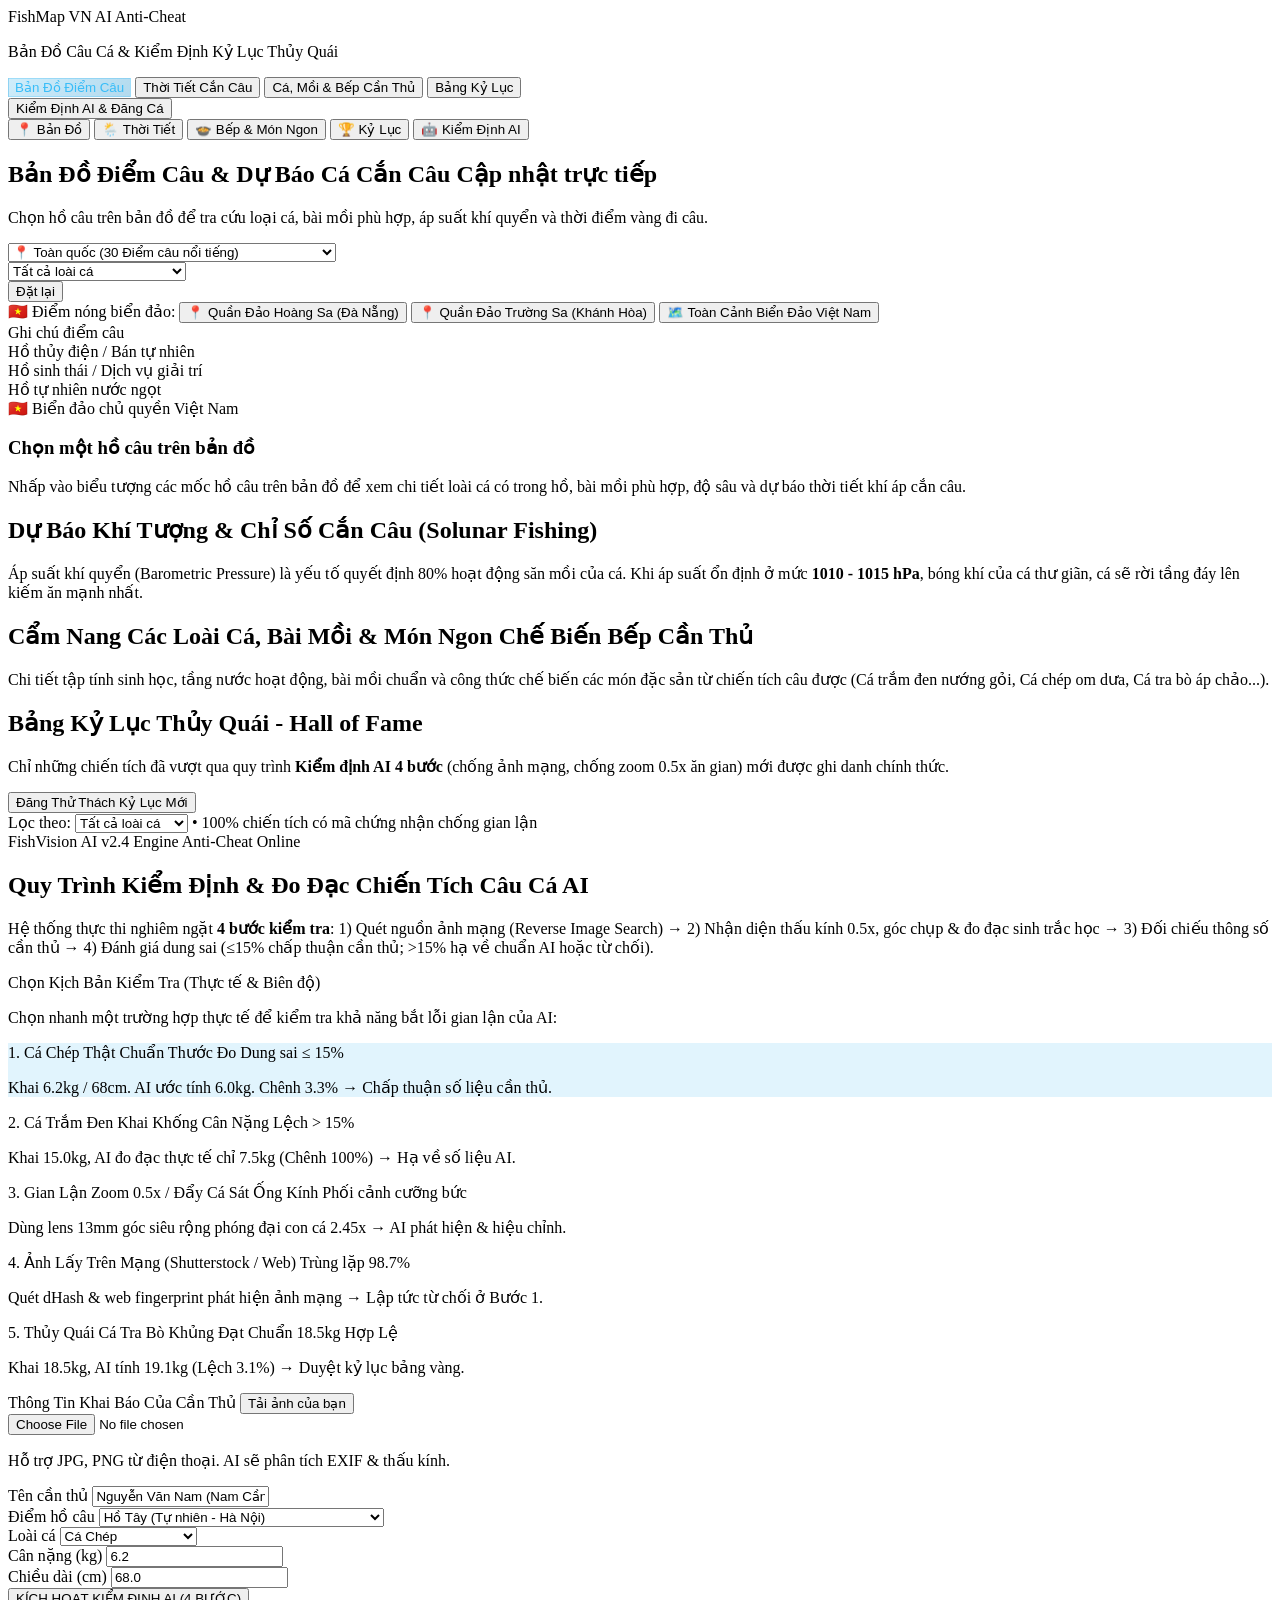
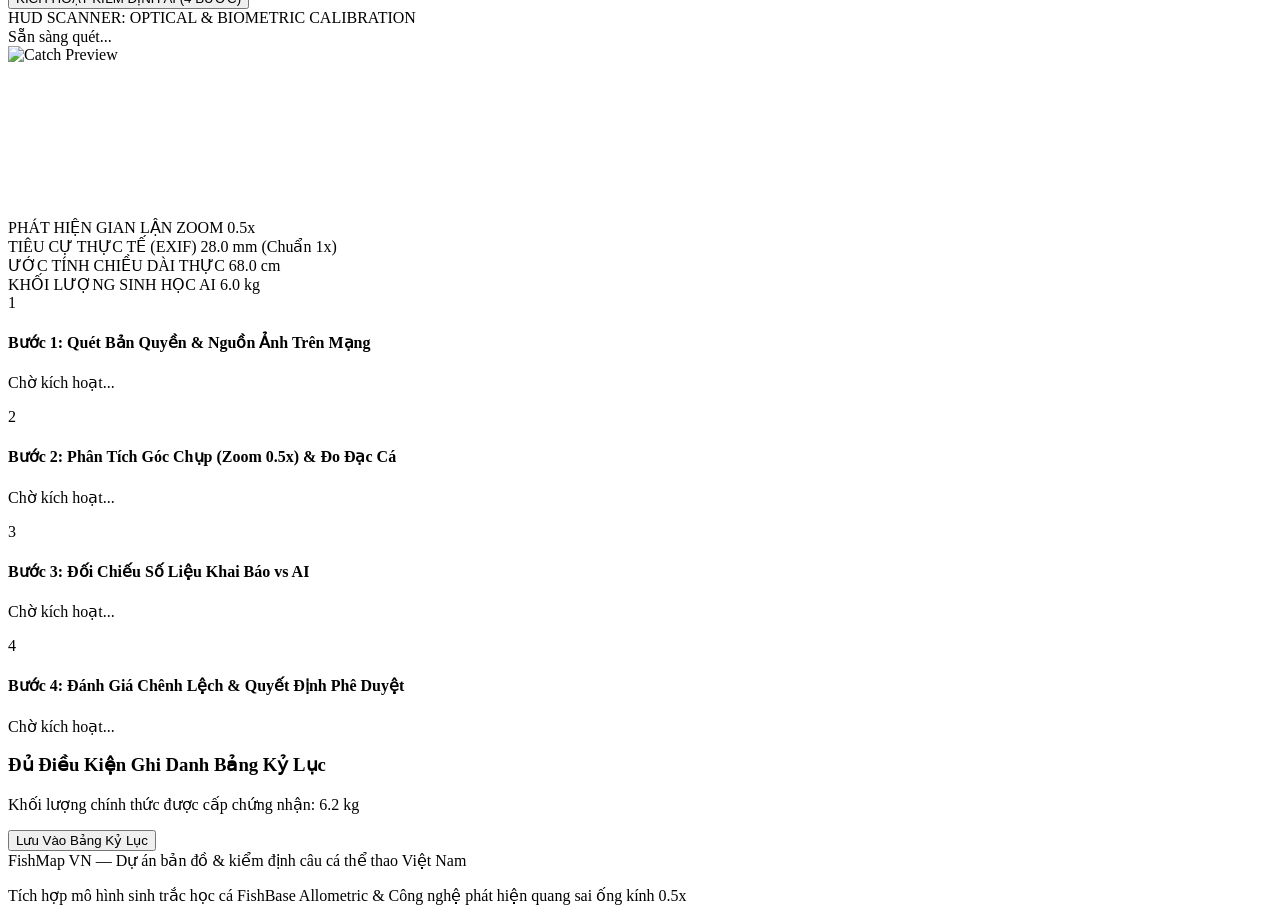
==== index.html @ 3cecac04 "Add files via upload" ====
<!DOCTYPE html>
<html lang="vi" class="dark">
<head>
  <meta charset="UTF-8">
  <meta name="viewport" content="width=device-width, initial-scale=1.0">
  <title>FishMap VN - Bản Đồ Câu Cá & Kiểm Định Kỷ Lục AI</title>
  
  <!-- Tailwind CSS -->
  <script src="https://cdn.tailwindcss.com"></script>
  <script>
    tailwind.config = {
      darkMode: 'class',
      theme: {
        extend: {
          colors: {
            brand: {
              50: '#f0f9ff',
              100: '#e0f2fe',
              500: '#0ea5e9',
              600: '#0284c7',
              700: '#0369a1',
              900: '#0c4a6e',
            },
            fishing: {
              water: '#0c2d48',
              deep: '#145da0',
              accent: '#2e8bc0',
              light: '#b1d4e0'
            }
          }
        }
      }
    }
  </script>

  <!-- Leaflet CSS & JS for Interactive Map -->
  <link rel="stylesheet" href="https://unpkg.com/leaflet@1.9.4/dist/leaflet.css" integrity="sha256-p4NxAoJBhIIN+hmNHrzRCf9tD/miZyoHS5obTRR9BMY=" crossorigin="" />
  <script src="https://unpkg.com/leaflet@1.9.4/dist/leaflet.js" integrity="sha256-20nQCchB9co0qIjJZRGuk2/Z9VM+kNiyxNV1lvTlZBo=" crossorigin=""></script>

  <!-- Lucide Icons -->
  <script src="https://unpkg.com/lucide@latest"></script>

  <!-- Google Fonts -->
  <link rel="preconnect" href="https://fonts.googleapis.com">
  <link rel="preconnect" href="https://fonts.gstatic.com" crossorigin>
  <link href="https://fonts.googleapis.com/css2?family=Plus+Jakarta+Sans:wght@400;500;600;700;800&family=JetBrains+Mono:wght@400;600&display=swap" rel="stylesheet">

  <!-- Meta Anti-Cache -->
  <meta http-equiv="Cache-Control" content="no-cache, no-store, must-revalidate">
  <meta http-equiv="Pragma" content="no-cache">
  <meta http-equiv="Expires" content="0">

  <link rel="stylesheet" href="styles.css?v=20261119_gmaps_locations_v17">
</head>
<body class="bg-slate-950 text-slate-100 font-['Plus_Jakarta_Sans'] min-h-screen flex flex-col antialiased selection:bg-cyan-500 selection:text-white">

  <!-- Top Navigation Header -->
  <header class="sticky top-0 z-50 bg-slate-900/90 backdrop-blur-md border-b border-slate-800">
    <div class="max-w-7xl mx-auto px-4 sm:px-6 lg:px-8 h-16 flex items-center justify-between">
      
      <!-- Logo & Brand -->
      <div class="flex items-center gap-3 cursor-pointer" onclick="switchTab('map')">
        <div class="w-10 h-10 rounded-xl bg-gradient-to-tr from-cyan-600 to-blue-500 flex items-center justify-center shadow-lg shadow-cyan-500/20 text-white">
          <i data-lucide="waves" class="w-6 h-6"></i>
        </div>
        <div>
          <div class="flex items-center gap-2">
            <span class="text-xl font-extrabold tracking-tight bg-gradient-to-r from-cyan-400 via-sky-300 to-blue-500 bg-clip-text text-transparent">FishMap VN</span>
            <span class="px-2 py-0.5 text-[10px] font-bold uppercase tracking-wider bg-cyan-950 text-cyan-400 border border-cyan-800 rounded-full">AI Anti-Cheat</span>
          </div>
          <p class="text-[11px] text-slate-400 font-medium">Bản Đồ Câu Cá & Kiểm Định Kỷ Lục Thủy Quái</p>
        </div>
      </div>

      <!-- Main Navigation Tabs -->
      <nav class="hidden md:flex items-center gap-1 bg-slate-950/60 p-1.5 rounded-xl border border-slate-800/80">
        <button onclick="switchTab('map')" id="nav-btn-map" class="nav-tab active-tab flex items-center gap-2 px-3.5 py-1.5 rounded-lg text-sm font-semibold transition-all">
          <i data-lucide="map-pin" class="w-4 h-4"></i>
          <span>Bản Đồ Điểm Câu</span>
        </button>
        <button onclick="switchTab('weather')" id="nav-btn-weather" class="nav-tab flex items-center gap-2 px-3.5 py-1.5 rounded-lg text-sm font-semibold text-slate-400 hover:text-slate-200 transition-all">
          <i data-lucide="cloud-sun" class="w-4 h-4"></i>
          <span>Thời Tiết Cắn Câu</span>
        </button>
        <button onclick="switchTab('species')" id="nav-btn-species" class="nav-tab flex items-center gap-2 px-3.5 py-1.5 rounded-lg text-sm font-semibold text-slate-400 hover:text-slate-200 transition-all">
          <i data-lucide="utensils" class="w-4 h-4 text-amber-400"></i>
          <span>Cá, Mồi & Bếp Cần Thủ</span>
        </button>
        <button onclick="switchTab('leaderboard')" id="nav-btn-leaderboard" class="nav-tab flex items-center gap-2 px-3.5 py-1.5 rounded-lg text-sm font-semibold text-slate-400 hover:text-slate-200 transition-all">
          <i data-lucide="trophy" class="w-4 h-4"></i>
          <span>Bảng Kỷ Lục</span>
        </button>
      </nav>

      <!-- Quick Action: AI Catch Verifier -->
      <div class="flex items-center gap-3">
        <button onclick="switchTab('verifier')" id="nav-btn-verifier" class="flex items-center gap-2 bg-gradient-to-r from-cyan-500 to-blue-600 hover:from-cyan-400 hover:to-blue-500 text-white px-4 py-2 rounded-xl text-sm font-bold shadow-lg shadow-cyan-500/25 transition-all transform hover:-translate-y-0.5 active:translate-y-0">
          <i data-lucide="scan" class="w-4 h-4 animate-pulse"></i>
          <span>Kiểm Định AI & Đăng Cá</span>
        </button>
      </div>
    </div>
  </header>

  <!-- Mobile Navigation Bar -->
  <div class="md:hidden flex overflow-x-auto gap-2 p-2 bg-slate-900 border-b border-slate-800 text-xs font-semibold">
    <button onclick="switchTab('map')" class="mobile-tab px-3 py-1.5 rounded-lg bg-slate-800 text-cyan-400 whitespace-nowrap">📍 Bản Đồ</button>
    <button onclick="switchTab('weather')" class="mobile-tab px-3 py-1.5 rounded-lg text-slate-400 whitespace-nowrap">🌦️ Thời Tiết</button>
    <button onclick="switchTab('species')" class="mobile-tab px-3 py-1.5 rounded-lg text-slate-400 whitespace-nowrap">🍲 Bếp & Món Ngon</button>
    <button onclick="switchTab('leaderboard')" class="mobile-tab px-3 py-1.5 rounded-lg text-slate-400 whitespace-nowrap">🏆 Kỷ Lục</button>
    <button onclick="switchTab('verifier')" class="mobile-tab px-3 py-1.5 rounded-lg bg-cyan-600 text-white whitespace-nowrap">🤖 Kiểm Định AI</button>
  </div>

  <!-- Main Content Container -->
  <main class="flex-1 max-w-7xl w-full mx-auto p-4 sm:p-6 lg:p-8">

    <!-- ========================================== -->
    <!-- VIEW 1: BẢN ĐỒ CÂU CÁ & HỒ CÂU -->
    <!-- ========================================== -->
    <section id="view-map" class="space-y-6">
      
      <!-- Top banner / Filter bar -->
      <div class="bg-gradient-to-r from-slate-900 via-slate-850 to-slate-900 p-5 rounded-2xl border border-slate-800 flex flex-col md:flex-row md:items-center justify-between gap-4 shadow-xl">
        <div>
          <h1 class="text-2xl font-bold flex items-center gap-2">
            <span>Bản Đồ Điểm Câu & Dự Báo Cá Cắn Câu</span>
            <span class="text-xs bg-emerald-950 text-emerald-400 border border-emerald-800/80 px-2.5 py-0.5 rounded-full font-semibold">Cập nhật trực tiếp</span>
          </h1>
          <p class="text-sm text-slate-400 mt-1">Chọn hồ câu trên bản đồ để tra cứu loại cá, bài mồi phù hợp, áp suất khí quyển và thời điểm vàng đi câu.</p>
        </div>

        <!-- Filter Controls -->
        <div class="flex flex-wrap items-center gap-2.5">
          <div class="relative">
            <select id="filter-region" onchange="filterLakes()" class="bg-slate-950 border border-slate-700 text-slate-200 text-xs rounded-xl px-3 py-2 pr-8 focus:ring-2 focus:ring-cyan-500 outline-none">
              <option value="all">📍 Toàn quốc (30 Điểm câu nổi tiếng)</option>
              <option value="Việt Nam">🇻🇳 Biển Đảo: Hoàng Sa & Trường Sa</option>
              <optgroup label="Miền Bắc">
                <option value="Hà Nội">Hà Nội (Hồ Tây, Suối Hai, Đồng Đò, Tam Hiệp...)</option>
                <option value="Thái Nguyên">Thái Nguyên (Hồ Núi Cốc)</option>
                <option value="Yên Bái">Yên Bái (Hồ Thác Bà)</option>
                <option value="Bắc Giang">Bắc Giang (Hồ Cấm Sơn)</option>
                <option value="Vĩnh Phúc">Vĩnh Phúc (Hồ Đại Lải)</option>
                <option value="Hòa Bình">Hòa Bình (Thủy Điện Sông Đà)</option>
              </optgroup>
              <optgroup label="Miền Trung">
                <option value="Đà Nẵng">Đà Nẵng (Đồng Xanh - Đồng Nghệ)</option>
                <option value="Thừa Thiên Huế">Thừa Thiên Huế (Đầm Lập An)</option>
                <option value="Quảng Nam">Quảng Nam (Hồ Phú Ninh)</option>
                <option value="Hà Tĩnh">Hà Tĩnh (Hồ Kẻ Gỗ)</option>
              </optgroup>
              <optgroup label="Tây Nguyên">
                <option value="Lâm Đồng">Lâm Đồng - Đà Lạt (Hồ Tuyền Lâm)</option>
                <option value="Đắk Lắk">Đắk Lắk (Hồ Lắk)</option>
              </optgroup>
              <optgroup label="Đông Nam Bộ">
                <option value="TP. Hồ Chí Minh">TP. Hồ Chí Minh (Hồ Đầm Sen, Sông Sài Gòn)</option>
                <option value="Bình Dương">Bình Dương (Sông Sài Gòn)</option>
                <option value="Đồng Nai">Đồng Nai (Hồ Trị An, Hồ Sông Mây)</option>
                <option value="Tây Ninh">Tây Ninh (Hồ Dầu Tiếng)</option>
              </optgroup>
              <optgroup label="Miền Tây (ĐBSCL)">
                <option value="An Giang">An Giang (Hồ Búng Bình Thiên, Kênh Vĩnh Tế)</option>
                <option value="Kiên Giang">Kiên Giang (Kênh Vĩnh Tế)</option>
              </optgroup>
            </select>
          </div>

          <div class="relative">
            <select id="filter-species" onchange="filterLakes()" class="bg-slate-950 border border-slate-700 text-slate-200 text-xs rounded-xl px-3 py-2 pr-8 focus:ring-2 focus:ring-cyan-500 outline-none">
              <option value="all">Tất cả loài cá</option>
              <option value="Cá Trắm Đen">Cá Trắm Đen</option>
              <option value="Cá Trắm Trắng">Cá Trắm Trắng (Trắm Cỏ)</option>
              <option value="Cá Chép">Cá Chép</option>
              <option value="Cá Rô Phi">Cá Rô Phi</option>
              <option value="Cá Trôi">Cá Trôi</option>
              <option value="Cá Trê">Cá Trê</option>
              <option value="Cá Tra">Cá Tra Bò</option>
              <option value="Cá Quả (Lóc)">Cá Quả / Lóc</option>
              <option value="Cá Chẽm">Cá Chẽm (Vược)</option>
              <option value="Cá Lăng">Cá Lăng</option>
              <option value="Cá Ngừ">Cá Ngừ Đại Dương</option>
            </select>
          </div>

          <button onclick="resetLakeFilters()" class="text-xs text-slate-400 hover:text-cyan-400 px-2 py-2 flex items-center gap-1 transition-colors">
            <i data-lucide="rotate-ccw" class="w-3.5 h-3.5"></i>
            <span>Đặt lại</span>
          </button>
        </div>

        <!-- Quick Sovereignty Navigation Shortcuts -->
        <div class="w-full flex flex-wrap items-center gap-2 pt-3 border-t border-slate-800/80">
          <span class="text-xs font-bold text-amber-400 flex items-center gap-1 mr-1">
            <span>🇻🇳</span> <span>Điểm nóng biển đảo:</span>
          </span>
          <button onclick="zoomToSovereignty('hoang-sa')" class="px-3 py-1 bg-red-950/80 hover:bg-red-900 border border-red-700/80 rounded-lg text-xs font-bold text-amber-300 transition-all flex items-center gap-1 shadow-md">
            <span>📍 Quần Đảo Hoàng Sa (Đà Nẵng)</span>
          </button>
          <button onclick="zoomToSovereignty('truong-sa')" class="px-3 py-1 bg-red-950/80 hover:bg-red-900 border border-red-700/80 rounded-lg text-xs font-bold text-amber-300 transition-all flex items-center gap-1 shadow-md">
            <span>📍 Quần Đảo Trường Sa (Khánh Hòa)</span>
          </button>
          <button onclick="zoomToSovereignty('all')" class="px-3 py-1 bg-slate-800 hover:bg-slate-700 border border-slate-700 rounded-lg text-xs text-slate-300 transition-all flex items-center gap-1">
            <span>🗺️ Toàn Cảnh Biển Đảo Việt Nam</span>
          </button>
        </div>
      </div>

      <!-- Map & Sidebar Split Layout -->
      <div class="grid grid-cols-1 lg:grid-cols-12 gap-6 items-start">
        
        <!-- Interactive Leaflet Map (Takes 8 cols) -->
        <div class="lg:col-span-8 bg-slate-900 rounded-2xl border border-slate-800 p-2 shadow-2xl relative">
          <div id="fishing-map" class="w-full h-[580px] rounded-xl z-0"></div>
          
          <!-- Map Legend Overlay -->
          <div class="absolute bottom-6 left-6 z-10 bg-slate-900/90 backdrop-blur-md p-3 rounded-xl border border-slate-800 text-xs text-slate-300 shadow-xl space-y-1.5 hidden sm:block">
            <div class="font-bold text-slate-100 flex items-center gap-1.5 mb-1">
              <i data-lucide="info" class="w-3.5 h-3.5 text-cyan-400"></i>
              <span>Ghi chú điểm câu</span>
            </div>
            <div class="flex items-center gap-2">
              <span class="w-3 h-3 rounded-full bg-cyan-500 border border-white"></span>
              <span>Hồ thủy điện / Bán tự nhiên</span>
            </div>
            <div class="flex items-center gap-2">
              <span class="w-3 h-3 rounded-full bg-emerald-500 border border-white"></span>
              <span>Hồ sinh thái / Dịch vụ giải trí</span>
            </div>
            <div class="flex items-center gap-2">
              <span class="w-3 h-3 rounded-full bg-amber-500 border border-white"></span>
              <span>Hồ tự nhiên nước ngọt</span>
            </div>
            <div class="flex items-center gap-2 pt-1 border-t border-slate-800">
              <span class="w-3 h-3 rounded-full bg-red-600 border border-amber-400"></span>
              <span class="font-bold text-amber-300">🇻🇳 Biển đảo chủ quyền Việt Nam</span>
            </div>
          </div>
        </div>

        <!-- Selected Lake Details Drawer / Card (Takes 4 cols) -->
        <div class="lg:col-span-4 bg-slate-900 rounded-2xl border border-slate-800 p-5 shadow-2xl flex flex-col space-y-4 min-h-[580px]">
          <div id="lake-detail-placeholder" class="flex-1 flex flex-col items-center justify-center text-center p-6 text-slate-500 space-y-3">
            <div class="w-16 h-16 rounded-full bg-slate-800/80 flex items-center justify-center text-cyan-400">
              <i data-lucide="map" class="w-8 h-8 animate-bounce"></i>
            </div>
            <h3 class="text-base font-bold text-slate-300">Chọn một hồ câu trên bản đồ</h3>
            <p class="text-xs text-slate-400 leading-relaxed max-w-xs">
              Nhấp vào biểu tượng các mốc hồ câu trên bản đồ để xem chi tiết loài cá có trong hồ, bài mồi phù hợp, độ sâu và dự báo thời tiết khí áp cắn câu.
            </p>
          </div>

          <div id="lake-detail-content" class="hidden flex-1 flex flex-col space-y-4">
            <!-- Populated dynamically by JavaScript -->
          </div>
        </div>

      </div>

    </section>

    <!-- ========================================== -->
    <!-- VIEW 2: DỰ BÁO THỜI TIẾT CÂU CÁ & KHÍ ÁP -->
    <!-- ========================================== -->
    <section id="view-weather" class="hidden space-y-6">
      <div class="bg-gradient-to-r from-sky-950/60 to-slate-900 p-6 rounded-2xl border border-sky-900/60 shadow-xl">
        <div class="max-w-3xl">
          <h1 class="text-2xl font-bold flex items-center gap-3">
            <span class="bg-gradient-to-r from-cyan-400 to-sky-200 bg-clip-text text-transparent">Dự Báo Khí Tượng & Chỉ Số Cắn Câu (Solunar Fishing)</span>
          </h1>
          <p class="text-sm text-slate-300 mt-2 leading-relaxed">
            Áp suất khí quyển (Barometric Pressure) là yếu tố quyết định 80% hoạt động săn mồi của cá. Khi áp suất ổn định ở mức <strong>1010 - 1015 hPa</strong>, bóng khí của cá thư giãn, cá sẽ rời tầng đáy lên kiếm ăn mạnh nhất.
          </p>
        </div>
      </div>

      <!-- Quick Location Selector for Weather -->
      <div class="grid grid-cols-1 md:grid-cols-4 gap-4" id="weather-location-cards">
        <!-- Filled by JS -->
      </div>

      <!-- Active Weather Deep Dive Widget -->
      <div class="bg-slate-900 rounded-2xl border border-slate-800 p-6 shadow-xl" id="weather-deep-dive">
        <!-- Rendered by JS -->
      </div>
    </section>

    <!-- ========================================== -->
    <!-- VIEW 3: CẨM NANG CÁ, BÀI MỒI & BẾP CẦN THỦ -->
    <!-- ========================================== -->
    <section id="view-species" class="hidden space-y-6">
      <div class="bg-slate-900 p-6 rounded-2xl border border-slate-800 flex flex-col md:flex-row justify-between items-start md:items-center gap-4">
        <div>
          <h1 class="text-2xl font-bold text-slate-100 flex items-center gap-2">
            <span>Cẩm Nang Các Loài Cá, Bài Mồi & Món Ngon Chế Biến</span>
            <span class="text-xs bg-amber-950 text-amber-300 border border-amber-800/80 px-2.5 py-0.5 rounded-full font-bold">Bếp Cần Thủ</span>
          </h1>
          <p class="text-sm text-slate-400 mt-1">Chi tiết tập tính sinh học, tầng nước hoạt động, bài mồi chuẩn và công thức chế biến các món đặc sản từ chiến tích câu được (Cá trắm đen nướng gỏi, Cá chép om dưa, Cá tra bò áp chảo...).</p>
        </div>
      </div>

      <!-- Species Grid -->
      <div class="grid grid-cols-1 md:grid-cols-2 lg:grid-cols-3 gap-6" id="species-grid">
        <!-- Rendered by JS -->
      </div>
    </section>

    <!-- ========================================== -->
    <!-- VIEW 4: BẢNG XẾP HẠNG KỶ LỤC CÁ TO NHẤT -->
    <!-- ========================================== -->
    <section id="view-leaderboard" class="hidden space-y-6">
      
      <!-- Leaderboard Header -->
      <div class="bg-gradient-to-r from-amber-950/40 via-slate-900 to-slate-900 p-6 rounded-2xl border border-amber-900/50 shadow-xl flex flex-col md:flex-row md:items-center justify-between gap-4">
        <div>
          <div class="flex items-center gap-2">
            <span class="w-8 h-8 rounded-lg bg-amber-500/20 text-amber-400 flex items-center justify-center">
              <i data-lucide="award" class="w-5 h-5"></i>
            </span>
            <h1 class="text-2xl font-extrabold text-slate-100">Bảng Kỷ Lục Thủy Quái - Hall of Fame</h1>
          </div>
          <p class="text-sm text-slate-400 mt-1">
            Chỉ những chiến tích đã vượt qua quy trình <strong>Kiểm định AI 4 bước</strong> (chống ảnh mạng, chống zoom 0.5x ăn gian) mới được ghi danh chính thức.
          </p>
        </div>

        <button onclick="switchTab('verifier')" class="flex items-center gap-2 bg-gradient-to-r from-cyan-500 to-blue-600 hover:from-cyan-400 hover:to-blue-500 text-white px-5 py-2.5 rounded-xl font-bold text-sm shadow-lg shadow-cyan-500/25">
          <i data-lucide="scan" class="w-4 h-4"></i>
          <span>Đăng Thử Thách Kỷ Lục Mới</span>
        </button>
      </div>

      <!-- Filter Controls for Leaderboard -->
      <div class="flex flex-wrap items-center gap-3 bg-slate-900 p-4 rounded-xl border border-slate-800">
        <span class="text-xs font-semibold text-slate-400">Lọc theo:</span>
        <select id="leaderboard-species-filter" onchange="loadLeaderboard()" class="bg-slate-950 border border-slate-700 text-slate-200 text-xs rounded-lg px-3 py-1.5 outline-none">
          <option value="all">Tất cả loài cá</option>
          <option value="Cá Trắm Đen">Cá Trắm Đen</option>
          <option value="Cá Trắm Trắng">Cá Trắm Trắng</option>
          <option value="Cá Chép">Cá Chép</option>
          <option value="Cá Rô Phi">Cá Rô Phi</option>
          <option value="Cá Trê">Cá Trê</option>
          <option value="Cá Trôi">Cá Trôi</option>
          <option value="Cá Tra">Cá Tra Bò</option>
          <option value="Cá Quả (Cá Lóc)">Cá Quả / Lóc</option>
        </select>
        <span class="text-xs text-slate-500">• 100% chiến tích có mã chứng nhận chống gian lận</span>
      </div>

      <!-- Leaderboard Cards / Table -->
      <div id="leaderboard-container" class="space-y-4">
        <!-- Rendered by JS -->
      </div>
    </section>

    <!-- ========================================== -->
    <!-- VIEW 5: PHÒNG KIỂM ĐỊNH AI CHỐNG GIAN LẬN (STAR FEATURE) -->
    <!-- ========================================== -->
    <section id="view-verifier" class="hidden space-y-6">
      
      <!-- Section Intro Banner -->
      <div class="bg-gradient-to-r from-cyan-950/70 via-slate-900 to-blue-950/50 p-6 rounded-2xl border border-cyan-800/60 shadow-xl">
        <div class="flex flex-col md:flex-row items-start md:items-center justify-between gap-4">
          <div>
            <div class="flex items-center gap-2">
              <span class="px-2.5 py-1 text-xs font-bold uppercase tracking-wider bg-cyan-900/60 text-cyan-300 border border-cyan-700/80 rounded-md">FishVision AI v2.4</span>
              <span class="text-xs text-emerald-400 font-semibold flex items-center gap-1">
                <span class="w-2 h-2 rounded-full bg-emerald-400 animate-ping"></span>
                Engine Anti-Cheat Online
              </span>
            </div>
            <h1 class="text-2xl font-black mt-2 text-white">Quy Trình Kiểm Định & Đo Đạc Chiến Tích Câu Cá AI</h1>
            <p class="text-sm text-slate-300 mt-1 max-w-3xl leading-relaxed">
              Hệ thống thực thi nghiêm ngặt <strong>4 bước kiểm tra</strong>: 
              <span class="text-cyan-300">1) Quét nguồn ảnh mạng (Reverse Image Search)</span> → 
              <span class="text-cyan-300">2) Nhận diện thấu kính 0.5x, góc chụp & đo đạc sinh trắc học</span> → 
              <span class="text-cyan-300">3) Đối chiếu thông số cần thủ</span> → 
              <span class="text-cyan-300">4) Đánh giá dung sai (≤15% chấp thuận cần thủ; >15% hạ về chuẩn AI hoặc từ chối)</span>.
            </p>
          </div>
        </div>
      </div>

      <!-- Verification Workspace Layout -->
      <div class="grid grid-cols-1 lg:grid-cols-12 gap-6 items-start">
        
        <!-- Left Panel: Input & Test Scenarios (Takes 5 cols) -->
        <div class="lg:col-span-5 bg-slate-900 rounded-2xl border border-slate-800 p-6 shadow-xl space-y-6">
          
          <!-- Test Scenarios Quick Selector -->
          <div class="space-y-2.5">
            <label class="text-xs font-bold uppercase tracking-wider text-cyan-400 flex items-center gap-1.5">
              <i data-lucide="flask-conical" class="w-4 h-4"></i>
              <span>Chọn Kịch Bản Kiểm Tra (Thực tế & Biên độ)</span>
            </label>
            <p class="text-[12px] text-slate-400">Chọn nhanh một trường hợp thực tế để kiểm tra khả năng bắt lỗi gian lận của AI:</p>

            <div class="space-y-2" id="scenario-selector">
              <!-- Scenario 1: Authentic Carp -->
              <div onclick="selectScenario('case_carp_authentic')" class="scenario-card p-3 rounded-xl border border-slate-800 hover:border-emerald-500/80 bg-slate-950/60 hover:bg-slate-950 cursor-pointer transition-all flex items-start gap-3 active">
                <div class="w-8 h-8 rounded-lg bg-emerald-950 text-emerald-400 flex items-center justify-center shrink-0 mt-0.5 border border-emerald-800">
                  <i data-lucide="check" class="w-4 h-4"></i>
                </div>
                <div>
                  <div class="flex items-center gap-2">
                    <span class="text-xs font-bold text-slate-200">1. Cá Chép Thật Chuẩn Thước Đo</span>
                    <span class="text-[10px] bg-emerald-900/50 text-emerald-300 px-1.5 py-0.5 rounded font-mono">Dung sai ≤ 15%</span>
                  </div>
                  <p class="text-[11px] text-slate-400 mt-0.5">Khai 6.2kg / 68cm. AI ước tính 6.0kg. Chênh 3.3% → Chấp thuận số liệu cần thủ.</p>
                </div>
              </div>

              <!-- Scenario 2: Fake weight black carp -->
              <div onclick="selectScenario('case_black_carp_fake')" class="scenario-card p-3 rounded-xl border border-slate-800 hover:border-amber-500/80 bg-slate-950/60 hover:bg-slate-950 cursor-pointer transition-all flex items-start gap-3">
                <div class="w-8 h-8 rounded-lg bg-amber-950 text-amber-400 flex items-center justify-center shrink-0 mt-0.5 border border-amber-800">
                  <i data-lucide="scale" class="w-4 h-4"></i>
                </div>
                <div>
                  <div class="flex items-center gap-2">
                    <span class="text-xs font-bold text-slate-200">2. Cá Trắm Đen Khai Khống Cân Nặng</span>
                    <span class="text-[10px] bg-amber-900/50 text-amber-300 px-1.5 py-0.5 rounded font-mono">Lệch > 15%</span>
                  </div>
                  <p class="text-[11px] text-slate-400 mt-0.5">Khai 15.0kg, AI đo đạc thực tế chỉ 7.5kg (Chênh 100%) → Hạ về số liệu AI.</p>
                </div>
              </div>

              <!-- Scenario 3: 0.5x Ultra Wide cheat -->
              <div onclick="selectScenario('case_zoom_05')" class="scenario-card p-3 rounded-xl border border-slate-800 hover:border-orange-500/80 bg-slate-950/60 hover:bg-slate-950 cursor-pointer transition-all flex items-start gap-3">
                <div class="w-8 h-8 rounded-lg bg-orange-950 text-orange-400 flex items-center justify-center shrink-0 mt-0.5 border border-orange-800">
                  <i data-lucide="maximize-2" class="w-4 h-4"></i>
                </div>
                <div>
                  <div class="flex items-center gap-2">
                    <span class="text-xs font-bold text-slate-200">3. Gian Lận Zoom 0.5x / Đẩy Cá Sát Ống Kính</span>
                    <span class="text-[10px] bg-orange-900/50 text-orange-300 px-1.5 py-0.5 rounded font-mono">Phối cảnh cưỡng bức</span>
                  </div>
                  <p class="text-[11px] text-slate-400 mt-0.5">Dùng lens 13mm góc siêu rộng phóng đại con cá 2.45x → AI phát hiện & hiệu chỉnh.</p>
                </div>
              </div>

              <!-- Scenario 4: Downloaded web photo -->
              <div onclick="selectScenario('case_web_download')" class="scenario-card p-3 rounded-xl border border-slate-800 hover:border-red-500/80 bg-slate-950/60 hover:bg-slate-950 cursor-pointer transition-all flex items-start gap-3">
                <div class="w-8 h-8 rounded-lg bg-red-950 text-red-400 flex items-center justify-center shrink-0 mt-0.5 border border-red-800">
                  <i data-lucide="ban" class="w-4 h-4"></i>
                </div>
                <div>
                  <div class="flex items-center gap-2">
                    <span class="text-xs font-bold text-slate-200">4. Ảnh Lấy Trên Mạng (Shutterstock / Web)</span>
                    <span class="text-[10px] bg-red-900/50 text-red-300 px-1.5 py-0.5 rounded font-mono">Trùng lặp 98.7%</span>
                  </div>
                  <p class="text-[11px] text-slate-400 mt-0.5">Quét dHash & web fingerprint phát hiện ảnh mạng → Lập tức từ chối ở Bước 1.</p>
                </div>
              </div>

              <!-- Scenario 5: Giant Catfish pass -->
              <div onclick="selectScenario('case_catfish_giant')" class="scenario-card p-3 rounded-xl border border-slate-800 hover:border-cyan-500/80 bg-slate-950/60 hover:bg-slate-950 cursor-pointer transition-all flex items-start gap-3">
                <div class="w-8 h-8 rounded-lg bg-cyan-950 text-cyan-400 flex items-center justify-center shrink-0 mt-0.5 border border-cyan-800">
                  <i data-lucide="sparkles" class="w-4 h-4"></i>
                </div>
                <div>
                  <div class="flex items-center gap-2">
                    <span class="text-xs font-bold text-slate-200">5. Thủy Quái Cá Tra Bò Khủng Đạt Chuẩn</span>
                    <span class="text-[10px] bg-cyan-900/50 text-cyan-300 px-1.5 py-0.5 rounded font-mono">18.5kg Hợp Lệ</span>
                  </div>
                  <p class="text-[11px] text-slate-400 mt-0.5">Khai 18.5kg, AI tính 19.1kg (Lệch 3.1%) → Duyệt kỷ lục bảng vàng.</p>
                </div>
              </div>

            </div>
          </div>

          <!-- Angler Submission Form -->
          <form id="catch-submission-form" onsubmit="event.preventDefault(); runAIVerification();" class="space-y-4 pt-4 border-t border-slate-800">
            <div class="flex items-center justify-between">
              <span class="text-xs font-bold uppercase tracking-wider text-slate-300">Thông Tin Khai Báo Của Cần Thủ</span>
              <button type="button" onclick="enableCustomUpload()" id="btn-toggle-custom" class="text-xs text-cyan-400 hover:underline flex items-center gap-1">
                <i data-lucide="upload" class="w-3.5 h-3.5"></i>
                <span>Tải ảnh của bạn</span>
              </button>
            </div>

            <!-- Custom file upload input (hidden by default unless user toggles) -->
            <div id="custom-upload-box" class="hidden p-3 border-2 border-dashed border-cyan-700/60 rounded-xl bg-cyan-950/20 text-center space-y-1">
              <input type="file" id="user-image-input" accept="image/*" onchange="handleUserImageSelect(event)" class="text-xs text-slate-300 file:mr-2 file:py-1 file:px-2 file:rounded-md file:border-0 file:text-xs file:bg-cyan-600 file:text-white" />
              <p class="text-[11px] text-slate-400">Hỗ trợ JPG, PNG từ điện thoại. AI sẽ phân tích EXIF & thấu kính.</p>
            </div>

            <div class="grid grid-cols-2 gap-3">
              <div>
                <label class="block text-xs font-medium text-slate-400 mb-1">Tên cần thủ</label>
                <input type="text" id="input-angler-name" value="Nguyễn Văn Nam (Nam Cần Thủ)" class="w-full bg-slate-950 border border-slate-700 rounded-lg px-3 py-2 text-xs text-slate-100 outline-none focus:border-cyan-500" required>
              </div>
              <div>
                <label class="block text-xs font-medium text-slate-400 mb-1">Điểm hồ câu</label>
                <select id="input-lake-name" class="w-full bg-slate-950 border border-slate-700 rounded-lg px-3 py-2 text-xs text-slate-100 outline-none focus:border-cyan-500">
                  <optgroup label="Hà Nội & Miền Bắc">
                    <option value="Hồ Tây (West Lake)">Hồ Tây (Tự nhiên - Hà Nội)</option>
                    <option value="Hồ Suối Hai (Ba Vì)">Hồ Suối Hai (Ba Vì - Hà Nội)</option>
                    <option value="Hồ Đồng Đò (Sóc Sơn)">Hồ Đồng Đò (Sóc Sơn - Hà Nội)</option>
                    <option value="Hồ Hàm Lợn (Suối Bàu, Sóc Sơn)">Hồ Hàm Lợn (Sóc Sơn - Hà Nội)</option>
                    <option value="Hồ Định Công (Tự nhiên)">Hồ Định Công (Hoàng Mai - Hà Nội)</option>
                    <option value="Hồ Câu Tam Hiệp (Dịch vụ)">Hồ Câu Tam Hiệp (Thanh Trì - Hà Nội)</option>
                    <option value="Hồ Câu Đông Ngàn (Dịch vụ)">Hồ Câu Đông Ngàn (Đông Anh - Hà Nội)</option>
                    <option value="Hồ Đập Sun (Dịch vụ)">Hồ Đập Sun (Sóc Sơn - Hà Nội)</option>
                    <option value="Hồ Câu Vạn Phúc (Hà Đông, Hà Nội)">Hồ Câu Vạn Phúc (Hà Đông - Hà Nội)</option>
                    <option value="Hồ Núi Cốc (Thái Nguyên)">Hồ Núi Cốc (Thái Nguyên)</option>
                    <option value="Hồ Thác Bà (Yên Bái)">Hồ Thác Bà (Yên Bái)</option>
                    <option value="Hồ Cấm Sơn (Bắc Giang)">Hồ Cấm Sơn (Bắc Giang)</option>
                    <option value="Hồ Đại Lải (Vĩnh Phúc)">Hồ Đại Lải (Vĩnh Phúc)</option>
                    <option value="Hồ Hòa Bình (Sông Đà)">Hồ Hòa Bình (Thủy điện Sông Đà)</option>
                  </optgroup>
                  <optgroup label="Miền Trung">
                    <option value="Hồ Đồng Xanh - Đồng Nghệ">Hồ Đồng Xanh - Đồng Nghệ (Đà Nẵng)</option>
                    <option value="Đầm Lập An (Thừa Thiên Huế)">Đầm Lập An (Lăng Cô - Thừa Thiên Huế)</option>
                    <option value="Hồ Phú Ninh (Quảng Nam)">Hồ Phú Ninh (Quảng Nam)</option>
                    <option value="Hồ Kẻ Gỗ (Hà Tĩnh)">Hồ Kẻ Gỗ (Hà Tĩnh)</option>
                  </optgroup>
                  <optgroup label="Tây Nguyên">
                    <option value="Hồ Tuyền Lâm (Đà Lạt)">Hồ Tuyền Lâm (Đà Lạt - Lâm Đồng)</option>
                    <option value="Hồ Lắk (Đắk Lắk)">Hồ Lắk (Đắk Lắk)</option>
                  </optgroup>
                  <optgroup label="Miền Đông Nam Bộ">
                    <option value="Hồ Trị An (Vĩnh Cửu)">Hồ Trị An (Vĩnh Cửu - Đồng Nai)</option>
                    <option value="Hồ Sông Mây (Trảng Bom)">Hồ Sông Mây (Trảng Bom - Đồng Nai)</option>
                    <option value="Hồ Dầu Tiếng">Hồ Dầu Tiếng (Tây Ninh)</option>
                    <option value="Hồ Đầm Sen (Quận 11)">Hồ Đầm Sen (Quận 11 - TP.HCM)</option>
                    <option value="Sông Sài Gòn (Khu vực Bình Dương)">Sông Sài Gòn (Bình Dương / TP.HCM)</option>
                  </optgroup>
                  <optgroup label="Miền Tây (ĐBSCL)">
                    <option value="Hồ Búng Bình Thiên (An Giang)">Hồ Búng Bình Thiên (An Giang)</option>
                    <option value="Kênh Vĩnh Tế (An Giang - Kiên Giang)">Kênh Vĩnh Tế (An Giang - Kiên Giang)</option>
                  </optgroup>
                  <optgroup label="Biển Đảo Chủ Quyền Việt Nam">
                    <option value="Ngư Trường Quần Đảo Hoàng Sa">Ngư Trường Hoàng Sa (Đà Nẵng - VN)</option>
                    <option value="Ngư Trường Quần Đảo Trường Sa">Ngư Trường Trường Sa (Khánh Hòa - VN)</option>
                  </optgroup>
                </select>
              </div>
            </div>

            <div class="grid grid-cols-3 gap-3">
              <div>
                <label class="block text-xs font-medium text-slate-400 mb-1">Loài cá</label>
                <select id="input-species" class="w-full bg-slate-950 border border-slate-700 rounded-lg px-2 py-2 text-xs text-slate-100 outline-none focus:border-cyan-500">
                  <option value="Cá Chép">Cá Chép</option>
                  <option value="Cá Trắm Đen">Cá Trắm Đen</option>
                  <option value="Cá Trắm Trắng">Cá Trắm Trắng</option>
                  <option value="Cá Rô Phi">Cá Rô Phi</option>
                  <option value="Cá Trê">Cá Trê</option>
                  <option value="Cá Trôi">Cá Trôi</option>
                  <option value="Cá Tra">Cá Tra</option>
                  <option value="Cá Quả (Cá Lóc)">Cá Quả (Lóc)</option>
                  <option value="Cá Chẽm (Cá Vược)">Cá Chẽm</option>
                  <option value="Cá Lăng">Cá Lăng</option>
                  <option value="Cá Ngừ Đại Dương">Cá Ngừ Đại Dương</option>
                </select>
              </div>
              <div>
                <label class="block text-xs font-medium text-slate-400 mb-1">Cân nặng (kg)</label>
                <input type="number" step="0.1" id="input-weight" value="6.2" class="w-full bg-slate-950 border border-slate-700 rounded-lg px-3 py-2 text-xs text-slate-100 outline-none focus:border-cyan-500 font-mono font-bold" required>
              </div>
              <div>
                <label class="block text-xs font-medium text-slate-400 mb-1">Chiều dài (cm)</label>
                <input type="number" step="0.5" id="input-length" value="68.0" class="w-full bg-slate-950 border border-slate-700 rounded-lg px-3 py-2 text-xs text-slate-100 outline-none focus:border-cyan-500 font-mono font-bold" required>
              </div>
            </div>

            <!-- Submit Button -->
            <button type="submit" id="btn-run-ai" class="w-full mt-2 py-3 px-4 bg-gradient-to-r from-cyan-500 to-blue-600 hover:from-cyan-400 hover:to-blue-500 text-white font-bold text-sm rounded-xl shadow-lg shadow-cyan-500/25 flex items-center justify-center gap-2 transition-all">
              <i data-lucide="cpu" class="w-4 h-4"></i>
              <span>KÍCH HOẠT KIỂM ĐỊNH AI (4 BƯỚC)</span>
            </button>
          </form>

        </div>

        <!-- Right Panel: Visual Scanner & 4-Step Diagnostic Live Log (Takes 7 cols) -->
        <div class="lg:col-span-7 space-y-6">
          
          <!-- Visual AI Canvas Scanner Box -->
          <div class="bg-slate-900 rounded-2xl border border-slate-800 p-4 shadow-xl relative overflow-hidden">
            
            <!-- Canvas HUD Header -->
            <div class="flex items-center justify-between pb-3 border-b border-slate-800 text-xs">
              <div class="flex items-center gap-2">
                <span class="w-2.5 h-2.5 rounded-full bg-cyan-400 animate-pulse"></span>
                <span class="font-mono text-cyan-400 font-bold tracking-wide">HUD SCANNER: OPTICAL & BIOMETRIC CALIBRATION</span>
              </div>
              <span id="scanner-status-text" class="text-slate-400 font-mono text-[11px]">Sẵn sàng quét...</span>
            </div>

            <!-- Canvas Container -->
            <div class="relative mt-3 rounded-xl overflow-hidden bg-slate-950 flex items-center justify-center min-h-[340px] border border-slate-800/80">
              <img id="scanner-preview-img" src="https://images.unsplash.com/photo-1544551763-46a013bb70d5?w=800&auto=format&fit=crop" alt="Catch Preview" class="w-full max-h-[360px] object-cover rounded-xl filter brightness-95">
              
              <!-- Scanning Laser Overlay -->
              <div id="scanner-laser" class="hidden absolute top-0 left-0 right-0 h-1 bg-gradient-to-r from-transparent via-cyan-400 to-transparent shadow-[0_0_15px_#22d3ee] animate-laser"></div>
              
              <!-- SVG Bounding Box & Landmarks Overlay -->
              <svg id="scanner-overlay-svg" class="absolute inset-0 w-full h-full pointer-events-none">
                <!-- Injected dynamically by app.js -->
              </svg>

              <!-- Lens Distortion Alert Tag -->
              <div id="lens-warning-badge" class="hidden absolute top-3 right-3 bg-red-950/90 text-red-300 border border-red-700 px-3 py-1.5 rounded-lg text-xs font-bold flex items-center gap-1.5 shadow-xl animate-pulse">
                <i data-lucide="alert-triangle" class="w-4 h-4 text-red-400"></i>
                <span>PHÁT HIỆN GIAN LẬN ZOOM 0.5x</span>
              </div>
            </div>

            <!-- Biometric Scale Bar Under Photo -->
            <div class="mt-3 grid grid-cols-3 gap-2 text-center text-xs">
              <div class="bg-slate-950/70 p-2 rounded-lg border border-slate-800">
                <span class="text-slate-400 text-[10px] block">TIÊU CỰ THỰC TẾ (EXIF)</span>
                <span id="hud-focal-length" class="font-mono font-bold text-cyan-300">28.0 mm (Chuẩn 1x)</span>
              </div>
              <div class="bg-slate-950/70 p-2 rounded-lg border border-slate-800">
                <span class="text-slate-400 text-[10px] block">ƯỚC TÍNH CHIỀU DÀI THỰC</span>
                <span id="hud-est-length" class="font-mono font-bold text-emerald-300">68.0 cm</span>
              </div>
              <div class="bg-slate-950/70 p-2 rounded-lg border border-slate-800">
                <span class="text-slate-400 text-[10px] block">KHỐI LƯỢNG SINH HỌC AI</span>
                <span id="hud-est-weight" class="font-mono font-bold text-amber-300">6.0 kg</span>
              </div>
            </div>

          </div>

          <!-- 4-Step Verification Diagnostic Container -->
          <div class="space-y-3" id="diagnostic-steps-container">
            
            <!-- Step 1 Card: Reverse Image Search -->
            <div id="diag-step-1" class="step-card bg-slate-900 rounded-xl border border-slate-800 p-4 transition-all">
              <div class="flex items-center justify-between">
                <div class="flex items-center gap-3">
                  <span class="step-number w-7 h-7 rounded-lg bg-slate-800 text-slate-400 font-mono text-xs font-bold flex items-center justify-center">1</span>
                  <div>
                    <h4 class="text-sm font-bold text-slate-200">Bước 1: Quét Bản Quyền & Nguồn Ảnh Trên Mạng</h4>
                    <p class="text-xs text-slate-400 step-subtitle">Chờ kích hoạt...</p>
                  </div>
                </div>
                <div class="step-badge"></div>
              </div>
              <div class="step-details mt-2 text-xs text-slate-300 hidden pl-10 space-y-1"></div>
            </div>

            <!-- Step 2 Card: Lens Distortion & Biometrics -->
            <div id="diag-step-2" class="step-card bg-slate-900 rounded-xl border border-slate-800 p-4 transition-all">
              <div class="flex items-center justify-between">
                <div class="flex items-center gap-3">
                  <span class="step-number w-7 h-7 rounded-lg bg-slate-800 text-slate-400 font-mono text-xs font-bold flex items-center justify-center">2</span>
                  <div>
                    <h4 class="text-sm font-bold text-slate-200">Bước 2: Phân Tích Góc Chụp (Zoom 0.5x) & Đo Đạc Cá</h4>
                    <p class="text-xs text-slate-400 step-subtitle">Chờ kích hoạt...</p>
                  </div>
                </div>
                <div class="step-badge"></div>
              </div>
              <div class="step-details mt-2 text-xs text-slate-300 hidden pl-10 space-y-1"></div>
            </div>

            <!-- Step 3 Card: Cross Reference -->
            <div id="diag-step-3" class="step-card bg-slate-900 rounded-xl border border-slate-800 p-4 transition-all">
              <div class="flex items-center justify-between">
                <div class="flex items-center gap-3">
                  <span class="step-number w-7 h-7 rounded-lg bg-slate-800 text-slate-400 font-mono text-xs font-bold flex items-center justify-center">3</span>
                  <div>
                    <h4 class="text-sm font-bold text-slate-200">Bước 3: Đối Chiếu Số Liệu Khai Báo vs AI</h4>
                    <p class="text-xs text-slate-400 step-subtitle">Chờ kích hoạt...</p>
                  </div>
                </div>
                <div class="step-badge"></div>
              </div>
              <div class="step-details mt-2 text-xs text-slate-300 hidden pl-10 space-y-1"></div>
            </div>

            <!-- Step 4 Card: Final Decision & Tolerance Check -->
            <div id="diag-step-4" class="step-card bg-slate-900 rounded-xl border border-slate-800 p-4 transition-all">
              <div class="flex items-center justify-between">
                <div class="flex items-center gap-3">
                  <span class="step-number w-7 h-7 rounded-lg bg-slate-800 text-slate-400 font-mono text-xs font-bold flex items-center justify-center">4</span>
                  <div>
                    <h4 class="text-sm font-bold text-slate-200">Bước 4: Đánh Giá Chênh Lệch & Quyết Định Phê Duyệt</h4>
                    <p class="text-xs text-slate-400 step-subtitle">Chờ kích hoạt...</p>
                  </div>
                </div>
                <div class="step-badge"></div>
              </div>
              <div class="step-details mt-2 text-xs text-slate-300 hidden pl-10 space-y-2"></div>
            </div>

          </div>

          <!-- Official Approval Actions Container -->
          <div id="action-approved-box" class="hidden bg-gradient-to-r from-emerald-950/70 via-slate-900 to-emerald-950/70 p-5 rounded-2xl border border-emerald-600/60 shadow-xl flex flex-col sm:flex-row items-center justify-between gap-4">
            <div>
              <div class="flex items-center gap-2">
                <i data-lucide="check-check" class="w-5 h-5 text-emerald-400"></i>
                <h3 class="text-base font-bold text-emerald-300">Đủ Điều Kiện Ghi Danh Bảng Kỷ Lục</h3>
              </div>
              <p class="text-xs text-slate-300 mt-1" id="official-record-text">Khối lượng chính thức được cấp chứng nhận: 6.2 kg</p>
            </div>
            <button onclick="commitCatchToLeaderboard()" id="btn-commit-catch" class="w-full sm:w-auto px-5 py-2.5 bg-emerald-500 hover:bg-emerald-400 text-slate-950 font-extrabold text-sm rounded-xl shadow-lg shadow-emerald-500/20 flex items-center justify-center gap-2 transition-all">
              <i data-lucide="award" class="w-4 h-4"></i>
              <span>Lưu Vào Bảng Kỷ Lục</span>
            </button>
          </div>

        </div>

      </div>

    </section>

  </main>

  <!-- Footer -->
  <footer class="bg-slate-900 border-t border-slate-800 mt-12 py-6 text-center text-xs text-slate-500">
    <div class="max-w-7xl mx-auto px-4 flex flex-col sm:flex-row items-center justify-between gap-3">
      <div class="flex items-center gap-2">
        <i data-lucide="fish" class="w-4 h-4 text-cyan-400"></i>
        <span class="font-bold text-slate-300">FishMap VN</span>
        <span>— Dự án bản đồ & kiểm định câu cá thể thao Việt Nam</span>
      </div>
      <p class="text-[11px] text-slate-500">Tích hợp mô hình sinh trắc học cá FishBase Allometric & Công nghệ phát hiện quang sai ống kính 0.5x</p>
    </div>
  </footer>

  <!-- App Script with Cache Busting -->
  <script src="app.js?v=20261119_gmaps_locations_v17"></script>
  <script>
    lucide.createIcons();
  </script>
</body>
</html>
---- styles.css ----
/* Custom Styles for FishMap VN */

@keyframes laser-sweep {
  0% {
    top: 0%;
    opacity: 0.8;
  }
  50% {
    top: 98%;
    opacity: 1;
  }
  100% {
    top: 0%;
    opacity: 0.8;
  }
}

.animate-laser {
  animation: laser-sweep 2.2s ease-in-out infinite;
}

/* Custom Leaflet Map styling */
.leaflet-container {
  background-color: #090d16 !important;
  font-family: 'Plus Jakarta Sans', sans-serif !important;
}

.custom-lake-marker {
  display: flex;
  align-items: center;
  justify-content: center;
  cursor: pointer;
  transition: transform 0.2s cubic-bezier(0.34, 1.56, 0.64, 1);
}

.custom-lake-marker:hover {
  transform: scale(1.25);
}

.marker-pin {
  width: 34px;
  height: 34px;
  border-radius: 50% 50% 50% 0;
  position: absolute;
  transform: rotate(-45deg);
  left: 50%;
  top: 50%;
  margin: -20px 0 0 -20px;
  box-shadow: 0 4px 14px rgba(0, 0, 0, 0.4);
}

.marker-pin::after {
  content: '';
  width: 20px;
  height: 20px;
  margin: 7px 0 0 7px;
  background: #0f172a;
  position: absolute;
  border-radius: 50%;
}

.leaflet-popup-content-wrapper {
  background-color: #0f172a !important;
  color: #f1f5f9 !important;
  border: 1px solid #334155 !important;
  border-radius: 14px !important;
  box-shadow: 0 20px 25px -5px rgba(0, 0, 0, 0.5), 0 8px 10px -6px rgba(0, 0, 0, 0.5) !important;
  padding: 4px !important;
}

.leaflet-popup-tip {
  background-color: #0f172a !important;
  border: 1px solid #334155 !important;
}

/* Tab active state */
.nav-tab.active-tab {
  background: linear-gradient(135deg, rgba(14, 165, 233, 0.2), rgba(2, 132, 199, 0.3));
  color: #38bdf8;
  border: 1px solid rgba(56, 189, 248, 0.3);
}

/* Scenario card active styling */
.scenario-card.active {
  border-color: #0ea5e9;
  background-color: rgba(14, 165, 233, 0.12);
}

/* Custom scrollbar */
::-webkit-scrollbar {
  width: 6px;
  height: 6px;
}
::-webkit-scrollbar-track {
  background: #090d16;
}
::-webkit-scrollbar-thumb {
  background: #1e293b;
  border-radius: 3px;
}
::-webkit-scrollbar-thumb:hover {
  background: #334155;
}

/* Bounding box animation */
@keyframes dash-box {
  to {
    stroke-dashoffset: -40;
  }
}

.animated-box {
  stroke-dasharray: 8 6;
  animation: dash-box 3s linear infinite;
}

/* Vietnam Territorial Sovereignty Badge (Hoàng Sa & Trường Sa) */
.custom-sovereignty-marker {
  display: flex;
  align-items: center;
  justify-content: center;
}

.sovereignty-flag-badge {
  display: flex;
  align-items: center;
  gap: 6px;
  background: rgba(185, 28, 28, 0.95);
  border: 1.5px solid #fbbf24;
  border-radius: 8px;
  padding: 4px 8px;
  box-shadow: 0 4px 15px rgba(239, 68, 68, 0.5), 0 0 10px rgba(251, 191, 36, 0.4);
  color: #ffffff;
  font-family: 'Plus Jakarta Sans', sans-serif;
  cursor: pointer;
  transition: transform 0.2s ease, box-shadow 0.2s ease;
  white-space: nowrap;
}

.sovereignty-flag-badge:hover {
  transform: scale(1.08);
  box-shadow: 0 6px 20px rgba(239, 68, 68, 0.8), 0 0 15px rgba(251, 191, 36, 0.7);
}

.sovereignty-flag-badge .flag-icon {
  font-size: 16px;
}

.sovereignty-flag-badge .badge-text {
  font-size: 10px;
  font-weight: 800;
  letter-spacing: 0.5px;
  line-height: 1.2;
  color: #fffbeb;
}

.sovereignty-flag-badge .badge-text small {
  font-size: 8.5px;
  font-weight: 600;
  color: #fde68a;
  display: block;
}

/* Biển Đông Việt Nam Watermark Label */
.biendong-watermark-label {
  display: flex;
  align-items: center;
  justify-content: center;
  pointer-events: none;
}

.biendong-text {
  text-align: center;
  font-family: 'Plus Jakarta Sans', sans-serif;
  font-size: 20px;
  font-weight: 900;
  letter-spacing: 4px;
  color: rgba(255, 255, 255, 0.45);
  text-shadow: 0 0 15px rgba(14, 165, 233, 0.8), 0 2px 8px rgba(0, 0, 0, 0.9);
  text-transform: uppercase;
  user-select: none;
  transform: rotate(-25deg);
}

.biendong-text small {
  display: block;
  font-size: 9px;
  letter-spacing: 1.5px;
  font-weight: 700;
  color: rgba(251, 191, 36, 0.6);
  text-shadow: 0 0 10px rgba(245, 158, 11, 0.8);
  margin-top: 2px;
}

/* Specific Island Tooltip */
.island-tooltip {
  background: rgba(15, 23, 42, 0.92) !important;
  border: 1px solid #f59e0b !important;
  color: #fef08a !important;
  font-family: 'Plus Jakarta Sans', sans-serif !important;
  font-size: 10px !important;
  font-weight: 700 !important;
  border-radius: 6px !important;
  padding: 2px 6px !important;
  box-shadow: 0 2px 8px rgba(0, 0, 0, 0.6) !important;
}

.island-tooltip::before {
  border-top-color: #f59e0b !important;
}

/* Layer Control custom styling */
.leaflet-control-layers {
  background: rgba(15, 23, 42, 0.9) !important;
  border: 1px solid rgba(51, 65, 85, 0.8) !important;
  border-radius: 12px !important;
  color: #f8fafc !important;
  font-family: 'Plus Jakarta Sans', sans-serif !important;
  font-size: 11px !important;
  box-shadow: 0 10px 25px -5px rgba(0, 0, 0, 0.6) !important;
  padding: 8px 12px !important;
}

.leaflet-control-layers-base label {
  margin: 4px 0 !important;
  cursor: pointer !important;
  display: flex !important;
  align-items: center !important;
  gap: 6px !important;
}
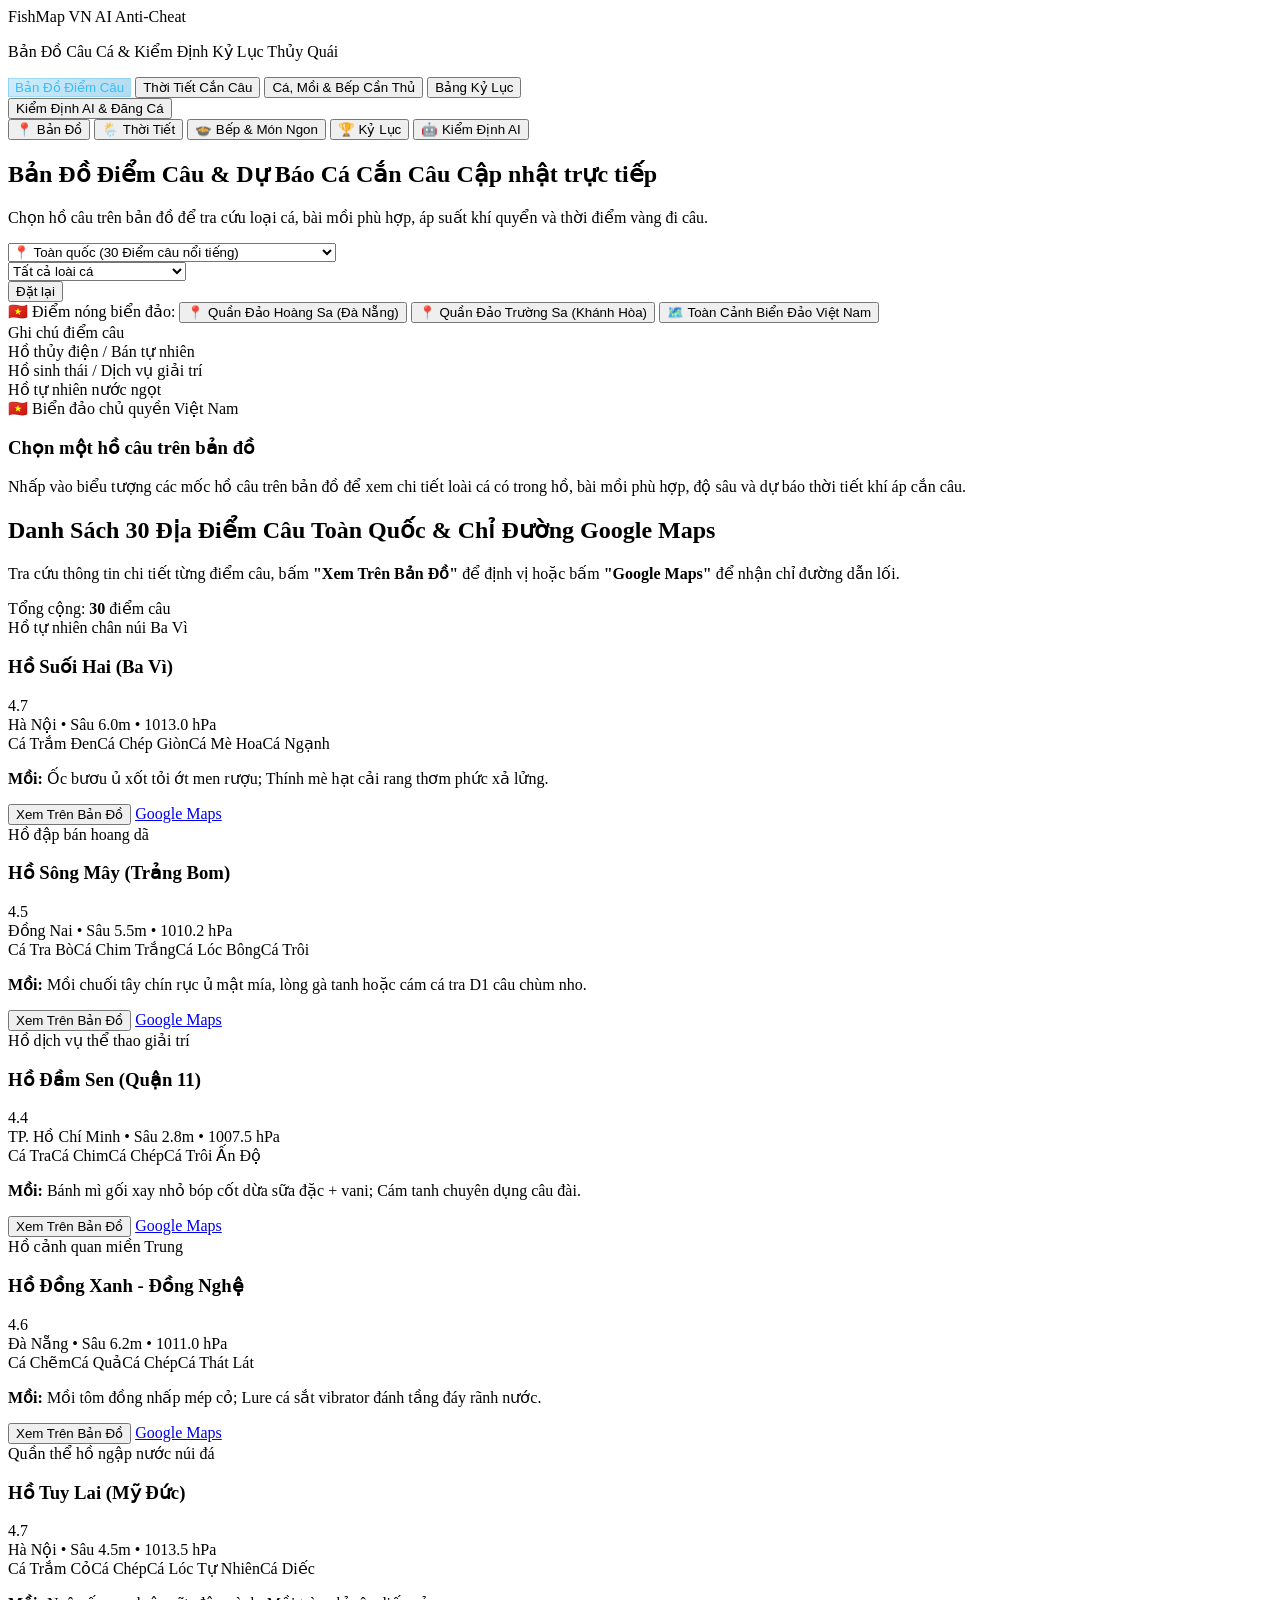
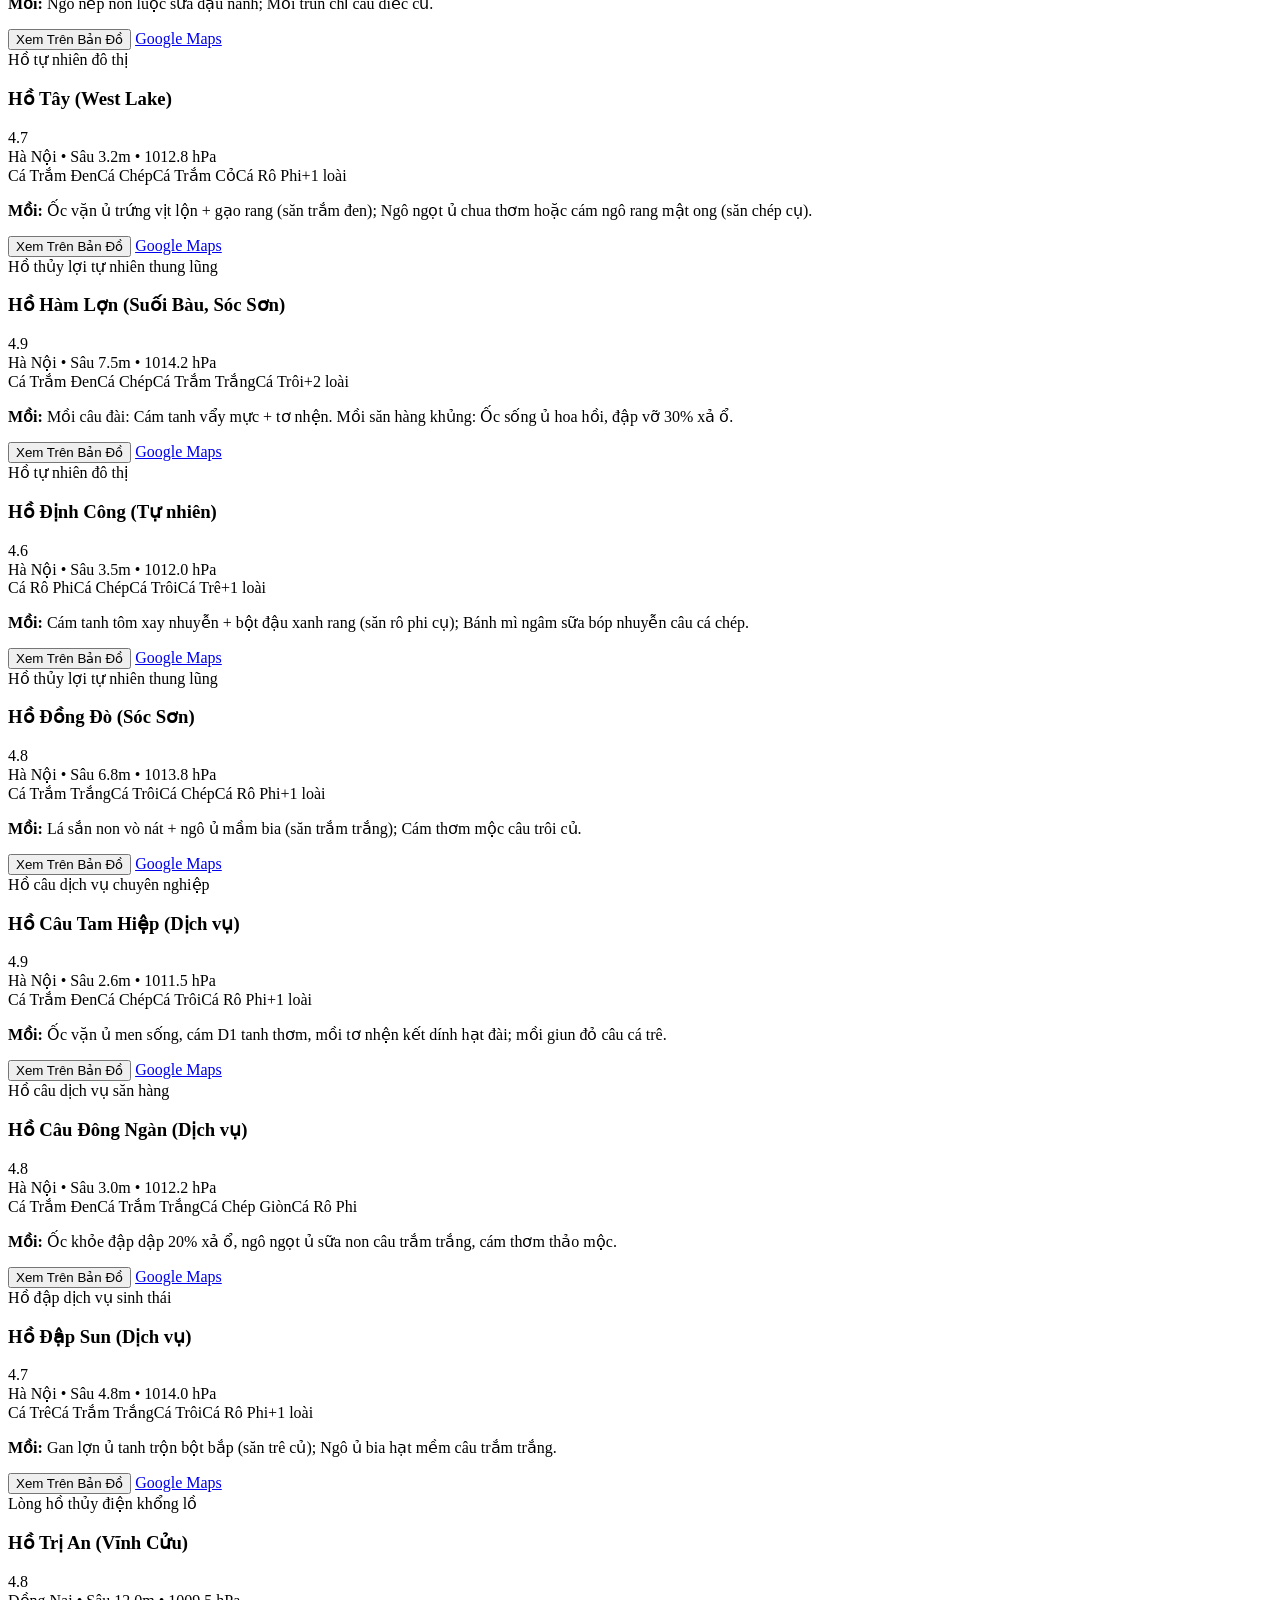
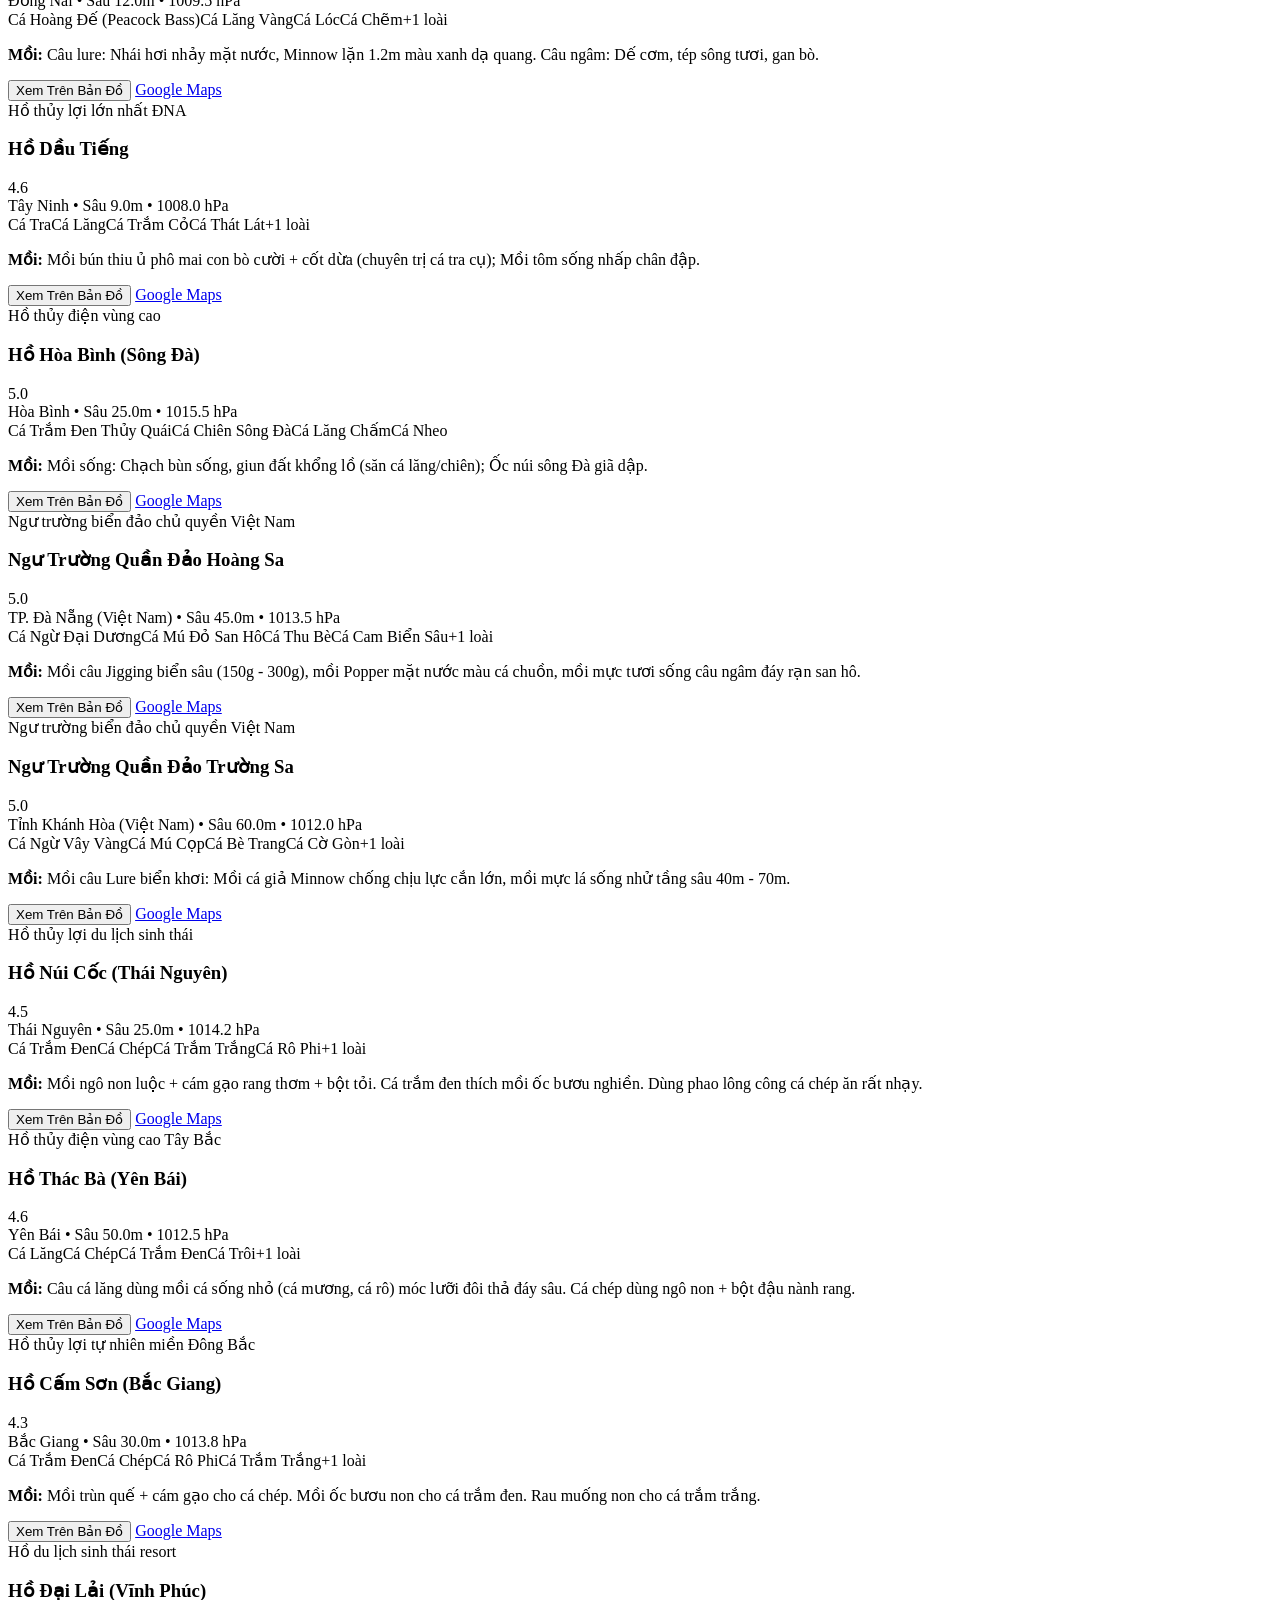
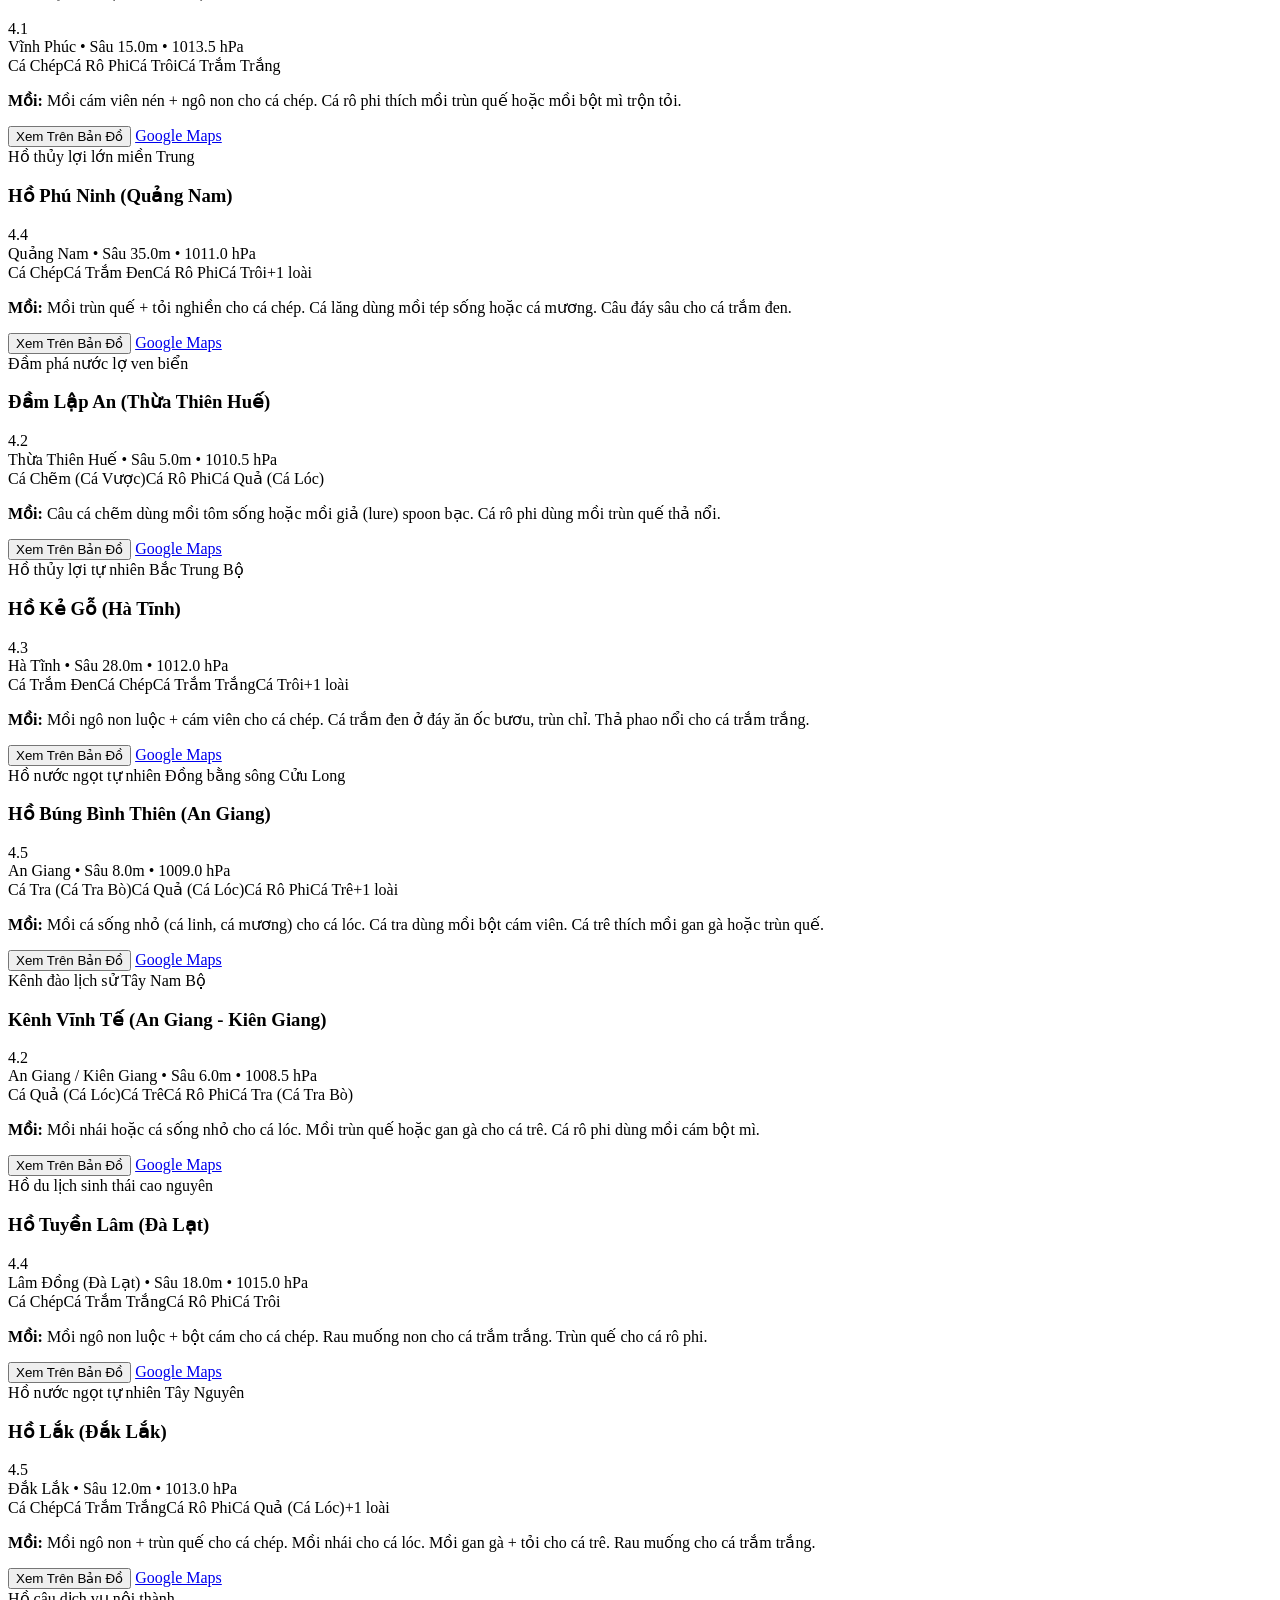
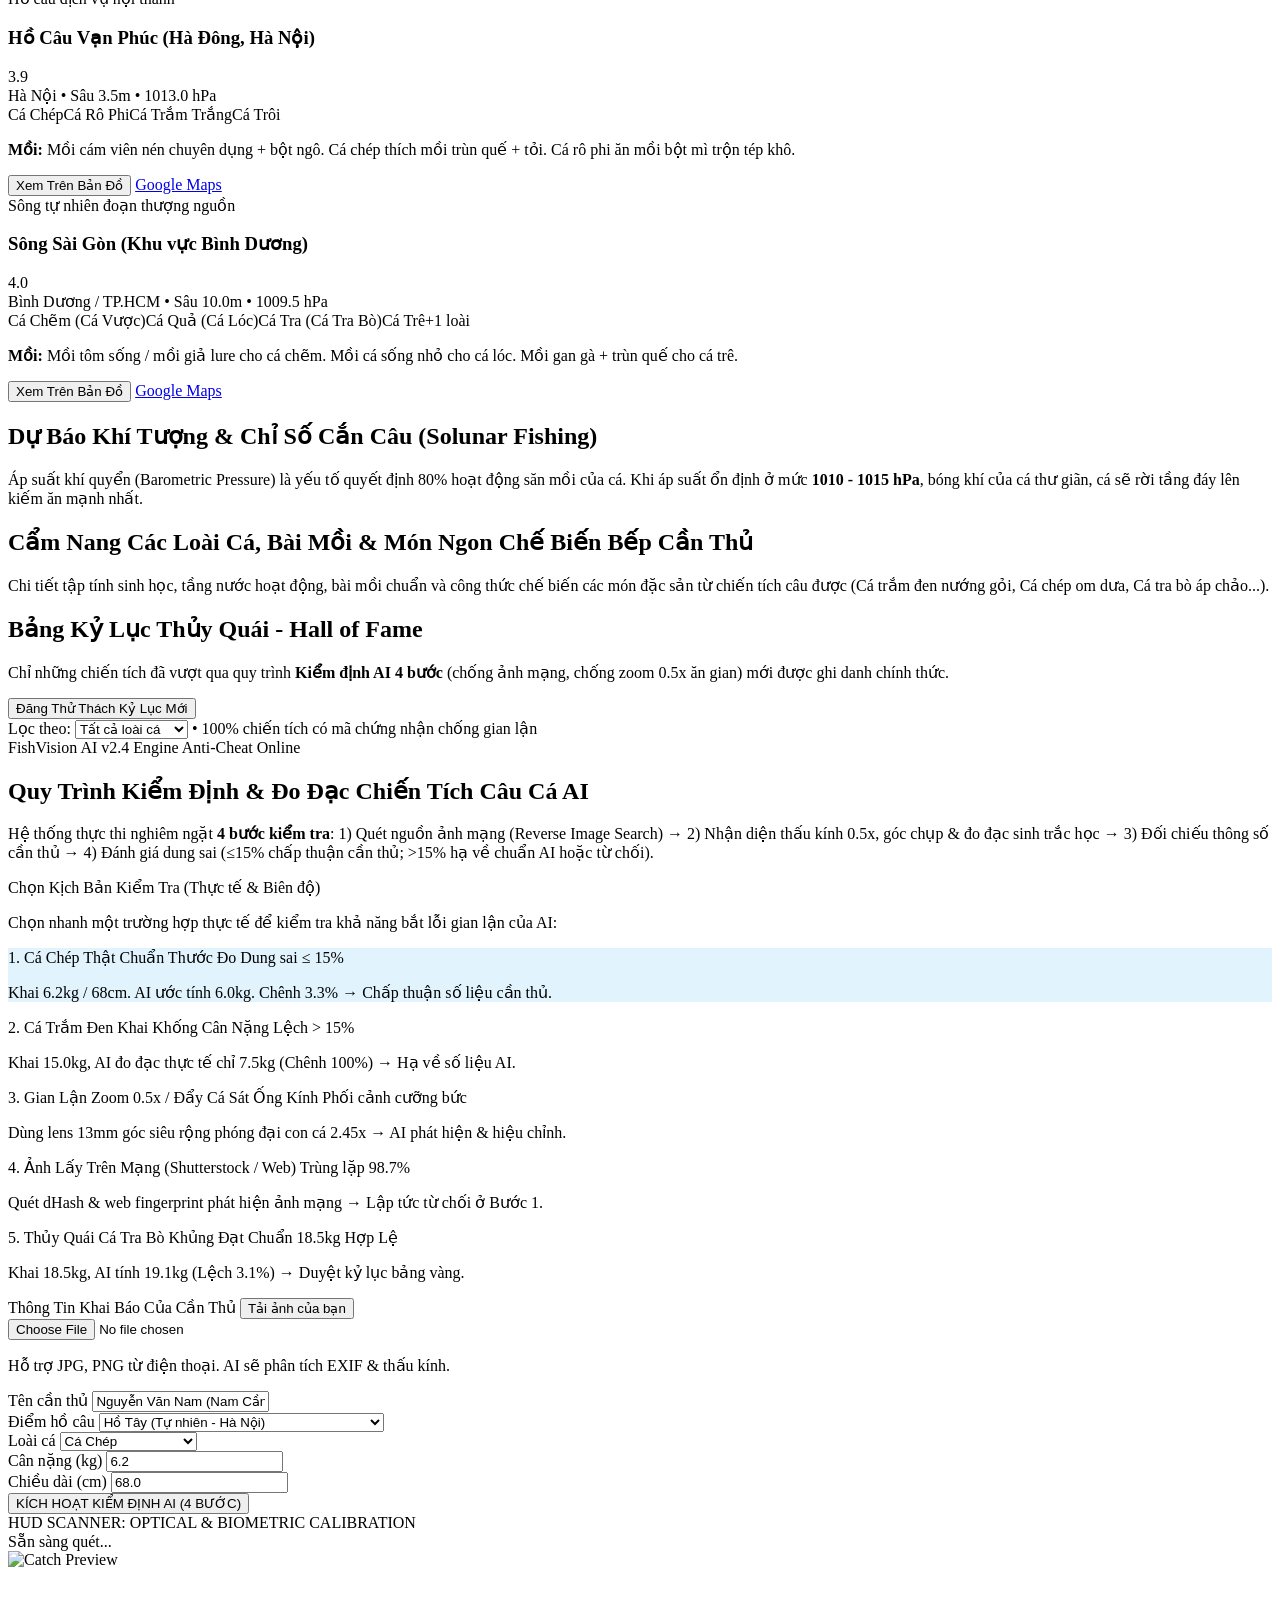
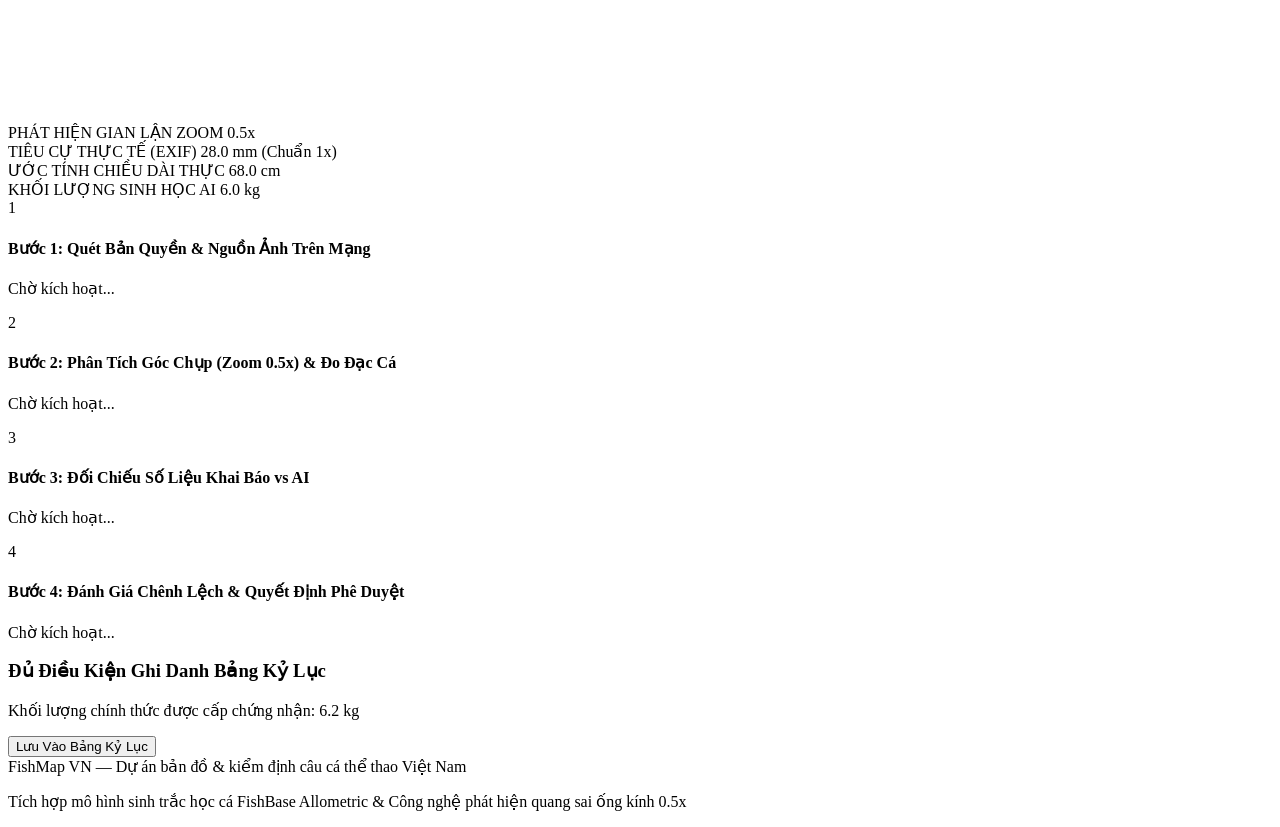
==== commit b4f03f12: "Add files via upload" ====
--- a/index.html
+++ b/index.html
@@ -50,7 +50,7 @@
   <meta http-equiv="Pragma" content="no-cache">
   <meta http-equiv="Expires" content="0">
 
-  <link rel="stylesheet" href="styles.css?v=20261119_gmaps_locations_v17">
+  <link rel="stylesheet" href="styles.css?v=20261119_static_locations_v18">
 </head>
 <body class="bg-slate-950 text-slate-100 font-['Plus_Jakarta_Sans'] min-h-screen flex flex-col antialiased selection:bg-cyan-500 selection:text-white">
 
@@ -256,6 +256,1595 @@
         </div>
 
       </div>
+
+      <!-- ======================================================== -->
+      <!-- DANH SÁCH 30 ĐỊA ĐIỂM CÂU TOÀN QUỐC & CHỈ ĐƯỜNG GOOGLE MAPS -->
+      <!-- ======================================================== -->
+      <div class="mt-8 bg-slate-900/90 rounded-2xl border border-slate-800 p-6 shadow-xl space-y-6">
+        <div class="flex flex-col md:flex-row md:items-center justify-between gap-4 border-b border-slate-800 pb-5">
+          <div>
+            <div class="flex items-center gap-2.5">
+              <span class="p-2 bg-emerald-950/80 border border-emerald-700/60 rounded-xl text-emerald-400 shadow-md">
+                <i data-lucide="map-pin" class="w-5 h-5"></i>
+              </span>
+              <h2 class="text-xl font-bold text-white">Danh Sách 30 Địa Điểm Câu Toàn Quốc & Chỉ Đường Google Maps</h2>
+            </div>
+            <p class="text-xs text-slate-400 mt-1.5 ml-1">
+              Tra cứu thông tin chi tiết từng điểm câu, bấm <strong>"Xem Trên Bản Đồ"</strong> để định vị hoặc bấm <strong>"Google Maps"</strong> để nhận chỉ đường dẫn lối.
+            </p>
+          </div>
+          <div class="flex items-center gap-3">
+            <span class="text-xs font-semibold px-3 py-1.5 rounded-xl bg-slate-800 border border-slate-700 text-cyan-300">
+              Tổng cộng: <strong class="text-white font-bold">30</strong> điểm câu
+            </span>
+          </div>
+        </div>
+
+        <!-- Grid 30 Địa Điểm Câu -->
+        <div class="grid grid-cols-1 md:grid-cols-2 lg:grid-cols-3 gap-4.5" id="static-lakes-grid">
+          <!-- Card: Hồ Suối Hai (Ba Vì) -->
+          <div class="bg-slate-950/80 hover:bg-slate-900 border border-slate-800 hover:border-cyan-500/50 rounded-xl p-4 transition-all duration-200 flex flex-col justify-between space-y-3 shadow-md group hover:shadow-cyan-950/20">
+            <div class="space-y-2.5">
+              <div class="flex items-start justify-between gap-2">
+                <div class="flex-1">
+                  <span class="inline-block px-2 py-0.5 text-[10px] uppercase bg-amber-950/80 text-amber-300 border-amber-800/60 border rounded-md mb-1.5">
+                    Hồ tự nhiên chân núi Ba Vì
+                  </span>
+                  <h3 class="text-sm font-bold text-white group-hover:text-cyan-300 transition-colors leading-snug">
+                    Hồ Suối Hai (Ba Vì)
+                  </h3>
+                </div>
+                <div class="flex items-center gap-1 text-xs font-bold text-amber-400 shrink-0 bg-slate-900 px-2 py-1 rounded-lg border border-slate-800">
+                  <i data-lucide="star" class="w-3.5 h-3.5 fill-amber-400 text-amber-400"></i>
+                  <span>4.7</span>
+                </div>
+              </div>
+
+              <div class="text-xs text-slate-400 flex items-center gap-2 flex-wrap">
+                <span class="flex items-center gap-1 text-slate-200 font-medium">
+                  <i data-lucide="map-pin" class="w-3 h-3 text-cyan-400"></i>
+                  <span>Hà Nội</span>
+                </span>
+                <span class="text-slate-600">•</span>
+                <span>Sâu 6.0m</span>
+                <span class="text-slate-600">•</span>
+                <span class="text-emerald-400 font-medium flex items-center gap-1">
+                  <i data-lucide="gauge" class="w-3 h-3"></i> 1013.0 hPa
+                </span>
+              </div>
+
+              <div class="flex flex-wrap gap-1 pt-0.5">
+                <span class="px-1.5 py-0.5 text-[10px] bg-slate-800 text-slate-300 rounded border border-slate-700/60">Cá Trắm Đen</span><span class="px-1.5 py-0.5 text-[10px] bg-slate-800 text-slate-300 rounded border border-slate-700/60">Cá Chép Giòn</span><span class="px-1.5 py-0.5 text-[10px] bg-slate-800 text-slate-300 rounded border border-slate-700/60">Cá Mè Hoa</span><span class="px-1.5 py-0.5 text-[10px] bg-slate-800 text-slate-300 rounded border border-slate-700/60">Cá Ngạnh</span>
+              </div>
+
+              <p class="text-[11px] text-slate-400 line-clamp-2 leading-relaxed bg-slate-900/60 p-2 rounded-lg border border-slate-800/60">
+                <strong class="text-slate-300">Mồi:</strong> Ốc bươu ủ xốt tỏi ớt men rượu; Thính mè hạt cải rang thơm phức xả lửng.
+              </p>
+            </div>
+
+            <div class="pt-2.5 border-t border-slate-800/80 flex items-center gap-2">
+              <button onclick="selectLakeById(5)" class="flex-1 py-2 px-2.5 bg-slate-800 hover:bg-cyan-600 text-slate-200 hover:text-white rounded-lg text-xs font-semibold flex items-center justify-center gap-1.5 transition-all">
+                <i data-lucide="map" class="w-3.5 h-3.5"></i>
+                <span>Xem Trên Bản Đồ</span>
+              </button>
+              <a href="https://www.google.com/maps/search/?api=1&amp;query=H%E1%BB%93+Su%E1%BB%91i+Hai%2C+Ba+V%C3%AC%2C+H%C3%A0+N%E1%BB%99i" target="_blank" rel="noopener noreferrer" class="py-2 px-3 bg-emerald-600 hover:bg-emerald-500 text-white rounded-lg text-xs font-semibold flex items-center justify-center gap-1.5 transition-all shadow-sm shrink-0" title="Mở chỉ đường trên Google Maps">
+                <i data-lucide="navigation" class="w-3.5 h-3.5"></i>
+                <span>Google Maps</span>
+                <i data-lucide="external-link" class="w-3 h-3 opacity-70"></i>
+              </a>
+            </div>
+          </div>
+          <!-- Card: Hồ Sông Mây (Trảng Bom) -->
+          <div class="bg-slate-950/80 hover:bg-slate-900 border border-slate-800 hover:border-cyan-500/50 rounded-xl p-4 transition-all duration-200 flex flex-col justify-between space-y-3 shadow-md group hover:shadow-cyan-950/20">
+            <div class="space-y-2.5">
+              <div class="flex items-start justify-between gap-2">
+                <div class="flex-1">
+                  <span class="inline-block px-2 py-0.5 text-[10px] uppercase bg-cyan-950/80 text-cyan-300 border-cyan-800/60 border rounded-md mb-1.5">
+                    Hồ đập bán hoang dã
+                  </span>
+                  <h3 class="text-sm font-bold text-white group-hover:text-cyan-300 transition-colors leading-snug">
+                    Hồ Sông Mây (Trảng Bom)
+                  </h3>
+                </div>
+                <div class="flex items-center gap-1 text-xs font-bold text-amber-400 shrink-0 bg-slate-900 px-2 py-1 rounded-lg border border-slate-800">
+                  <i data-lucide="star" class="w-3.5 h-3.5 fill-amber-400 text-amber-400"></i>
+                  <span>4.5</span>
+                </div>
+              </div>
+
+              <div class="text-xs text-slate-400 flex items-center gap-2 flex-wrap">
+                <span class="flex items-center gap-1 text-slate-200 font-medium">
+                  <i data-lucide="map-pin" class="w-3 h-3 text-cyan-400"></i>
+                  <span>Đồng Nai</span>
+                </span>
+                <span class="text-slate-600">•</span>
+                <span>Sâu 5.5m</span>
+                <span class="text-slate-600">•</span>
+                <span class="text-emerald-400 font-medium flex items-center gap-1">
+                  <i data-lucide="gauge" class="w-3 h-3"></i> 1010.2 hPa
+                </span>
+              </div>
+
+              <div class="flex flex-wrap gap-1 pt-0.5">
+                <span class="px-1.5 py-0.5 text-[10px] bg-slate-800 text-slate-300 rounded border border-slate-700/60">Cá Tra Bò</span><span class="px-1.5 py-0.5 text-[10px] bg-slate-800 text-slate-300 rounded border border-slate-700/60">Cá Chim Trắng</span><span class="px-1.5 py-0.5 text-[10px] bg-slate-800 text-slate-300 rounded border border-slate-700/60">Cá Lóc Bông</span><span class="px-1.5 py-0.5 text-[10px] bg-slate-800 text-slate-300 rounded border border-slate-700/60">Cá Trôi</span>
+              </div>
+
+              <p class="text-[11px] text-slate-400 line-clamp-2 leading-relaxed bg-slate-900/60 p-2 rounded-lg border border-slate-800/60">
+                <strong class="text-slate-300">Mồi:</strong> Mồi chuối tây chín rục ủ mật mía, lòng gà tanh hoặc cám cá tra D1 câu chùm nho.
+              </p>
+            </div>
+
+            <div class="pt-2.5 border-t border-slate-800/80 flex items-center gap-2">
+              <button onclick="selectLakeById(6)" class="flex-1 py-2 px-2.5 bg-slate-800 hover:bg-cyan-600 text-slate-200 hover:text-white rounded-lg text-xs font-semibold flex items-center justify-center gap-1.5 transition-all">
+                <i data-lucide="map" class="w-3.5 h-3.5"></i>
+                <span>Xem Trên Bản Đồ</span>
+              </button>
+              <a href="https://www.google.com/maps/search/?api=1&amp;query=H%E1%BB%93+S%C3%B4ng+M%C3%A2y%2C+Tr%E1%BA%A3ng+Bom%2C+%C4%90%E1%BB%93ng+Nai" target="_blank" rel="noopener noreferrer" class="py-2 px-3 bg-emerald-600 hover:bg-emerald-500 text-white rounded-lg text-xs font-semibold flex items-center justify-center gap-1.5 transition-all shadow-sm shrink-0" title="Mở chỉ đường trên Google Maps">
+                <i data-lucide="navigation" class="w-3.5 h-3.5"></i>
+                <span>Google Maps</span>
+                <i data-lucide="external-link" class="w-3 h-3 opacity-70"></i>
+              </a>
+            </div>
+          </div>
+          <!-- Card: Hồ Đầm Sen (Quận 11) -->
+          <div class="bg-slate-950/80 hover:bg-slate-900 border border-slate-800 hover:border-cyan-500/50 rounded-xl p-4 transition-all duration-200 flex flex-col justify-between space-y-3 shadow-md group hover:shadow-cyan-950/20">
+            <div class="space-y-2.5">
+              <div class="flex items-start justify-between gap-2">
+                <div class="flex-1">
+                  <span class="inline-block px-2 py-0.5 text-[10px] uppercase bg-emerald-950/80 text-emerald-300 border-emerald-800/60 border rounded-md mb-1.5">
+                    Hồ dịch vụ thể thao giải trí
+                  </span>
+                  <h3 class="text-sm font-bold text-white group-hover:text-cyan-300 transition-colors leading-snug">
+                    Hồ Đầm Sen (Quận 11)
+                  </h3>
+                </div>
+                <div class="flex items-center gap-1 text-xs font-bold text-amber-400 shrink-0 bg-slate-900 px-2 py-1 rounded-lg border border-slate-800">
+                  <i data-lucide="star" class="w-3.5 h-3.5 fill-amber-400 text-amber-400"></i>
+                  <span>4.4</span>
+                </div>
+              </div>
+
+              <div class="text-xs text-slate-400 flex items-center gap-2 flex-wrap">
+                <span class="flex items-center gap-1 text-slate-200 font-medium">
+                  <i data-lucide="map-pin" class="w-3 h-3 text-cyan-400"></i>
+                  <span>TP. Hồ Chí Minh</span>
+                </span>
+                <span class="text-slate-600">•</span>
+                <span>Sâu 2.8m</span>
+                <span class="text-slate-600">•</span>
+                <span class="text-emerald-400 font-medium flex items-center gap-1">
+                  <i data-lucide="gauge" class="w-3 h-3"></i> 1007.5 hPa
+                </span>
+              </div>
+
+              <div class="flex flex-wrap gap-1 pt-0.5">
+                <span class="px-1.5 py-0.5 text-[10px] bg-slate-800 text-slate-300 rounded border border-slate-700/60">Cá Tra</span><span class="px-1.5 py-0.5 text-[10px] bg-slate-800 text-slate-300 rounded border border-slate-700/60">Cá Chim</span><span class="px-1.5 py-0.5 text-[10px] bg-slate-800 text-slate-300 rounded border border-slate-700/60">Cá Chép</span><span class="px-1.5 py-0.5 text-[10px] bg-slate-800 text-slate-300 rounded border border-slate-700/60">Cá Trôi Ấn Độ</span>
+              </div>
+
+              <p class="text-[11px] text-slate-400 line-clamp-2 leading-relaxed bg-slate-900/60 p-2 rounded-lg border border-slate-800/60">
+                <strong class="text-slate-300">Mồi:</strong> Bánh mì gối xay nhỏ bóp cốt dừa sữa đặc + vani; Cám tanh chuyên dụng câu đài.
+              </p>
+            </div>
+
+            <div class="pt-2.5 border-t border-slate-800/80 flex items-center gap-2">
+              <button onclick="selectLakeById(8)" class="flex-1 py-2 px-2.5 bg-slate-800 hover:bg-cyan-600 text-slate-200 hover:text-white rounded-lg text-xs font-semibold flex items-center justify-center gap-1.5 transition-all">
+                <i data-lucide="map" class="w-3.5 h-3.5"></i>
+                <span>Xem Trên Bản Đồ</span>
+              </button>
+              <a href="https://www.google.com/maps/search/?api=1&amp;query=C%C3%B4ng+vi%C3%AAn+%C4%90%E1%BA%A7m+Sen%2C+S%E1%BB%91+3+H%C3%B2a+B%C3%ACnh%2C+Ph%C6%B0%E1%BB%9Dng+3%2C+Qu%E1%BA%ADn+11%2C+TP.+H%E1%BB%93+Ch%C3%AD+Minh" target="_blank" rel="noopener noreferrer" class="py-2 px-3 bg-emerald-600 hover:bg-emerald-500 text-white rounded-lg text-xs font-semibold flex items-center justify-center gap-1.5 transition-all shadow-sm shrink-0" title="Mở chỉ đường trên Google Maps">
+                <i data-lucide="navigation" class="w-3.5 h-3.5"></i>
+                <span>Google Maps</span>
+                <i data-lucide="external-link" class="w-3 h-3 opacity-70"></i>
+              </a>
+            </div>
+          </div>
+          <!-- Card: Hồ Đồng Xanh - Đồng Nghệ -->
+          <div class="bg-slate-950/80 hover:bg-slate-900 border border-slate-800 hover:border-cyan-500/50 rounded-xl p-4 transition-all duration-200 flex flex-col justify-between space-y-3 shadow-md group hover:shadow-cyan-950/20">
+            <div class="space-y-2.5">
+              <div class="flex items-start justify-between gap-2">
+                <div class="flex-1">
+                  <span class="inline-block px-2 py-0.5 text-[10px] uppercase bg-cyan-950/80 text-cyan-300 border-cyan-800/60 border rounded-md mb-1.5">
+                    Hồ cảnh quan miền Trung
+                  </span>
+                  <h3 class="text-sm font-bold text-white group-hover:text-cyan-300 transition-colors leading-snug">
+                    Hồ Đồng Xanh - Đồng Nghệ
+                  </h3>
+                </div>
+                <div class="flex items-center gap-1 text-xs font-bold text-amber-400 shrink-0 bg-slate-900 px-2 py-1 rounded-lg border border-slate-800">
+                  <i data-lucide="star" class="w-3.5 h-3.5 fill-amber-400 text-amber-400"></i>
+                  <span>4.6</span>
+                </div>
+              </div>
+
+              <div class="text-xs text-slate-400 flex items-center gap-2 flex-wrap">
+                <span class="flex items-center gap-1 text-slate-200 font-medium">
+                  <i data-lucide="map-pin" class="w-3 h-3 text-cyan-400"></i>
+                  <span>Đà Nẵng</span>
+                </span>
+                <span class="text-slate-600">•</span>
+                <span>Sâu 6.2m</span>
+                <span class="text-slate-600">•</span>
+                <span class="text-emerald-400 font-medium flex items-center gap-1">
+                  <i data-lucide="gauge" class="w-3 h-3"></i> 1011.0 hPa
+                </span>
+              </div>
+
+              <div class="flex flex-wrap gap-1 pt-0.5">
+                <span class="px-1.5 py-0.5 text-[10px] bg-slate-800 text-slate-300 rounded border border-slate-700/60">Cá Chẽm</span><span class="px-1.5 py-0.5 text-[10px] bg-slate-800 text-slate-300 rounded border border-slate-700/60">Cá Quả</span><span class="px-1.5 py-0.5 text-[10px] bg-slate-800 text-slate-300 rounded border border-slate-700/60">Cá Chép</span><span class="px-1.5 py-0.5 text-[10px] bg-slate-800 text-slate-300 rounded border border-slate-700/60">Cá Thát Lát</span>
+              </div>
+
+              <p class="text-[11px] text-slate-400 line-clamp-2 leading-relaxed bg-slate-900/60 p-2 rounded-lg border border-slate-800/60">
+                <strong class="text-slate-300">Mồi:</strong> Mồi tôm đồng nhấp mép cỏ; Lure cá sắt vibrator đánh tầng đáy rãnh nước.
+              </p>
+            </div>
+
+            <div class="pt-2.5 border-t border-slate-800/80 flex items-center gap-2">
+              <button onclick="selectLakeById(9)" class="flex-1 py-2 px-2.5 bg-slate-800 hover:bg-cyan-600 text-slate-200 hover:text-white rounded-lg text-xs font-semibold flex items-center justify-center gap-1.5 transition-all">
+                <i data-lucide="map" class="w-3.5 h-3.5"></i>
+                <span>Xem Trên Bản Đồ</span>
+              </button>
+              <a href="https://www.google.com/maps/search/?api=1&amp;query=H%E1%BB%93+%C4%90%E1%BB%93ng+Xanh+-+%C4%90%E1%BB%93ng+Ngh%E1%BB%87%2C+H%C3%B2a+Vang%2C+%C4%90%C3%A0+N%E1%BA%B5ng" target="_blank" rel="noopener noreferrer" class="py-2 px-3 bg-emerald-600 hover:bg-emerald-500 text-white rounded-lg text-xs font-semibold flex items-center justify-center gap-1.5 transition-all shadow-sm shrink-0" title="Mở chỉ đường trên Google Maps">
+                <i data-lucide="navigation" class="w-3.5 h-3.5"></i>
+                <span>Google Maps</span>
+                <i data-lucide="external-link" class="w-3 h-3 opacity-70"></i>
+              </a>
+            </div>
+          </div>
+          <!-- Card: Hồ Tuy Lai (Mỹ Đức) -->
+          <div class="bg-slate-950/80 hover:bg-slate-900 border border-slate-800 hover:border-cyan-500/50 rounded-xl p-4 transition-all duration-200 flex flex-col justify-between space-y-3 shadow-md group hover:shadow-cyan-950/20">
+            <div class="space-y-2.5">
+              <div class="flex items-start justify-between gap-2">
+                <div class="flex-1">
+                  <span class="inline-block px-2 py-0.5 text-[10px] uppercase bg-cyan-950/80 text-cyan-300 border-cyan-800/60 border rounded-md mb-1.5">
+                    Quần thể hồ ngập nước núi đá
+                  </span>
+                  <h3 class="text-sm font-bold text-white group-hover:text-cyan-300 transition-colors leading-snug">
+                    Hồ Tuy Lai (Mỹ Đức)
+                  </h3>
+                </div>
+                <div class="flex items-center gap-1 text-xs font-bold text-amber-400 shrink-0 bg-slate-900 px-2 py-1 rounded-lg border border-slate-800">
+                  <i data-lucide="star" class="w-3.5 h-3.5 fill-amber-400 text-amber-400"></i>
+                  <span>4.7</span>
+                </div>
+              </div>
+
+              <div class="text-xs text-slate-400 flex items-center gap-2 flex-wrap">
+                <span class="flex items-center gap-1 text-slate-200 font-medium">
+                  <i data-lucide="map-pin" class="w-3 h-3 text-cyan-400"></i>
+                  <span>Hà Nội</span>
+                </span>
+                <span class="text-slate-600">•</span>
+                <span>Sâu 4.5m</span>
+                <span class="text-slate-600">•</span>
+                <span class="text-emerald-400 font-medium flex items-center gap-1">
+                  <i data-lucide="gauge" class="w-3 h-3"></i> 1013.5 hPa
+                </span>
+              </div>
+
+              <div class="flex flex-wrap gap-1 pt-0.5">
+                <span class="px-1.5 py-0.5 text-[10px] bg-slate-800 text-slate-300 rounded border border-slate-700/60">Cá Trắm Cỏ</span><span class="px-1.5 py-0.5 text-[10px] bg-slate-800 text-slate-300 rounded border border-slate-700/60">Cá Chép</span><span class="px-1.5 py-0.5 text-[10px] bg-slate-800 text-slate-300 rounded border border-slate-700/60">Cá Lóc Tự Nhiên</span><span class="px-1.5 py-0.5 text-[10px] bg-slate-800 text-slate-300 rounded border border-slate-700/60">Cá Diếc</span>
+              </div>
+
+              <p class="text-[11px] text-slate-400 line-clamp-2 leading-relaxed bg-slate-900/60 p-2 rounded-lg border border-slate-800/60">
+                <strong class="text-slate-300">Mồi:</strong> Ngô nếp non luộc sữa đậu nành; Mồi trùn chỉ câu diếc củ.
+              </p>
+            </div>
+
+            <div class="pt-2.5 border-t border-slate-800/80 flex items-center gap-2">
+              <button onclick="selectLakeById(10)" class="flex-1 py-2 px-2.5 bg-slate-800 hover:bg-cyan-600 text-slate-200 hover:text-white rounded-lg text-xs font-semibold flex items-center justify-center gap-1.5 transition-all">
+                <i data-lucide="map" class="w-3.5 h-3.5"></i>
+                <span>Xem Trên Bản Đồ</span>
+              </button>
+              <a href="https://www.google.com/maps/search/?api=1&amp;query=H%E1%BB%93+Tuy+Lai%2C+M%E1%BB%B9+%C4%90%E1%BB%A9c%2C+H%C3%A0+N%E1%BB%99i" target="_blank" rel="noopener noreferrer" class="py-2 px-3 bg-emerald-600 hover:bg-emerald-500 text-white rounded-lg text-xs font-semibold flex items-center justify-center gap-1.5 transition-all shadow-sm shrink-0" title="Mở chỉ đường trên Google Maps">
+                <i data-lucide="navigation" class="w-3.5 h-3.5"></i>
+                <span>Google Maps</span>
+                <i data-lucide="external-link" class="w-3 h-3 opacity-70"></i>
+              </a>
+            </div>
+          </div>
+          <!-- Card: Hồ Tây (West Lake) -->
+          <div class="bg-slate-950/80 hover:bg-slate-900 border border-slate-800 hover:border-cyan-500/50 rounded-xl p-4 transition-all duration-200 flex flex-col justify-between space-y-3 shadow-md group hover:shadow-cyan-950/20">
+            <div class="space-y-2.5">
+              <div class="flex items-start justify-between gap-2">
+                <div class="flex-1">
+                  <span class="inline-block px-2 py-0.5 text-[10px] uppercase bg-amber-950/80 text-amber-300 border-amber-800/60 border rounded-md mb-1.5">
+                    Hồ tự nhiên đô thị
+                  </span>
+                  <h3 class="text-sm font-bold text-white group-hover:text-cyan-300 transition-colors leading-snug">
+                    Hồ Tây (West Lake)
+                  </h3>
+                </div>
+                <div class="flex items-center gap-1 text-xs font-bold text-amber-400 shrink-0 bg-slate-900 px-2 py-1 rounded-lg border border-slate-800">
+                  <i data-lucide="star" class="w-3.5 h-3.5 fill-amber-400 text-amber-400"></i>
+                  <span>4.7</span>
+                </div>
+              </div>
+
+              <div class="text-xs text-slate-400 flex items-center gap-2 flex-wrap">
+                <span class="flex items-center gap-1 text-slate-200 font-medium">
+                  <i data-lucide="map-pin" class="w-3 h-3 text-cyan-400"></i>
+                  <span>Hà Nội</span>
+                </span>
+                <span class="text-slate-600">•</span>
+                <span>Sâu 3.2m</span>
+                <span class="text-slate-600">•</span>
+                <span class="text-emerald-400 font-medium flex items-center gap-1">
+                  <i data-lucide="gauge" class="w-3 h-3"></i> 1012.8 hPa
+                </span>
+              </div>
+
+              <div class="flex flex-wrap gap-1 pt-0.5">
+                <span class="px-1.5 py-0.5 text-[10px] bg-slate-800 text-slate-300 rounded border border-slate-700/60">Cá Trắm Đen</span><span class="px-1.5 py-0.5 text-[10px] bg-slate-800 text-slate-300 rounded border border-slate-700/60">Cá Chép</span><span class="px-1.5 py-0.5 text-[10px] bg-slate-800 text-slate-300 rounded border border-slate-700/60">Cá Trắm Cỏ</span><span class="px-1.5 py-0.5 text-[10px] bg-slate-800 text-slate-300 rounded border border-slate-700/60">Cá Rô Phi</span><span class="px-1.5 py-0.5 text-[10px] bg-slate-800/60 text-slate-400 rounded">+1 loài</span>
+              </div>
+
+              <p class="text-[11px] text-slate-400 line-clamp-2 leading-relaxed bg-slate-900/60 p-2 rounded-lg border border-slate-800/60">
+                <strong class="text-slate-300">Mồi:</strong> Ốc vặn ủ trứng vịt lộn + gạo rang (săn trắm đen); Ngô ngọt ủ chua thơm hoặc cám ngô rang mật ong (săn chép cụ).
+              </p>
+            </div>
+
+            <div class="pt-2.5 border-t border-slate-800/80 flex items-center gap-2">
+              <button onclick="selectLakeById(13)" class="flex-1 py-2 px-2.5 bg-slate-800 hover:bg-cyan-600 text-slate-200 hover:text-white rounded-lg text-xs font-semibold flex items-center justify-center gap-1.5 transition-all">
+                <i data-lucide="map" class="w-3.5 h-3.5"></i>
+                <span>Xem Trên Bản Đồ</span>
+              </button>
+              <a href="https://www.google.com/maps/search/?api=1&amp;query=H%E1%BB%93+T%C3%A2y%2C+T%C3%A2y+H%E1%BB%93%2C+H%C3%A0+N%E1%BB%99i" target="_blank" rel="noopener noreferrer" class="py-2 px-3 bg-emerald-600 hover:bg-emerald-500 text-white rounded-lg text-xs font-semibold flex items-center justify-center gap-1.5 transition-all shadow-sm shrink-0" title="Mở chỉ đường trên Google Maps">
+                <i data-lucide="navigation" class="w-3.5 h-3.5"></i>
+                <span>Google Maps</span>
+                <i data-lucide="external-link" class="w-3 h-3 opacity-70"></i>
+              </a>
+            </div>
+          </div>
+          <!-- Card: Hồ Hàm Lợn (Suối Bàu, Sóc Sơn) -->
+          <div class="bg-slate-950/80 hover:bg-slate-900 border border-slate-800 hover:border-cyan-500/50 rounded-xl p-4 transition-all duration-200 flex flex-col justify-between space-y-3 shadow-md group hover:shadow-cyan-950/20">
+            <div class="space-y-2.5">
+              <div class="flex items-start justify-between gap-2">
+                <div class="flex-1">
+                  <span class="inline-block px-2 py-0.5 text-[10px] uppercase bg-amber-950/80 text-amber-300 border-amber-800/60 border rounded-md mb-1.5">
+                    Hồ thủy lợi tự nhiên thung lũng
+                  </span>
+                  <h3 class="text-sm font-bold text-white group-hover:text-cyan-300 transition-colors leading-snug">
+                    Hồ Hàm Lợn (Suối Bàu, Sóc Sơn)
+                  </h3>
+                </div>
+                <div class="flex items-center gap-1 text-xs font-bold text-amber-400 shrink-0 bg-slate-900 px-2 py-1 rounded-lg border border-slate-800">
+                  <i data-lucide="star" class="w-3.5 h-3.5 fill-amber-400 text-amber-400"></i>
+                  <span>4.9</span>
+                </div>
+              </div>
+
+              <div class="text-xs text-slate-400 flex items-center gap-2 flex-wrap">
+                <span class="flex items-center gap-1 text-slate-200 font-medium">
+                  <i data-lucide="map-pin" class="w-3 h-3 text-cyan-400"></i>
+                  <span>Hà Nội</span>
+                </span>
+                <span class="text-slate-600">•</span>
+                <span>Sâu 7.5m</span>
+                <span class="text-slate-600">•</span>
+                <span class="text-emerald-400 font-medium flex items-center gap-1">
+                  <i data-lucide="gauge" class="w-3 h-3"></i> 1014.2 hPa
+                </span>
+              </div>
+
+              <div class="flex flex-wrap gap-1 pt-0.5">
+                <span class="px-1.5 py-0.5 text-[10px] bg-slate-800 text-slate-300 rounded border border-slate-700/60">Cá Trắm Đen</span><span class="px-1.5 py-0.5 text-[10px] bg-slate-800 text-slate-300 rounded border border-slate-700/60">Cá Chép</span><span class="px-1.5 py-0.5 text-[10px] bg-slate-800 text-slate-300 rounded border border-slate-700/60">Cá Trắm Trắng</span><span class="px-1.5 py-0.5 text-[10px] bg-slate-800 text-slate-300 rounded border border-slate-700/60">Cá Trôi</span><span class="px-1.5 py-0.5 text-[10px] bg-slate-800/60 text-slate-400 rounded">+2 loài</span>
+              </div>
+
+              <p class="text-[11px] text-slate-400 line-clamp-2 leading-relaxed bg-slate-900/60 p-2 rounded-lg border border-slate-800/60">
+                <strong class="text-slate-300">Mồi:</strong> Mồi câu đài: Cám tanh vẩy mực + tơ nhện. Mồi săn hàng khủng: Ốc sống ủ hoa hồi, đập vỡ 30% xả ổ.
+              </p>
+            </div>
+
+            <div class="pt-2.5 border-t border-slate-800/80 flex items-center gap-2">
+              <button onclick="selectLakeById(14)" class="flex-1 py-2 px-2.5 bg-slate-800 hover:bg-cyan-600 text-slate-200 hover:text-white rounded-lg text-xs font-semibold flex items-center justify-center gap-1.5 transition-all">
+                <i data-lucide="map" class="w-3.5 h-3.5"></i>
+                <span>Xem Trên Bản Đồ</span>
+              </button>
+              <a href="https://www.google.com/maps/search/?api=1&amp;query=H%E1%BB%93+H%C3%A0m+L%E1%BB%A3n%2C+S%C3%B3c+S%C6%A1n%2C+H%C3%A0+N%E1%BB%99i" target="_blank" rel="noopener noreferrer" class="py-2 px-3 bg-emerald-600 hover:bg-emerald-500 text-white rounded-lg text-xs font-semibold flex items-center justify-center gap-1.5 transition-all shadow-sm shrink-0" title="Mở chỉ đường trên Google Maps">
+                <i data-lucide="navigation" class="w-3.5 h-3.5"></i>
+                <span>Google Maps</span>
+                <i data-lucide="external-link" class="w-3 h-3 opacity-70"></i>
+              </a>
+            </div>
+          </div>
+          <!-- Card: Hồ Định Công (Tự nhiên) -->
+          <div class="bg-slate-950/80 hover:bg-slate-900 border border-slate-800 hover:border-cyan-500/50 rounded-xl p-4 transition-all duration-200 flex flex-col justify-between space-y-3 shadow-md group hover:shadow-cyan-950/20">
+            <div class="space-y-2.5">
+              <div class="flex items-start justify-between gap-2">
+                <div class="flex-1">
+                  <span class="inline-block px-2 py-0.5 text-[10px] uppercase bg-amber-950/80 text-amber-300 border-amber-800/60 border rounded-md mb-1.5">
+                    Hồ tự nhiên đô thị
+                  </span>
+                  <h3 class="text-sm font-bold text-white group-hover:text-cyan-300 transition-colors leading-snug">
+                    Hồ Định Công (Tự nhiên)
+                  </h3>
+                </div>
+                <div class="flex items-center gap-1 text-xs font-bold text-amber-400 shrink-0 bg-slate-900 px-2 py-1 rounded-lg border border-slate-800">
+                  <i data-lucide="star" class="w-3.5 h-3.5 fill-amber-400 text-amber-400"></i>
+                  <span>4.6</span>
+                </div>
+              </div>
+
+              <div class="text-xs text-slate-400 flex items-center gap-2 flex-wrap">
+                <span class="flex items-center gap-1 text-slate-200 font-medium">
+                  <i data-lucide="map-pin" class="w-3 h-3 text-cyan-400"></i>
+                  <span>Hà Nội</span>
+                </span>
+                <span class="text-slate-600">•</span>
+                <span>Sâu 3.5m</span>
+                <span class="text-slate-600">•</span>
+                <span class="text-emerald-400 font-medium flex items-center gap-1">
+                  <i data-lucide="gauge" class="w-3 h-3"></i> 1012.0 hPa
+                </span>
+              </div>
+
+              <div class="flex flex-wrap gap-1 pt-0.5">
+                <span class="px-1.5 py-0.5 text-[10px] bg-slate-800 text-slate-300 rounded border border-slate-700/60">Cá Rô Phi</span><span class="px-1.5 py-0.5 text-[10px] bg-slate-800 text-slate-300 rounded border border-slate-700/60">Cá Chép</span><span class="px-1.5 py-0.5 text-[10px] bg-slate-800 text-slate-300 rounded border border-slate-700/60">Cá Trôi</span><span class="px-1.5 py-0.5 text-[10px] bg-slate-800 text-slate-300 rounded border border-slate-700/60">Cá Trê</span><span class="px-1.5 py-0.5 text-[10px] bg-slate-800/60 text-slate-400 rounded">+1 loài</span>
+              </div>
+
+              <p class="text-[11px] text-slate-400 line-clamp-2 leading-relaxed bg-slate-900/60 p-2 rounded-lg border border-slate-800/60">
+                <strong class="text-slate-300">Mồi:</strong> Cám tanh tôm xay nhuyễn + bột đậu xanh rang (săn rô phi cụ); Bánh mì ngâm sữa bóp nhuyễn câu cá chép.
+              </p>
+            </div>
+
+            <div class="pt-2.5 border-t border-slate-800/80 flex items-center gap-2">
+              <button onclick="selectLakeById(15)" class="flex-1 py-2 px-2.5 bg-slate-800 hover:bg-cyan-600 text-slate-200 hover:text-white rounded-lg text-xs font-semibold flex items-center justify-center gap-1.5 transition-all">
+                <i data-lucide="map" class="w-3.5 h-3.5"></i>
+                <span>Xem Trên Bản Đồ</span>
+              </button>
+              <a href="https://www.google.com/maps/search/?api=1&amp;query=H%E1%BB%93+%C4%90%E1%BB%8Bnh+C%C3%B4ng%2C+Ho%C3%A0ng+Mai%2C+H%C3%A0+N%E1%BB%99i" target="_blank" rel="noopener noreferrer" class="py-2 px-3 bg-emerald-600 hover:bg-emerald-500 text-white rounded-lg text-xs font-semibold flex items-center justify-center gap-1.5 transition-all shadow-sm shrink-0" title="Mở chỉ đường trên Google Maps">
+                <i data-lucide="navigation" class="w-3.5 h-3.5"></i>
+                <span>Google Maps</span>
+                <i data-lucide="external-link" class="w-3 h-3 opacity-70"></i>
+              </a>
+            </div>
+          </div>
+          <!-- Card: Hồ Đồng Đò (Sóc Sơn) -->
+          <div class="bg-slate-950/80 hover:bg-slate-900 border border-slate-800 hover:border-cyan-500/50 rounded-xl p-4 transition-all duration-200 flex flex-col justify-between space-y-3 shadow-md group hover:shadow-cyan-950/20">
+            <div class="space-y-2.5">
+              <div class="flex items-start justify-between gap-2">
+                <div class="flex-1">
+                  <span class="inline-block px-2 py-0.5 text-[10px] uppercase bg-amber-950/80 text-amber-300 border-amber-800/60 border rounded-md mb-1.5">
+                    Hồ thủy lợi tự nhiên thung lũng
+                  </span>
+                  <h3 class="text-sm font-bold text-white group-hover:text-cyan-300 transition-colors leading-snug">
+                    Hồ Đồng Đò (Sóc Sơn)
+                  </h3>
+                </div>
+                <div class="flex items-center gap-1 text-xs font-bold text-amber-400 shrink-0 bg-slate-900 px-2 py-1 rounded-lg border border-slate-800">
+                  <i data-lucide="star" class="w-3.5 h-3.5 fill-amber-400 text-amber-400"></i>
+                  <span>4.8</span>
+                </div>
+              </div>
+
+              <div class="text-xs text-slate-400 flex items-center gap-2 flex-wrap">
+                <span class="flex items-center gap-1 text-slate-200 font-medium">
+                  <i data-lucide="map-pin" class="w-3 h-3 text-cyan-400"></i>
+                  <span>Hà Nội</span>
+                </span>
+                <span class="text-slate-600">•</span>
+                <span>Sâu 6.8m</span>
+                <span class="text-slate-600">•</span>
+                <span class="text-emerald-400 font-medium flex items-center gap-1">
+                  <i data-lucide="gauge" class="w-3 h-3"></i> 1013.8 hPa
+                </span>
+              </div>
+
+              <div class="flex flex-wrap gap-1 pt-0.5">
+                <span class="px-1.5 py-0.5 text-[10px] bg-slate-800 text-slate-300 rounded border border-slate-700/60">Cá Trắm Trắng</span><span class="px-1.5 py-0.5 text-[10px] bg-slate-800 text-slate-300 rounded border border-slate-700/60">Cá Trôi</span><span class="px-1.5 py-0.5 text-[10px] bg-slate-800 text-slate-300 rounded border border-slate-700/60">Cá Chép</span><span class="px-1.5 py-0.5 text-[10px] bg-slate-800 text-slate-300 rounded border border-slate-700/60">Cá Rô Phi</span><span class="px-1.5 py-0.5 text-[10px] bg-slate-800/60 text-slate-400 rounded">+1 loài</span>
+              </div>
+
+              <p class="text-[11px] text-slate-400 line-clamp-2 leading-relaxed bg-slate-900/60 p-2 rounded-lg border border-slate-800/60">
+                <strong class="text-slate-300">Mồi:</strong> Lá sắn non vò nát + ngô ủ mầm bia (săn trắm trắng); Cám thơm mộc câu trôi củ.
+              </p>
+            </div>
+
+            <div class="pt-2.5 border-t border-slate-800/80 flex items-center gap-2">
+              <button onclick="selectLakeById(16)" class="flex-1 py-2 px-2.5 bg-slate-800 hover:bg-cyan-600 text-slate-200 hover:text-white rounded-lg text-xs font-semibold flex items-center justify-center gap-1.5 transition-all">
+                <i data-lucide="map" class="w-3.5 h-3.5"></i>
+                <span>Xem Trên Bản Đồ</span>
+              </button>
+              <a href="https://www.google.com/maps/place/H%E1%BB%93+%C4%90%E1%BB%93ng+%C4%90%C3%B2/@21.3147491,105.7723331,18.01z/data=!4m6!3m5!1s0x3134e3f28d5d1ea5:0x1f7a24791e083d0c!8m2!3d21.3141865!4d105.772304!16s%2Fg%2F11tss25rc7?entry=ttu&amp;g_ep=EgoyMDI2MTExNi4wIKXMDSoASAFQAw%3D%3D" target="_blank" rel="noopener noreferrer" class="py-2 px-3 bg-emerald-600 hover:bg-emerald-500 text-white rounded-lg text-xs font-semibold flex items-center justify-center gap-1.5 transition-all shadow-sm shrink-0" title="Mở chỉ đường trên Google Maps">
+                <i data-lucide="navigation" class="w-3.5 h-3.5"></i>
+                <span>Google Maps</span>
+                <i data-lucide="external-link" class="w-3 h-3 opacity-70"></i>
+              </a>
+            </div>
+          </div>
+          <!-- Card: Hồ Câu Tam Hiệp (Dịch vụ) -->
+          <div class="bg-slate-950/80 hover:bg-slate-900 border border-slate-800 hover:border-cyan-500/50 rounded-xl p-4 transition-all duration-200 flex flex-col justify-between space-y-3 shadow-md group hover:shadow-cyan-950/20">
+            <div class="space-y-2.5">
+              <div class="flex items-start justify-between gap-2">
+                <div class="flex-1">
+                  <span class="inline-block px-2 py-0.5 text-[10px] uppercase bg-emerald-950/80 text-emerald-300 border-emerald-800/60 border rounded-md mb-1.5">
+                    Hồ câu dịch vụ chuyên nghiệp
+                  </span>
+                  <h3 class="text-sm font-bold text-white group-hover:text-cyan-300 transition-colors leading-snug">
+                    Hồ Câu Tam Hiệp (Dịch vụ)
+                  </h3>
+                </div>
+                <div class="flex items-center gap-1 text-xs font-bold text-amber-400 shrink-0 bg-slate-900 px-2 py-1 rounded-lg border border-slate-800">
+                  <i data-lucide="star" class="w-3.5 h-3.5 fill-amber-400 text-amber-400"></i>
+                  <span>4.9</span>
+                </div>
+              </div>
+
+              <div class="text-xs text-slate-400 flex items-center gap-2 flex-wrap">
+                <span class="flex items-center gap-1 text-slate-200 font-medium">
+                  <i data-lucide="map-pin" class="w-3 h-3 text-cyan-400"></i>
+                  <span>Hà Nội</span>
+                </span>
+                <span class="text-slate-600">•</span>
+                <span>Sâu 2.6m</span>
+                <span class="text-slate-600">•</span>
+                <span class="text-emerald-400 font-medium flex items-center gap-1">
+                  <i data-lucide="gauge" class="w-3 h-3"></i> 1011.5 hPa
+                </span>
+              </div>
+
+              <div class="flex flex-wrap gap-1 pt-0.5">
+                <span class="px-1.5 py-0.5 text-[10px] bg-slate-800 text-slate-300 rounded border border-slate-700/60">Cá Trắm Đen</span><span class="px-1.5 py-0.5 text-[10px] bg-slate-800 text-slate-300 rounded border border-slate-700/60">Cá Chép</span><span class="px-1.5 py-0.5 text-[10px] bg-slate-800 text-slate-300 rounded border border-slate-700/60">Cá Trôi</span><span class="px-1.5 py-0.5 text-[10px] bg-slate-800 text-slate-300 rounded border border-slate-700/60">Cá Rô Phi</span><span class="px-1.5 py-0.5 text-[10px] bg-slate-800/60 text-slate-400 rounded">+1 loài</span>
+              </div>
+
+              <p class="text-[11px] text-slate-400 line-clamp-2 leading-relaxed bg-slate-900/60 p-2 rounded-lg border border-slate-800/60">
+                <strong class="text-slate-300">Mồi:</strong> Ốc vặn ủ men sống, cám D1 tanh thơm, mồi tơ nhện kết dính hạt đài; mồi giun đỏ câu cá trê.
+              </p>
+            </div>
+
+            <div class="pt-2.5 border-t border-slate-800/80 flex items-center gap-2">
+              <button onclick="selectLakeById(17)" class="flex-1 py-2 px-2.5 bg-slate-800 hover:bg-cyan-600 text-slate-200 hover:text-white rounded-lg text-xs font-semibold flex items-center justify-center gap-1.5 transition-all">
+                <i data-lucide="map" class="w-3.5 h-3.5"></i>
+                <span>Xem Trên Bản Đồ</span>
+              </button>
+              <a href="https://www.google.com/maps/place/H%E1%BB%93+C%C3%A2u+Tam+Hi%E1%BB%87p/@20.9378273,105.7987898,15.38z/data=!4m6!3m5!1s0x3135adfe1013eccb:0x2401f76a7de5261b!8m2!3d20.9365968!4d105.8129401!16s%2Fg%2F11flvccb56?entry=ttu&amp;g_ep=EgoyMDI2MTExNi4wIKXMDSoASAFQAw%3D%3D" target="_blank" rel="noopener noreferrer" class="py-2 px-3 bg-emerald-600 hover:bg-emerald-500 text-white rounded-lg text-xs font-semibold flex items-center justify-center gap-1.5 transition-all shadow-sm shrink-0" title="Mở chỉ đường trên Google Maps">
+                <i data-lucide="navigation" class="w-3.5 h-3.5"></i>
+                <span>Google Maps</span>
+                <i data-lucide="external-link" class="w-3 h-3 opacity-70"></i>
+              </a>
+            </div>
+          </div>
+          <!-- Card: Hồ Câu Đông Ngàn (Dịch vụ) -->
+          <div class="bg-slate-950/80 hover:bg-slate-900 border border-slate-800 hover:border-cyan-500/50 rounded-xl p-4 transition-all duration-200 flex flex-col justify-between space-y-3 shadow-md group hover:shadow-cyan-950/20">
+            <div class="space-y-2.5">
+              <div class="flex items-start justify-between gap-2">
+                <div class="flex-1">
+                  <span class="inline-block px-2 py-0.5 text-[10px] uppercase bg-emerald-950/80 text-emerald-300 border-emerald-800/60 border rounded-md mb-1.5">
+                    Hồ câu dịch vụ săn hàng
+                  </span>
+                  <h3 class="text-sm font-bold text-white group-hover:text-cyan-300 transition-colors leading-snug">
+                    Hồ Câu Đông Ngàn (Dịch vụ)
+                  </h3>
+                </div>
+                <div class="flex items-center gap-1 text-xs font-bold text-amber-400 shrink-0 bg-slate-900 px-2 py-1 rounded-lg border border-slate-800">
+                  <i data-lucide="star" class="w-3.5 h-3.5 fill-amber-400 text-amber-400"></i>
+                  <span>4.8</span>
+                </div>
+              </div>
+
+              <div class="text-xs text-slate-400 flex items-center gap-2 flex-wrap">
+                <span class="flex items-center gap-1 text-slate-200 font-medium">
+                  <i data-lucide="map-pin" class="w-3 h-3 text-cyan-400"></i>
+                  <span>Hà Nội</span>
+                </span>
+                <span class="text-slate-600">•</span>
+                <span>Sâu 3.0m</span>
+                <span class="text-slate-600">•</span>
+                <span class="text-emerald-400 font-medium flex items-center gap-1">
+                  <i data-lucide="gauge" class="w-3 h-3"></i> 1012.2 hPa
+                </span>
+              </div>
+
+              <div class="flex flex-wrap gap-1 pt-0.5">
+                <span class="px-1.5 py-0.5 text-[10px] bg-slate-800 text-slate-300 rounded border border-slate-700/60">Cá Trắm Đen</span><span class="px-1.5 py-0.5 text-[10px] bg-slate-800 text-slate-300 rounded border border-slate-700/60">Cá Trắm Trắng</span><span class="px-1.5 py-0.5 text-[10px] bg-slate-800 text-slate-300 rounded border border-slate-700/60">Cá Chép Giòn</span><span class="px-1.5 py-0.5 text-[10px] bg-slate-800 text-slate-300 rounded border border-slate-700/60">Cá Rô Phi</span>
+              </div>
+
+              <p class="text-[11px] text-slate-400 line-clamp-2 leading-relaxed bg-slate-900/60 p-2 rounded-lg border border-slate-800/60">
+                <strong class="text-slate-300">Mồi:</strong> Ốc khỏe đập dập 20% xả ổ, ngô ngọt ủ sữa non câu trắm trắng, cám thơm thảo mộc.
+              </p>
+            </div>
+
+            <div class="pt-2.5 border-t border-slate-800/80 flex items-center gap-2">
+              <button onclick="selectLakeById(18)" class="flex-1 py-2 px-2.5 bg-slate-800 hover:bg-cyan-600 text-slate-200 hover:text-white rounded-lg text-xs font-semibold flex items-center justify-center gap-1.5 transition-all">
+                <i data-lucide="map" class="w-3.5 h-3.5"></i>
+                <span>Xem Trên Bản Đồ</span>
+              </button>
+              <a href="https://www.google.com/maps/search/?api=1&amp;query=H%E1%BB%93+C%C3%A2u+%C4%90%C3%B4ng+Ng%C3%A0n%2C+%C4%90%C3%B4ng+Anh%2C+H%C3%A0+N%E1%BB%99i" target="_blank" rel="noopener noreferrer" class="py-2 px-3 bg-emerald-600 hover:bg-emerald-500 text-white rounded-lg text-xs font-semibold flex items-center justify-center gap-1.5 transition-all shadow-sm shrink-0" title="Mở chỉ đường trên Google Maps">
+                <i data-lucide="navigation" class="w-3.5 h-3.5"></i>
+                <span>Google Maps</span>
+                <i data-lucide="external-link" class="w-3 h-3 opacity-70"></i>
+              </a>
+            </div>
+          </div>
+          <!-- Card: Hồ Đập Sun (Dịch vụ) -->
+          <div class="bg-slate-950/80 hover:bg-slate-900 border border-slate-800 hover:border-cyan-500/50 rounded-xl p-4 transition-all duration-200 flex flex-col justify-between space-y-3 shadow-md group hover:shadow-cyan-950/20">
+            <div class="space-y-2.5">
+              <div class="flex items-start justify-between gap-2">
+                <div class="flex-1">
+                  <span class="inline-block px-2 py-0.5 text-[10px] uppercase bg-emerald-950/80 text-emerald-300 border-emerald-800/60 border rounded-md mb-1.5">
+                    Hồ đập dịch vụ sinh thái
+                  </span>
+                  <h3 class="text-sm font-bold text-white group-hover:text-cyan-300 transition-colors leading-snug">
+                    Hồ Đập Sun (Dịch vụ)
+                  </h3>
+                </div>
+                <div class="flex items-center gap-1 text-xs font-bold text-amber-400 shrink-0 bg-slate-900 px-2 py-1 rounded-lg border border-slate-800">
+                  <i data-lucide="star" class="w-3.5 h-3.5 fill-amber-400 text-amber-400"></i>
+                  <span>4.7</span>
+                </div>
+              </div>
+
+              <div class="text-xs text-slate-400 flex items-center gap-2 flex-wrap">
+                <span class="flex items-center gap-1 text-slate-200 font-medium">
+                  <i data-lucide="map-pin" class="w-3 h-3 text-cyan-400"></i>
+                  <span>Hà Nội</span>
+                </span>
+                <span class="text-slate-600">•</span>
+                <span>Sâu 4.8m</span>
+                <span class="text-slate-600">•</span>
+                <span class="text-emerald-400 font-medium flex items-center gap-1">
+                  <i data-lucide="gauge" class="w-3 h-3"></i> 1014.0 hPa
+                </span>
+              </div>
+
+              <div class="flex flex-wrap gap-1 pt-0.5">
+                <span class="px-1.5 py-0.5 text-[10px] bg-slate-800 text-slate-300 rounded border border-slate-700/60">Cá Trê</span><span class="px-1.5 py-0.5 text-[10px] bg-slate-800 text-slate-300 rounded border border-slate-700/60">Cá Trắm Trắng</span><span class="px-1.5 py-0.5 text-[10px] bg-slate-800 text-slate-300 rounded border border-slate-700/60">Cá Trôi</span><span class="px-1.5 py-0.5 text-[10px] bg-slate-800 text-slate-300 rounded border border-slate-700/60">Cá Rô Phi</span><span class="px-1.5 py-0.5 text-[10px] bg-slate-800/60 text-slate-400 rounded">+1 loài</span>
+              </div>
+
+              <p class="text-[11px] text-slate-400 line-clamp-2 leading-relaxed bg-slate-900/60 p-2 rounded-lg border border-slate-800/60">
+                <strong class="text-slate-300">Mồi:</strong> Gan lợn ủ tanh trộn bột bắp (săn trê củ); Ngô ủ bia hạt mềm câu trắm trắng.
+              </p>
+            </div>
+
+            <div class="pt-2.5 border-t border-slate-800/80 flex items-center gap-2">
+              <button onclick="selectLakeById(19)" class="flex-1 py-2 px-2.5 bg-slate-800 hover:bg-cyan-600 text-slate-200 hover:text-white rounded-lg text-xs font-semibold flex items-center justify-center gap-1.5 transition-all">
+                <i data-lucide="map" class="w-3.5 h-3.5"></i>
+                <span>Xem Trên Bản Đồ</span>
+              </button>
+              <a href="https://www.google.com/maps/search/?api=1&amp;query=H%E1%BB%93+%C4%90%E1%BA%ADp+Sun%2C+Minh+Tr%C3%AD%2C+S%C3%B3c+S%C6%A1n%2C+H%C3%A0+N%E1%BB%99i" target="_blank" rel="noopener noreferrer" class="py-2 px-3 bg-emerald-600 hover:bg-emerald-500 text-white rounded-lg text-xs font-semibold flex items-center justify-center gap-1.5 transition-all shadow-sm shrink-0" title="Mở chỉ đường trên Google Maps">
+                <i data-lucide="navigation" class="w-3.5 h-3.5"></i>
+                <span>Google Maps</span>
+                <i data-lucide="external-link" class="w-3 h-3 opacity-70"></i>
+              </a>
+            </div>
+          </div>
+          <!-- Card: Hồ Trị An (Vĩnh Cửu) -->
+          <div class="bg-slate-950/80 hover:bg-slate-900 border border-slate-800 hover:border-cyan-500/50 rounded-xl p-4 transition-all duration-200 flex flex-col justify-between space-y-3 shadow-md group hover:shadow-cyan-950/20">
+            <div class="space-y-2.5">
+              <div class="flex items-start justify-between gap-2">
+                <div class="flex-1">
+                  <span class="inline-block px-2 py-0.5 text-[10px] uppercase bg-cyan-950/80 text-cyan-300 border-cyan-800/60 border rounded-md mb-1.5">
+                    Lòng hồ thủy điện khổng lồ
+                  </span>
+                  <h3 class="text-sm font-bold text-white group-hover:text-cyan-300 transition-colors leading-snug">
+                    Hồ Trị An (Vĩnh Cửu)
+                  </h3>
+                </div>
+                <div class="flex items-center gap-1 text-xs font-bold text-amber-400 shrink-0 bg-slate-900 px-2 py-1 rounded-lg border border-slate-800">
+                  <i data-lucide="star" class="w-3.5 h-3.5 fill-amber-400 text-amber-400"></i>
+                  <span>4.8</span>
+                </div>
+              </div>
+
+              <div class="text-xs text-slate-400 flex items-center gap-2 flex-wrap">
+                <span class="flex items-center gap-1 text-slate-200 font-medium">
+                  <i data-lucide="map-pin" class="w-3 h-3 text-cyan-400"></i>
+                  <span>Đồng Nai</span>
+                </span>
+                <span class="text-slate-600">•</span>
+                <span>Sâu 12.0m</span>
+                <span class="text-slate-600">•</span>
+                <span class="text-emerald-400 font-medium flex items-center gap-1">
+                  <i data-lucide="gauge" class="w-3 h-3"></i> 1009.5 hPa
+                </span>
+              </div>
+
+              <div class="flex flex-wrap gap-1 pt-0.5">
+                <span class="px-1.5 py-0.5 text-[10px] bg-slate-800 text-slate-300 rounded border border-slate-700/60">Cá Hoàng Đế (Peacock Bass)</span><span class="px-1.5 py-0.5 text-[10px] bg-slate-800 text-slate-300 rounded border border-slate-700/60">Cá Lăng Vàng</span><span class="px-1.5 py-0.5 text-[10px] bg-slate-800 text-slate-300 rounded border border-slate-700/60">Cá Lóc</span><span class="px-1.5 py-0.5 text-[10px] bg-slate-800 text-slate-300 rounded border border-slate-700/60">Cá Chẽm</span><span class="px-1.5 py-0.5 text-[10px] bg-slate-800/60 text-slate-400 rounded">+1 loài</span>
+              </div>
+
+              <p class="text-[11px] text-slate-400 line-clamp-2 leading-relaxed bg-slate-900/60 p-2 rounded-lg border border-slate-800/60">
+                <strong class="text-slate-300">Mồi:</strong> Câu lure: Nhái hơi nhảy mặt nước, Minnow lặn 1.2m màu xanh dạ quang. Câu ngâm: Dế cơm, tép sông tươi, gan bò.
+              </p>
+            </div>
+
+            <div class="pt-2.5 border-t border-slate-800/80 flex items-center gap-2">
+              <button onclick="selectLakeById(20)" class="flex-1 py-2 px-2.5 bg-slate-800 hover:bg-cyan-600 text-slate-200 hover:text-white rounded-lg text-xs font-semibold flex items-center justify-center gap-1.5 transition-all">
+                <i data-lucide="map" class="w-3.5 h-3.5"></i>
+                <span>Xem Trên Bản Đồ</span>
+              </button>
+              <a href="https://www.google.com/maps/search/?api=1&amp;query=H%E1%BB%93+Tr%E1%BB%8B+An%2C+V%C4%A9nh+C%E1%BB%ADu%2C+%C4%90%E1%BB%93ng+Nai" target="_blank" rel="noopener noreferrer" class="py-2 px-3 bg-emerald-600 hover:bg-emerald-500 text-white rounded-lg text-xs font-semibold flex items-center justify-center gap-1.5 transition-all shadow-sm shrink-0" title="Mở chỉ đường trên Google Maps">
+                <i data-lucide="navigation" class="w-3.5 h-3.5"></i>
+                <span>Google Maps</span>
+                <i data-lucide="external-link" class="w-3 h-3 opacity-70"></i>
+              </a>
+            </div>
+          </div>
+          <!-- Card: Hồ Dầu Tiếng -->
+          <div class="bg-slate-950/80 hover:bg-slate-900 border border-slate-800 hover:border-cyan-500/50 rounded-xl p-4 transition-all duration-200 flex flex-col justify-between space-y-3 shadow-md group hover:shadow-cyan-950/20">
+            <div class="space-y-2.5">
+              <div class="flex items-start justify-between gap-2">
+                <div class="flex-1">
+                  <span class="inline-block px-2 py-0.5 text-[10px] uppercase bg-cyan-950/80 text-cyan-300 border-cyan-800/60 border rounded-md mb-1.5">
+                    Hồ thủy lợi lớn nhất ĐNA
+                  </span>
+                  <h3 class="text-sm font-bold text-white group-hover:text-cyan-300 transition-colors leading-snug">
+                    Hồ Dầu Tiếng
+                  </h3>
+                </div>
+                <div class="flex items-center gap-1 text-xs font-bold text-amber-400 shrink-0 bg-slate-900 px-2 py-1 rounded-lg border border-slate-800">
+                  <i data-lucide="star" class="w-3.5 h-3.5 fill-amber-400 text-amber-400"></i>
+                  <span>4.6</span>
+                </div>
+              </div>
+
+              <div class="text-xs text-slate-400 flex items-center gap-2 flex-wrap">
+                <span class="flex items-center gap-1 text-slate-200 font-medium">
+                  <i data-lucide="map-pin" class="w-3 h-3 text-cyan-400"></i>
+                  <span>Tây Ninh</span>
+                </span>
+                <span class="text-slate-600">•</span>
+                <span>Sâu 9.0m</span>
+                <span class="text-slate-600">•</span>
+                <span class="text-emerald-400 font-medium flex items-center gap-1">
+                  <i data-lucide="gauge" class="w-3 h-3"></i> 1008.0 hPa
+                </span>
+              </div>
+
+              <div class="flex flex-wrap gap-1 pt-0.5">
+                <span class="px-1.5 py-0.5 text-[10px] bg-slate-800 text-slate-300 rounded border border-slate-700/60">Cá Tra</span><span class="px-1.5 py-0.5 text-[10px] bg-slate-800 text-slate-300 rounded border border-slate-700/60">Cá Lăng</span><span class="px-1.5 py-0.5 text-[10px] bg-slate-800 text-slate-300 rounded border border-slate-700/60">Cá Trắm Cỏ</span><span class="px-1.5 py-0.5 text-[10px] bg-slate-800 text-slate-300 rounded border border-slate-700/60">Cá Thát Lát</span><span class="px-1.5 py-0.5 text-[10px] bg-slate-800/60 text-slate-400 rounded">+1 loài</span>
+              </div>
+
+              <p class="text-[11px] text-slate-400 line-clamp-2 leading-relaxed bg-slate-900/60 p-2 rounded-lg border border-slate-800/60">
+                <strong class="text-slate-300">Mồi:</strong> Mồi bún thiu ủ phô mai con bò cười + cốt dừa (chuyên trị cá tra cụ); Mồi tôm sống nhấp chân đập.
+              </p>
+            </div>
+
+            <div class="pt-2.5 border-t border-slate-800/80 flex items-center gap-2">
+              <button onclick="selectLakeById(21)" class="flex-1 py-2 px-2.5 bg-slate-800 hover:bg-cyan-600 text-slate-200 hover:text-white rounded-lg text-xs font-semibold flex items-center justify-center gap-1.5 transition-all">
+                <i data-lucide="map" class="w-3.5 h-3.5"></i>
+                <span>Xem Trên Bản Đồ</span>
+              </button>
+              <a href="https://www.google.com/maps/search/?api=1&amp;query=H%E1%BB%93+D%E1%BA%A7u+Ti%E1%BA%BFng%2C+%C4%90%E1%BB%8Bnh+An%2C+D%E1%BA%A7u+Ti%E1%BA%BFng%2C+B%C3%ACnh+D%C6%B0%C6%A1ng" target="_blank" rel="noopener noreferrer" class="py-2 px-3 bg-emerald-600 hover:bg-emerald-500 text-white rounded-lg text-xs font-semibold flex items-center justify-center gap-1.5 transition-all shadow-sm shrink-0" title="Mở chỉ đường trên Google Maps">
+                <i data-lucide="navigation" class="w-3.5 h-3.5"></i>
+                <span>Google Maps</span>
+                <i data-lucide="external-link" class="w-3 h-3 opacity-70"></i>
+              </a>
+            </div>
+          </div>
+          <!-- Card: Hồ Hòa Bình (Sông Đà) -->
+          <div class="bg-slate-950/80 hover:bg-slate-900 border border-slate-800 hover:border-cyan-500/50 rounded-xl p-4 transition-all duration-200 flex flex-col justify-between space-y-3 shadow-md group hover:shadow-cyan-950/20">
+            <div class="space-y-2.5">
+              <div class="flex items-start justify-between gap-2">
+                <div class="flex-1">
+                  <span class="inline-block px-2 py-0.5 text-[10px] uppercase bg-cyan-950/80 text-cyan-300 border-cyan-800/60 border rounded-md mb-1.5">
+                    Hồ thủy điện vùng cao
+                  </span>
+                  <h3 class="text-sm font-bold text-white group-hover:text-cyan-300 transition-colors leading-snug">
+                    Hồ Hòa Bình (Sông Đà)
+                  </h3>
+                </div>
+                <div class="flex items-center gap-1 text-xs font-bold text-amber-400 shrink-0 bg-slate-900 px-2 py-1 rounded-lg border border-slate-800">
+                  <i data-lucide="star" class="w-3.5 h-3.5 fill-amber-400 text-amber-400"></i>
+                  <span>5.0</span>
+                </div>
+              </div>
+
+              <div class="text-xs text-slate-400 flex items-center gap-2 flex-wrap">
+                <span class="flex items-center gap-1 text-slate-200 font-medium">
+                  <i data-lucide="map-pin" class="w-3 h-3 text-cyan-400"></i>
+                  <span>Hòa Bình</span>
+                </span>
+                <span class="text-slate-600">•</span>
+                <span>Sâu 25.0m</span>
+                <span class="text-slate-600">•</span>
+                <span class="text-emerald-400 font-medium flex items-center gap-1">
+                  <i data-lucide="gauge" class="w-3 h-3"></i> 1015.5 hPa
+                </span>
+              </div>
+
+              <div class="flex flex-wrap gap-1 pt-0.5">
+                <span class="px-1.5 py-0.5 text-[10px] bg-slate-800 text-slate-300 rounded border border-slate-700/60">Cá Trắm Đen Thủy Quái</span><span class="px-1.5 py-0.5 text-[10px] bg-slate-800 text-slate-300 rounded border border-slate-700/60">Cá Chiên Sông Đà</span><span class="px-1.5 py-0.5 text-[10px] bg-slate-800 text-slate-300 rounded border border-slate-700/60">Cá Lăng Chấm</span><span class="px-1.5 py-0.5 text-[10px] bg-slate-800 text-slate-300 rounded border border-slate-700/60">Cá Nheo</span>
+              </div>
+
+              <p class="text-[11px] text-slate-400 line-clamp-2 leading-relaxed bg-slate-900/60 p-2 rounded-lg border border-slate-800/60">
+                <strong class="text-slate-300">Mồi:</strong> Mồi sống: Chạch bùn sống, giun đất khổng lồ (săn cá lăng/chiên); Ốc núi sông Đà giã dập.
+              </p>
+            </div>
+
+            <div class="pt-2.5 border-t border-slate-800/80 flex items-center gap-2">
+              <button onclick="selectLakeById(22)" class="flex-1 py-2 px-2.5 bg-slate-800 hover:bg-cyan-600 text-slate-200 hover:text-white rounded-lg text-xs font-semibold flex items-center justify-center gap-1.5 transition-all">
+                <i data-lucide="map" class="w-3.5 h-3.5"></i>
+                <span>Xem Trên Bản Đồ</span>
+              </button>
+              <a href="https://www.google.com/maps/search/?api=1&amp;query=H%E1%BB%93+Th%E1%BB%A7y+%C4%90i%E1%BB%87n+H%C3%B2a+B%C3%ACnh%2C+H%C3%B2a+B%C3%ACnh" target="_blank" rel="noopener noreferrer" class="py-2 px-3 bg-emerald-600 hover:bg-emerald-500 text-white rounded-lg text-xs font-semibold flex items-center justify-center gap-1.5 transition-all shadow-sm shrink-0" title="Mở chỉ đường trên Google Maps">
+                <i data-lucide="navigation" class="w-3.5 h-3.5"></i>
+                <span>Google Maps</span>
+                <i data-lucide="external-link" class="w-3 h-3 opacity-70"></i>
+              </a>
+            </div>
+          </div>
+          <!-- Card: Ngư Trường Quần Đảo Hoàng Sa -->
+          <div class="bg-slate-950/80 hover:bg-slate-900 border border-slate-800 hover:border-cyan-500/50 rounded-xl p-4 transition-all duration-200 flex flex-col justify-between space-y-3 shadow-md group hover:shadow-cyan-950/20">
+            <div class="space-y-2.5">
+              <div class="flex items-start justify-between gap-2">
+                <div class="flex-1">
+                  <span class="inline-block px-2 py-0.5 text-[10px] uppercase bg-red-950/80 text-amber-300 border-red-700/80 font-bold border rounded-md mb-1.5">
+                    Ngư trường biển đảo chủ quyền Việt Nam
+                  </span>
+                  <h3 class="text-sm font-bold text-white group-hover:text-cyan-300 transition-colors leading-snug">
+                    Ngư Trường Quần Đảo Hoàng Sa
+                  </h3>
+                </div>
+                <div class="flex items-center gap-1 text-xs font-bold text-amber-400 shrink-0 bg-slate-900 px-2 py-1 rounded-lg border border-slate-800">
+                  <i data-lucide="star" class="w-3.5 h-3.5 fill-amber-400 text-amber-400"></i>
+                  <span>5.0</span>
+                </div>
+              </div>
+
+              <div class="text-xs text-slate-400 flex items-center gap-2 flex-wrap">
+                <span class="flex items-center gap-1 text-slate-200 font-medium">
+                  <i data-lucide="map-pin" class="w-3 h-3 text-cyan-400"></i>
+                  <span>TP. Đà Nẵng (Việt Nam)</span>
+                </span>
+                <span class="text-slate-600">•</span>
+                <span>Sâu 45.0m</span>
+                <span class="text-slate-600">•</span>
+                <span class="text-emerald-400 font-medium flex items-center gap-1">
+                  <i data-lucide="gauge" class="w-3 h-3"></i> 1013.5 hPa
+                </span>
+              </div>
+
+              <div class="flex flex-wrap gap-1 pt-0.5">
+                <span class="px-1.5 py-0.5 text-[10px] bg-slate-800 text-slate-300 rounded border border-slate-700/60">Cá Ngừ Đại Dương</span><span class="px-1.5 py-0.5 text-[10px] bg-slate-800 text-slate-300 rounded border border-slate-700/60">Cá Mú Đỏ San Hô</span><span class="px-1.5 py-0.5 text-[10px] bg-slate-800 text-slate-300 rounded border border-slate-700/60">Cá Thu Bè</span><span class="px-1.5 py-0.5 text-[10px] bg-slate-800 text-slate-300 rounded border border-slate-700/60">Cá Cam Biển Sâu</span><span class="px-1.5 py-0.5 text-[10px] bg-slate-800/60 text-slate-400 rounded">+1 loài</span>
+              </div>
+
+              <p class="text-[11px] text-slate-400 line-clamp-2 leading-relaxed bg-slate-900/60 p-2 rounded-lg border border-slate-800/60">
+                <strong class="text-slate-300">Mồi:</strong> Mồi câu Jigging biển sâu (150g - 300g), mồi Popper mặt nước màu cá chuồn, mồi mực tươi sống câu ngâm đáy rạn san hô.
+              </p>
+            </div>
+
+            <div class="pt-2.5 border-t border-slate-800/80 flex items-center gap-2">
+              <button onclick="selectLakeById(23)" class="flex-1 py-2 px-2.5 bg-slate-800 hover:bg-cyan-600 text-slate-200 hover:text-white rounded-lg text-xs font-semibold flex items-center justify-center gap-1.5 transition-all">
+                <i data-lucide="map" class="w-3.5 h-3.5"></i>
+                <span>Xem Trên Bản Đồ</span>
+              </button>
+              <a href="https://www.google.com/maps/search/?api=1&amp;query=Qu%E1%BA%A7n+%C4%91%E1%BA%A3o+Ho%C3%A0ng+Sa%2C+TP.+%C4%90%C3%A0+N%E1%BA%B5ng%2C+Vi%E1%BB%87t+Nam" target="_blank" rel="noopener noreferrer" class="py-2 px-3 bg-emerald-600 hover:bg-emerald-500 text-white rounded-lg text-xs font-semibold flex items-center justify-center gap-1.5 transition-all shadow-sm shrink-0" title="Mở chỉ đường trên Google Maps">
+                <i data-lucide="navigation" class="w-3.5 h-3.5"></i>
+                <span>Google Maps</span>
+                <i data-lucide="external-link" class="w-3 h-3 opacity-70"></i>
+              </a>
+            </div>
+          </div>
+          <!-- Card: Ngư Trường Quần Đảo Trường Sa -->
+          <div class="bg-slate-950/80 hover:bg-slate-900 border border-slate-800 hover:border-cyan-500/50 rounded-xl p-4 transition-all duration-200 flex flex-col justify-between space-y-3 shadow-md group hover:shadow-cyan-950/20">
+            <div class="space-y-2.5">
+              <div class="flex items-start justify-between gap-2">
+                <div class="flex-1">
+                  <span class="inline-block px-2 py-0.5 text-[10px] uppercase bg-red-950/80 text-amber-300 border-red-700/80 font-bold border rounded-md mb-1.5">
+                    Ngư trường biển đảo chủ quyền Việt Nam
+                  </span>
+                  <h3 class="text-sm font-bold text-white group-hover:text-cyan-300 transition-colors leading-snug">
+                    Ngư Trường Quần Đảo Trường Sa
+                  </h3>
+                </div>
+                <div class="flex items-center gap-1 text-xs font-bold text-amber-400 shrink-0 bg-slate-900 px-2 py-1 rounded-lg border border-slate-800">
+                  <i data-lucide="star" class="w-3.5 h-3.5 fill-amber-400 text-amber-400"></i>
+                  <span>5.0</span>
+                </div>
+              </div>
+
+              <div class="text-xs text-slate-400 flex items-center gap-2 flex-wrap">
+                <span class="flex items-center gap-1 text-slate-200 font-medium">
+                  <i data-lucide="map-pin" class="w-3 h-3 text-cyan-400"></i>
+                  <span>Tỉnh Khánh Hòa (Việt Nam)</span>
+                </span>
+                <span class="text-slate-600">•</span>
+                <span>Sâu 60.0m</span>
+                <span class="text-slate-600">•</span>
+                <span class="text-emerald-400 font-medium flex items-center gap-1">
+                  <i data-lucide="gauge" class="w-3 h-3"></i> 1012.0 hPa
+                </span>
+              </div>
+
+              <div class="flex flex-wrap gap-1 pt-0.5">
+                <span class="px-1.5 py-0.5 text-[10px] bg-slate-800 text-slate-300 rounded border border-slate-700/60">Cá Ngừ Vây Vàng</span><span class="px-1.5 py-0.5 text-[10px] bg-slate-800 text-slate-300 rounded border border-slate-700/60">Cá Mú Cọp</span><span class="px-1.5 py-0.5 text-[10px] bg-slate-800 text-slate-300 rounded border border-slate-700/60">Cá Bè Trang</span><span class="px-1.5 py-0.5 text-[10px] bg-slate-800 text-slate-300 rounded border border-slate-700/60">Cá Cờ Gòn</span><span class="px-1.5 py-0.5 text-[10px] bg-slate-800/60 text-slate-400 rounded">+1 loài</span>
+              </div>
+
+              <p class="text-[11px] text-slate-400 line-clamp-2 leading-relaxed bg-slate-900/60 p-2 rounded-lg border border-slate-800/60">
+                <strong class="text-slate-300">Mồi:</strong> Mồi câu Lure biển khơi: Mồi cá giả Minnow chống chịu lực cắn lớn, mồi mực lá sống nhử tầng sâu 40m - 70m.
+              </p>
+            </div>
+
+            <div class="pt-2.5 border-t border-slate-800/80 flex items-center gap-2">
+              <button onclick="selectLakeById(24)" class="flex-1 py-2 px-2.5 bg-slate-800 hover:bg-cyan-600 text-slate-200 hover:text-white rounded-lg text-xs font-semibold flex items-center justify-center gap-1.5 transition-all">
+                <i data-lucide="map" class="w-3.5 h-3.5"></i>
+                <span>Xem Trên Bản Đồ</span>
+              </button>
+              <a href="https://www.google.com/maps/search/?api=1&amp;query=Qu%E1%BA%A7n+%C4%91%E1%BA%A3o+Tr%C6%B0%E1%BB%9Dng+Sa%2C+T%E1%BB%89nh+Kh%C3%A1nh+H%C3%B2a%2C+Vi%E1%BB%87t+Nam" target="_blank" rel="noopener noreferrer" class="py-2 px-3 bg-emerald-600 hover:bg-emerald-500 text-white rounded-lg text-xs font-semibold flex items-center justify-center gap-1.5 transition-all shadow-sm shrink-0" title="Mở chỉ đường trên Google Maps">
+                <i data-lucide="navigation" class="w-3.5 h-3.5"></i>
+                <span>Google Maps</span>
+                <i data-lucide="external-link" class="w-3 h-3 opacity-70"></i>
+              </a>
+            </div>
+          </div>
+          <!-- Card: Hồ Núi Cốc (Thái Nguyên) -->
+          <div class="bg-slate-950/80 hover:bg-slate-900 border border-slate-800 hover:border-cyan-500/50 rounded-xl p-4 transition-all duration-200 flex flex-col justify-between space-y-3 shadow-md group hover:shadow-cyan-950/20">
+            <div class="space-y-2.5">
+              <div class="flex items-start justify-between gap-2">
+                <div class="flex-1">
+                  <span class="inline-block px-2 py-0.5 text-[10px] uppercase bg-cyan-950/80 text-cyan-300 border-cyan-800/60 border rounded-md mb-1.5">
+                    Hồ thủy lợi du lịch sinh thái
+                  </span>
+                  <h3 class="text-sm font-bold text-white group-hover:text-cyan-300 transition-colors leading-snug">
+                    Hồ Núi Cốc (Thái Nguyên)
+                  </h3>
+                </div>
+                <div class="flex items-center gap-1 text-xs font-bold text-amber-400 shrink-0 bg-slate-900 px-2 py-1 rounded-lg border border-slate-800">
+                  <i data-lucide="star" class="w-3.5 h-3.5 fill-amber-400 text-amber-400"></i>
+                  <span>4.5</span>
+                </div>
+              </div>
+
+              <div class="text-xs text-slate-400 flex items-center gap-2 flex-wrap">
+                <span class="flex items-center gap-1 text-slate-200 font-medium">
+                  <i data-lucide="map-pin" class="w-3 h-3 text-cyan-400"></i>
+                  <span>Thái Nguyên</span>
+                </span>
+                <span class="text-slate-600">•</span>
+                <span>Sâu 25.0m</span>
+                <span class="text-slate-600">•</span>
+                <span class="text-emerald-400 font-medium flex items-center gap-1">
+                  <i data-lucide="gauge" class="w-3 h-3"></i> 1014.2 hPa
+                </span>
+              </div>
+
+              <div class="flex flex-wrap gap-1 pt-0.5">
+                <span class="px-1.5 py-0.5 text-[10px] bg-slate-800 text-slate-300 rounded border border-slate-700/60">Cá Trắm Đen</span><span class="px-1.5 py-0.5 text-[10px] bg-slate-800 text-slate-300 rounded border border-slate-700/60">Cá Chép</span><span class="px-1.5 py-0.5 text-[10px] bg-slate-800 text-slate-300 rounded border border-slate-700/60">Cá Trắm Trắng</span><span class="px-1.5 py-0.5 text-[10px] bg-slate-800 text-slate-300 rounded border border-slate-700/60">Cá Rô Phi</span><span class="px-1.5 py-0.5 text-[10px] bg-slate-800/60 text-slate-400 rounded">+1 loài</span>
+              </div>
+
+              <p class="text-[11px] text-slate-400 line-clamp-2 leading-relaxed bg-slate-900/60 p-2 rounded-lg border border-slate-800/60">
+                <strong class="text-slate-300">Mồi:</strong> Mồi ngô non luộc + cám gạo rang thơm + bột tỏi. Cá trắm đen thích mồi ốc bươu nghiền. Dùng phao lông công cá chép ăn rất nhạy.
+              </p>
+            </div>
+
+            <div class="pt-2.5 border-t border-slate-800/80 flex items-center gap-2">
+              <button onclick="selectLakeById(25)" class="flex-1 py-2 px-2.5 bg-slate-800 hover:bg-cyan-600 text-slate-200 hover:text-white rounded-lg text-xs font-semibold flex items-center justify-center gap-1.5 transition-all">
+                <i data-lucide="map" class="w-3.5 h-3.5"></i>
+                <span>Xem Trên Bản Đồ</span>
+              </button>
+              <a href="https://www.google.com/maps/place/H%E1%BB%93+N%C3%BAi+C%E1%BB%91c/@21.5684375,105.6518467,13z/data=!3m1!4b1!4m6!3m5!1s0x3134dea8853204a9:0x23449a4c113da7c1!8m2!3d21.5815814!4d105.6969788!16s%2Fm%2F0cc905v?entry=ttu&amp;g_ep=EgoyMDI2MTExNi4wIKXMDSoASAFQAw%3D%3D" target="_blank" rel="noopener noreferrer" class="py-2 px-3 bg-emerald-600 hover:bg-emerald-500 text-white rounded-lg text-xs font-semibold flex items-center justify-center gap-1.5 transition-all shadow-sm shrink-0" title="Mở chỉ đường trên Google Maps">
+                <i data-lucide="navigation" class="w-3.5 h-3.5"></i>
+                <span>Google Maps</span>
+                <i data-lucide="external-link" class="w-3 h-3 opacity-70"></i>
+              </a>
+            </div>
+          </div>
+          <!-- Card: Hồ Thác Bà (Yên Bái) -->
+          <div class="bg-slate-950/80 hover:bg-slate-900 border border-slate-800 hover:border-cyan-500/50 rounded-xl p-4 transition-all duration-200 flex flex-col justify-between space-y-3 shadow-md group hover:shadow-cyan-950/20">
+            <div class="space-y-2.5">
+              <div class="flex items-start justify-between gap-2">
+                <div class="flex-1">
+                  <span class="inline-block px-2 py-0.5 text-[10px] uppercase bg-cyan-950/80 text-cyan-300 border-cyan-800/60 border rounded-md mb-1.5">
+                    Hồ thủy điện vùng cao Tây Bắc
+                  </span>
+                  <h3 class="text-sm font-bold text-white group-hover:text-cyan-300 transition-colors leading-snug">
+                    Hồ Thác Bà (Yên Bái)
+                  </h3>
+                </div>
+                <div class="flex items-center gap-1 text-xs font-bold text-amber-400 shrink-0 bg-slate-900 px-2 py-1 rounded-lg border border-slate-800">
+                  <i data-lucide="star" class="w-3.5 h-3.5 fill-amber-400 text-amber-400"></i>
+                  <span>4.6</span>
+                </div>
+              </div>
+
+              <div class="text-xs text-slate-400 flex items-center gap-2 flex-wrap">
+                <span class="flex items-center gap-1 text-slate-200 font-medium">
+                  <i data-lucide="map-pin" class="w-3 h-3 text-cyan-400"></i>
+                  <span>Yên Bái</span>
+                </span>
+                <span class="text-slate-600">•</span>
+                <span>Sâu 50.0m</span>
+                <span class="text-slate-600">•</span>
+                <span class="text-emerald-400 font-medium flex items-center gap-1">
+                  <i data-lucide="gauge" class="w-3 h-3"></i> 1012.5 hPa
+                </span>
+              </div>
+
+              <div class="flex flex-wrap gap-1 pt-0.5">
+                <span class="px-1.5 py-0.5 text-[10px] bg-slate-800 text-slate-300 rounded border border-slate-700/60">Cá Lăng</span><span class="px-1.5 py-0.5 text-[10px] bg-slate-800 text-slate-300 rounded border border-slate-700/60">Cá Chép</span><span class="px-1.5 py-0.5 text-[10px] bg-slate-800 text-slate-300 rounded border border-slate-700/60">Cá Trắm Đen</span><span class="px-1.5 py-0.5 text-[10px] bg-slate-800 text-slate-300 rounded border border-slate-700/60">Cá Trôi</span><span class="px-1.5 py-0.5 text-[10px] bg-slate-800/60 text-slate-400 rounded">+1 loài</span>
+              </div>
+
+              <p class="text-[11px] text-slate-400 line-clamp-2 leading-relaxed bg-slate-900/60 p-2 rounded-lg border border-slate-800/60">
+                <strong class="text-slate-300">Mồi:</strong> Câu cá lăng dùng mồi cá sống nhỏ (cá mương, cá rô) móc lưỡi đôi thả đáy sâu. Cá chép dùng ngô non + bột đậu nành rang.
+              </p>
+            </div>
+
+            <div class="pt-2.5 border-t border-slate-800/80 flex items-center gap-2">
+              <button onclick="selectLakeById(26)" class="flex-1 py-2 px-2.5 bg-slate-800 hover:bg-cyan-600 text-slate-200 hover:text-white rounded-lg text-xs font-semibold flex items-center justify-center gap-1.5 transition-all">
+                <i data-lucide="map" class="w-3.5 h-3.5"></i>
+                <span>Xem Trên Bản Đồ</span>
+              </button>
+              <a href="https://www.google.com/maps/place/H%E1%BB%93+Th%C3%A1c+B%C3%A0/@21.726847,105.0130526,14.48z/data=!4m6!3m5!1s0x31335804d006b585:0x2aaf00943b154c4e!8m2!3d21.7272222!4d105.0213889!16s%2Fg%2F121nry42?entry=ttu&amp;g_ep=EgoyMDI2MTExNi4wIKXMDSoASAFQAw%3D%3D" target="_blank" rel="noopener noreferrer" class="py-2 px-3 bg-emerald-600 hover:bg-emerald-500 text-white rounded-lg text-xs font-semibold flex items-center justify-center gap-1.5 transition-all shadow-sm shrink-0" title="Mở chỉ đường trên Google Maps">
+                <i data-lucide="navigation" class="w-3.5 h-3.5"></i>
+                <span>Google Maps</span>
+                <i data-lucide="external-link" class="w-3 h-3 opacity-70"></i>
+              </a>
+            </div>
+          </div>
+          <!-- Card: Hồ Cấm Sơn (Bắc Giang) -->
+          <div class="bg-slate-950/80 hover:bg-slate-900 border border-slate-800 hover:border-cyan-500/50 rounded-xl p-4 transition-all duration-200 flex flex-col justify-between space-y-3 shadow-md group hover:shadow-cyan-950/20">
+            <div class="space-y-2.5">
+              <div class="flex items-start justify-between gap-2">
+                <div class="flex-1">
+                  <span class="inline-block px-2 py-0.5 text-[10px] uppercase bg-amber-950/80 text-amber-300 border-amber-800/60 border rounded-md mb-1.5">
+                    Hồ thủy lợi tự nhiên miền Đông Bắc
+                  </span>
+                  <h3 class="text-sm font-bold text-white group-hover:text-cyan-300 transition-colors leading-snug">
+                    Hồ Cấm Sơn (Bắc Giang)
+                  </h3>
+                </div>
+                <div class="flex items-center gap-1 text-xs font-bold text-amber-400 shrink-0 bg-slate-900 px-2 py-1 rounded-lg border border-slate-800">
+                  <i data-lucide="star" class="w-3.5 h-3.5 fill-amber-400 text-amber-400"></i>
+                  <span>4.3</span>
+                </div>
+              </div>
+
+              <div class="text-xs text-slate-400 flex items-center gap-2 flex-wrap">
+                <span class="flex items-center gap-1 text-slate-200 font-medium">
+                  <i data-lucide="map-pin" class="w-3 h-3 text-cyan-400"></i>
+                  <span>Bắc Giang</span>
+                </span>
+                <span class="text-slate-600">•</span>
+                <span>Sâu 30.0m</span>
+                <span class="text-slate-600">•</span>
+                <span class="text-emerald-400 font-medium flex items-center gap-1">
+                  <i data-lucide="gauge" class="w-3 h-3"></i> 1013.8 hPa
+                </span>
+              </div>
+
+              <div class="flex flex-wrap gap-1 pt-0.5">
+                <span class="px-1.5 py-0.5 text-[10px] bg-slate-800 text-slate-300 rounded border border-slate-700/60">Cá Trắm Đen</span><span class="px-1.5 py-0.5 text-[10px] bg-slate-800 text-slate-300 rounded border border-slate-700/60">Cá Chép</span><span class="px-1.5 py-0.5 text-[10px] bg-slate-800 text-slate-300 rounded border border-slate-700/60">Cá Rô Phi</span><span class="px-1.5 py-0.5 text-[10px] bg-slate-800 text-slate-300 rounded border border-slate-700/60">Cá Trắm Trắng</span><span class="px-1.5 py-0.5 text-[10px] bg-slate-800/60 text-slate-400 rounded">+1 loài</span>
+              </div>
+
+              <p class="text-[11px] text-slate-400 line-clamp-2 leading-relaxed bg-slate-900/60 p-2 rounded-lg border border-slate-800/60">
+                <strong class="text-slate-300">Mồi:</strong> Mồi trùn quế + cám gạo cho cá chép. Mồi ốc bươu non cho cá trắm đen. Rau muống non cho cá trắm trắng.
+              </p>
+            </div>
+
+            <div class="pt-2.5 border-t border-slate-800/80 flex items-center gap-2">
+              <button onclick="selectLakeById(27)" class="flex-1 py-2 px-2.5 bg-slate-800 hover:bg-cyan-600 text-slate-200 hover:text-white rounded-lg text-xs font-semibold flex items-center justify-center gap-1.5 transition-all">
+                <i data-lucide="map" class="w-3.5 h-3.5"></i>
+                <span>Xem Trên Bản Đồ</span>
+              </button>
+              <a href="https://www.google.com/maps/place/H%E1%BB%93+C%E1%BA%A5m+S%C6%A1n/@21.5352815,106.5285907,13z/data=!3m1!4b1!4m6!3m5!1s0x314aa70790e84a57:0xffc5df7d86a8a0de!8m2!3d21.5360888!4d106.5672462!16s%2Fm%2F0cc61b2?entry=ttu&amp;g_ep=EgoyMDI2MTExNi4wIKXMDSoASAFQAw%3D%3D" target="_blank" rel="noopener noreferrer" class="py-2 px-3 bg-emerald-600 hover:bg-emerald-500 text-white rounded-lg text-xs font-semibold flex items-center justify-center gap-1.5 transition-all shadow-sm shrink-0" title="Mở chỉ đường trên Google Maps">
+                <i data-lucide="navigation" class="w-3.5 h-3.5"></i>
+                <span>Google Maps</span>
+                <i data-lucide="external-link" class="w-3 h-3 opacity-70"></i>
+              </a>
+            </div>
+          </div>
+          <!-- Card: Hồ Đại Lải (Vĩnh Phúc) -->
+          <div class="bg-slate-950/80 hover:bg-slate-900 border border-slate-800 hover:border-cyan-500/50 rounded-xl p-4 transition-all duration-200 flex flex-col justify-between space-y-3 shadow-md group hover:shadow-cyan-950/20">
+            <div class="space-y-2.5">
+              <div class="flex items-start justify-between gap-2">
+                <div class="flex-1">
+                  <span class="inline-block px-2 py-0.5 text-[10px] uppercase bg-cyan-950/80 text-cyan-300 border-cyan-800/60 border rounded-md mb-1.5">
+                    Hồ du lịch sinh thái resort
+                  </span>
+                  <h3 class="text-sm font-bold text-white group-hover:text-cyan-300 transition-colors leading-snug">
+                    Hồ Đại Lải (Vĩnh Phúc)
+                  </h3>
+                </div>
+                <div class="flex items-center gap-1 text-xs font-bold text-amber-400 shrink-0 bg-slate-900 px-2 py-1 rounded-lg border border-slate-800">
+                  <i data-lucide="star" class="w-3.5 h-3.5 fill-amber-400 text-amber-400"></i>
+                  <span>4.1</span>
+                </div>
+              </div>
+
+              <div class="text-xs text-slate-400 flex items-center gap-2 flex-wrap">
+                <span class="flex items-center gap-1 text-slate-200 font-medium">
+                  <i data-lucide="map-pin" class="w-3 h-3 text-cyan-400"></i>
+                  <span>Vĩnh Phúc</span>
+                </span>
+                <span class="text-slate-600">•</span>
+                <span>Sâu 15.0m</span>
+                <span class="text-slate-600">•</span>
+                <span class="text-emerald-400 font-medium flex items-center gap-1">
+                  <i data-lucide="gauge" class="w-3 h-3"></i> 1013.5 hPa
+                </span>
+              </div>
+
+              <div class="flex flex-wrap gap-1 pt-0.5">
+                <span class="px-1.5 py-0.5 text-[10px] bg-slate-800 text-slate-300 rounded border border-slate-700/60">Cá Chép</span><span class="px-1.5 py-0.5 text-[10px] bg-slate-800 text-slate-300 rounded border border-slate-700/60">Cá Rô Phi</span><span class="px-1.5 py-0.5 text-[10px] bg-slate-800 text-slate-300 rounded border border-slate-700/60">Cá Trôi</span><span class="px-1.5 py-0.5 text-[10px] bg-slate-800 text-slate-300 rounded border border-slate-700/60">Cá Trắm Trắng</span>
+              </div>
+
+              <p class="text-[11px] text-slate-400 line-clamp-2 leading-relaxed bg-slate-900/60 p-2 rounded-lg border border-slate-800/60">
+                <strong class="text-slate-300">Mồi:</strong> Mồi cám viên nén + ngô non cho cá chép. Cá rô phi thích mồi trùn quế hoặc mồi bột mì trộn tỏi.
+              </p>
+            </div>
+
+            <div class="pt-2.5 border-t border-slate-800/80 flex items-center gap-2">
+              <button onclick="selectLakeById(28)" class="flex-1 py-2 px-2.5 bg-slate-800 hover:bg-cyan-600 text-slate-200 hover:text-white rounded-lg text-xs font-semibold flex items-center justify-center gap-1.5 transition-all">
+                <i data-lucide="map" class="w-3.5 h-3.5"></i>
+                <span>Xem Trên Bản Đồ</span>
+              </button>
+              <a href="https://www.google.com/maps/place/H%E1%BB%93+%C4%90%E1%BA%A1i+L%E1%BA%A3i/@21.3184838,105.7047125,15.9z/data=!4m6!3m5!1s0x3134e33e55555555:0xeef2ddebb1cf45a!8m2!3d21.3189269!4d105.7145801!16s%2Fg%2F120w3m6j?entry=ttu&amp;g_ep=EgoyMDI2MTExNi4wIKXMDSoASAFQAw%3D%3D" target="_blank" rel="noopener noreferrer" class="py-2 px-3 bg-emerald-600 hover:bg-emerald-500 text-white rounded-lg text-xs font-semibold flex items-center justify-center gap-1.5 transition-all shadow-sm shrink-0" title="Mở chỉ đường trên Google Maps">
+                <i data-lucide="navigation" class="w-3.5 h-3.5"></i>
+                <span>Google Maps</span>
+                <i data-lucide="external-link" class="w-3 h-3 opacity-70"></i>
+              </a>
+            </div>
+          </div>
+          <!-- Card: Hồ Phú Ninh (Quảng Nam) -->
+          <div class="bg-slate-950/80 hover:bg-slate-900 border border-slate-800 hover:border-cyan-500/50 rounded-xl p-4 transition-all duration-200 flex flex-col justify-between space-y-3 shadow-md group hover:shadow-cyan-950/20">
+            <div class="space-y-2.5">
+              <div class="flex items-start justify-between gap-2">
+                <div class="flex-1">
+                  <span class="inline-block px-2 py-0.5 text-[10px] uppercase bg-cyan-950/80 text-cyan-300 border-cyan-800/60 border rounded-md mb-1.5">
+                    Hồ thủy lợi lớn miền Trung
+                  </span>
+                  <h3 class="text-sm font-bold text-white group-hover:text-cyan-300 transition-colors leading-snug">
+                    Hồ Phú Ninh (Quảng Nam)
+                  </h3>
+                </div>
+                <div class="flex items-center gap-1 text-xs font-bold text-amber-400 shrink-0 bg-slate-900 px-2 py-1 rounded-lg border border-slate-800">
+                  <i data-lucide="star" class="w-3.5 h-3.5 fill-amber-400 text-amber-400"></i>
+                  <span>4.4</span>
+                </div>
+              </div>
+
+              <div class="text-xs text-slate-400 flex items-center gap-2 flex-wrap">
+                <span class="flex items-center gap-1 text-slate-200 font-medium">
+                  <i data-lucide="map-pin" class="w-3 h-3 text-cyan-400"></i>
+                  <span>Quảng Nam</span>
+                </span>
+                <span class="text-slate-600">•</span>
+                <span>Sâu 35.0m</span>
+                <span class="text-slate-600">•</span>
+                <span class="text-emerald-400 font-medium flex items-center gap-1">
+                  <i data-lucide="gauge" class="w-3 h-3"></i> 1011.0 hPa
+                </span>
+              </div>
+
+              <div class="flex flex-wrap gap-1 pt-0.5">
+                <span class="px-1.5 py-0.5 text-[10px] bg-slate-800 text-slate-300 rounded border border-slate-700/60">Cá Chép</span><span class="px-1.5 py-0.5 text-[10px] bg-slate-800 text-slate-300 rounded border border-slate-700/60">Cá Trắm Đen</span><span class="px-1.5 py-0.5 text-[10px] bg-slate-800 text-slate-300 rounded border border-slate-700/60">Cá Rô Phi</span><span class="px-1.5 py-0.5 text-[10px] bg-slate-800 text-slate-300 rounded border border-slate-700/60">Cá Trôi</span><span class="px-1.5 py-0.5 text-[10px] bg-slate-800/60 text-slate-400 rounded">+1 loài</span>
+              </div>
+
+              <p class="text-[11px] text-slate-400 line-clamp-2 leading-relaxed bg-slate-900/60 p-2 rounded-lg border border-slate-800/60">
+                <strong class="text-slate-300">Mồi:</strong> Mồi trùn quế + tỏi nghiền cho cá chép. Cá lăng dùng mồi tép sống hoặc cá mương. Câu đáy sâu cho cá trắm đen.
+              </p>
+            </div>
+
+            <div class="pt-2.5 border-t border-slate-800/80 flex items-center gap-2">
+              <button onclick="selectLakeById(29)" class="flex-1 py-2 px-2.5 bg-slate-800 hover:bg-cyan-600 text-slate-200 hover:text-white rounded-lg text-xs font-semibold flex items-center justify-center gap-1.5 transition-all">
+                <i data-lucide="map" class="w-3.5 h-3.5"></i>
+                <span>Xem Trên Bản Đồ</span>
+              </button>
+              <a href="https://www.google.com/maps/search/?api=1&amp;query=H%E1%BB%93+Ph%C3%BA+Ninh%2C+N%C3%BAi+Th%C3%A0nh%2C+Qu%E1%BA%A3ng+Nam" target="_blank" rel="noopener noreferrer" class="py-2 px-3 bg-emerald-600 hover:bg-emerald-500 text-white rounded-lg text-xs font-semibold flex items-center justify-center gap-1.5 transition-all shadow-sm shrink-0" title="Mở chỉ đường trên Google Maps">
+                <i data-lucide="navigation" class="w-3.5 h-3.5"></i>
+                <span>Google Maps</span>
+                <i data-lucide="external-link" class="w-3 h-3 opacity-70"></i>
+              </a>
+            </div>
+          </div>
+          <!-- Card: Đầm Lập An (Thừa Thiên Huế) -->
+          <div class="bg-slate-950/80 hover:bg-slate-900 border border-slate-800 hover:border-cyan-500/50 rounded-xl p-4 transition-all duration-200 flex flex-col justify-between space-y-3 shadow-md group hover:shadow-cyan-950/20">
+            <div class="space-y-2.5">
+              <div class="flex items-start justify-between gap-2">
+                <div class="flex-1">
+                  <span class="inline-block px-2 py-0.5 text-[10px] uppercase bg-cyan-950/80 text-cyan-300 border-cyan-800/60 border rounded-md mb-1.5">
+                    Đầm phá nước lợ ven biển
+                  </span>
+                  <h3 class="text-sm font-bold text-white group-hover:text-cyan-300 transition-colors leading-snug">
+                    Đầm Lập An (Thừa Thiên Huế)
+                  </h3>
+                </div>
+                <div class="flex items-center gap-1 text-xs font-bold text-amber-400 shrink-0 bg-slate-900 px-2 py-1 rounded-lg border border-slate-800">
+                  <i data-lucide="star" class="w-3.5 h-3.5 fill-amber-400 text-amber-400"></i>
+                  <span>4.2</span>
+                </div>
+              </div>
+
+              <div class="text-xs text-slate-400 flex items-center gap-2 flex-wrap">
+                <span class="flex items-center gap-1 text-slate-200 font-medium">
+                  <i data-lucide="map-pin" class="w-3 h-3 text-cyan-400"></i>
+                  <span>Thừa Thiên Huế</span>
+                </span>
+                <span class="text-slate-600">•</span>
+                <span>Sâu 5.0m</span>
+                <span class="text-slate-600">•</span>
+                <span class="text-emerald-400 font-medium flex items-center gap-1">
+                  <i data-lucide="gauge" class="w-3 h-3"></i> 1010.5 hPa
+                </span>
+              </div>
+
+              <div class="flex flex-wrap gap-1 pt-0.5">
+                <span class="px-1.5 py-0.5 text-[10px] bg-slate-800 text-slate-300 rounded border border-slate-700/60">Cá Chẽm (Cá Vược)</span><span class="px-1.5 py-0.5 text-[10px] bg-slate-800 text-slate-300 rounded border border-slate-700/60">Cá Rô Phi</span><span class="px-1.5 py-0.5 text-[10px] bg-slate-800 text-slate-300 rounded border border-slate-700/60">Cá Quả (Cá Lóc)</span>
+              </div>
+
+              <p class="text-[11px] text-slate-400 line-clamp-2 leading-relaxed bg-slate-900/60 p-2 rounded-lg border border-slate-800/60">
+                <strong class="text-slate-300">Mồi:</strong> Câu cá chẽm dùng mồi tôm sống hoặc mồi giả (lure) spoon bạc. Cá rô phi dùng mồi trùn quế thả nổi.
+              </p>
+            </div>
+
+            <div class="pt-2.5 border-t border-slate-800/80 flex items-center gap-2">
+              <button onclick="selectLakeById(30)" class="flex-1 py-2 px-2.5 bg-slate-800 hover:bg-cyan-600 text-slate-200 hover:text-white rounded-lg text-xs font-semibold flex items-center justify-center gap-1.5 transition-all">
+                <i data-lucide="map" class="w-3.5 h-3.5"></i>
+                <span>Xem Trên Bản Đồ</span>
+              </button>
+              <a href="https://www.google.com/maps/search/?api=1&amp;query=%C4%90%E1%BA%A7m+L%E1%BA%ADp+An%2C+L%C4%83ng+C%C3%B4%2C+Ph%C3%BA+L%E1%BB%99c%2C+Th%E1%BB%ABa+Thi%C3%AAn+Hu%E1%BA%BF" target="_blank" rel="noopener noreferrer" class="py-2 px-3 bg-emerald-600 hover:bg-emerald-500 text-white rounded-lg text-xs font-semibold flex items-center justify-center gap-1.5 transition-all shadow-sm shrink-0" title="Mở chỉ đường trên Google Maps">
+                <i data-lucide="navigation" class="w-3.5 h-3.5"></i>
+                <span>Google Maps</span>
+                <i data-lucide="external-link" class="w-3 h-3 opacity-70"></i>
+              </a>
+            </div>
+          </div>
+          <!-- Card: Hồ Kẻ Gỗ (Hà Tĩnh) -->
+          <div class="bg-slate-950/80 hover:bg-slate-900 border border-slate-800 hover:border-cyan-500/50 rounded-xl p-4 transition-all duration-200 flex flex-col justify-between space-y-3 shadow-md group hover:shadow-cyan-950/20">
+            <div class="space-y-2.5">
+              <div class="flex items-start justify-between gap-2">
+                <div class="flex-1">
+                  <span class="inline-block px-2 py-0.5 text-[10px] uppercase bg-amber-950/80 text-amber-300 border-amber-800/60 border rounded-md mb-1.5">
+                    Hồ thủy lợi tự nhiên Bắc Trung Bộ
+                  </span>
+                  <h3 class="text-sm font-bold text-white group-hover:text-cyan-300 transition-colors leading-snug">
+                    Hồ Kẻ Gỗ (Hà Tĩnh)
+                  </h3>
+                </div>
+                <div class="flex items-center gap-1 text-xs font-bold text-amber-400 shrink-0 bg-slate-900 px-2 py-1 rounded-lg border border-slate-800">
+                  <i data-lucide="star" class="w-3.5 h-3.5 fill-amber-400 text-amber-400"></i>
+                  <span>4.3</span>
+                </div>
+              </div>
+
+              <div class="text-xs text-slate-400 flex items-center gap-2 flex-wrap">
+                <span class="flex items-center gap-1 text-slate-200 font-medium">
+                  <i data-lucide="map-pin" class="w-3 h-3 text-cyan-400"></i>
+                  <span>Hà Tĩnh</span>
+                </span>
+                <span class="text-slate-600">•</span>
+                <span>Sâu 28.0m</span>
+                <span class="text-slate-600">•</span>
+                <span class="text-emerald-400 font-medium flex items-center gap-1">
+                  <i data-lucide="gauge" class="w-3 h-3"></i> 1012.0 hPa
+                </span>
+              </div>
+
+              <div class="flex flex-wrap gap-1 pt-0.5">
+                <span class="px-1.5 py-0.5 text-[10px] bg-slate-800 text-slate-300 rounded border border-slate-700/60">Cá Trắm Đen</span><span class="px-1.5 py-0.5 text-[10px] bg-slate-800 text-slate-300 rounded border border-slate-700/60">Cá Chép</span><span class="px-1.5 py-0.5 text-[10px] bg-slate-800 text-slate-300 rounded border border-slate-700/60">Cá Trắm Trắng</span><span class="px-1.5 py-0.5 text-[10px] bg-slate-800 text-slate-300 rounded border border-slate-700/60">Cá Trôi</span><span class="px-1.5 py-0.5 text-[10px] bg-slate-800/60 text-slate-400 rounded">+1 loài</span>
+              </div>
+
+              <p class="text-[11px] text-slate-400 line-clamp-2 leading-relaxed bg-slate-900/60 p-2 rounded-lg border border-slate-800/60">
+                <strong class="text-slate-300">Mồi:</strong> Mồi ngô non luộc + cám viên cho cá chép. Cá trắm đen ở đáy ăn ốc bươu, trùn chỉ. Thả phao nổi cho cá trắm trắng.
+              </p>
+            </div>
+
+            <div class="pt-2.5 border-t border-slate-800/80 flex items-center gap-2">
+              <button onclick="selectLakeById(31)" class="flex-1 py-2 px-2.5 bg-slate-800 hover:bg-cyan-600 text-slate-200 hover:text-white rounded-lg text-xs font-semibold flex items-center justify-center gap-1.5 transition-all">
+                <i data-lucide="map" class="w-3.5 h-3.5"></i>
+                <span>Xem Trên Bản Đồ</span>
+              </button>
+              <a href="https://www.google.com/maps/search/?api=1&amp;query=H%E1%BB%93+K%E1%BA%BB+G%E1%BB%97%2C+C%E1%BA%A9m+Xuy%C3%AAn%2C+H%C3%A0+T%C4%A9nh" target="_blank" rel="noopener noreferrer" class="py-2 px-3 bg-emerald-600 hover:bg-emerald-500 text-white rounded-lg text-xs font-semibold flex items-center justify-center gap-1.5 transition-all shadow-sm shrink-0" title="Mở chỉ đường trên Google Maps">
+                <i data-lucide="navigation" class="w-3.5 h-3.5"></i>
+                <span>Google Maps</span>
+                <i data-lucide="external-link" class="w-3 h-3 opacity-70"></i>
+              </a>
+            </div>
+          </div>
+          <!-- Card: Hồ Búng Bình Thiên (An Giang) -->
+          <div class="bg-slate-950/80 hover:bg-slate-900 border border-slate-800 hover:border-cyan-500/50 rounded-xl p-4 transition-all duration-200 flex flex-col justify-between space-y-3 shadow-md group hover:shadow-cyan-950/20">
+            <div class="space-y-2.5">
+              <div class="flex items-start justify-between gap-2">
+                <div class="flex-1">
+                  <span class="inline-block px-2 py-0.5 text-[10px] uppercase bg-amber-950/80 text-amber-300 border-amber-800/60 border rounded-md mb-1.5">
+                    Hồ nước ngọt tự nhiên Đồng bằng sông Cửu Long
+                  </span>
+                  <h3 class="text-sm font-bold text-white group-hover:text-cyan-300 transition-colors leading-snug">
+                    Hồ Búng Bình Thiên (An Giang)
+                  </h3>
+                </div>
+                <div class="flex items-center gap-1 text-xs font-bold text-amber-400 shrink-0 bg-slate-900 px-2 py-1 rounded-lg border border-slate-800">
+                  <i data-lucide="star" class="w-3.5 h-3.5 fill-amber-400 text-amber-400"></i>
+                  <span>4.5</span>
+                </div>
+              </div>
+
+              <div class="text-xs text-slate-400 flex items-center gap-2 flex-wrap">
+                <span class="flex items-center gap-1 text-slate-200 font-medium">
+                  <i data-lucide="map-pin" class="w-3 h-3 text-cyan-400"></i>
+                  <span>An Giang</span>
+                </span>
+                <span class="text-slate-600">•</span>
+                <span>Sâu 8.0m</span>
+                <span class="text-slate-600">•</span>
+                <span class="text-emerald-400 font-medium flex items-center gap-1">
+                  <i data-lucide="gauge" class="w-3 h-3"></i> 1009.0 hPa
+                </span>
+              </div>
+
+              <div class="flex flex-wrap gap-1 pt-0.5">
+                <span class="px-1.5 py-0.5 text-[10px] bg-slate-800 text-slate-300 rounded border border-slate-700/60">Cá Tra (Cá Tra Bò)</span><span class="px-1.5 py-0.5 text-[10px] bg-slate-800 text-slate-300 rounded border border-slate-700/60">Cá Quả (Cá Lóc)</span><span class="px-1.5 py-0.5 text-[10px] bg-slate-800 text-slate-300 rounded border border-slate-700/60">Cá Rô Phi</span><span class="px-1.5 py-0.5 text-[10px] bg-slate-800 text-slate-300 rounded border border-slate-700/60">Cá Trê</span><span class="px-1.5 py-0.5 text-[10px] bg-slate-800/60 text-slate-400 rounded">+1 loài</span>
+              </div>
+
+              <p class="text-[11px] text-slate-400 line-clamp-2 leading-relaxed bg-slate-900/60 p-2 rounded-lg border border-slate-800/60">
+                <strong class="text-slate-300">Mồi:</strong> Mồi cá sống nhỏ (cá linh, cá mương) cho cá lóc. Cá tra dùng mồi bột cám viên. Cá trê thích mồi gan gà hoặc trùn quế.
+              </p>
+            </div>
+
+            <div class="pt-2.5 border-t border-slate-800/80 flex items-center gap-2">
+              <button onclick="selectLakeById(32)" class="flex-1 py-2 px-2.5 bg-slate-800 hover:bg-cyan-600 text-slate-200 hover:text-white rounded-lg text-xs font-semibold flex items-center justify-center gap-1.5 transition-all">
+                <i data-lucide="map" class="w-3.5 h-3.5"></i>
+                <span>Xem Trên Bản Đồ</span>
+              </button>
+              <a href="https://www.google.com/maps/search/?api=1&amp;query=B%C3%BAng+B%C3%ACnh+Thi%C3%AAn%2C+An+Ph%C3%BA%2C+An+Giang" target="_blank" rel="noopener noreferrer" class="py-2 px-3 bg-emerald-600 hover:bg-emerald-500 text-white rounded-lg text-xs font-semibold flex items-center justify-center gap-1.5 transition-all shadow-sm shrink-0" title="Mở chỉ đường trên Google Maps">
+                <i data-lucide="navigation" class="w-3.5 h-3.5"></i>
+                <span>Google Maps</span>
+                <i data-lucide="external-link" class="w-3 h-3 opacity-70"></i>
+              </a>
+            </div>
+          </div>
+          <!-- Card: Kênh Vĩnh Tế (An Giang - Kiên Giang) -->
+          <div class="bg-slate-950/80 hover:bg-slate-900 border border-slate-800 hover:border-cyan-500/50 rounded-xl p-4 transition-all duration-200 flex flex-col justify-between space-y-3 shadow-md group hover:shadow-cyan-950/20">
+            <div class="space-y-2.5">
+              <div class="flex items-start justify-between gap-2">
+                <div class="flex-1">
+                  <span class="inline-block px-2 py-0.5 text-[10px] uppercase bg-cyan-950/80 text-cyan-300 border-cyan-800/60 border rounded-md mb-1.5">
+                    Kênh đào lịch sử Tây Nam Bộ
+                  </span>
+                  <h3 class="text-sm font-bold text-white group-hover:text-cyan-300 transition-colors leading-snug">
+                    Kênh Vĩnh Tế (An Giang - Kiên Giang)
+                  </h3>
+                </div>
+                <div class="flex items-center gap-1 text-xs font-bold text-amber-400 shrink-0 bg-slate-900 px-2 py-1 rounded-lg border border-slate-800">
+                  <i data-lucide="star" class="w-3.5 h-3.5 fill-amber-400 text-amber-400"></i>
+                  <span>4.2</span>
+                </div>
+              </div>
+
+              <div class="text-xs text-slate-400 flex items-center gap-2 flex-wrap">
+                <span class="flex items-center gap-1 text-slate-200 font-medium">
+                  <i data-lucide="map-pin" class="w-3 h-3 text-cyan-400"></i>
+                  <span>An Giang / Kiên Giang</span>
+                </span>
+                <span class="text-slate-600">•</span>
+                <span>Sâu 6.0m</span>
+                <span class="text-slate-600">•</span>
+                <span class="text-emerald-400 font-medium flex items-center gap-1">
+                  <i data-lucide="gauge" class="w-3 h-3"></i> 1008.5 hPa
+                </span>
+              </div>
+
+              <div class="flex flex-wrap gap-1 pt-0.5">
+                <span class="px-1.5 py-0.5 text-[10px] bg-slate-800 text-slate-300 rounded border border-slate-700/60">Cá Quả (Cá Lóc)</span><span class="px-1.5 py-0.5 text-[10px] bg-slate-800 text-slate-300 rounded border border-slate-700/60">Cá Trê</span><span class="px-1.5 py-0.5 text-[10px] bg-slate-800 text-slate-300 rounded border border-slate-700/60">Cá Rô Phi</span><span class="px-1.5 py-0.5 text-[10px] bg-slate-800 text-slate-300 rounded border border-slate-700/60">Cá Tra (Cá Tra Bò)</span>
+              </div>
+
+              <p class="text-[11px] text-slate-400 line-clamp-2 leading-relaxed bg-slate-900/60 p-2 rounded-lg border border-slate-800/60">
+                <strong class="text-slate-300">Mồi:</strong> Mồi nhái hoặc cá sống nhỏ cho cá lóc. Mồi trùn quế hoặc gan gà cho cá trê. Cá rô phi dùng mồi cám bột mì.
+              </p>
+            </div>
+
+            <div class="pt-2.5 border-t border-slate-800/80 flex items-center gap-2">
+              <button onclick="selectLakeById(33)" class="flex-1 py-2 px-2.5 bg-slate-800 hover:bg-cyan-600 text-slate-200 hover:text-white rounded-lg text-xs font-semibold flex items-center justify-center gap-1.5 transition-all">
+                <i data-lucide="map" class="w-3.5 h-3.5"></i>
+                <span>Xem Trên Bản Đồ</span>
+              </button>
+              <a href="https://www.google.com/maps/search/?api=1&amp;query=K%C3%AAnh+V%C4%A9nh+T%E1%BA%BF%2C+Ch%C3%A2u+%C4%90%E1%BB%91c%2C+An+Giang" target="_blank" rel="noopener noreferrer" class="py-2 px-3 bg-emerald-600 hover:bg-emerald-500 text-white rounded-lg text-xs font-semibold flex items-center justify-center gap-1.5 transition-all shadow-sm shrink-0" title="Mở chỉ đường trên Google Maps">
+                <i data-lucide="navigation" class="w-3.5 h-3.5"></i>
+                <span>Google Maps</span>
+                <i data-lucide="external-link" class="w-3 h-3 opacity-70"></i>
+              </a>
+            </div>
+          </div>
+          <!-- Card: Hồ Tuyền Lâm (Đà Lạt) -->
+          <div class="bg-slate-950/80 hover:bg-slate-900 border border-slate-800 hover:border-cyan-500/50 rounded-xl p-4 transition-all duration-200 flex flex-col justify-between space-y-3 shadow-md group hover:shadow-cyan-950/20">
+            <div class="space-y-2.5">
+              <div class="flex items-start justify-between gap-2">
+                <div class="flex-1">
+                  <span class="inline-block px-2 py-0.5 text-[10px] uppercase bg-cyan-950/80 text-cyan-300 border-cyan-800/60 border rounded-md mb-1.5">
+                    Hồ du lịch sinh thái cao nguyên
+                  </span>
+                  <h3 class="text-sm font-bold text-white group-hover:text-cyan-300 transition-colors leading-snug">
+                    Hồ Tuyền Lâm (Đà Lạt)
+                  </h3>
+                </div>
+                <div class="flex items-center gap-1 text-xs font-bold text-amber-400 shrink-0 bg-slate-900 px-2 py-1 rounded-lg border border-slate-800">
+                  <i data-lucide="star" class="w-3.5 h-3.5 fill-amber-400 text-amber-400"></i>
+                  <span>4.4</span>
+                </div>
+              </div>
+
+              <div class="text-xs text-slate-400 flex items-center gap-2 flex-wrap">
+                <span class="flex items-center gap-1 text-slate-200 font-medium">
+                  <i data-lucide="map-pin" class="w-3 h-3 text-cyan-400"></i>
+                  <span>Lâm Đồng (Đà Lạt)</span>
+                </span>
+                <span class="text-slate-600">•</span>
+                <span>Sâu 18.0m</span>
+                <span class="text-slate-600">•</span>
+                <span class="text-emerald-400 font-medium flex items-center gap-1">
+                  <i data-lucide="gauge" class="w-3 h-3"></i> 1015.0 hPa
+                </span>
+              </div>
+
+              <div class="flex flex-wrap gap-1 pt-0.5">
+                <span class="px-1.5 py-0.5 text-[10px] bg-slate-800 text-slate-300 rounded border border-slate-700/60">Cá Chép</span><span class="px-1.5 py-0.5 text-[10px] bg-slate-800 text-slate-300 rounded border border-slate-700/60">Cá Trắm Trắng</span><span class="px-1.5 py-0.5 text-[10px] bg-slate-800 text-slate-300 rounded border border-slate-700/60">Cá Rô Phi</span><span class="px-1.5 py-0.5 text-[10px] bg-slate-800 text-slate-300 rounded border border-slate-700/60">Cá Trôi</span>
+              </div>
+
+              <p class="text-[11px] text-slate-400 line-clamp-2 leading-relaxed bg-slate-900/60 p-2 rounded-lg border border-slate-800/60">
+                <strong class="text-slate-300">Mồi:</strong> Mồi ngô non luộc + bột cám cho cá chép. Rau muống non cho cá trắm trắng. Trùn quế cho cá rô phi.
+              </p>
+            </div>
+
+            <div class="pt-2.5 border-t border-slate-800/80 flex items-center gap-2">
+              <button onclick="selectLakeById(34)" class="flex-1 py-2 px-2.5 bg-slate-800 hover:bg-cyan-600 text-slate-200 hover:text-white rounded-lg text-xs font-semibold flex items-center justify-center gap-1.5 transition-all">
+                <i data-lucide="map" class="w-3.5 h-3.5"></i>
+                <span>Xem Trên Bản Đồ</span>
+              </button>
+              <a href="https://www.google.com/maps/search/?api=1&amp;query=H%E1%BB%93+Tuy%E1%BB%81n+L%C3%A2m%2C+Ph%C6%B0%E1%BB%9Dng+4%2C+%C4%90%C3%A0+L%E1%BA%A1t%2C+L%C3%A2m+%C4%90%E1%BB%93ng" target="_blank" rel="noopener noreferrer" class="py-2 px-3 bg-emerald-600 hover:bg-emerald-500 text-white rounded-lg text-xs font-semibold flex items-center justify-center gap-1.5 transition-all shadow-sm shrink-0" title="Mở chỉ đường trên Google Maps">
+                <i data-lucide="navigation" class="w-3.5 h-3.5"></i>
+                <span>Google Maps</span>
+                <i data-lucide="external-link" class="w-3 h-3 opacity-70"></i>
+              </a>
+            </div>
+          </div>
+          <!-- Card: Hồ Lắk (Đắk Lắk) -->
+          <div class="bg-slate-950/80 hover:bg-slate-900 border border-slate-800 hover:border-cyan-500/50 rounded-xl p-4 transition-all duration-200 flex flex-col justify-between space-y-3 shadow-md group hover:shadow-cyan-950/20">
+            <div class="space-y-2.5">
+              <div class="flex items-start justify-between gap-2">
+                <div class="flex-1">
+                  <span class="inline-block px-2 py-0.5 text-[10px] uppercase bg-amber-950/80 text-amber-300 border-amber-800/60 border rounded-md mb-1.5">
+                    Hồ nước ngọt tự nhiên Tây Nguyên
+                  </span>
+                  <h3 class="text-sm font-bold text-white group-hover:text-cyan-300 transition-colors leading-snug">
+                    Hồ Lắk (Đắk Lắk)
+                  </h3>
+                </div>
+                <div class="flex items-center gap-1 text-xs font-bold text-amber-400 shrink-0 bg-slate-900 px-2 py-1 rounded-lg border border-slate-800">
+                  <i data-lucide="star" class="w-3.5 h-3.5 fill-amber-400 text-amber-400"></i>
+                  <span>4.5</span>
+                </div>
+              </div>
+
+              <div class="text-xs text-slate-400 flex items-center gap-2 flex-wrap">
+                <span class="flex items-center gap-1 text-slate-200 font-medium">
+                  <i data-lucide="map-pin" class="w-3 h-3 text-cyan-400"></i>
+                  <span>Đắk Lắk</span>
+                </span>
+                <span class="text-slate-600">•</span>
+                <span>Sâu 12.0m</span>
+                <span class="text-slate-600">•</span>
+                <span class="text-emerald-400 font-medium flex items-center gap-1">
+                  <i data-lucide="gauge" class="w-3 h-3"></i> 1013.0 hPa
+                </span>
+              </div>
+
+              <div class="flex flex-wrap gap-1 pt-0.5">
+                <span class="px-1.5 py-0.5 text-[10px] bg-slate-800 text-slate-300 rounded border border-slate-700/60">Cá Chép</span><span class="px-1.5 py-0.5 text-[10px] bg-slate-800 text-slate-300 rounded border border-slate-700/60">Cá Trắm Trắng</span><span class="px-1.5 py-0.5 text-[10px] bg-slate-800 text-slate-300 rounded border border-slate-700/60">Cá Rô Phi</span><span class="px-1.5 py-0.5 text-[10px] bg-slate-800 text-slate-300 rounded border border-slate-700/60">Cá Quả (Cá Lóc)</span><span class="px-1.5 py-0.5 text-[10px] bg-slate-800/60 text-slate-400 rounded">+1 loài</span>
+              </div>
+
+              <p class="text-[11px] text-slate-400 line-clamp-2 leading-relaxed bg-slate-900/60 p-2 rounded-lg border border-slate-800/60">
+                <strong class="text-slate-300">Mồi:</strong> Mồi ngô non + trùn quế cho cá chép. Mồi nhái cho cá lóc. Mồi gan gà + tỏi cho cá trê. Rau muống cho cá trắm trắng.
+              </p>
+            </div>
+
+            <div class="pt-2.5 border-t border-slate-800/80 flex items-center gap-2">
+              <button onclick="selectLakeById(35)" class="flex-1 py-2 px-2.5 bg-slate-800 hover:bg-cyan-600 text-slate-200 hover:text-white rounded-lg text-xs font-semibold flex items-center justify-center gap-1.5 transition-all">
+                <i data-lucide="map" class="w-3.5 h-3.5"></i>
+                <span>Xem Trên Bản Đồ</span>
+              </button>
+              <a href="https://www.google.com/maps/search/?api=1&amp;query=H%E1%BB%93+L%E1%BA%AFk%2C+Li%C3%AAn+S%C6%A1n%2C+L%E1%BA%AFk%2C+%C4%90%E1%BA%AFk+L%E1%BA%AFk" target="_blank" rel="noopener noreferrer" class="py-2 px-3 bg-emerald-600 hover:bg-emerald-500 text-white rounded-lg text-xs font-semibold flex items-center justify-center gap-1.5 transition-all shadow-sm shrink-0" title="Mở chỉ đường trên Google Maps">
+                <i data-lucide="navigation" class="w-3.5 h-3.5"></i>
+                <span>Google Maps</span>
+                <i data-lucide="external-link" class="w-3 h-3 opacity-70"></i>
+              </a>
+            </div>
+          </div>
+          <!-- Card: Hồ Câu Vạn Phúc (Hà Đông, Hà Nội) -->
+          <div class="bg-slate-950/80 hover:bg-slate-900 border border-slate-800 hover:border-cyan-500/50 rounded-xl p-4 transition-all duration-200 flex flex-col justify-between space-y-3 shadow-md group hover:shadow-cyan-950/20">
+            <div class="space-y-2.5">
+              <div class="flex items-start justify-between gap-2">
+                <div class="flex-1">
+                  <span class="inline-block px-2 py-0.5 text-[10px] uppercase bg-emerald-950/80 text-emerald-300 border-emerald-800/60 border rounded-md mb-1.5">
+                    Hồ câu dịch vụ nội thành
+                  </span>
+                  <h3 class="text-sm font-bold text-white group-hover:text-cyan-300 transition-colors leading-snug">
+                    Hồ Câu Vạn Phúc (Hà Đông, Hà Nội)
+                  </h3>
+                </div>
+                <div class="flex items-center gap-1 text-xs font-bold text-amber-400 shrink-0 bg-slate-900 px-2 py-1 rounded-lg border border-slate-800">
+                  <i data-lucide="star" class="w-3.5 h-3.5 fill-amber-400 text-amber-400"></i>
+                  <span>3.9</span>
+                </div>
+              </div>
+
+              <div class="text-xs text-slate-400 flex items-center gap-2 flex-wrap">
+                <span class="flex items-center gap-1 text-slate-200 font-medium">
+                  <i data-lucide="map-pin" class="w-3 h-3 text-cyan-400"></i>
+                  <span>Hà Nội</span>
+                </span>
+                <span class="text-slate-600">•</span>
+                <span>Sâu 3.5m</span>
+                <span class="text-slate-600">•</span>
+                <span class="text-emerald-400 font-medium flex items-center gap-1">
+                  <i data-lucide="gauge" class="w-3 h-3"></i> 1013.0 hPa
+                </span>
+              </div>
+
+              <div class="flex flex-wrap gap-1 pt-0.5">
+                <span class="px-1.5 py-0.5 text-[10px] bg-slate-800 text-slate-300 rounded border border-slate-700/60">Cá Chép</span><span class="px-1.5 py-0.5 text-[10px] bg-slate-800 text-slate-300 rounded border border-slate-700/60">Cá Rô Phi</span><span class="px-1.5 py-0.5 text-[10px] bg-slate-800 text-slate-300 rounded border border-slate-700/60">Cá Trắm Trắng</span><span class="px-1.5 py-0.5 text-[10px] bg-slate-800 text-slate-300 rounded border border-slate-700/60">Cá Trôi</span>
+              </div>
+
+              <p class="text-[11px] text-slate-400 line-clamp-2 leading-relaxed bg-slate-900/60 p-2 rounded-lg border border-slate-800/60">
+                <strong class="text-slate-300">Mồi:</strong> Mồi cám viên nén chuyên dụng + bột ngô. Cá chép thích mồi trùn quế + tỏi. Cá rô phi ăn mồi bột mì trộn tép khô.
+              </p>
+            </div>
+
+            <div class="pt-2.5 border-t border-slate-800/80 flex items-center gap-2">
+              <button onclick="selectLakeById(36)" class="flex-1 py-2 px-2.5 bg-slate-800 hover:bg-cyan-600 text-slate-200 hover:text-white rounded-lg text-xs font-semibold flex items-center justify-center gap-1.5 transition-all">
+                <i data-lucide="map" class="w-3.5 h-3.5"></i>
+                <span>Xem Trên Bản Đồ</span>
+              </button>
+              <a href="https://www.google.com/maps/search/?api=1&amp;query=H%E1%BB%93+c%C3%A2u+V%E1%BA%A1n+Ph%C3%BAc%2C+V%E1%BA%A1n+Ph%C3%BAc%2C+H%C3%A0+%C4%90%C3%B4ng%2C+H%C3%A0+N%E1%BB%99i" target="_blank" rel="noopener noreferrer" class="py-2 px-3 bg-emerald-600 hover:bg-emerald-500 text-white rounded-lg text-xs font-semibold flex items-center justify-center gap-1.5 transition-all shadow-sm shrink-0" title="Mở chỉ đường trên Google Maps">
+                <i data-lucide="navigation" class="w-3.5 h-3.5"></i>
+                <span>Google Maps</span>
+                <i data-lucide="external-link" class="w-3 h-3 opacity-70"></i>
+              </a>
+            </div>
+          </div>
+          <!-- Card: Sông Sài Gòn (Khu vực Bình Dương) -->
+          <div class="bg-slate-950/80 hover:bg-slate-900 border border-slate-800 hover:border-cyan-500/50 rounded-xl p-4 transition-all duration-200 flex flex-col justify-between space-y-3 shadow-md group hover:shadow-cyan-950/20">
+            <div class="space-y-2.5">
+              <div class="flex items-start justify-between gap-2">
+                <div class="flex-1">
+                  <span class="inline-block px-2 py-0.5 text-[10px] uppercase bg-amber-950/80 text-amber-300 border-amber-800/60 border rounded-md mb-1.5">
+                    Sông tự nhiên đoạn thượng nguồn
+                  </span>
+                  <h3 class="text-sm font-bold text-white group-hover:text-cyan-300 transition-colors leading-snug">
+                    Sông Sài Gòn (Khu vực Bình Dương)
+                  </h3>
+                </div>
+                <div class="flex items-center gap-1 text-xs font-bold text-amber-400 shrink-0 bg-slate-900 px-2 py-1 rounded-lg border border-slate-800">
+                  <i data-lucide="star" class="w-3.5 h-3.5 fill-amber-400 text-amber-400"></i>
+                  <span>4.0</span>
+                </div>
+              </div>
+
+              <div class="text-xs text-slate-400 flex items-center gap-2 flex-wrap">
+                <span class="flex items-center gap-1 text-slate-200 font-medium">
+                  <i data-lucide="map-pin" class="w-3 h-3 text-cyan-400"></i>
+                  <span>Bình Dương / TP.HCM</span>
+                </span>
+                <span class="text-slate-600">•</span>
+                <span>Sâu 10.0m</span>
+                <span class="text-slate-600">•</span>
+                <span class="text-emerald-400 font-medium flex items-center gap-1">
+                  <i data-lucide="gauge" class="w-3 h-3"></i> 1009.5 hPa
+                </span>
+              </div>
+
+              <div class="flex flex-wrap gap-1 pt-0.5">
+                <span class="px-1.5 py-0.5 text-[10px] bg-slate-800 text-slate-300 rounded border border-slate-700/60">Cá Chẽm (Cá Vược)</span><span class="px-1.5 py-0.5 text-[10px] bg-slate-800 text-slate-300 rounded border border-slate-700/60">Cá Quả (Cá Lóc)</span><span class="px-1.5 py-0.5 text-[10px] bg-slate-800 text-slate-300 rounded border border-slate-700/60">Cá Tra (Cá Tra Bò)</span><span class="px-1.5 py-0.5 text-[10px] bg-slate-800 text-slate-300 rounded border border-slate-700/60">Cá Trê</span><span class="px-1.5 py-0.5 text-[10px] bg-slate-800/60 text-slate-400 rounded">+1 loài</span>
+              </div>
+
+              <p class="text-[11px] text-slate-400 line-clamp-2 leading-relaxed bg-slate-900/60 p-2 rounded-lg border border-slate-800/60">
+                <strong class="text-slate-300">Mồi:</strong> Mồi tôm sống / mồi giả lure cho cá chẽm. Mồi cá sống nhỏ cho cá lóc. Mồi gan gà + trùn quế cho cá trê.
+              </p>
+            </div>
+
+            <div class="pt-2.5 border-t border-slate-800/80 flex items-center gap-2">
+              <button onclick="selectLakeById(37)" class="flex-1 py-2 px-2.5 bg-slate-800 hover:bg-cyan-600 text-slate-200 hover:text-white rounded-lg text-xs font-semibold flex items-center justify-center gap-1.5 transition-all">
+                <i data-lucide="map" class="w-3.5 h-3.5"></i>
+                <span>Xem Trên Bản Đồ</span>
+              </button>
+              <a href="https://www.google.com/maps/search/?api=1&amp;query=B%E1%BA%BFn+%C4%91%C3%B2+S%C3%B4ng+S%C3%A0i+G%C3%B2n%2C+L%C3%A1i+Thi%C3%AAu%2C+Thu%E1%BA%ADn+An%2C+B%C3%ACnh+D%C6%B0%C6%A1ng" target="_blank" rel="noopener noreferrer" class="py-2 px-3 bg-emerald-600 hover:bg-emerald-500 text-white rounded-lg text-xs font-semibold flex items-center justify-center gap-1.5 transition-all shadow-sm shrink-0" title="Mở chỉ đường trên Google Maps">
+                <i data-lucide="navigation" class="w-3.5 h-3.5"></i>
+                <span>Google Maps</span>
+                <i data-lucide="external-link" class="w-3 h-3 opacity-70"></i>
+              </a>
+            </div>
+          </div>
+        </div>
+      </div>
+
 
     </section>
 
@@ -727,7 +2316,7 @@
   </footer>
 
   <!-- App Script with Cache Busting -->
-  <script src="app.js?v=20261119_gmaps_locations_v17"></script>
+  <script src="app.js?v=20261119_static_locations_v18"></script>
   <script>
     lucide.createIcons();
   </script>
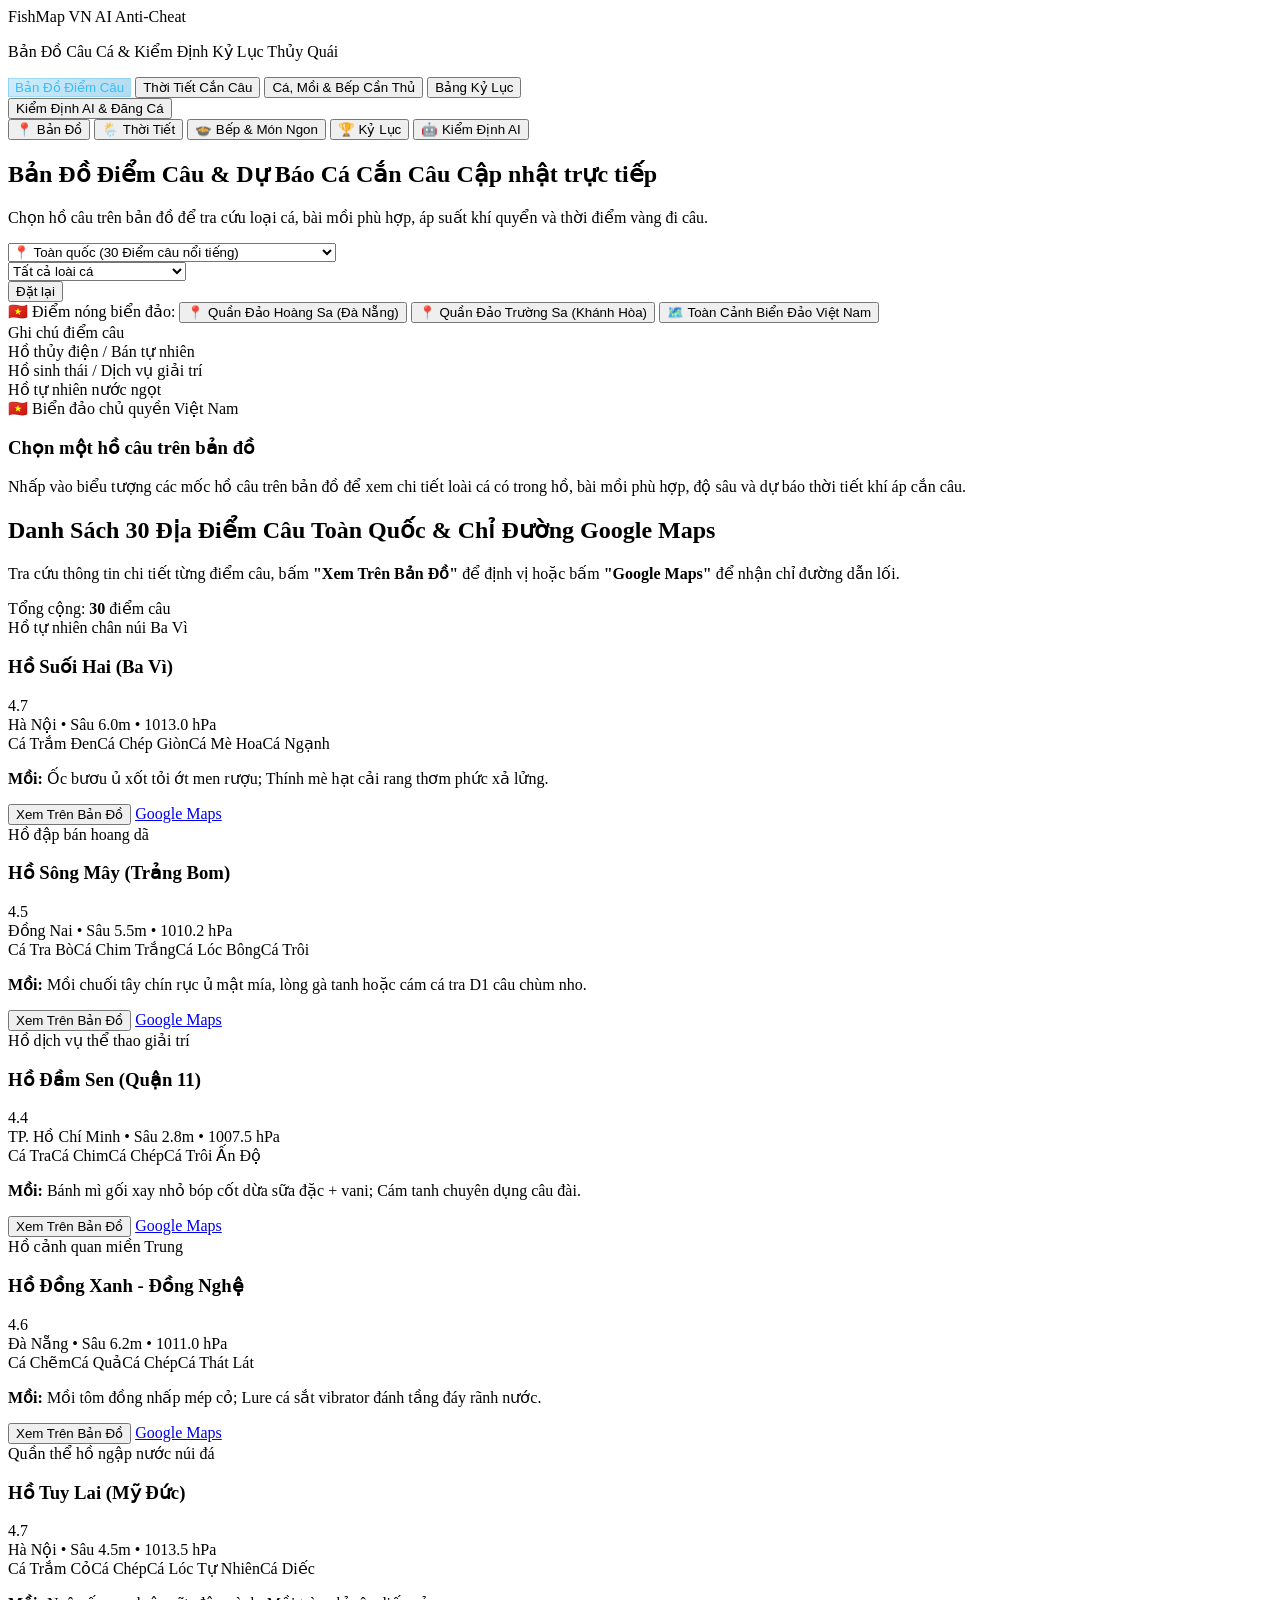
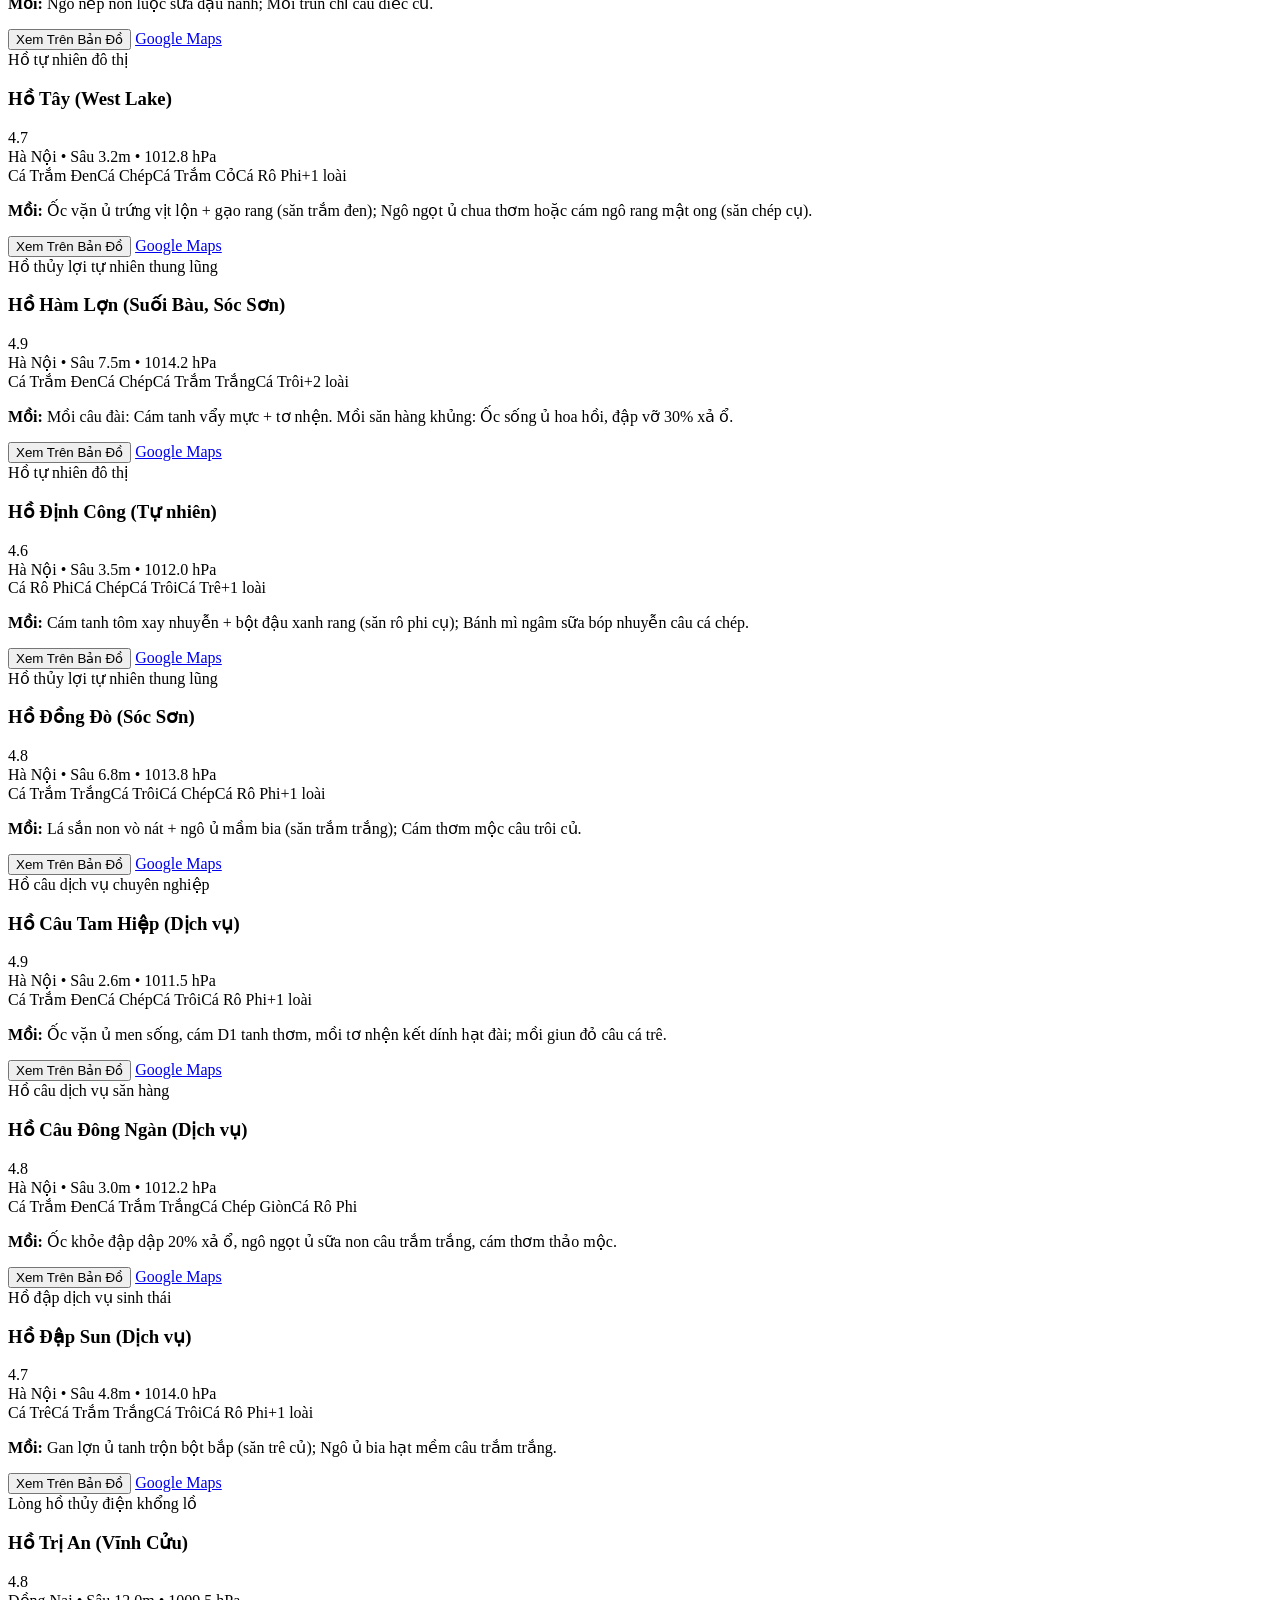
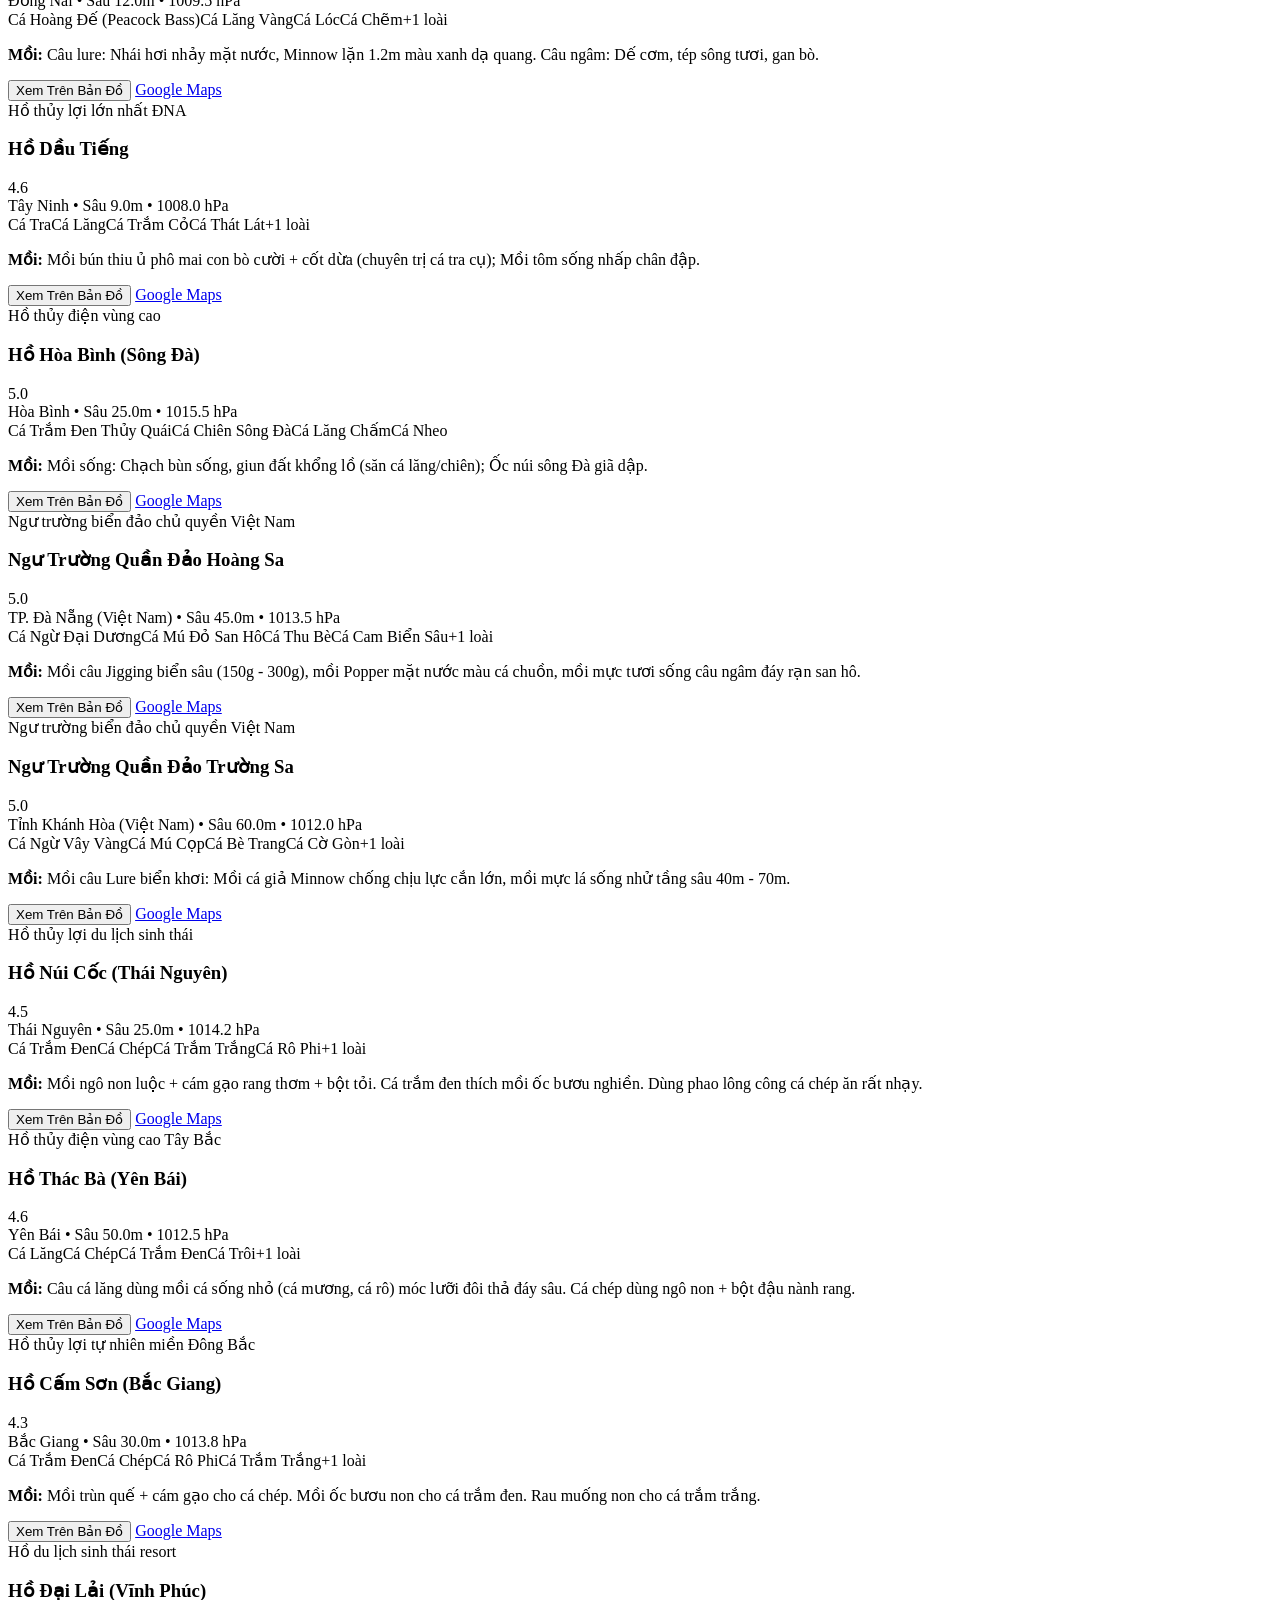
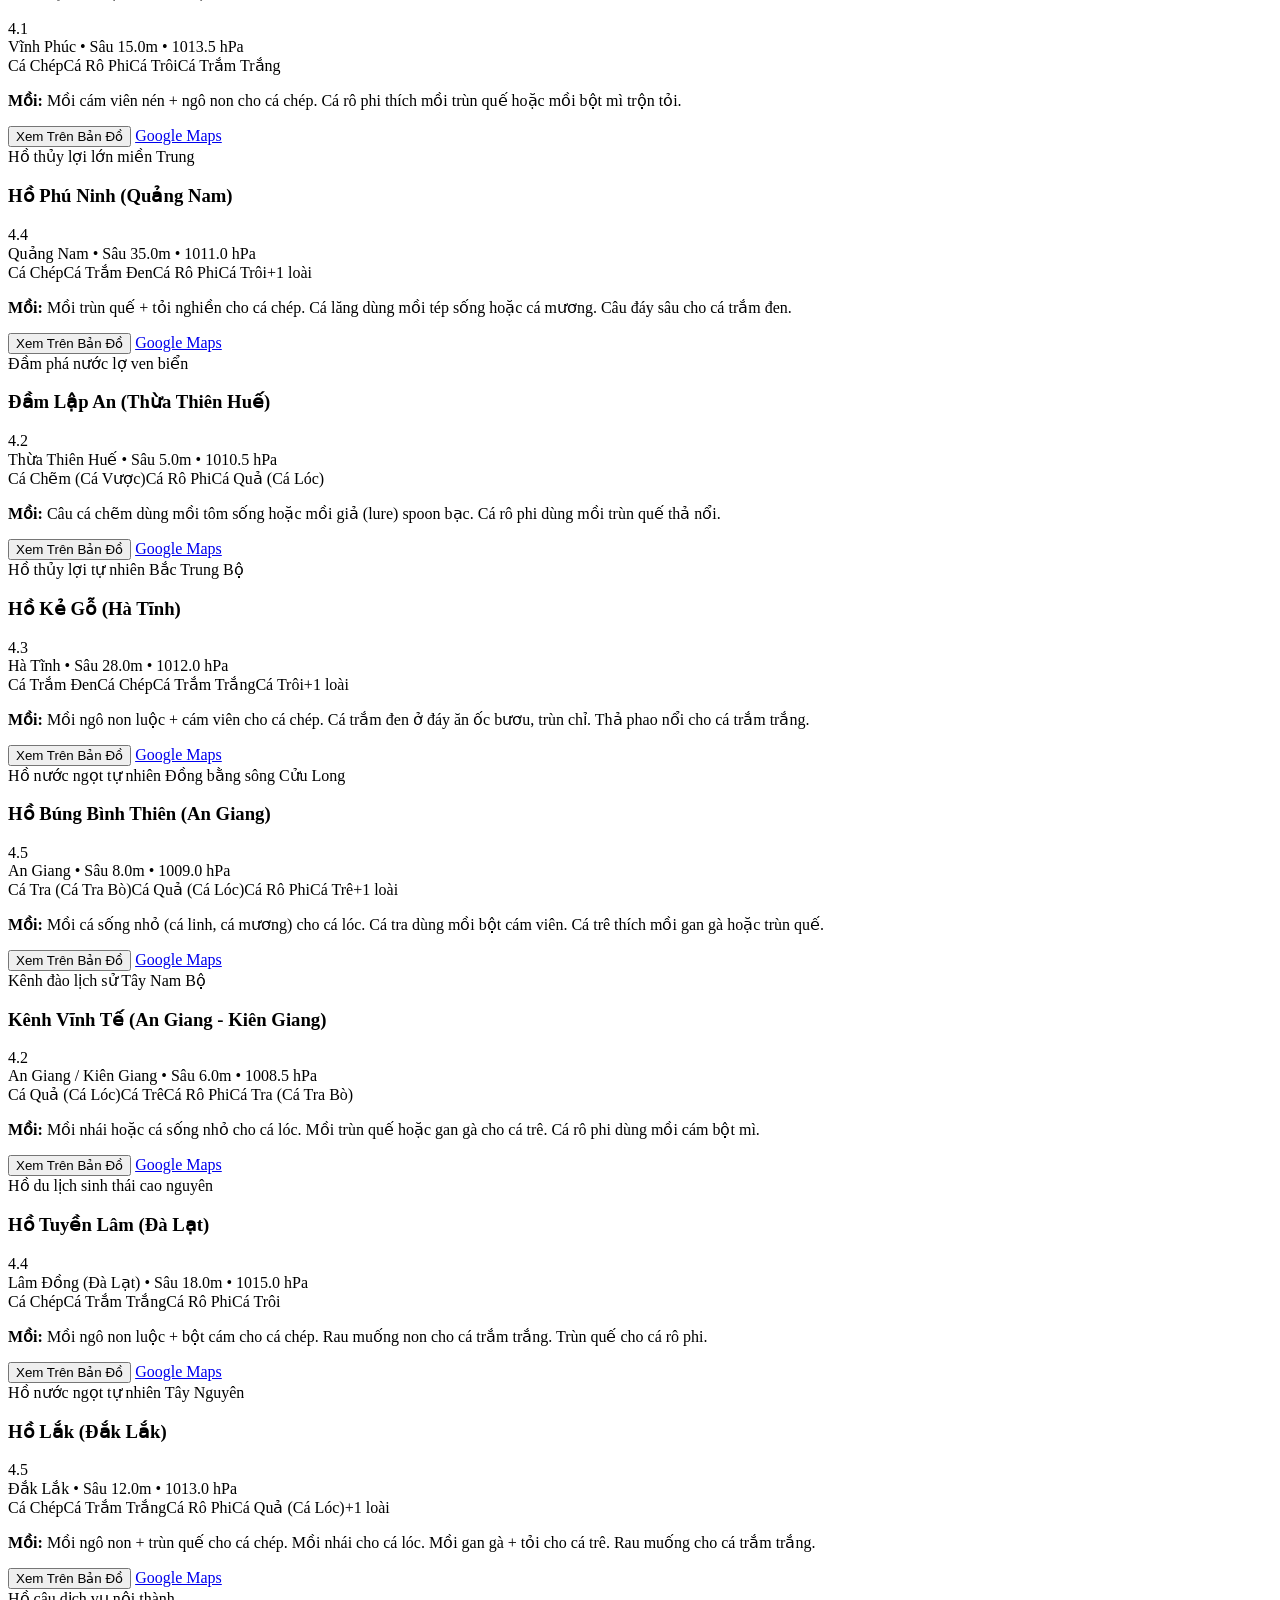
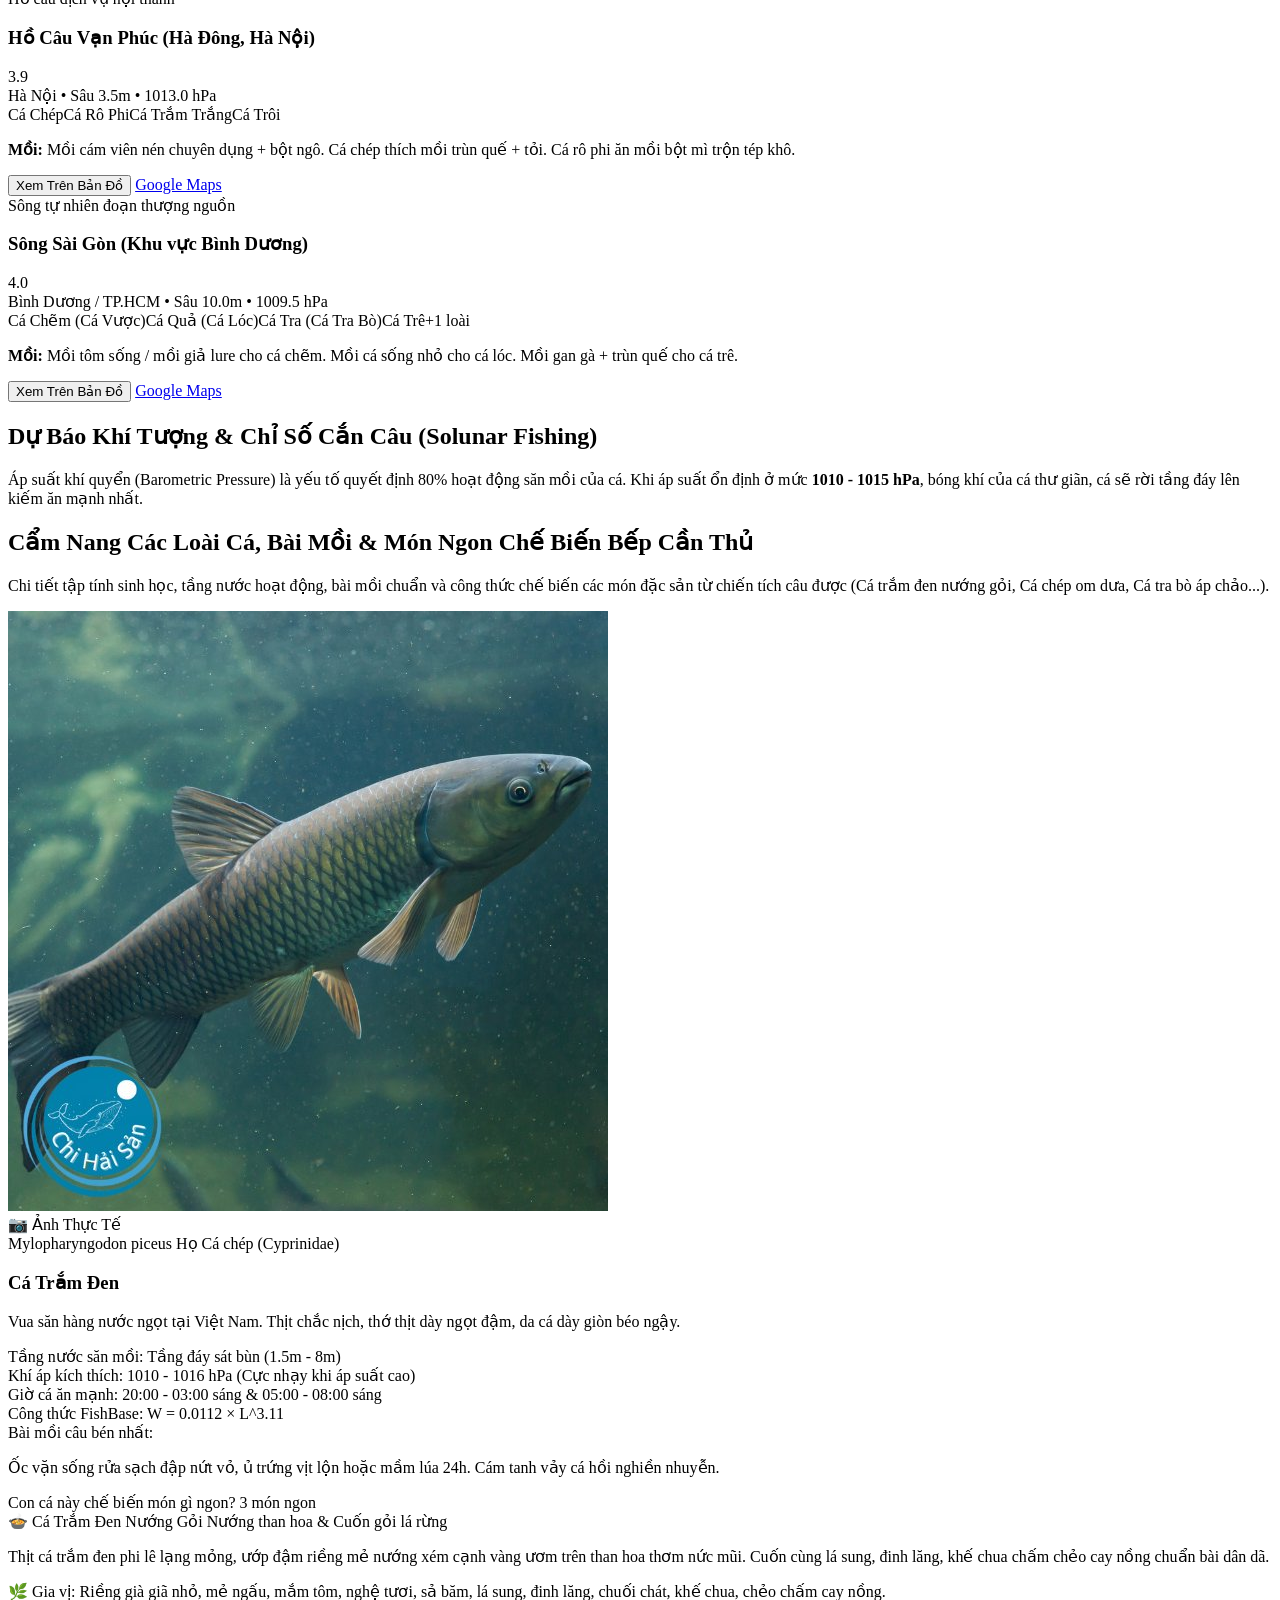
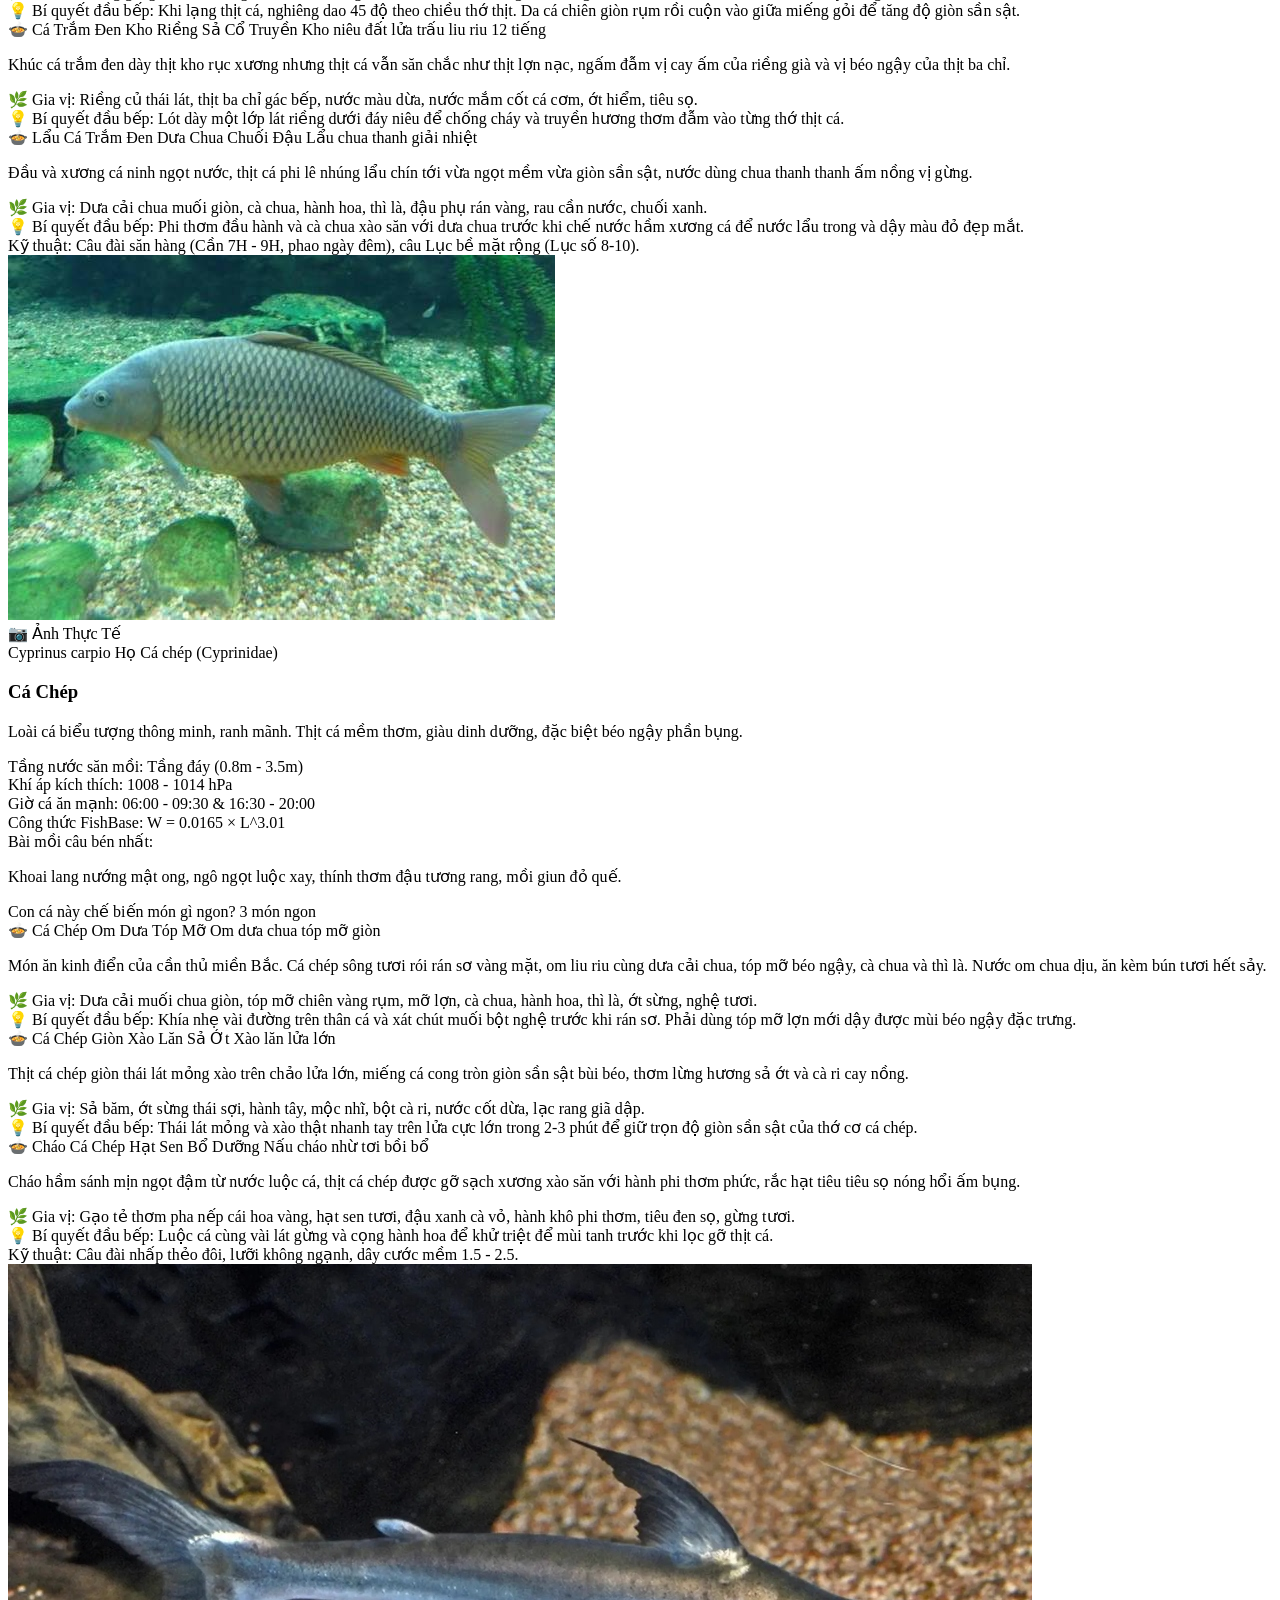
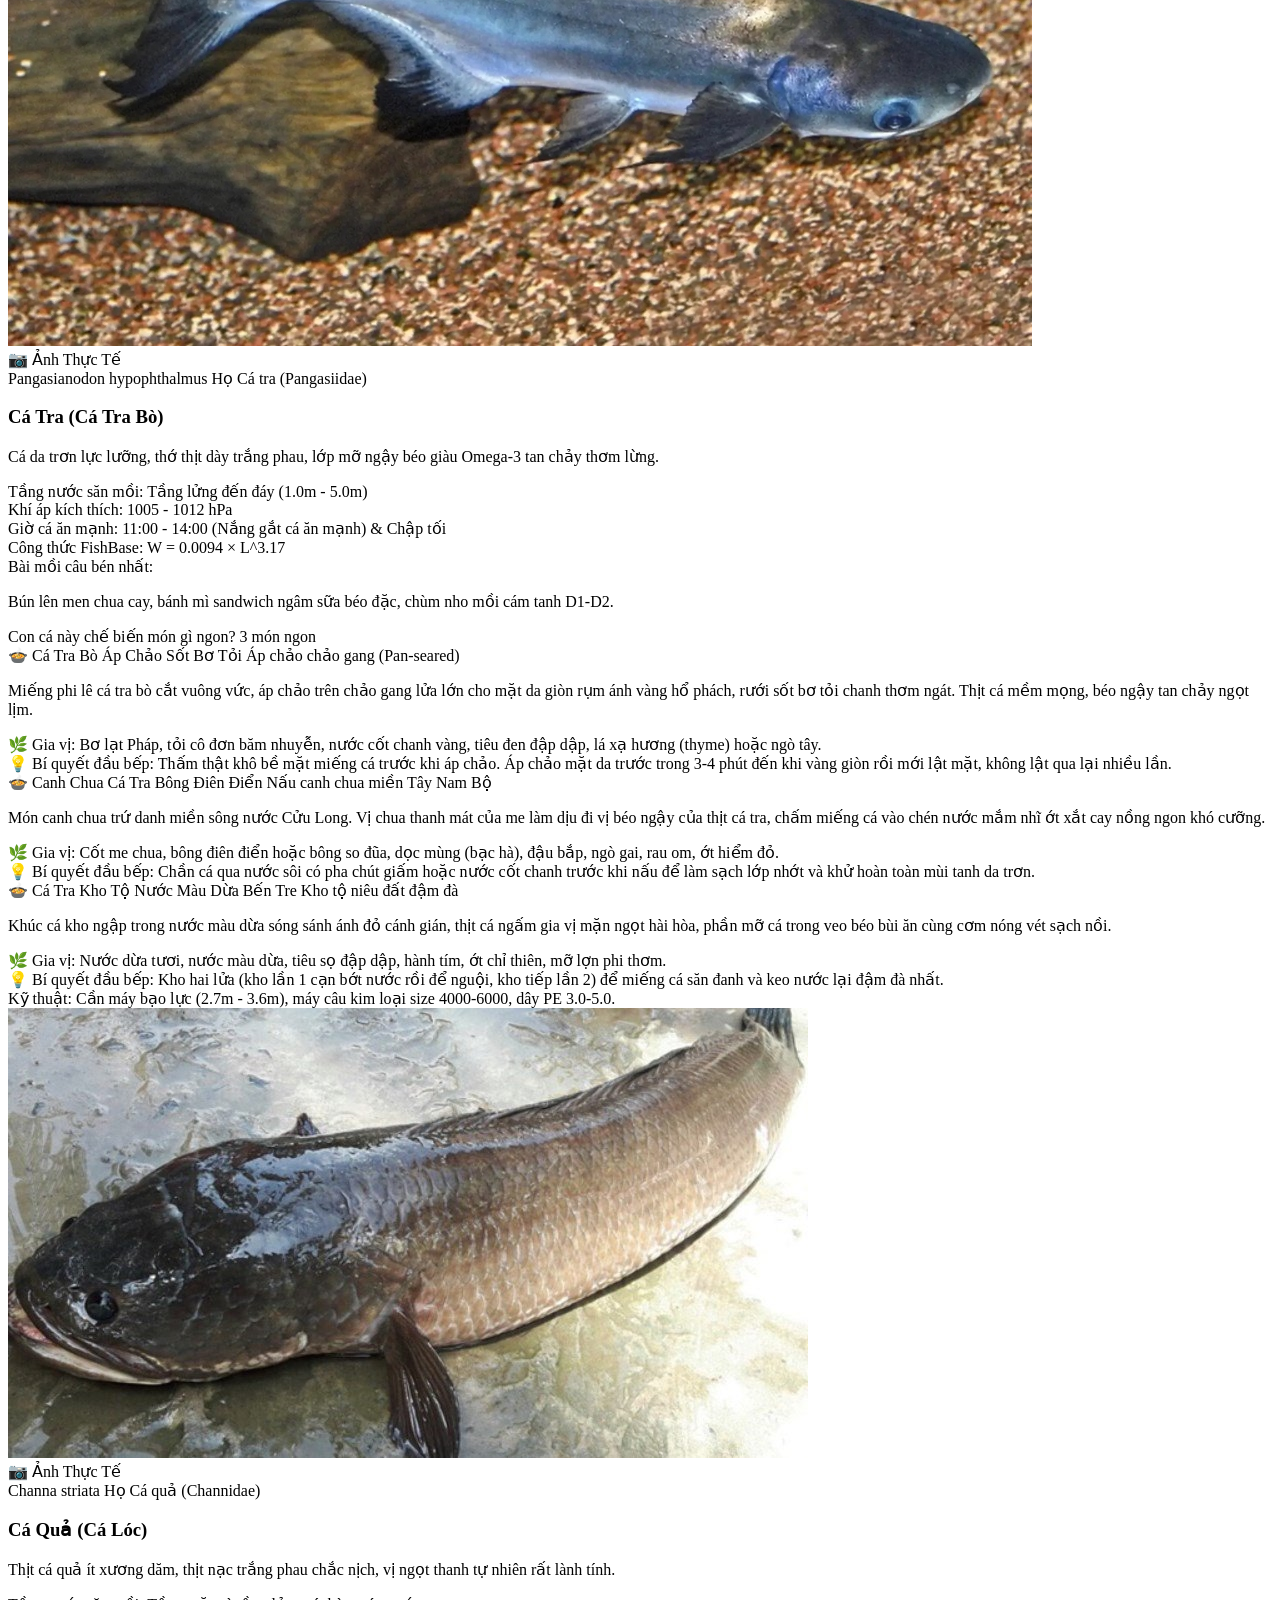
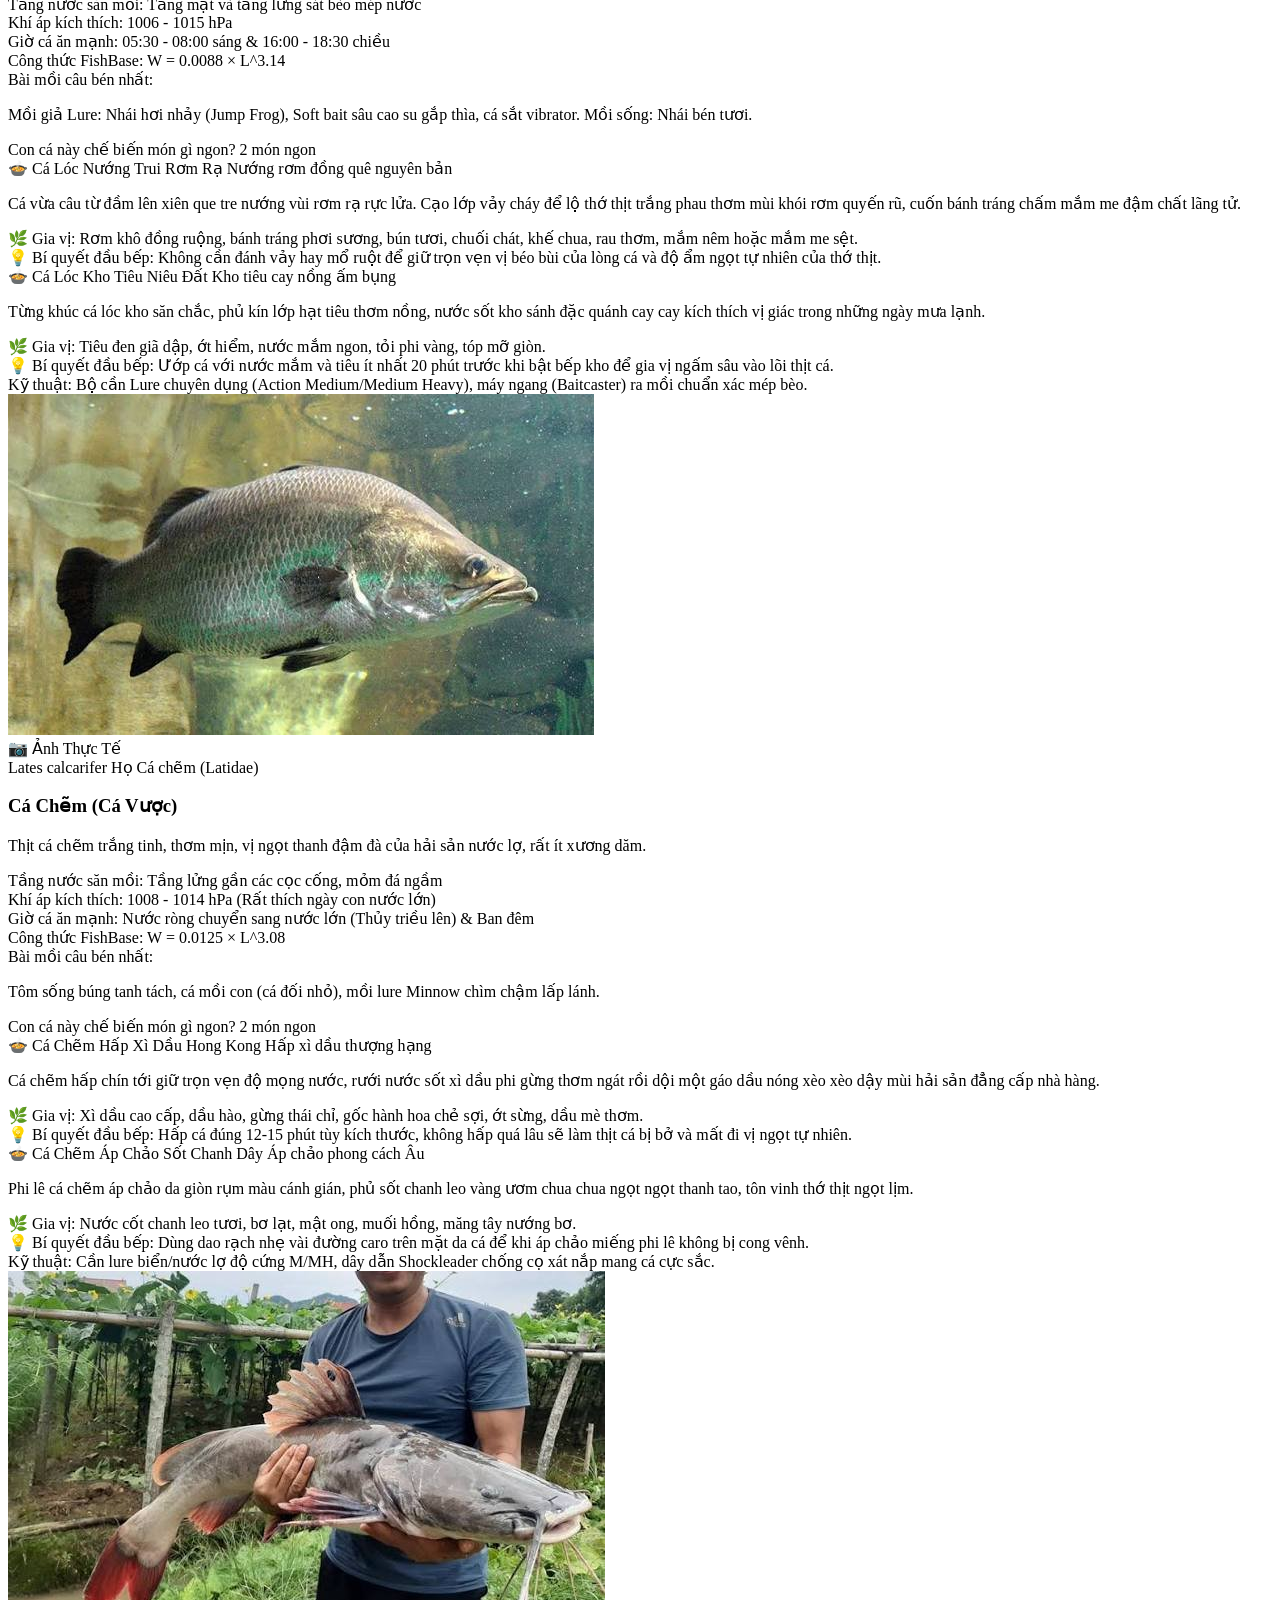
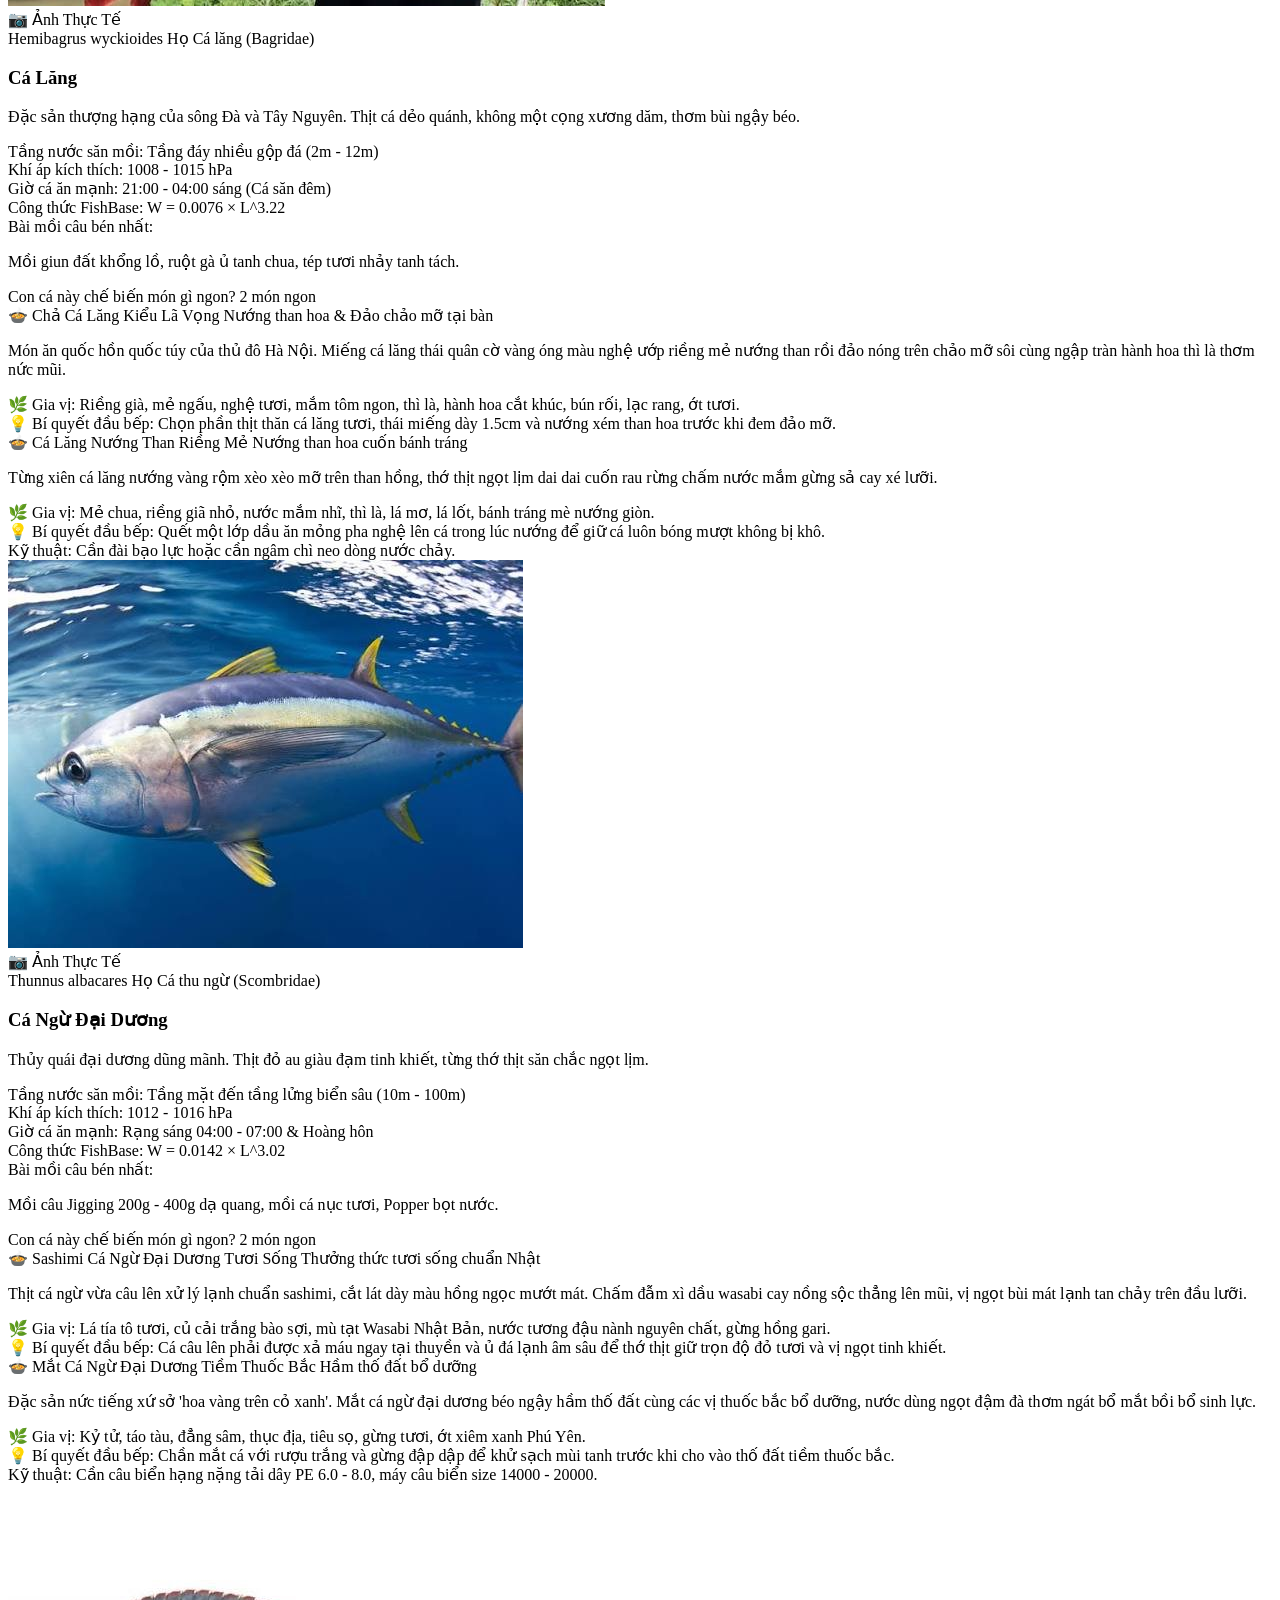
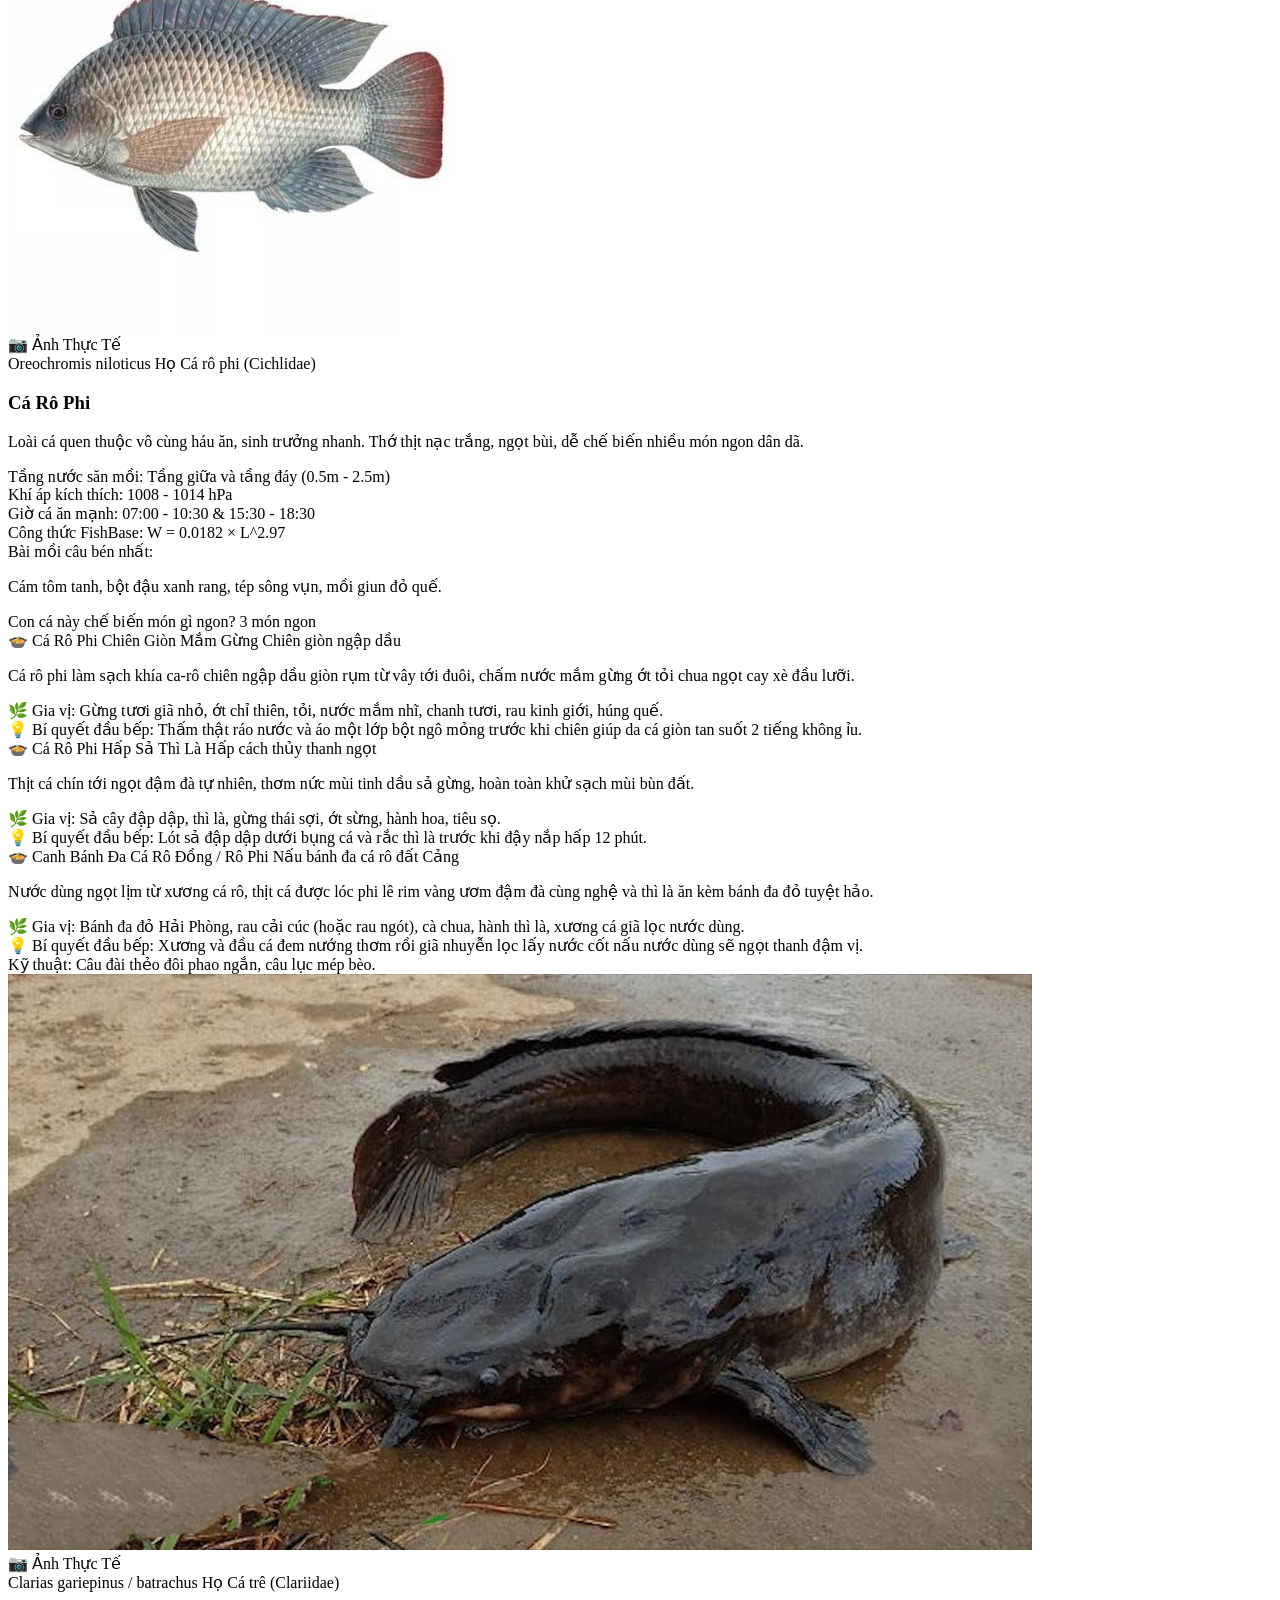
==== commit 59e4c338: "Add files via upload" ====
--- a/index.html
+++ b/index.html
@@ -50,7 +50,7 @@
   <meta http-equiv="Pragma" content="no-cache">
   <meta http-equiv="Expires" content="0">
 
-  <link rel="stylesheet" href="styles.css?v=20261119_static_locations_v18">
+  <link rel="stylesheet" href="styles.css?v=20261119_vercel_ready_v19">
 </head>
 <body class="bg-slate-950 text-slate-100 font-['Plus_Jakarta_Sans'] min-h-screen flex flex-col antialiased selection:bg-cyan-500 selection:text-white">
 
@@ -2316,7 +2316,7 @@
   </footer>
 
   <!-- App Script with Cache Busting -->
-  <script src="app.js?v=20261119_static_locations_v18"></script>
+  <script src="app.js?v=20261119_vercel_ready_v19"></script>
   <script>
     lucide.createIcons();
   </script>
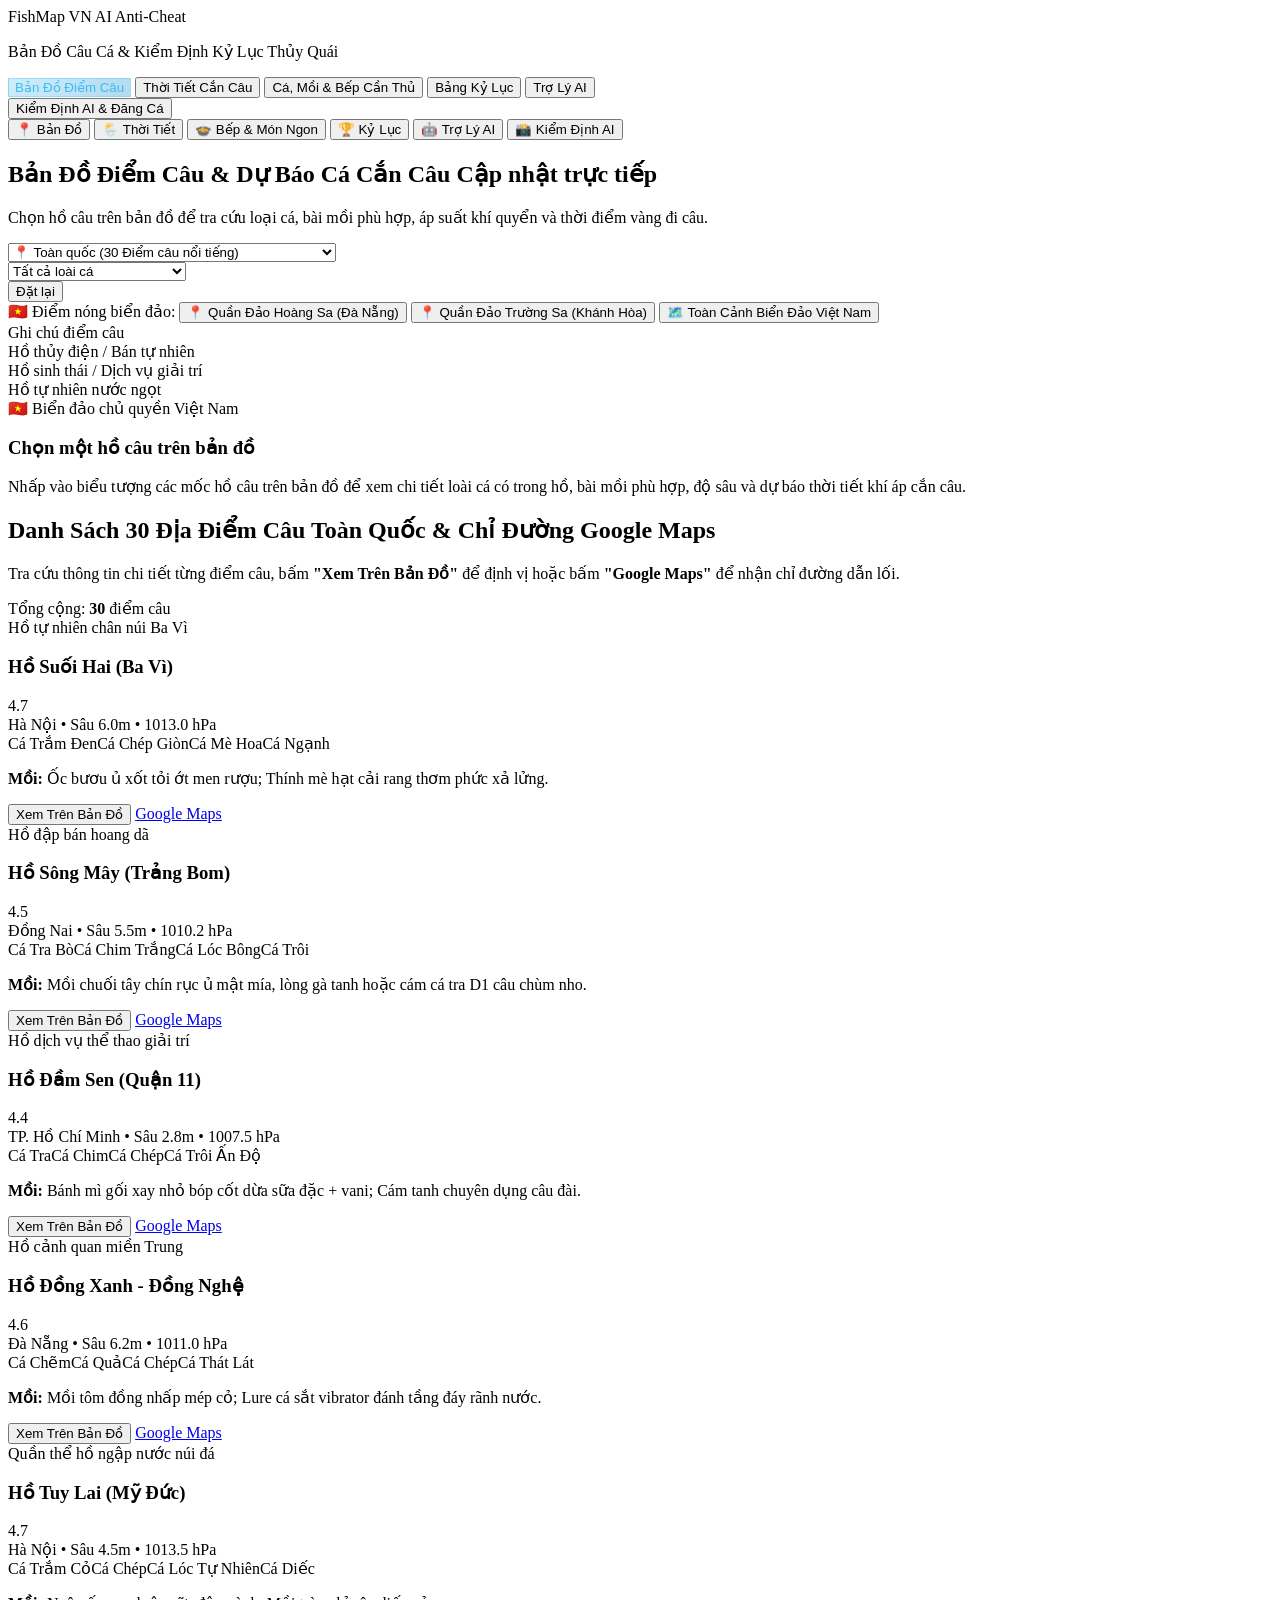
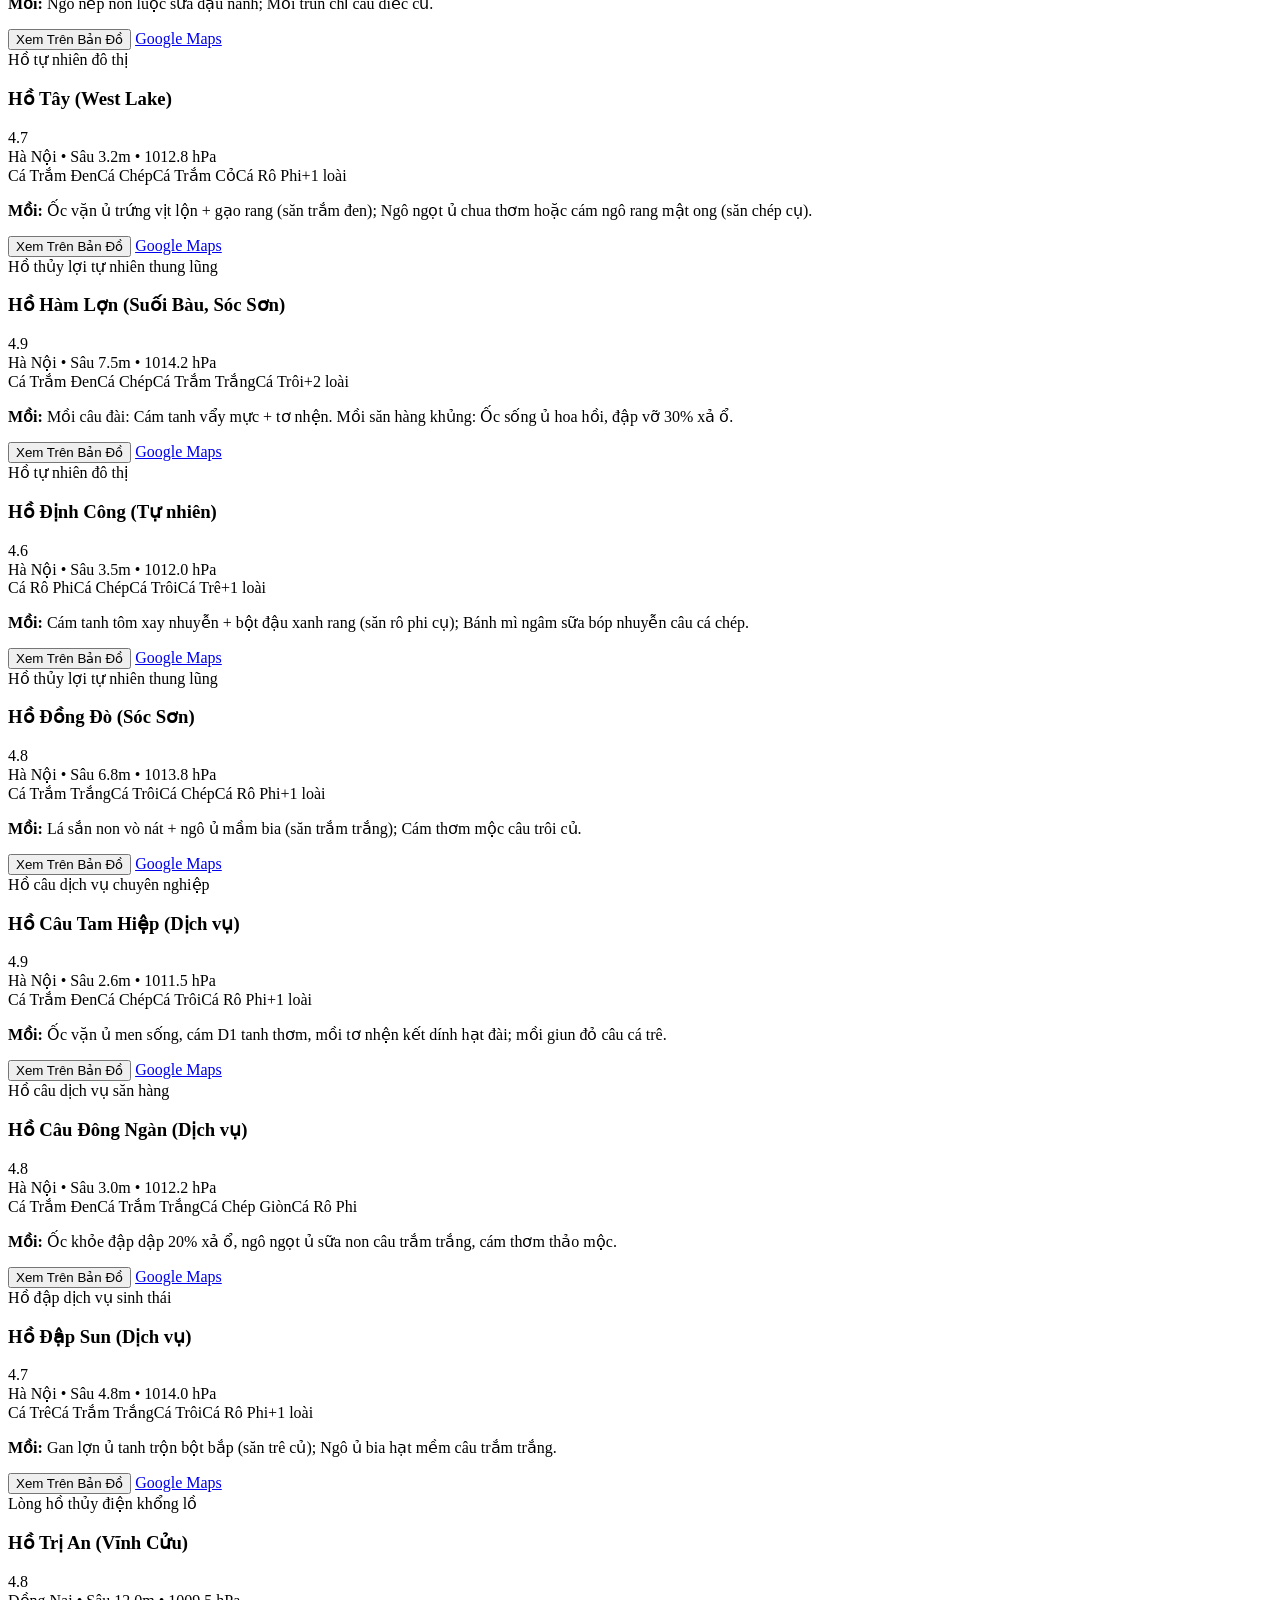
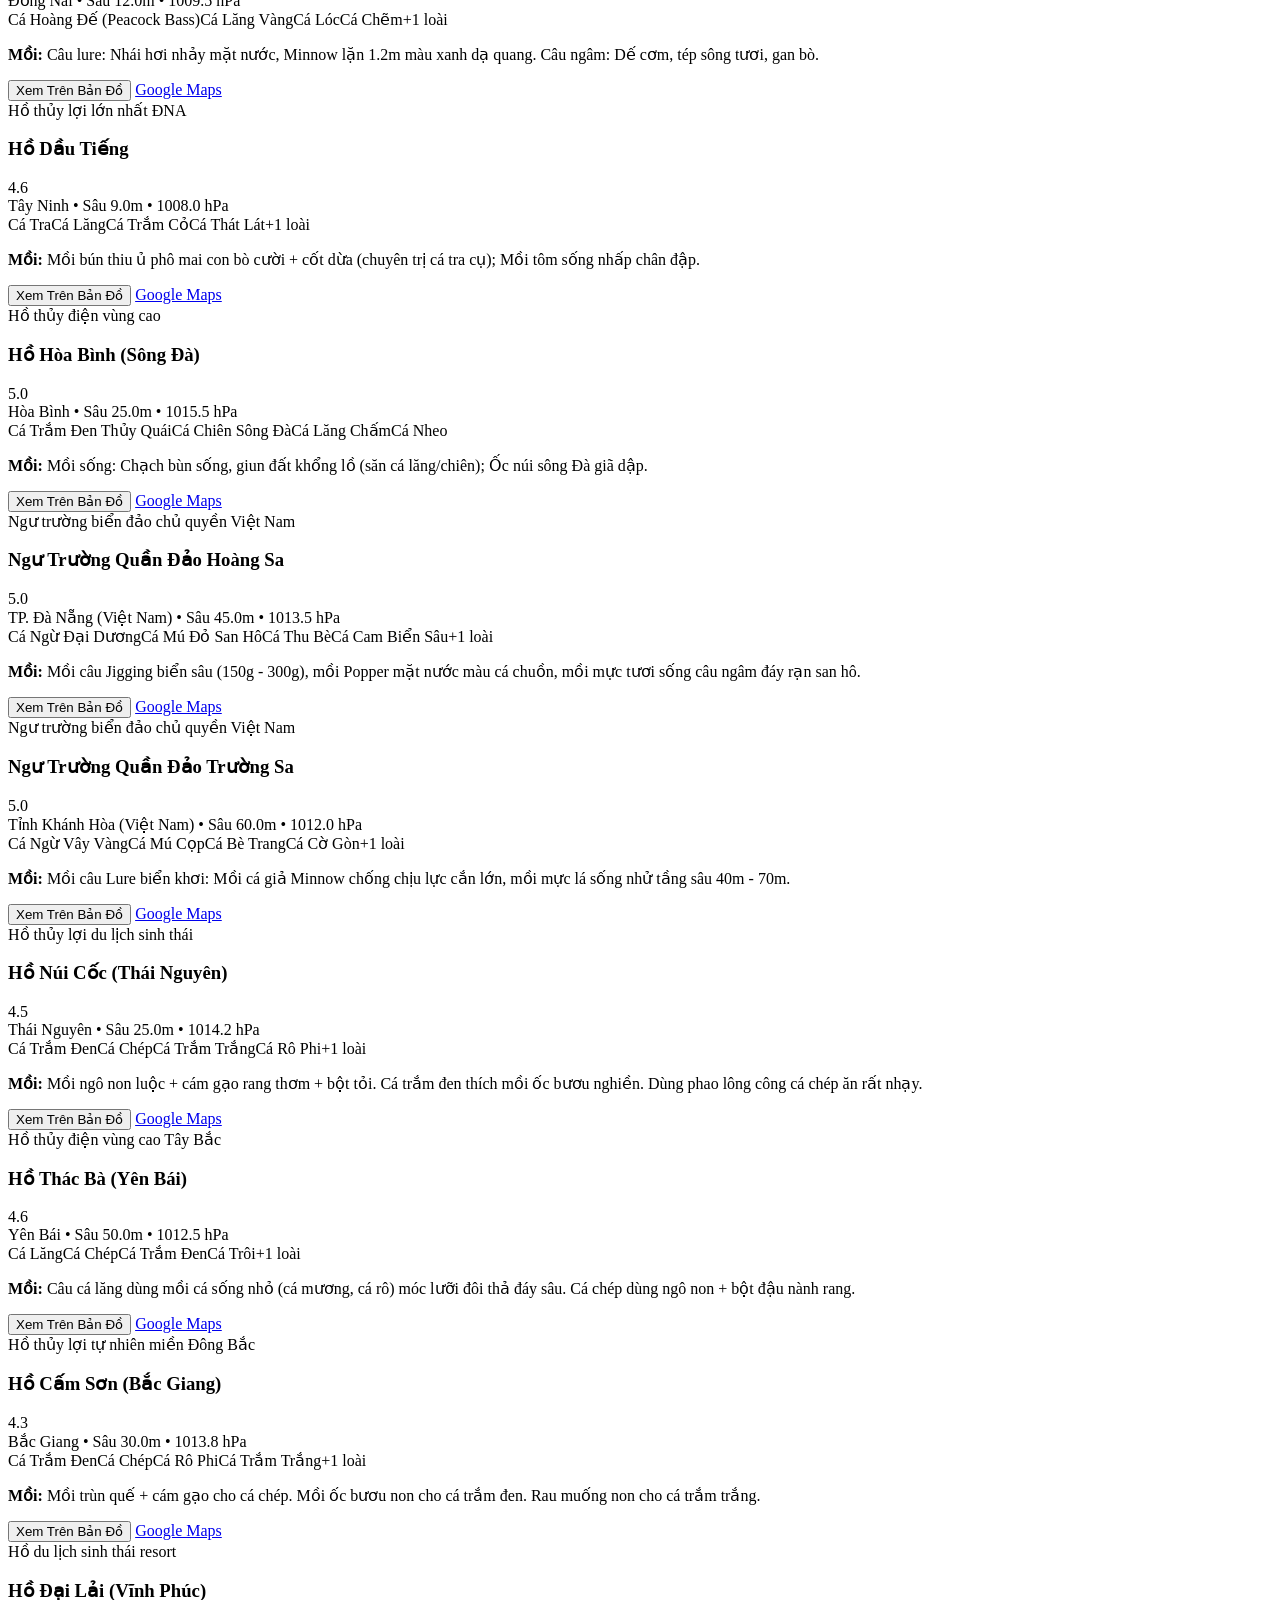
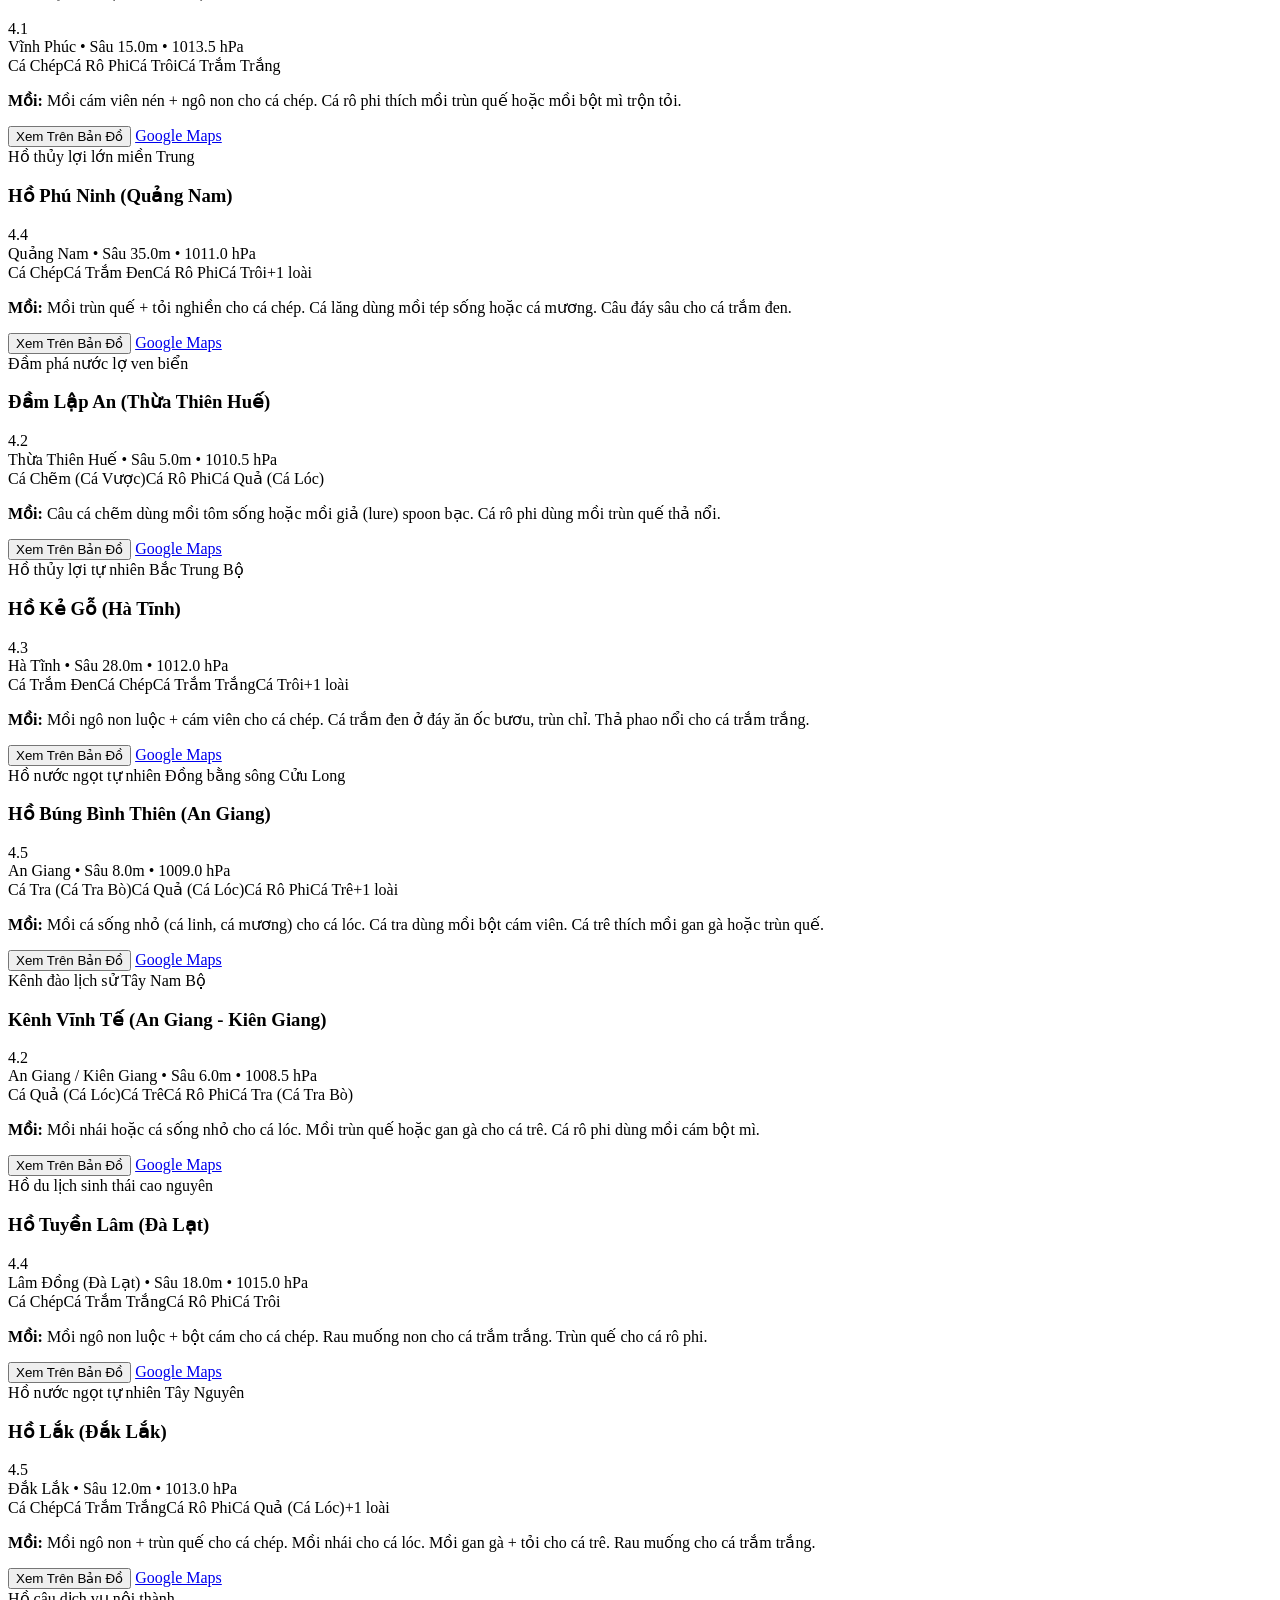
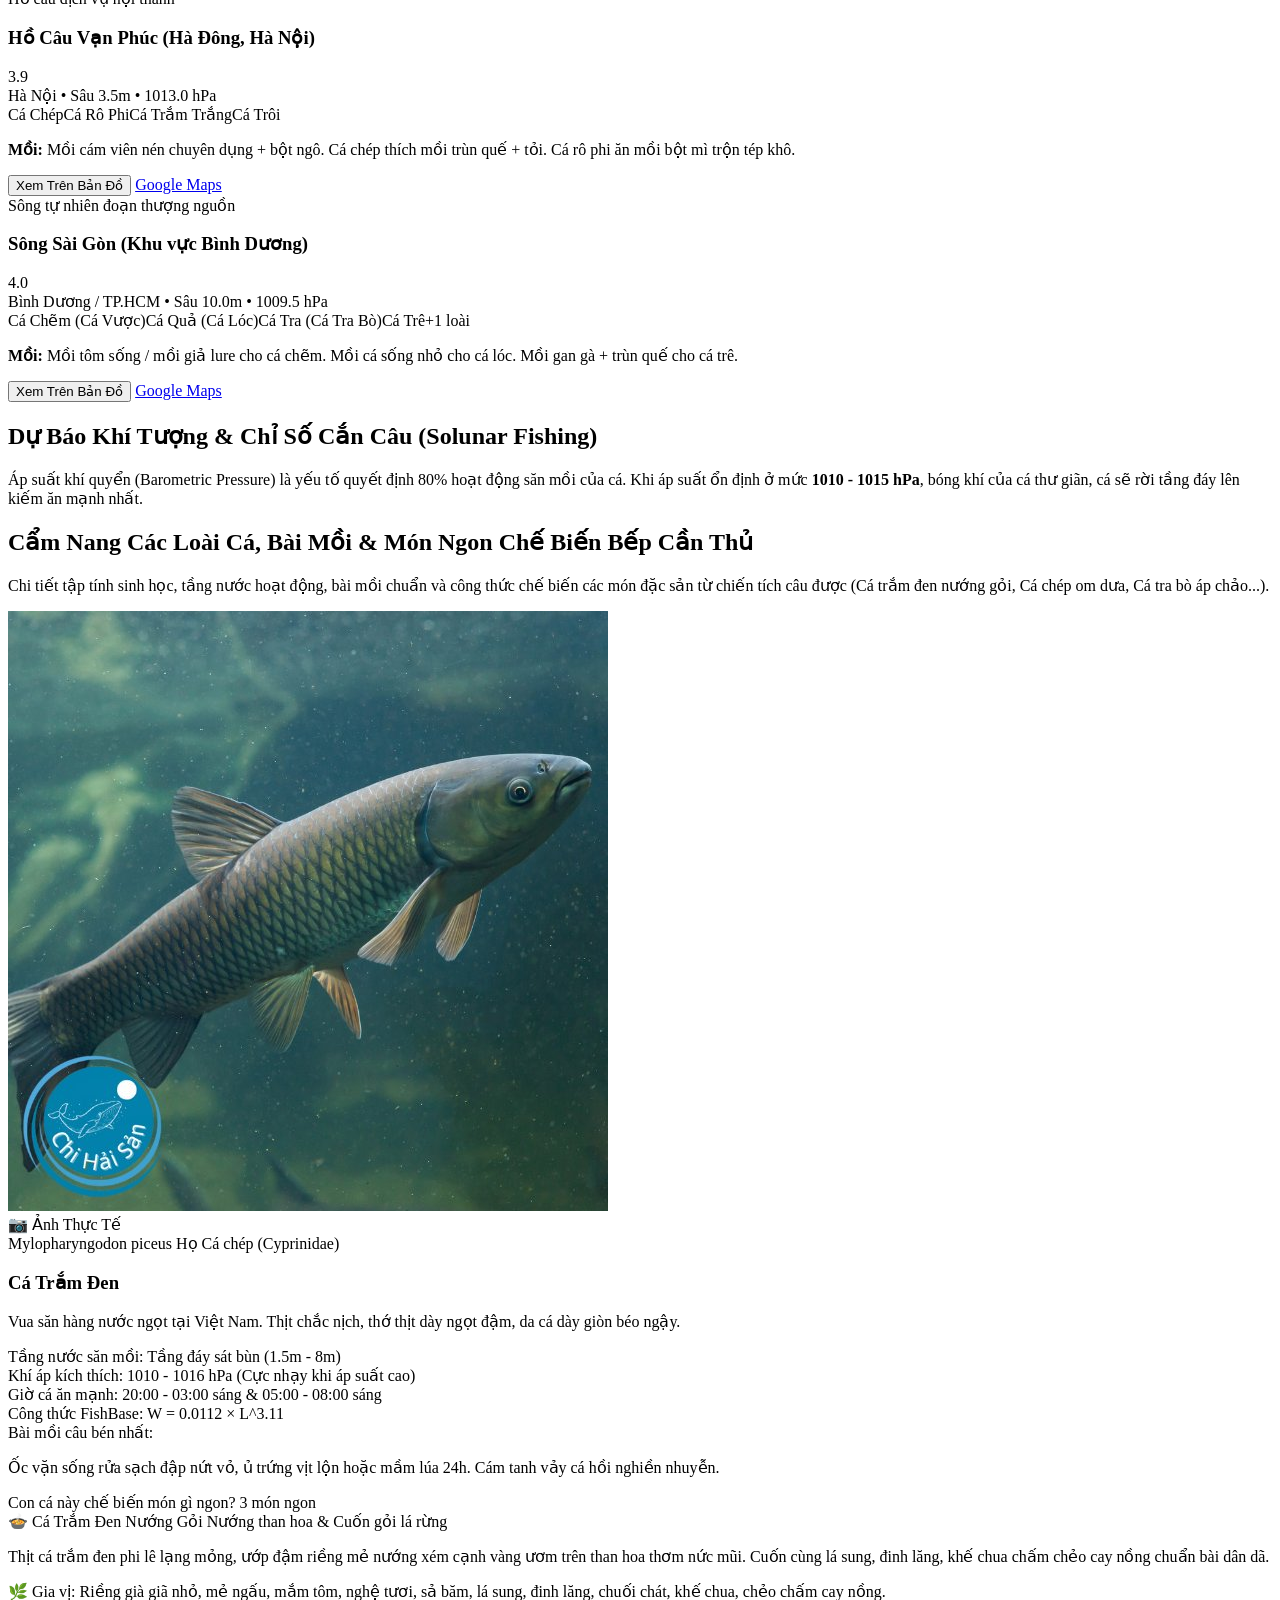
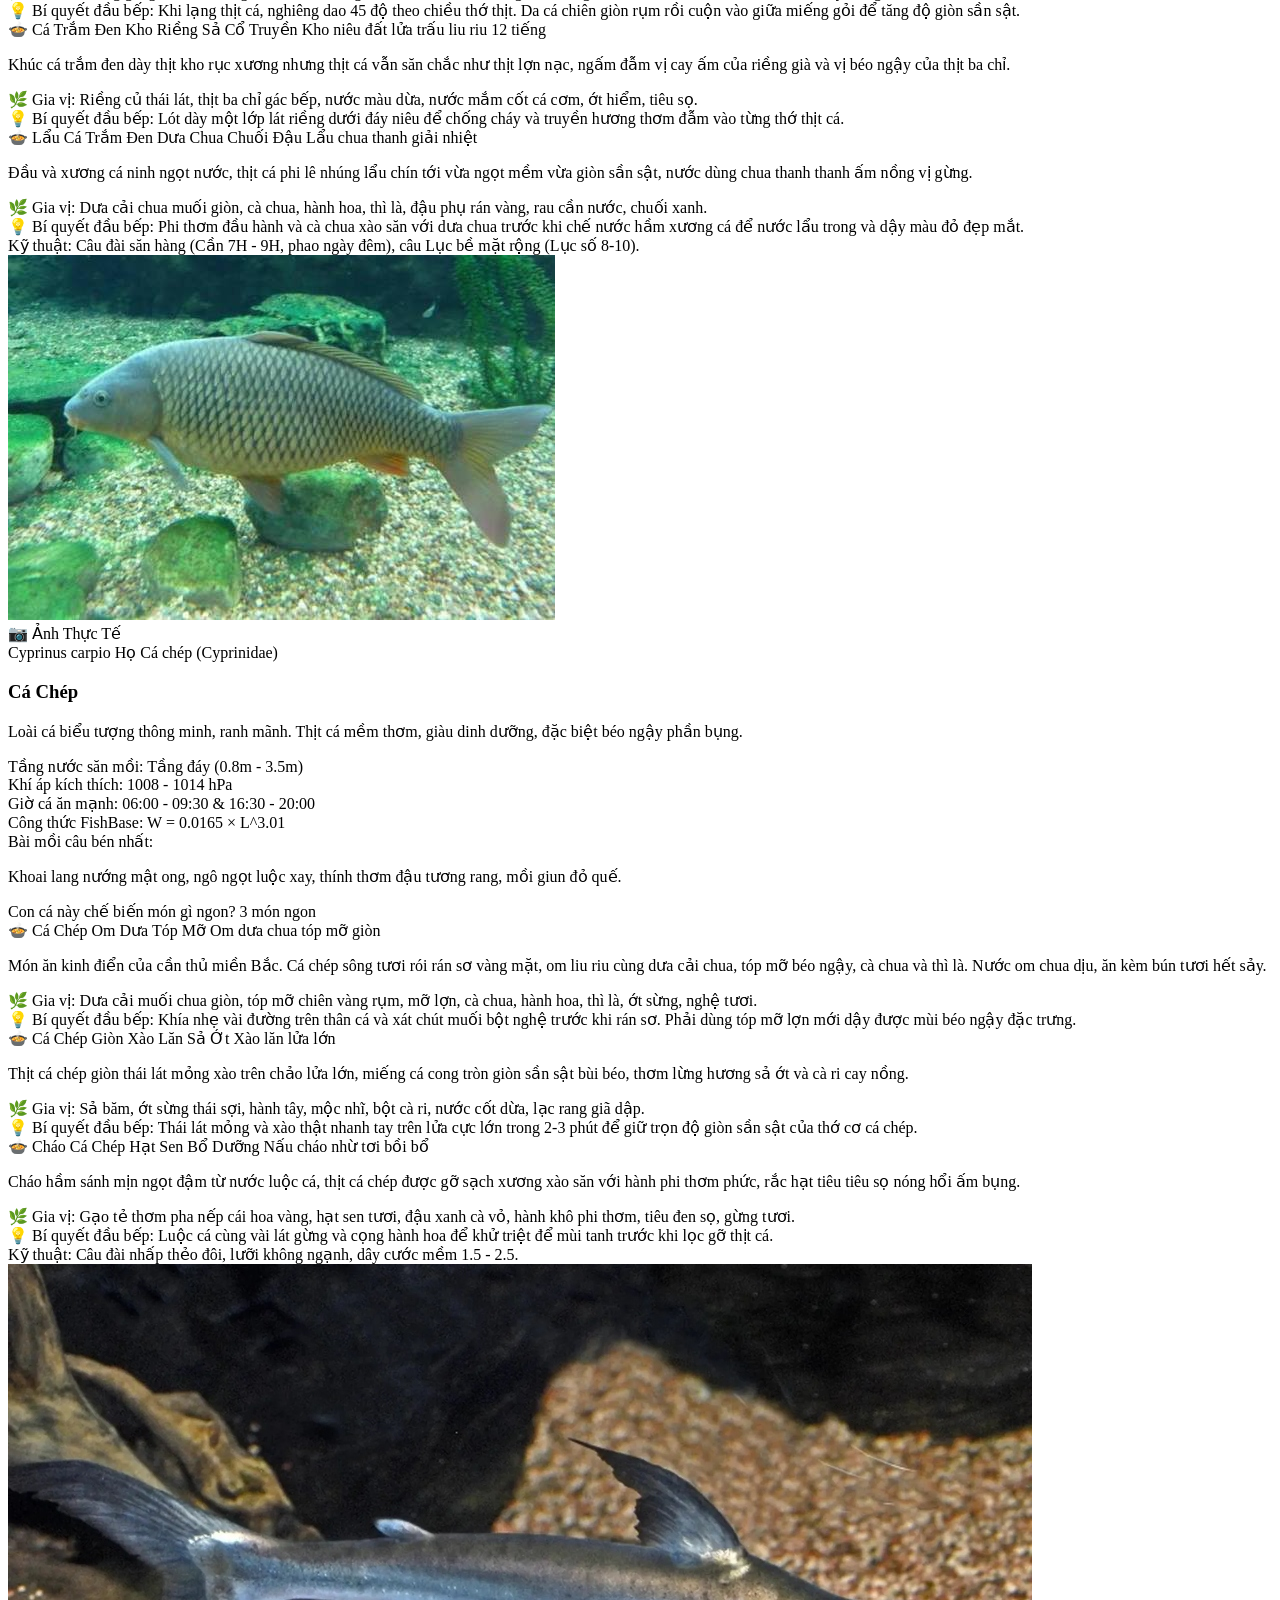
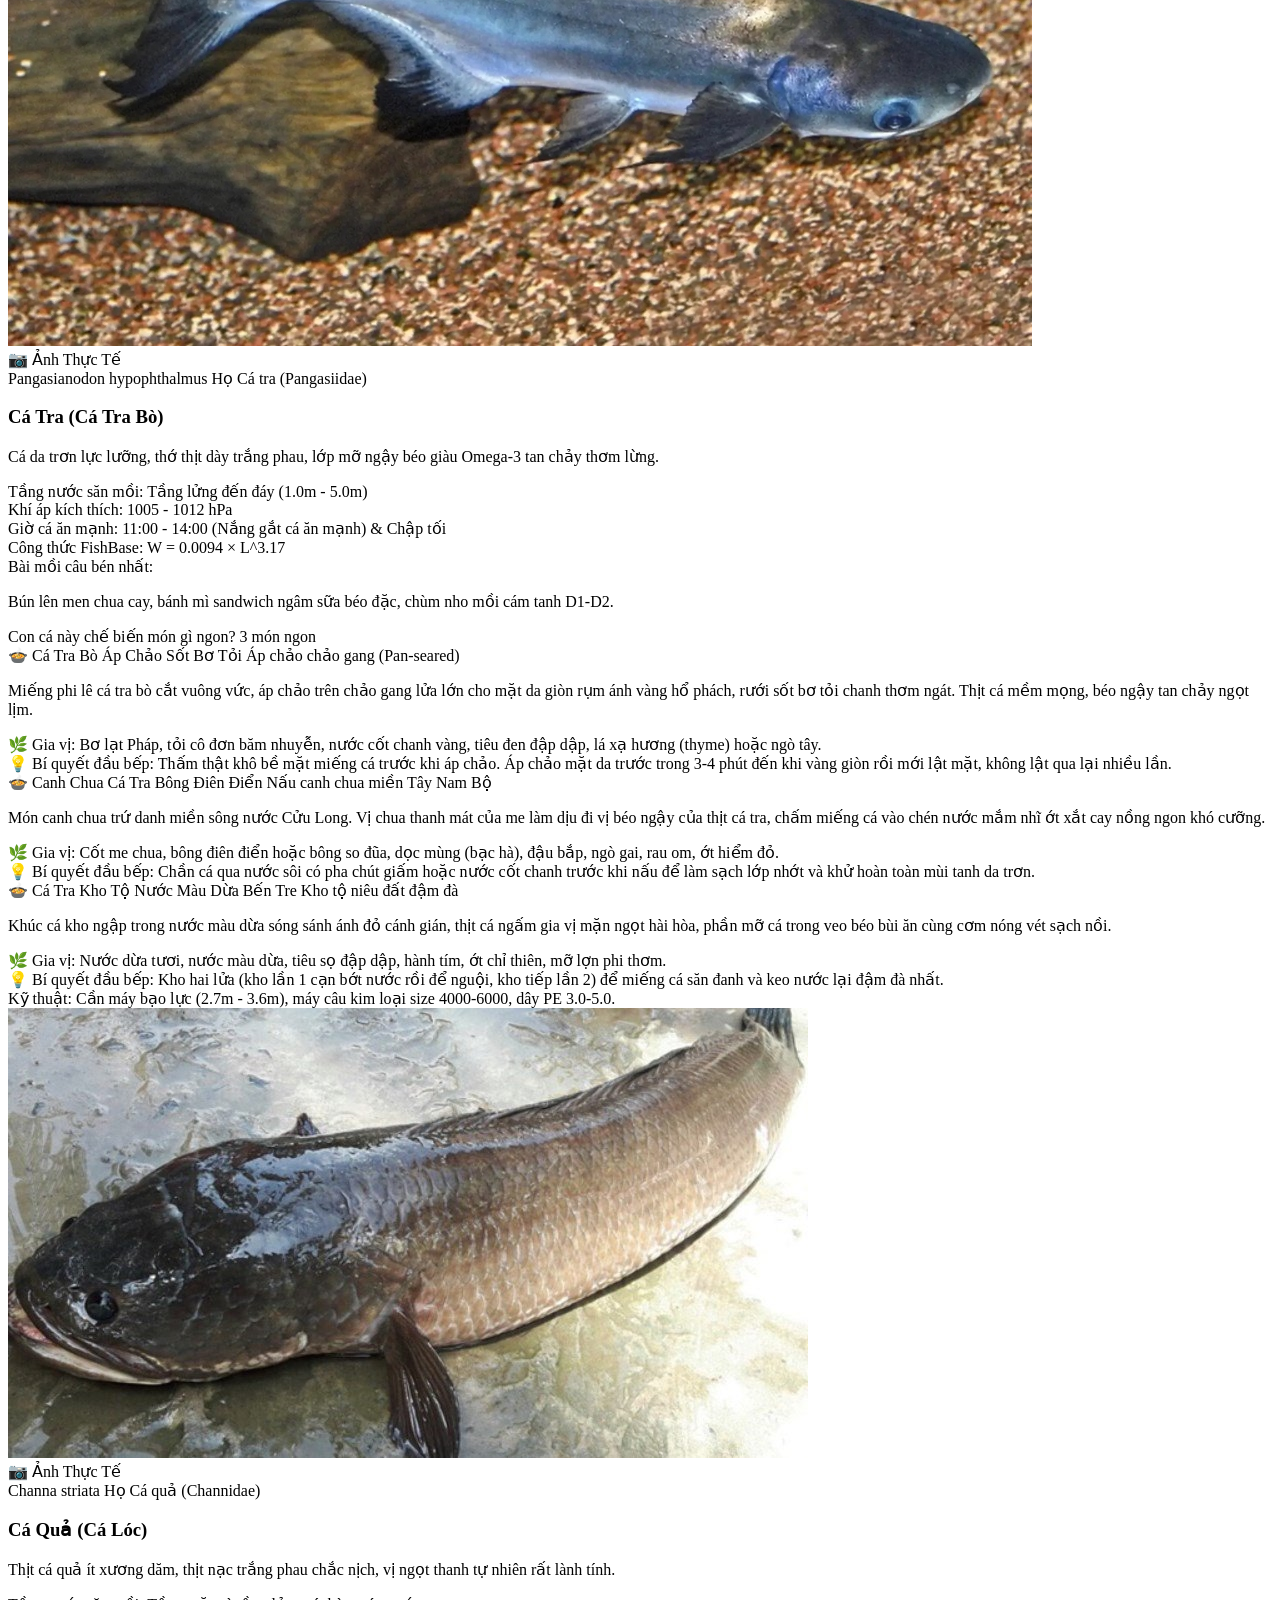
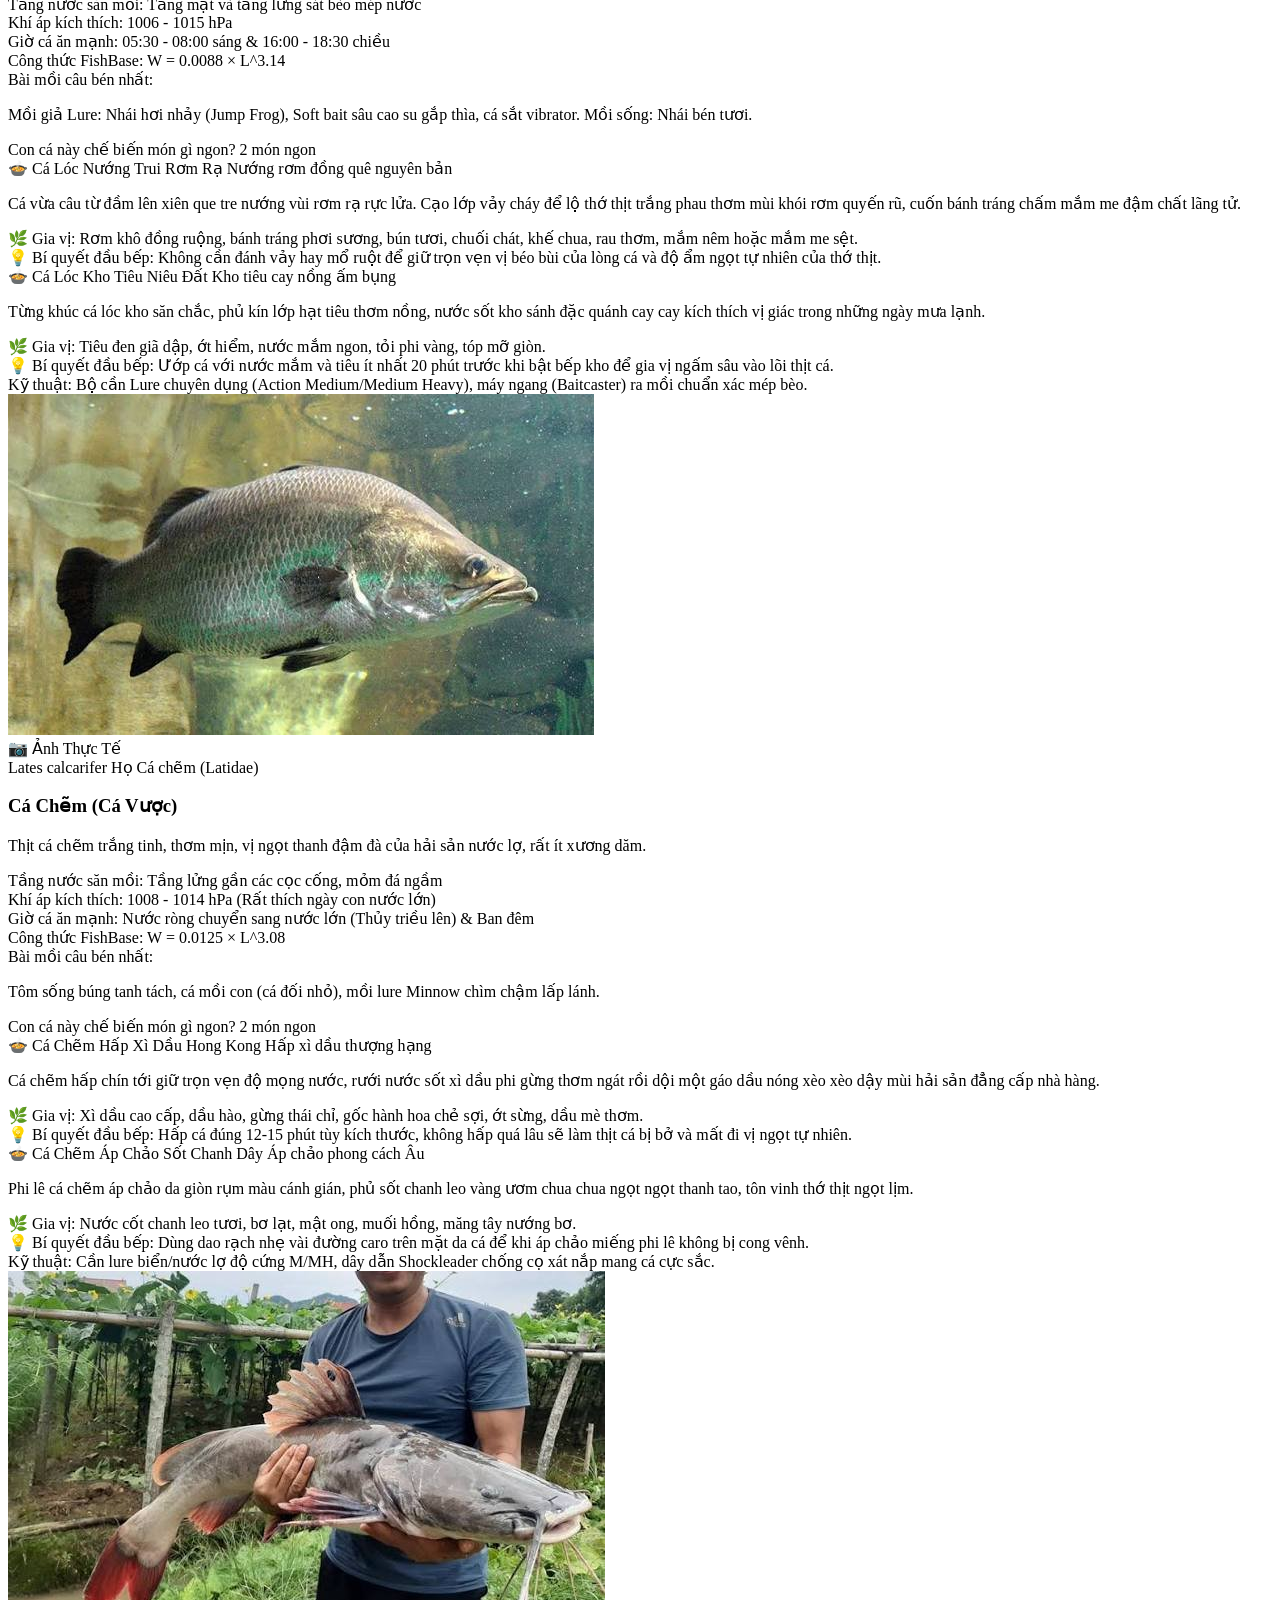
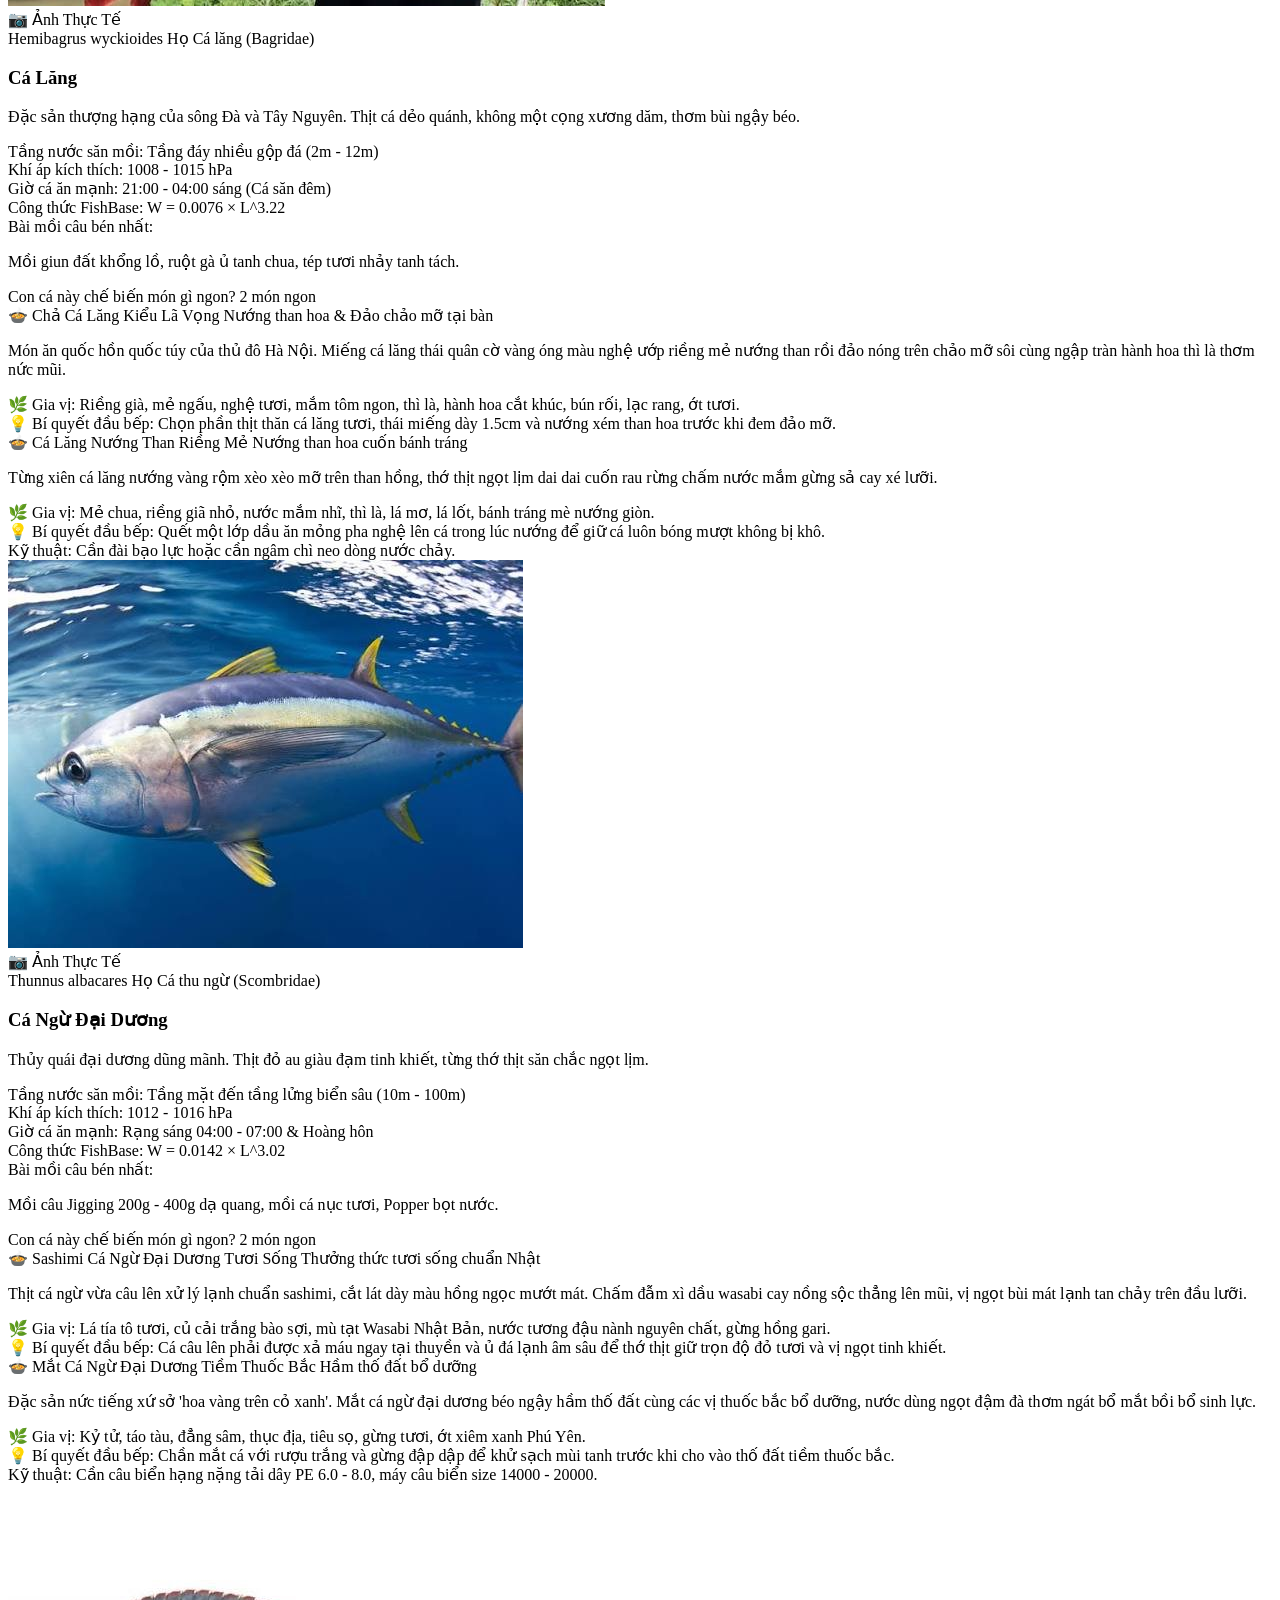
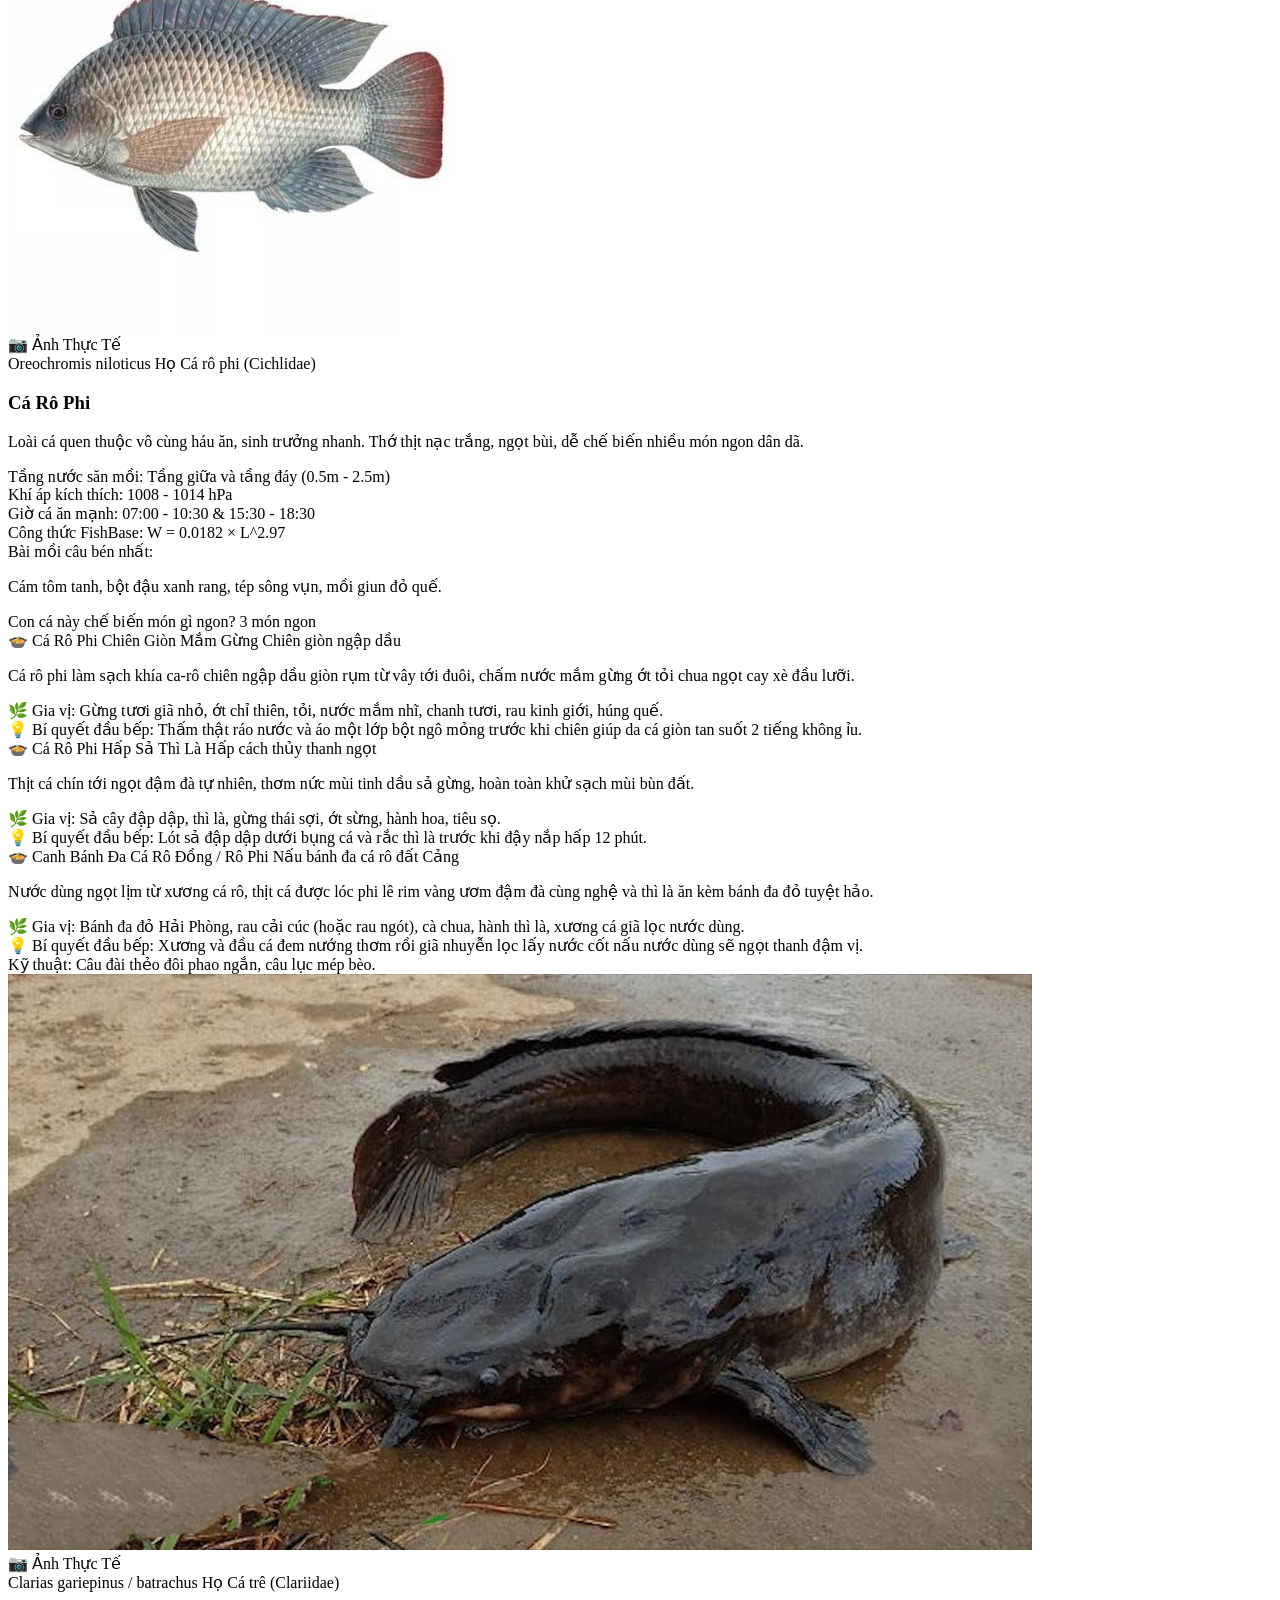
==== commit ddecfe87: "Add files via upload" ====
--- a/index.html
+++ b/index.html
@@ -50,7 +50,7 @@
   <meta http-equiv="Pragma" content="no-cache">
   <meta http-equiv="Expires" content="0">
 
-  <link rel="stylesheet" href="styles.css?v=20261119_vercel_ready_v19">
+  <link rel="stylesheet" href="styles.css?v=20261123_ai_chat_v23">
 </head>
 <body class="bg-slate-950 text-slate-100 font-['Plus_Jakarta_Sans'] min-h-screen flex flex-col antialiased selection:bg-cyan-500 selection:text-white">
 
@@ -90,6 +90,10 @@
           <i data-lucide="trophy" class="w-4 h-4"></i>
           <span>Bảng Kỷ Lục</span>
         </button>
+        <button onclick="toggleAiChat()" id="nav-btn-chat" class="nav-tab flex items-center gap-2 px-3.5 py-1.5 rounded-lg text-sm font-semibold text-cyan-400 hover:text-cyan-300 transition-all border border-cyan-800/40 bg-cyan-950/20 hover:bg-cyan-950/50">
+          <i data-lucide="bot" class="w-4 h-4 text-cyan-400"></i>
+          <span>Trợ Lý AI</span>
+        </button>
       </nav>
 
       <!-- Quick Action: AI Catch Verifier -->
@@ -108,7 +112,8 @@
     <button onclick="switchTab('weather')" class="mobile-tab px-3 py-1.5 rounded-lg text-slate-400 whitespace-nowrap">🌦️ Thời Tiết</button>
     <button onclick="switchTab('species')" class="mobile-tab px-3 py-1.5 rounded-lg text-slate-400 whitespace-nowrap">🍲 Bếp & Món Ngon</button>
     <button onclick="switchTab('leaderboard')" class="mobile-tab px-3 py-1.5 rounded-lg text-slate-400 whitespace-nowrap">🏆 Kỷ Lục</button>
-    <button onclick="switchTab('verifier')" class="mobile-tab px-3 py-1.5 rounded-lg bg-cyan-600 text-white whitespace-nowrap">🤖 Kiểm Định AI</button>
+    <button onclick="toggleAiChat()" class="mobile-tab px-3 py-1.5 rounded-lg text-cyan-300 border border-cyan-800 bg-cyan-950/60 whitespace-nowrap">🤖 Trợ Lý AI</button>
+    <button onclick="switchTab('verifier')" class="mobile-tab px-3 py-1.5 rounded-lg bg-cyan-600 text-white whitespace-nowrap">📸 Kiểm Định AI</button>
   </div>
 
   <!-- Main Content Container -->
@@ -2315,8 +2320,210 @@
     </div>
   </footer>
 
+  <!-- ========================================== -->
+  <!-- FLOATING AI CHAT WIDGET & TRIGGER BUTTON -->
+  <!-- ========================================== -->
+  <div id="ai-chat-toggle-container" class="fixed bottom-6 right-6 z-40">
+    <button onclick="toggleAiChat()" id="btn-toggle-ai-chat" class="group relative flex items-center gap-2.5 px-4 py-3 bg-gradient-to-r from-cyan-500 via-sky-500 to-blue-600 hover:from-cyan-400 hover:to-blue-500 text-white rounded-full shadow-2xl shadow-cyan-500/40 border border-cyan-300/30 transition-all duration-300 transform hover:scale-105 active:scale-95">
+      <span class="relative flex h-3 w-3">
+        <span class="animate-ping absolute inline-flex h-full w-full rounded-full bg-cyan-200 opacity-75"></span>
+        <span class="relative inline-flex rounded-full h-3 w-3 bg-white"></span>
+      </span>
+      <i data-lucide="bot" class="w-5 h-5 text-white"></i>
+      <span class="text-xs font-extrabold tracking-wide hidden sm:inline">Hỏi Trợ Lý AI</span>
+    </button>
+  </div>
+
+  <!-- AI Chat Window (Floating Drawer) -->
+  <div id="ai-chat-window" class="hidden fixed bottom-6 right-4 sm:right-6 z-50 w-[420px] max-w-[calc(100vw-32px)] h-[620px] max-h-[calc(100vh-80px)] bg-slate-900/95 backdrop-blur-xl border border-slate-700/80 rounded-2xl shadow-2xl flex flex-col overflow-hidden transition-all duration-300 font-['Plus_Jakarta_Sans']">
+    
+    <!-- Chat Header -->
+    <div class="p-3.5 bg-slate-950/90 border-b border-slate-800 flex items-center justify-between shrink-0">
+      <div class="flex items-center gap-2.5">
+        <div class="relative w-9 h-9 rounded-xl bg-gradient-to-tr from-cyan-500 to-blue-600 flex items-center justify-center text-white shadow-md">
+          <i data-lucide="bot" class="w-5 h-5"></i>
+          <span class="absolute -bottom-0.5 -right-0.5 w-2.5 h-2.5 bg-emerald-400 border-2 border-slate-900 rounded-full"></span>
+        </div>
+        <div>
+          <div class="flex items-center gap-1.5">
+            <h3 class="text-sm font-bold text-white">FishBot AI</h3>
+            <span id="ai-status-pill" class="text-[9px] font-bold px-1.5 py-0.5 rounded-full bg-cyan-950 text-cyan-400 border border-cyan-800">Sẵn sàng</span>
+          </div>
+          <p class="text-[10px] text-slate-400">Trợ lý câu cá, bài mồi & điểm câu VN</p>
+        </div>
+      </div>
+
+      <div class="flex items-center gap-1">
+        <!-- Settings Button -->
+        <button onclick="toggleApiKeyModal()" title="Cài đặt API Key (Gemini / OpenAI)" class="p-2 text-slate-400 hover:text-cyan-300 hover:bg-slate-800 rounded-lg transition-all relative">
+          <i data-lucide="settings" class="w-4 h-4"></i>
+          <span id="api-key-active-dot" class="hidden absolute top-1.5 right-1.5 w-2 h-2 rounded-full bg-emerald-400"></span>
+        </button>
+        <!-- Clear Chat Button -->
+        <button onclick="clearAiChat()" title="Xóa đoạn chat" class="p-2 text-slate-400 hover:text-rose-400 hover:bg-slate-800 rounded-lg transition-all">
+          <i data-lucide="trash-2" class="w-4 h-4"></i>
+        </button>
+        <!-- Close Button -->
+        <button onclick="toggleAiChat()" title="Thu nhỏ" class="p-2 text-slate-400 hover:text-white hover:bg-slate-800 rounded-lg transition-all">
+          <i data-lucide="x" class="w-4 h-4"></i>
+        </button>
+      </div>
+    </div>
+
+    <!-- API Key Settings Panel (Collapsible) -->
+    <div id="ai-chat-settings-panel" class="hidden bg-slate-950 border-b border-slate-800 p-4 space-y-3 shrink-0 text-xs">
+      <div class="flex items-center justify-between">
+        <span class="font-bold text-cyan-300 flex items-center gap-1.5">
+          <i data-lucide="key" class="w-3.5 h-3.5"></i>
+          <span>Cài Đặt API Key AI</span>
+        </span>
+        <button onclick="toggleApiKeyModal()" class="text-slate-400 hover:text-white text-xs">✕ Đóng</button>
+      </div>
+      
+      <p class="text-[11px] text-slate-400 leading-relaxed">
+        Nhập <strong>Google Gemini API Key</strong> (Miễn phí 100%) để AI tư vấn thông minh, phân tích thời tiết và hướng dẫn bài mồi theo thời gian thực!
+      </p>
+
+      <div class="space-y-2">
+        <div>
+          <label class="block text-[11px] font-semibold text-slate-300 mb-1">Loại API Provider</label>
+          <select id="ai-provider-select" onchange="handleProviderChange()" class="w-full bg-slate-900 border border-slate-700 rounded-lg px-2.5 py-1.5 text-xs text-slate-100 outline-none focus:border-cyan-500">
+            <option value="gemini">Google Gemini API (Khuyên dùng - Miễn phí)</option>
+            <option value="openai">OpenAI (GPT-4o / GPT-4o-mini)</option>
+          </select>
+        </div>
+
+        <div>
+          <label class="block text-[11px] font-semibold text-slate-300 mb-1">API Key</label>
+          <div class="relative">
+            <input type="password" id="ai-api-key-input" placeholder="Dán Gemini API Key (AIzaSy...)" class="w-full bg-slate-900 border border-slate-700 rounded-lg pl-2.5 pr-8 py-1.5 text-xs text-slate-100 outline-none focus:border-cyan-500 font-mono" />
+            <button type="button" onclick="toggleApiKeyVisibility()" class="absolute right-2 top-2 text-slate-400 hover:text-slate-200">
+              <i data-lucide="eye" id="eye-icon" class="w-3.5 h-3.5"></i>
+            </button>
+          </div>
+        </div>
+
+        <div>
+          <label class="block text-[11px] font-semibold text-slate-300 mb-1">Mô hình AI (Model)</label>
+          <select id="ai-model-select" class="w-full bg-slate-900 border border-slate-700 rounded-lg px-2.5 py-1.5 text-xs text-slate-100 outline-none focus:border-cyan-500">
+            <option value="gemini-3.8-flash" selected>gemini-3.8-flash (Khuyên dùng - Chuẩn mới nhất & Siêu tốc)</option>
+            <option value="gpt-4o-mini">gpt-4o-mini (Nếu dùng OpenAI)</option>
+            <option value="gpt-4o">gpt-4o (OpenAI Mạnh mẽ)</option>
+          </select>
+        </div>
+
+        <div class="bg-cyan-950/40 border border-cyan-800/40 p-2.5 rounded-lg text-[11px] text-cyan-200 space-y-1">
+          <div class="font-bold flex items-center gap-1 text-cyan-300">
+            <i data-lucide="sparkles" class="w-3 h-3"></i>
+            <span>Chưa có Gemini API Key?</span>
+          </div>
+          <p class="text-slate-300">
+            Nhận mã khóa miễn phí chỉ trong 30 giây (không cần thẻ Visa):
+          </p>
+          <a href="https://aistudio.google.com/app/apikey" target="_blank" rel="noopener noreferrer" class="inline-flex items-center gap-1 text-cyan-400 hover:text-cyan-300 underline font-bold">
+            <span>👉 Mở Google AI Studio để lấy key</span>
+            <i data-lucide="external-link" class="w-3 h-3"></i>
+          </a>
+        </div>
+      </div>
+
+      <div class="flex items-center gap-2 pt-1">
+        <button type="button" onclick="testApiKeyConnection()" class="py-1.5 px-3 bg-slate-800 hover:bg-slate-700 text-cyan-300 rounded-lg font-semibold text-xs border border-cyan-800/60 hover:border-cyan-500 transition-all flex items-center gap-1 shadow-sm" title="Kiểm tra kết nối tới AI API">
+          <i data-lucide="zap" class="w-3.5 h-3.5 text-amber-400"></i>
+          <span>Kiểm Tra</span>
+        </button>
+        <button type="button" onclick="saveApiKeySettings()" class="flex-1 py-1.5 bg-gradient-to-r from-cyan-500 to-blue-600 hover:from-cyan-400 hover:to-blue-500 text-white rounded-lg font-bold text-xs shadow-md transition-all">
+          Lưu Cài Đặt
+        </button>
+        <button type="button" onclick="removeApiKeySettings()" class="py-1.5 px-3 bg-slate-800 hover:bg-slate-700 text-slate-400 hover:text-rose-400 rounded-lg font-semibold text-xs border border-slate-700 transition-all" title="Xóa API Key">
+          Xóa
+        </button>
+      </div>
+
+      <div id="ai-key-status-msg" class="text-[10px] text-center pt-1 text-slate-400">
+        <!-- Status message -->
+      </div>
+    </div>
+
+    <!-- Chat Messages Body (Scrollable) -->
+    <div id="ai-chat-messages" class="flex-1 p-4 overflow-y-auto space-y-3 text-xs">
+      <!-- Welcome message -->
+      <div class="flex items-start gap-2.5">
+        <div class="w-7 h-7 rounded-lg bg-gradient-to-tr from-cyan-600 to-blue-600 flex items-center justify-center text-white shrink-0 shadow">
+          <i data-lucide="bot" class="w-4 h-4"></i>
+        </div>
+        <div class="chat-bubble-ai p-3 space-y-2 max-w-[85%] text-xs">
+          <p class="font-bold text-cyan-300">Chào cần thủ! Tôi là FishBot AI 🐟</p>
+          <p class="text-slate-300 leading-relaxed">
+            Tôi có thể tư vấn bài mồi câu chuẩn cho 11 loài cá, phân tích khí áp cắn câu hôm nay, tìm hồ câu phù hợp trong 30 điểm câu toàn quốc hoặc công thức chế biến món ngon từ cá bạn câu được!
+          </p>
+          <div class="pt-1 border-t border-slate-800 text-[10px] text-slate-400 flex items-center gap-1">
+            <i data-lucide="info" class="w-3 h-3 text-cyan-400"></i>
+            <span>Bạn có thể bấm vào ⚙️ góc trên để gắn Gemini API Key của mình.</span>
+          </div>
+        </div>
+      </div>
+
+      <!-- Quick Suggestion Chips -->
+      <div id="ai-quick-prompts" class="pt-2 flex flex-col gap-1.5">
+        <span class="text-[10px] font-bold uppercase tracking-wider text-slate-400">Gợi ý câu hỏi nhanh:</span>
+        <div class="flex flex-wrap gap-1.5">
+          <button onclick="sendQuickPrompt('Bài mồi câu trắm đen hồ tự nhiên như thế nào chuẩn nhất?')" class="px-2.5 py-1 bg-slate-800/80 hover:bg-slate-800 border border-slate-700 hover:border-cyan-500/50 rounded-lg text-[11px] text-slate-300 hover:text-cyan-300 transition-all text-left">
+            🌾 Mồi câu trắm đen hồ tự nhiên?
+          </button>
+          <button onclick="sendQuickPrompt('Khí áp hôm nay 1012 hPa thì cá cắn câu mạnh không?')" class="px-2.5 py-1 bg-slate-800/80 hover:bg-slate-800 border border-slate-700 hover:border-cyan-500/50 rounded-lg text-[11px] text-slate-300 hover:text-cyan-300 transition-all text-left">
+            🌦️ Khí áp 1012 hPa cá ăn mạnh không?
+          </button>
+          <button onclick="sendQuickPrompt('Gợi ý điểm câu cá chép khủng gần khu vực Hà Nội?')" class="px-2.5 py-1 bg-slate-800/80 hover:bg-slate-800 border border-slate-700 hover:border-cyan-500/50 rounded-lg text-[11px] text-slate-300 hover:text-cyan-300 transition-all text-left">
+            📍 Điểm câu chép khủng ở Hà Nội?
+          </button>
+          <button onclick="sendQuickPrompt('Cá lăng câu được nấu món gì ngon và chuẩn vị nhất?')" class="px-2.5 py-1 bg-slate-800/80 hover:bg-slate-800 border border-slate-700 hover:border-cyan-500/50 rounded-lg text-[11px] text-slate-300 hover:text-cyan-300 transition-all text-left">
+            🍲 Cá lăng làm món gì ngon nhất?
+          </button>
+          <button onclick="sendQuickPrompt('Kỹ thuật lure cá lóc và mồi giả nhái hơi chuẩn nhất?')" class="px-2.5 py-1 bg-slate-800/80 hover:bg-slate-800 border border-slate-700 hover:border-cyan-500/50 rounded-lg text-[11px] text-slate-300 hover:text-cyan-300 transition-all text-left">
+            🐟 Kỹ thuật lure cá quả / lóc?
+          </button>
+          <button onclick="sendQuickPrompt('Quần đảo Hoàng Sa và Trường Sa của Việt Nam có những loài thủy hải sản nào nổi bật?')" class="px-2.5 py-1 bg-slate-800/80 hover:bg-slate-800 border border-slate-700 hover:border-cyan-500/50 rounded-lg text-[11px] text-slate-300 hover:text-cyan-300 transition-all text-left">
+            🇻🇳 Ngư trường Hoàng Sa & Trường Sa?
+          </button>
+        </div>
+      </div>
+    </div>
+
+    <!-- Typing Indicator (Hidden by default) -->
+    <div id="ai-typing-indicator" class="hidden px-4 py-2 bg-slate-950/60 border-t border-slate-800/60 flex items-center gap-2 text-xs text-cyan-400 shrink-0">
+      <div class="flex items-center gap-1 px-2 py-1 bg-slate-900 rounded-lg border border-slate-800">
+        <span class="typing-dot"></span>
+        <span class="typing-dot"></span>
+        <span class="typing-dot"></span>
+      </div>
+      <span class="text-[11px] text-slate-400 italic">FishBot AI đang suy nghĩ...</span>
+    </div>
+
+    <!-- Chat Input Area -->
+    <div class="p-3 bg-slate-950 border-t border-slate-800 shrink-0">
+      <form id="ai-chat-form" onsubmit="handleChatSubmit(event)" class="flex items-center gap-2">
+        <input 
+          type="text" 
+          id="ai-chat-input" 
+          placeholder="Hỏi về mồi, hồ câu, khí áp, món ăn..." 
+          class="flex-1 bg-slate-900 border border-slate-700/80 rounded-xl px-3 py-2 text-xs text-slate-100 placeholder:text-slate-500 outline-none focus:border-cyan-500 focus:ring-1 focus:ring-cyan-500/50"
+          autocomplete="off"
+        />
+        <button 
+          type="submit" 
+          id="ai-chat-send-btn"
+          class="p-2 bg-gradient-to-r from-cyan-500 to-blue-600 hover:from-cyan-400 hover:to-blue-500 text-white rounded-xl shadow-md transition-all shrink-0 disabled:opacity-50"
+        >
+          <i data-lucide="send" class="w-4 h-4"></i>
+        </button>
+      </form>
+    </div>
+
+  </div>
+
   <!-- App Script with Cache Busting -->
-  <script src="app.js?v=20261119_vercel_ready_v19"></script>
+  <script src="app.js?v=20261123_ai_chat_v23"></script>
   <script>
     lucide.createIcons();
   </script>
--- a/styles.css
+++ b/styles.css
@@ -228,3 +228,91 @@
   align-items: center !important;
   gap: 6px !important;
 }
+
+/* ==========================================
+   AI Chat Assistant (FishBot AI) Styles
+   ========================================== */
+.chat-bubble-user {
+  background: linear-gradient(135deg, #0284c7 0%, #0369a1 100%);
+  color: #ffffff;
+  border-radius: 16px 16px 4px 16px;
+  box-shadow: 0 4px 12px rgba(2, 132, 199, 0.25);
+}
+
+.chat-bubble-ai {
+  background: rgba(15, 23, 42, 0.85);
+  border: 1px solid rgba(51, 65, 85, 0.8);
+  color: #e2e8f0;
+  border-radius: 16px 16px 16px 4px;
+  box-shadow: 0 4px 12px rgba(0, 0, 0, 0.3);
+}
+
+.ai-chat-markdown strong {
+  color: #38bdf8;
+  font-weight: 700;
+}
+
+.ai-chat-markdown p {
+  margin-bottom: 6px;
+  line-height: 1.5;
+}
+
+.ai-chat-markdown p:last-child {
+  margin-bottom: 0;
+}
+
+.ai-chat-markdown ul {
+  list-style-type: disc;
+  padding-left: 18px;
+  margin: 6px 0;
+}
+
+.ai-chat-markdown li {
+  margin-bottom: 3px;
+}
+
+.ai-chat-markdown a {
+  color: #34d399;
+  text-decoration: underline;
+  font-weight: 600;
+}
+
+.ai-chat-markdown a:hover {
+  color: #6ee7b7;
+}
+
+.ai-chat-markdown code {
+  background: rgba(30, 41, 59, 0.8);
+  color: #f59e0b;
+  padding: 1px 5px;
+  border-radius: 4px;
+  font-family: monospace;
+  font-size: 11px;
+}
+
+/* Typing Indicator Animation */
+.typing-dot {
+  width: 6px;
+  height: 6px;
+  border-radius: 50%;
+  background-color: #38bdf8;
+  animation: typing-bounce 1.4s infinite ease-in-out both;
+}
+
+.typing-dot:nth-child(1) {
+  animation-delay: -0.32s;
+}
+
+.typing-dot:nth-child(2) {
+  animation-delay: -0.16s;
+}
+
+@keyframes typing-bounce {
+  0%, 80%, 100% {
+    transform: scale(0);
+  }
+  40% {
+    transform: scale(1);
+  }
+}
+
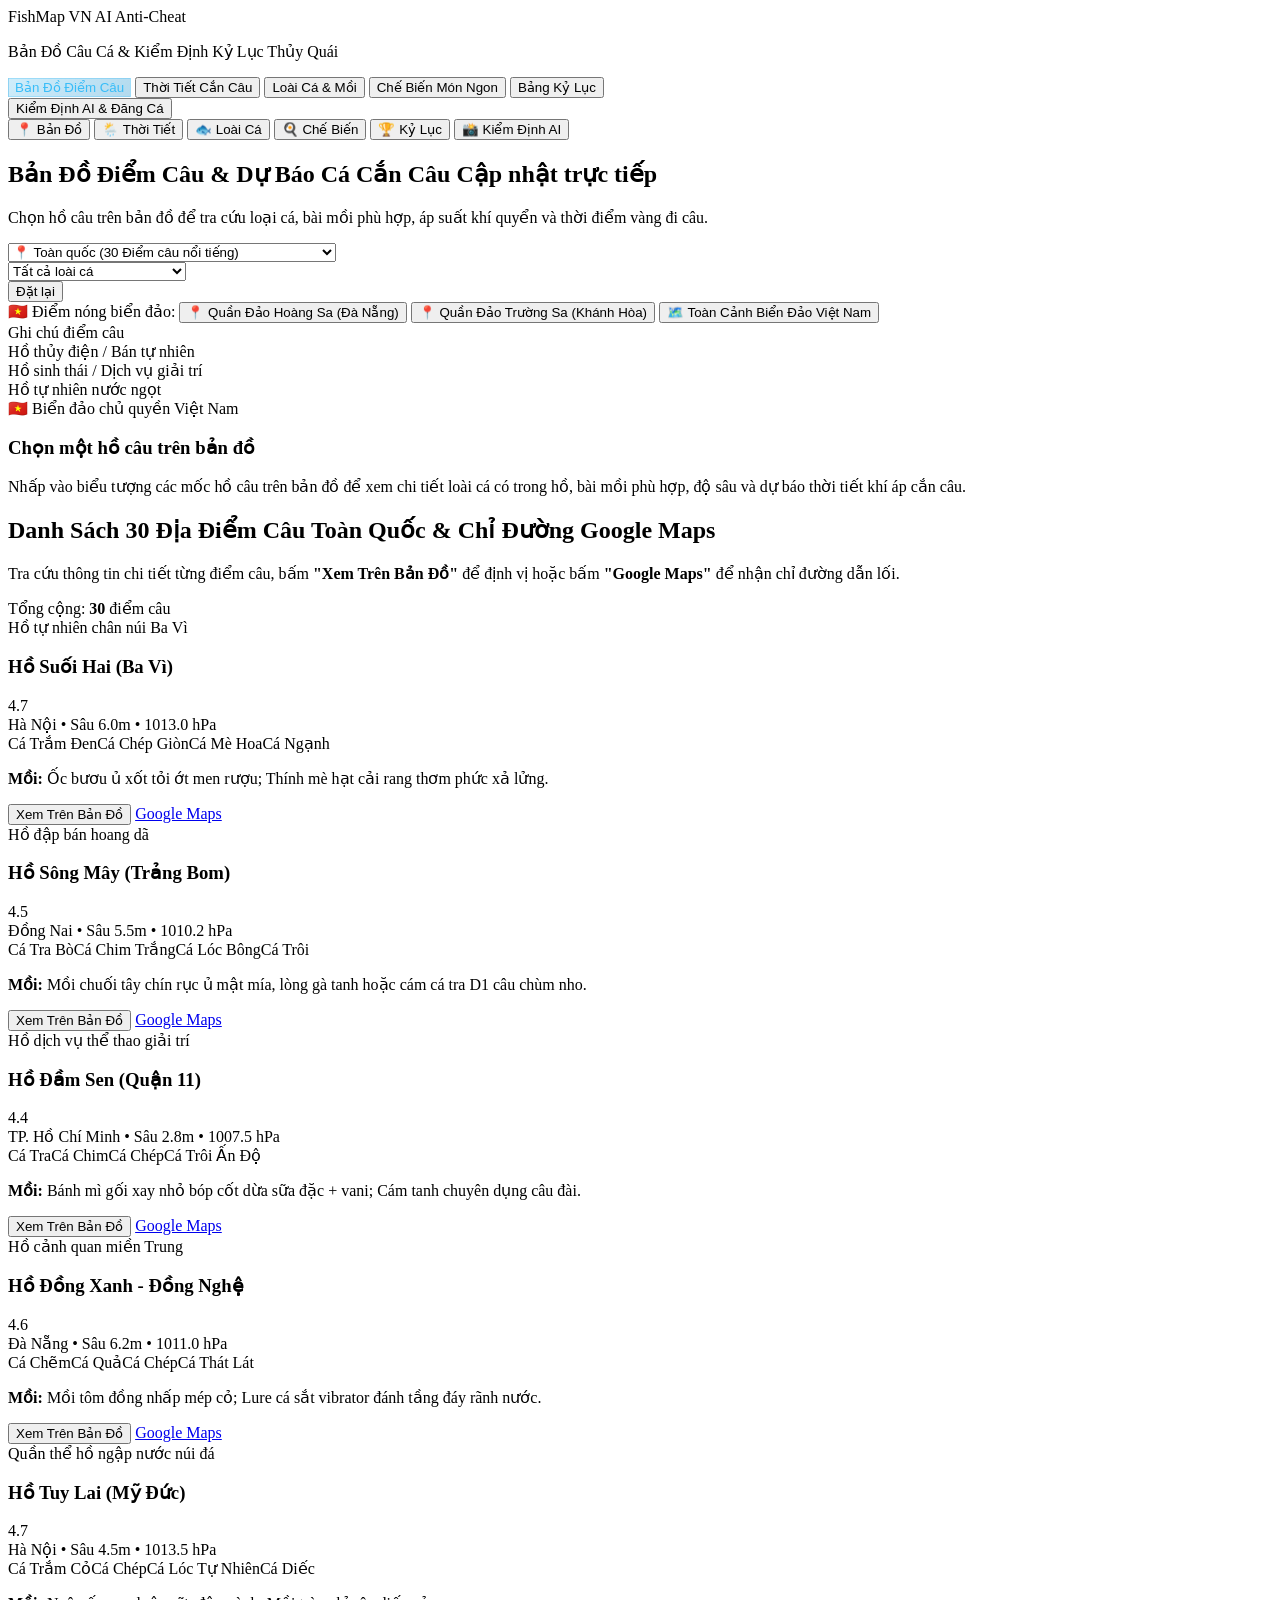
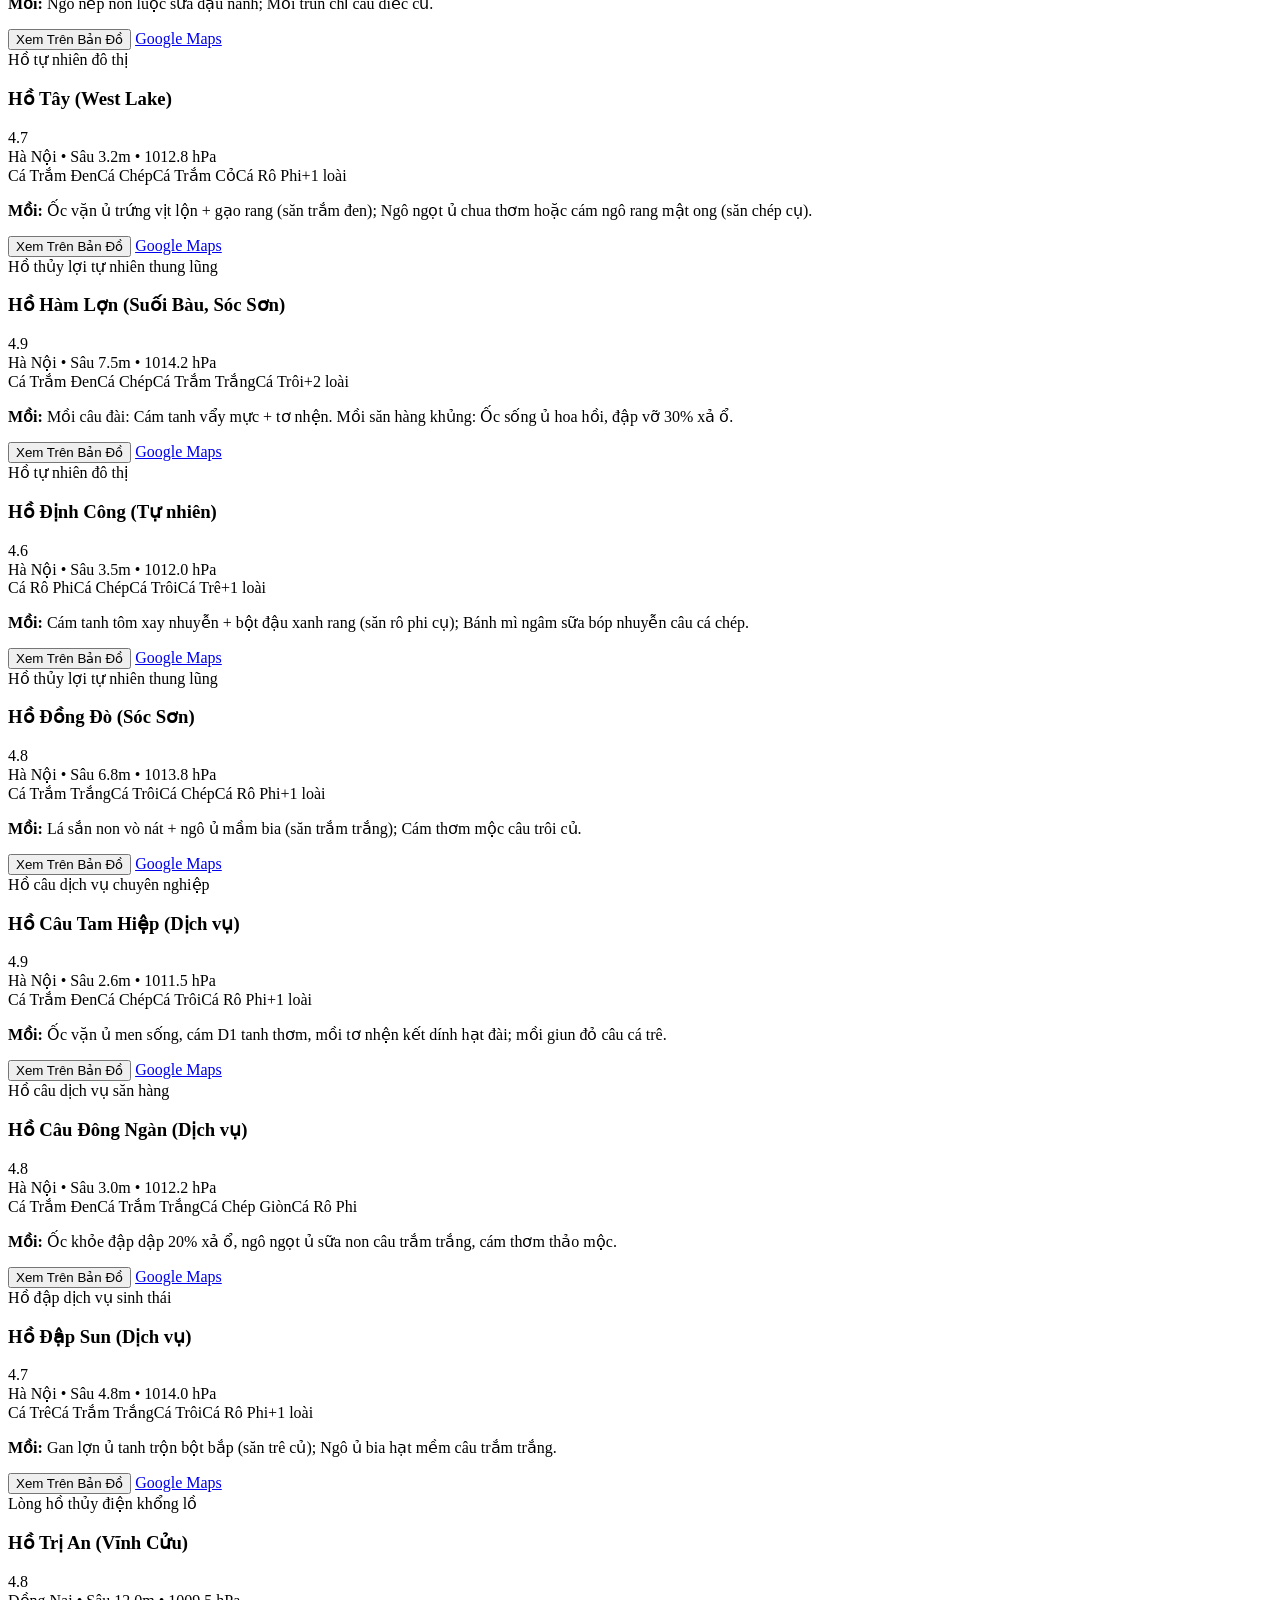
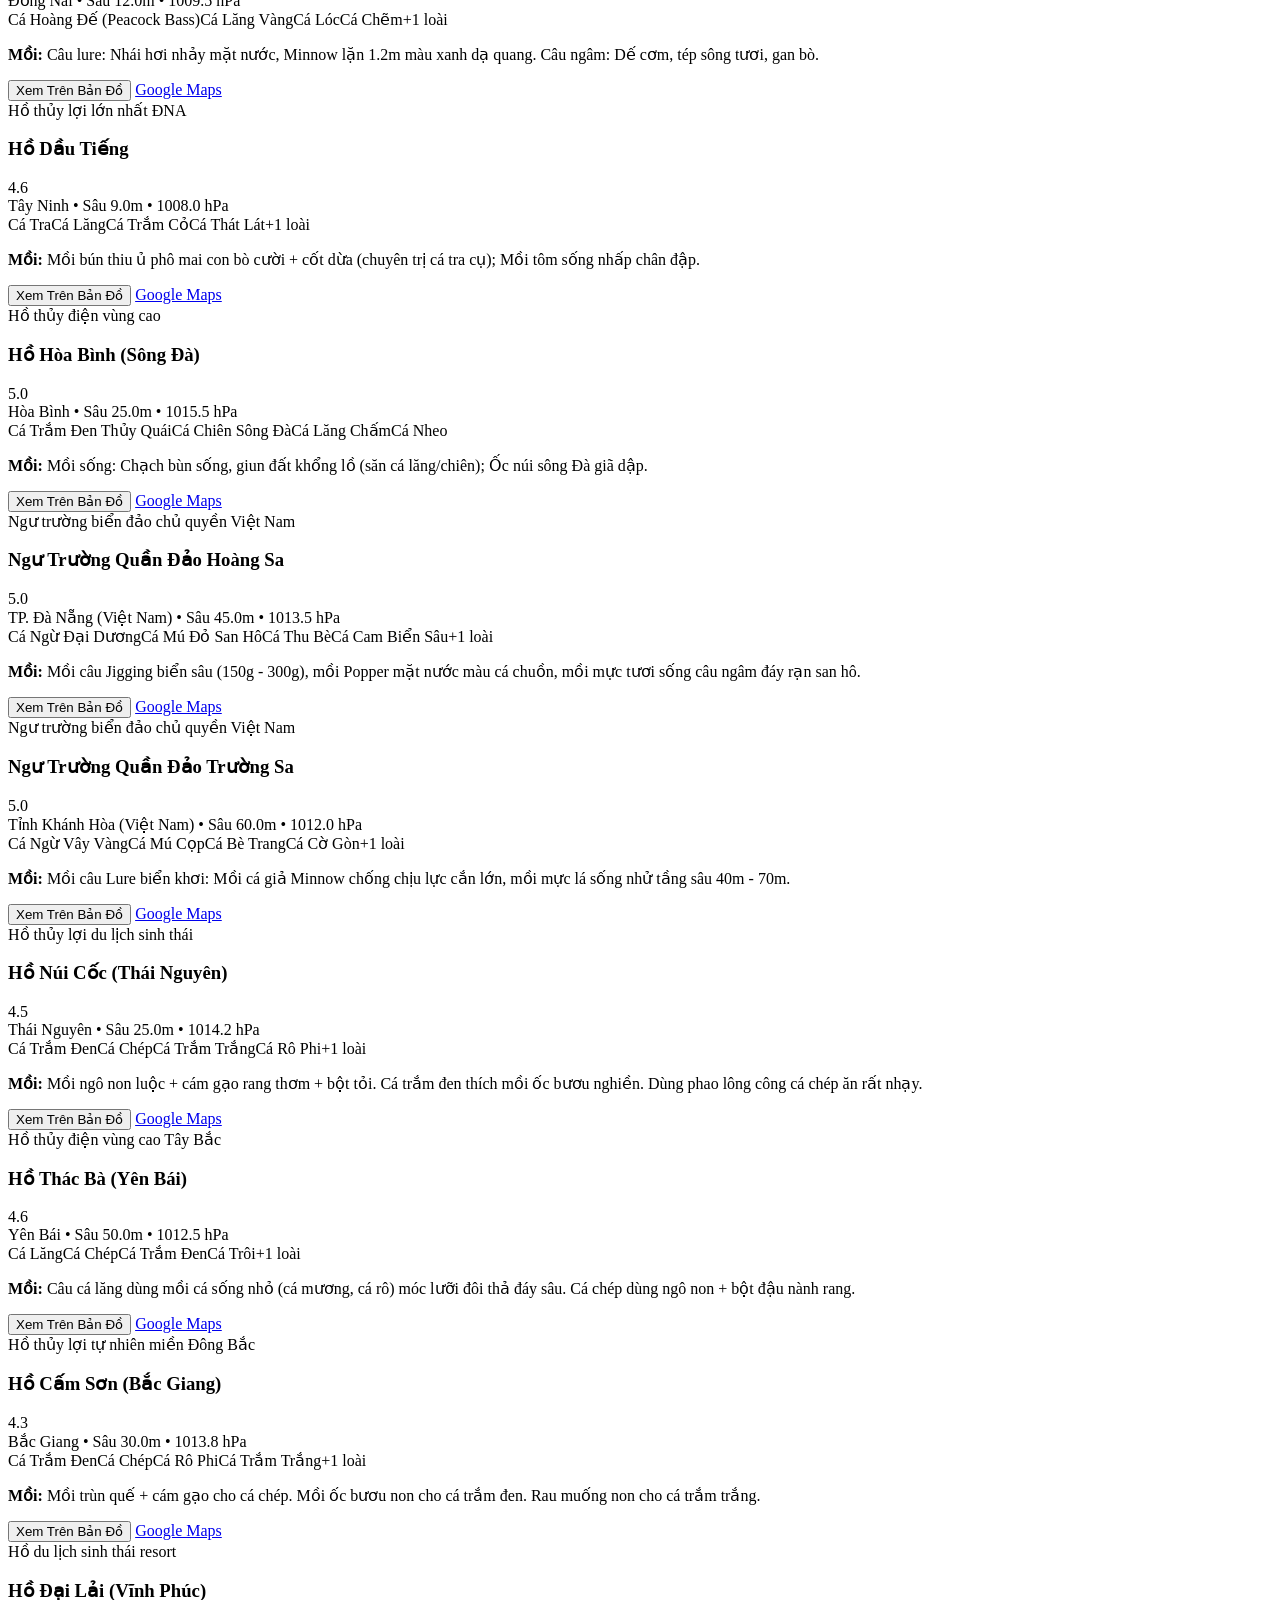
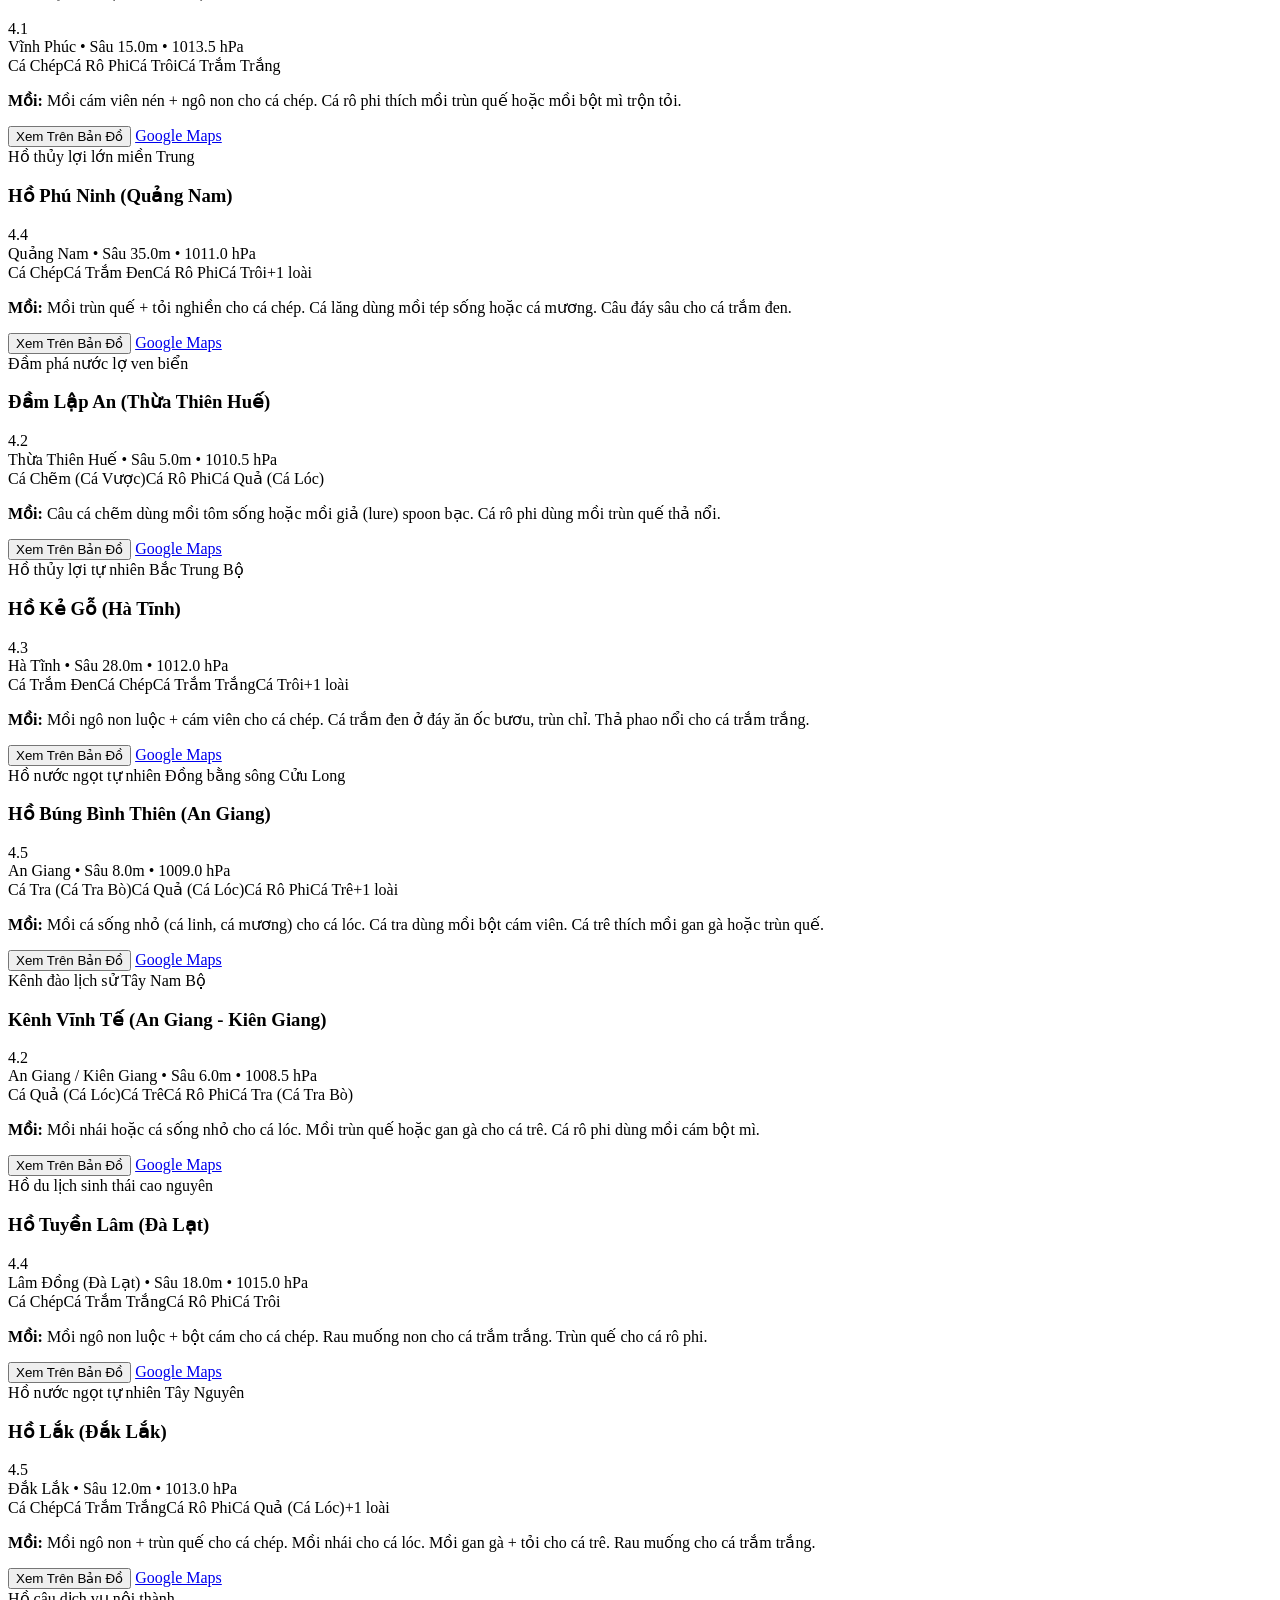
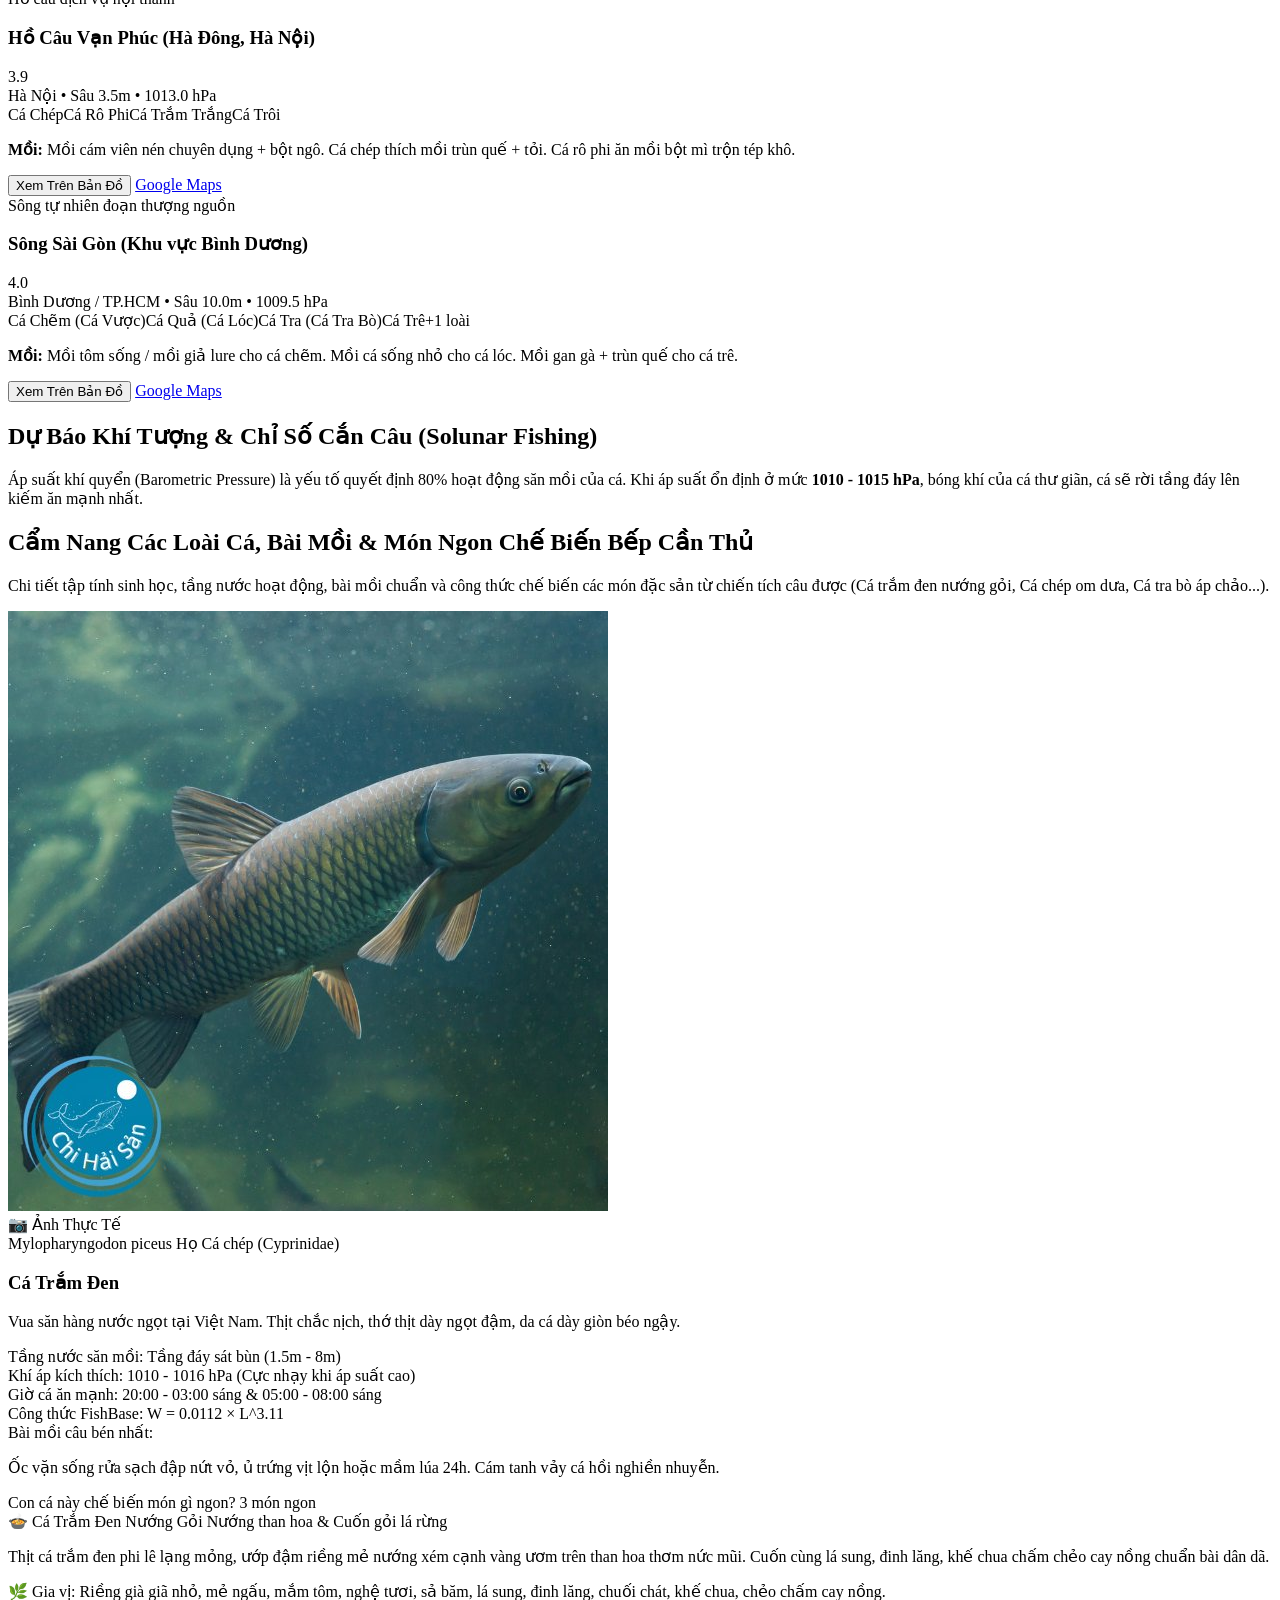
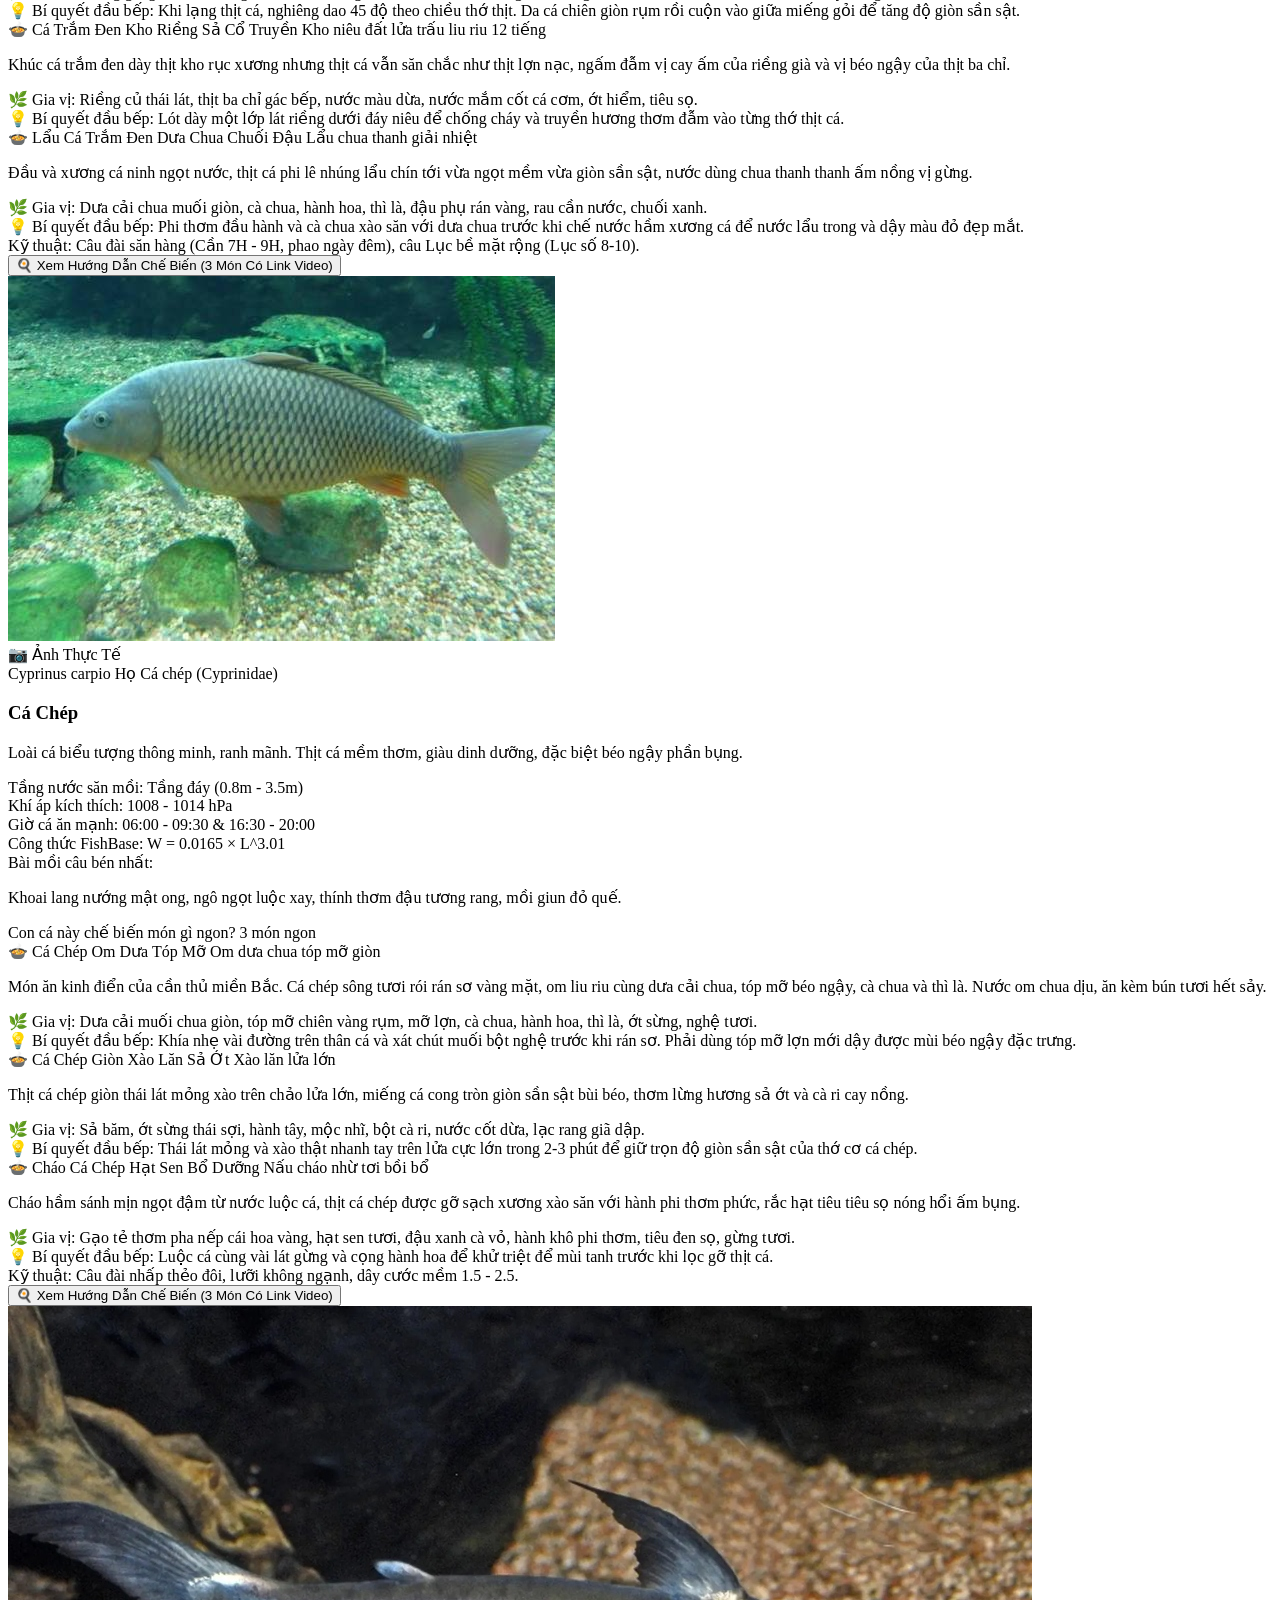
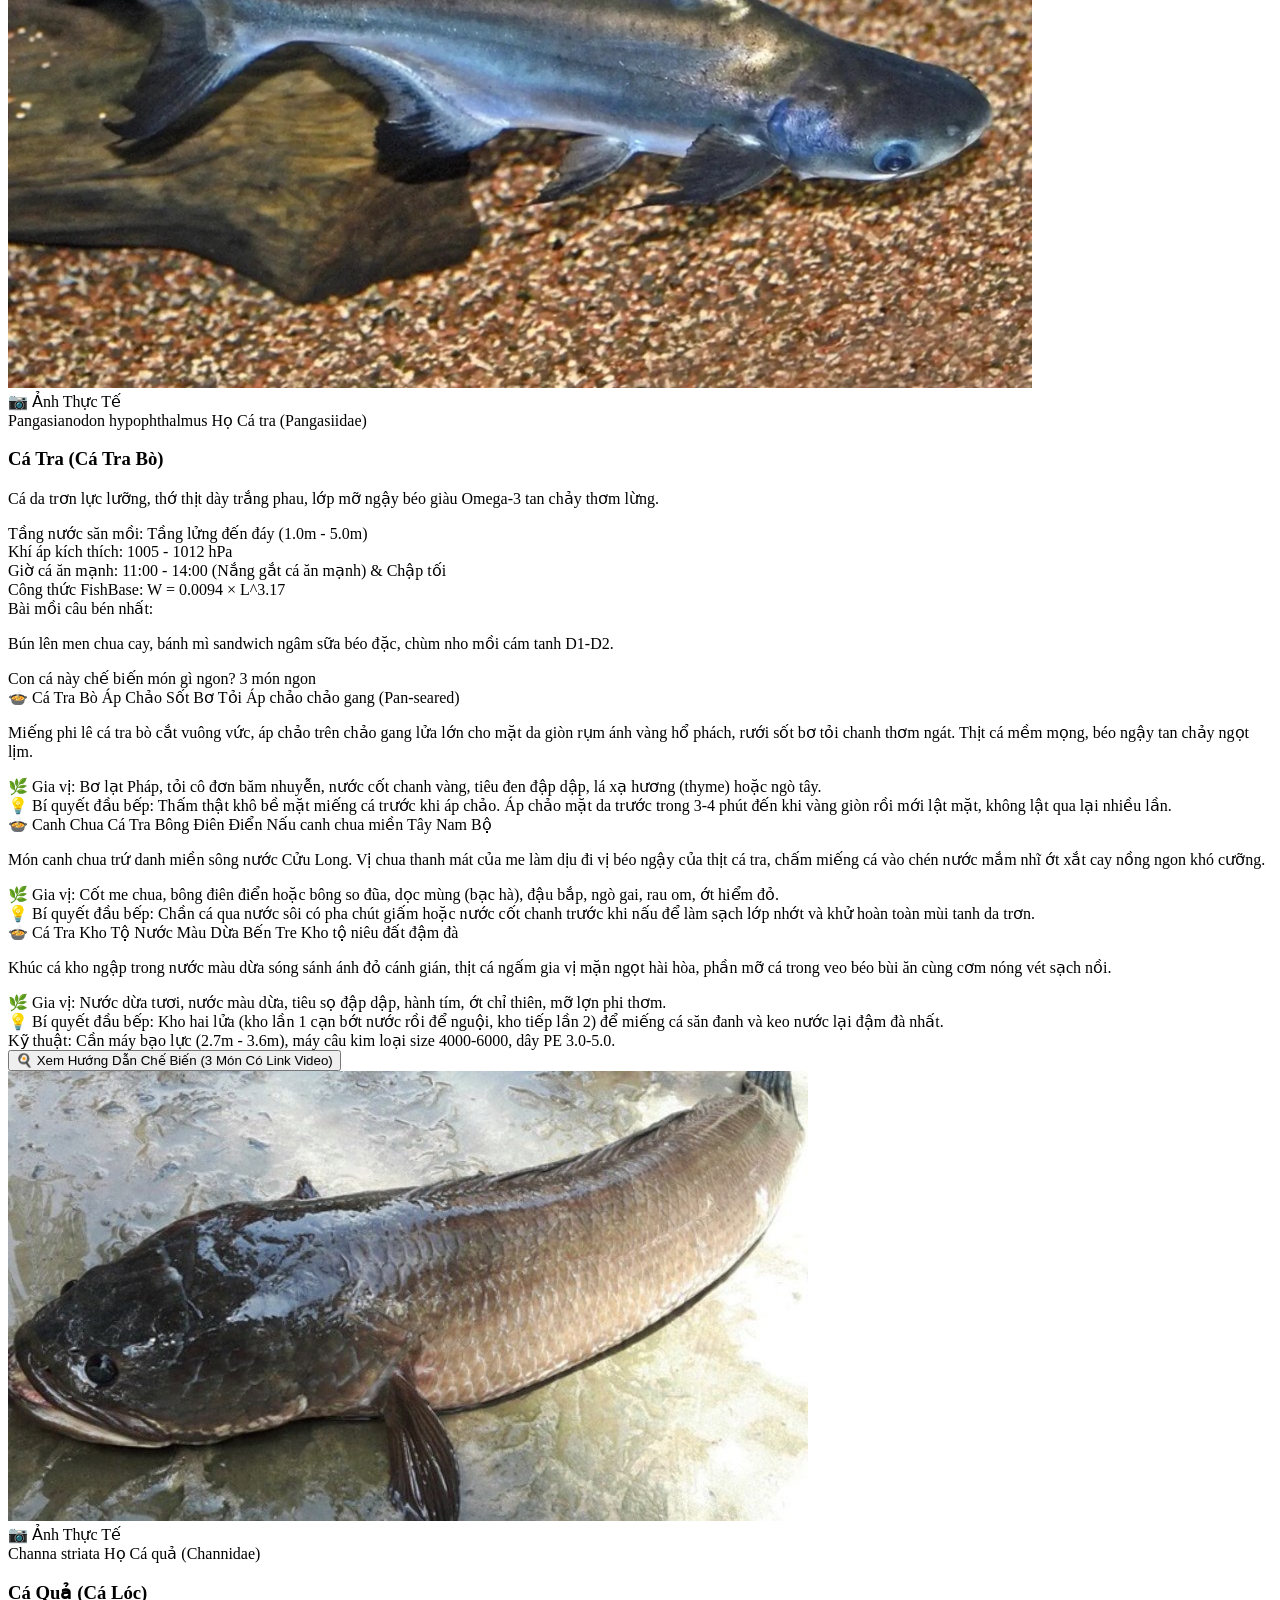
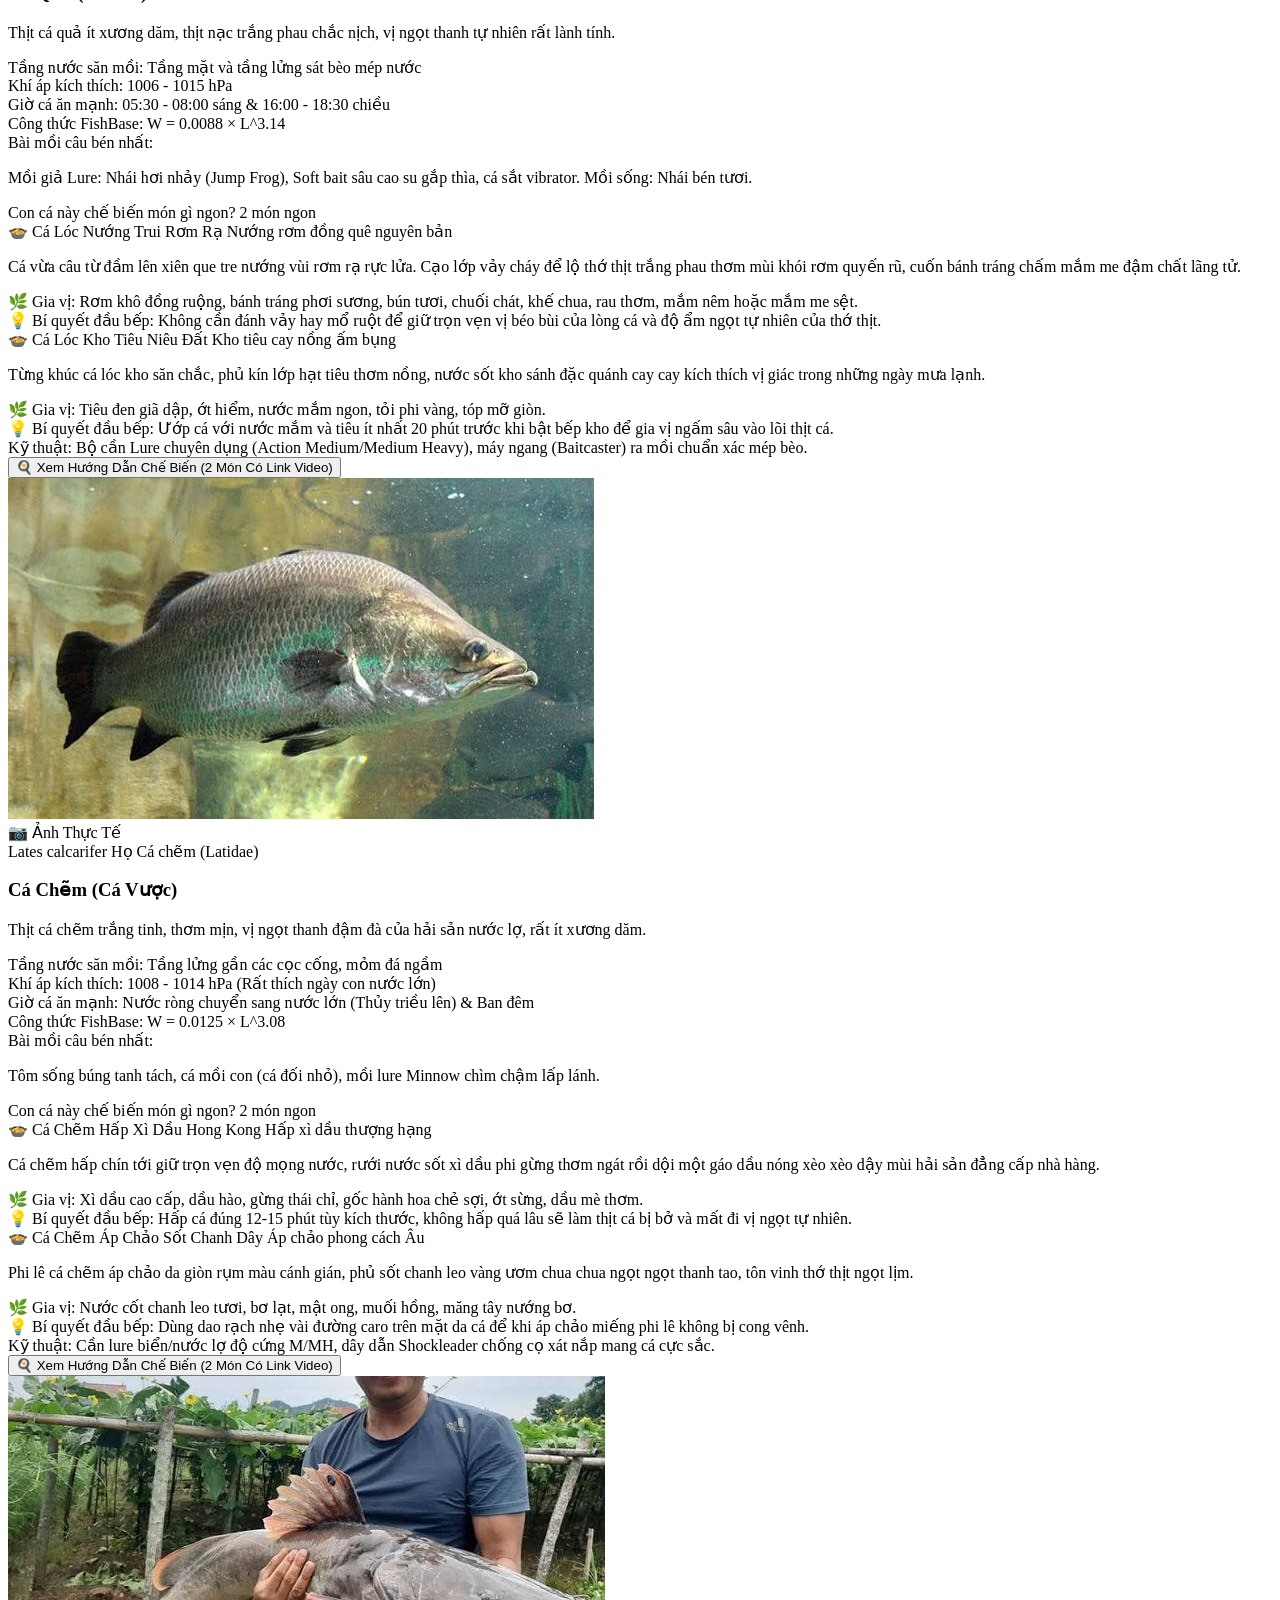
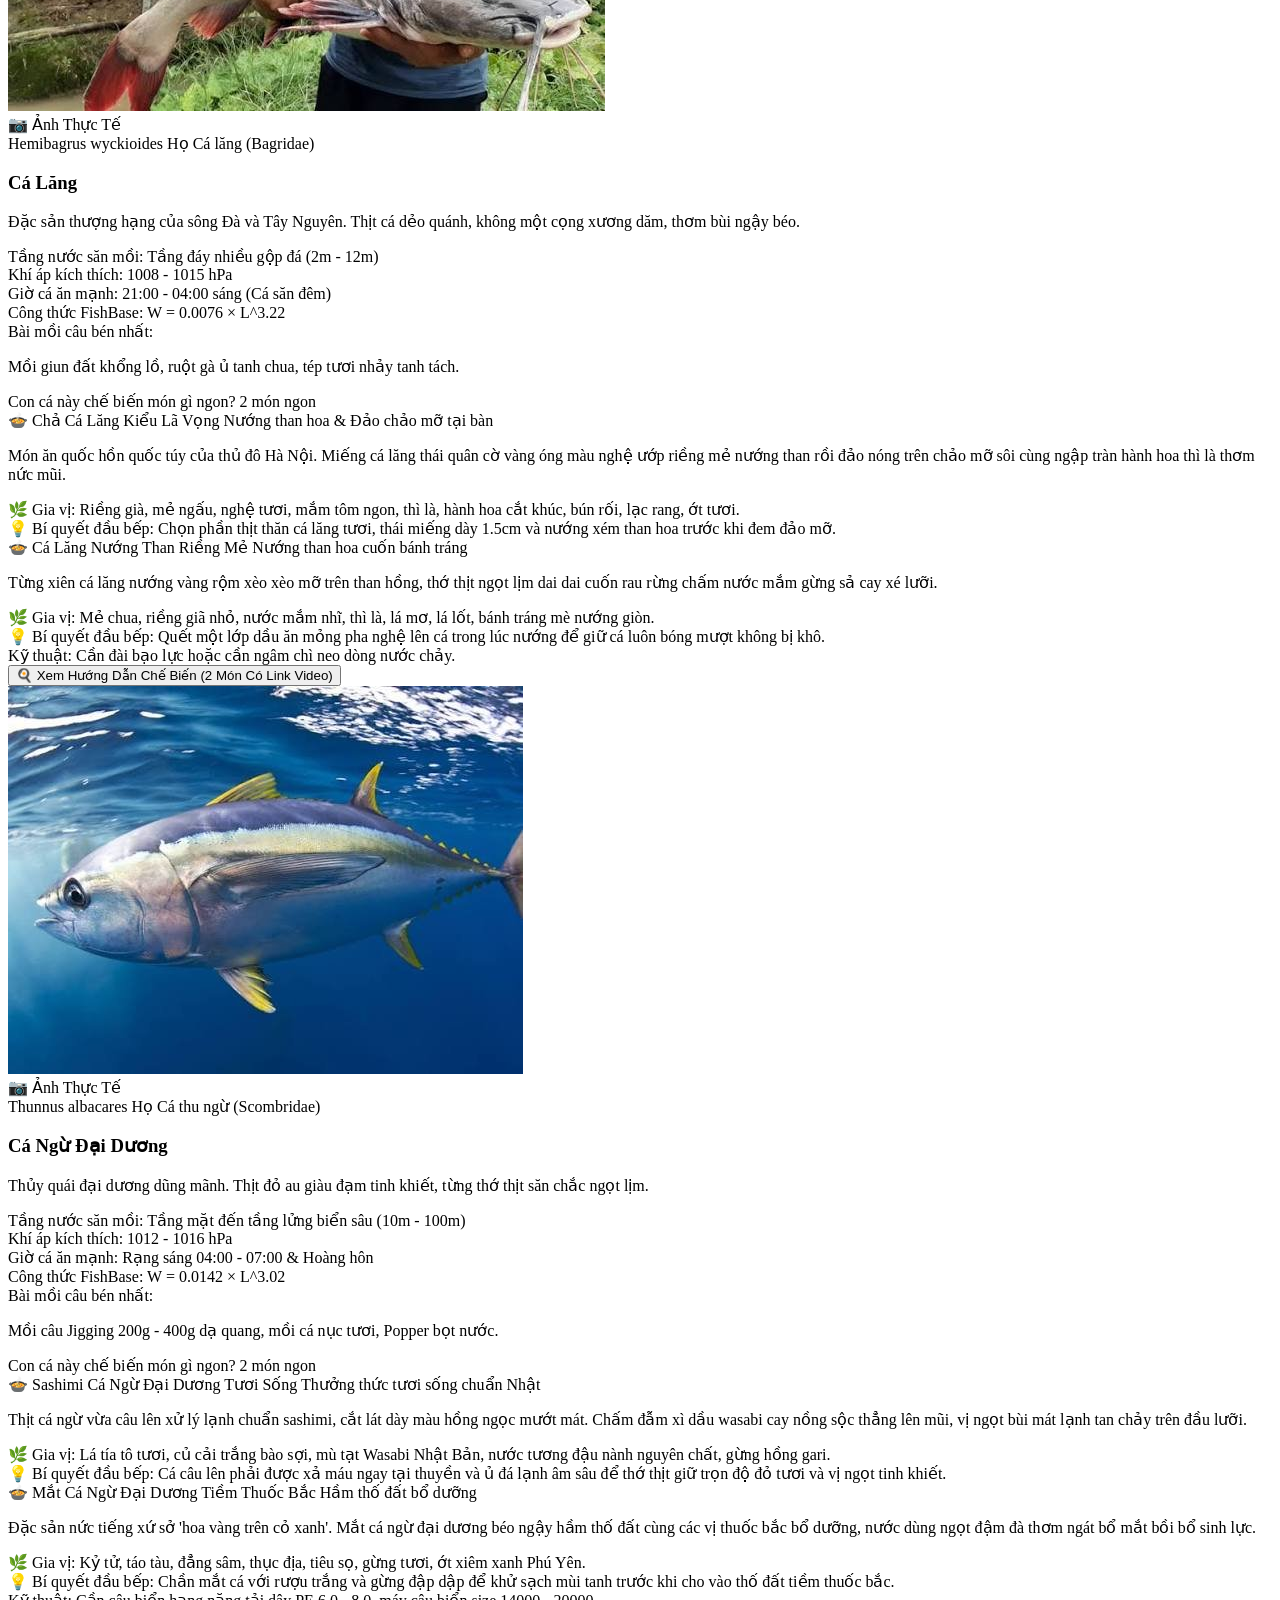
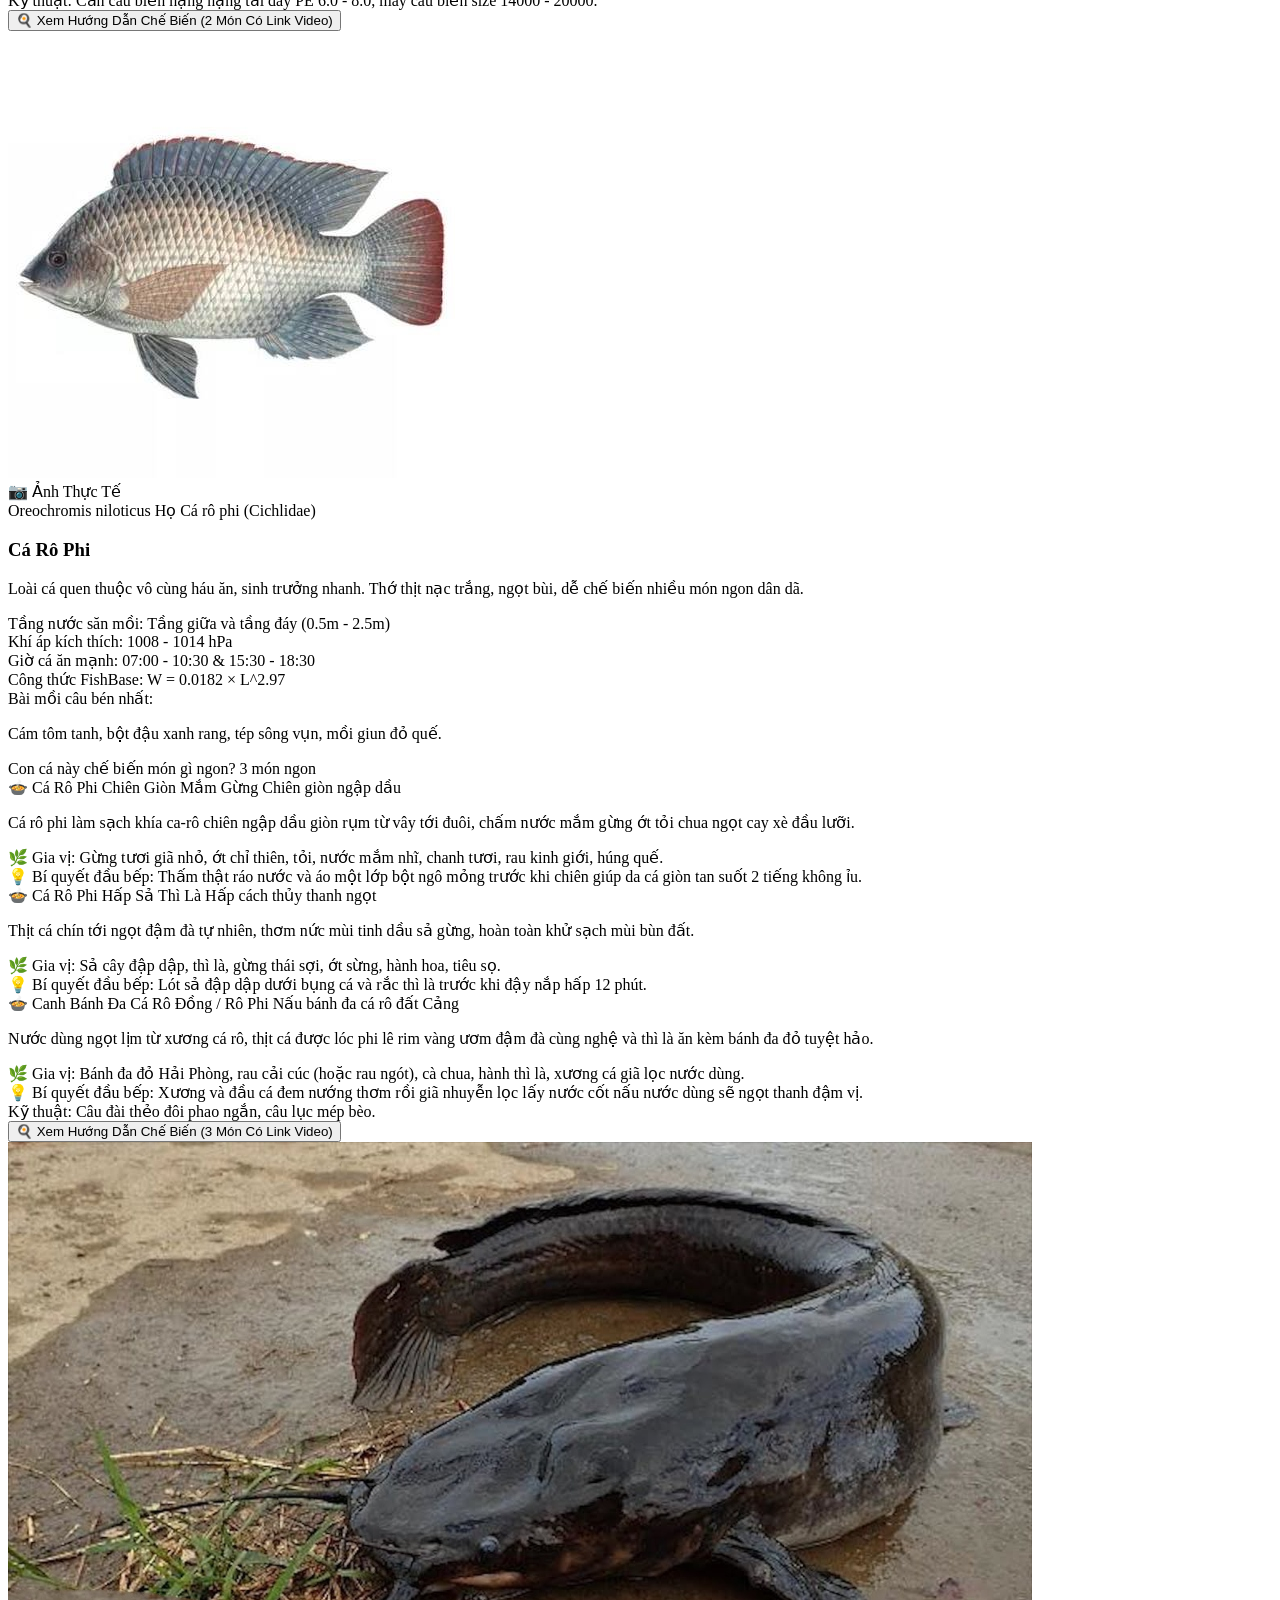
==== commit 066e8ea3: "Add files via upload" ====
--- a/index.html
+++ b/index.html
@@ -50,7 +50,7 @@
   <meta http-equiv="Pragma" content="no-cache">
   <meta http-equiv="Expires" content="0">
 
-  <link rel="stylesheet" href="styles.css?v=20261123_ai_chat_v23">
+  <link rel="stylesheet" href="styles.css?v=20261124_recipes_v2">
 </head>
 <body class="bg-slate-950 text-slate-100 font-['Plus_Jakarta_Sans'] min-h-screen flex flex-col antialiased selection:bg-cyan-500 selection:text-white">
 
@@ -83,16 +83,16 @@
           <span>Thời Tiết Cắn Câu</span>
         </button>
         <button onclick="switchTab('species')" id="nav-btn-species" class="nav-tab flex items-center gap-2 px-3.5 py-1.5 rounded-lg text-sm font-semibold text-slate-400 hover:text-slate-200 transition-all">
+          <i data-lucide="fish" class="w-4 h-4 text-emerald-400"></i>
+          <span>Loài Cá & Mồi</span>
+        </button>
+        <button onclick="switchTab('recipes')" id="nav-btn-recipes" class="nav-tab flex items-center gap-2 px-3.5 py-1.5 rounded-lg text-sm font-semibold text-slate-400 hover:text-slate-200 transition-all border border-amber-800/40 bg-amber-950/20 hover:bg-amber-950/50">
           <i data-lucide="utensils" class="w-4 h-4 text-amber-400"></i>
-          <span>Cá, Mồi & Bếp Cần Thủ</span>
+          <span class="text-amber-300 font-bold">Chế Biến Món Ngon</span>
         </button>
         <button onclick="switchTab('leaderboard')" id="nav-btn-leaderboard" class="nav-tab flex items-center gap-2 px-3.5 py-1.5 rounded-lg text-sm font-semibold text-slate-400 hover:text-slate-200 transition-all">
           <i data-lucide="trophy" class="w-4 h-4"></i>
           <span>Bảng Kỷ Lục</span>
-        </button>
-        <button onclick="toggleAiChat()" id="nav-btn-chat" class="nav-tab flex items-center gap-2 px-3.5 py-1.5 rounded-lg text-sm font-semibold text-cyan-400 hover:text-cyan-300 transition-all border border-cyan-800/40 bg-cyan-950/20 hover:bg-cyan-950/50">
-          <i data-lucide="bot" class="w-4 h-4 text-cyan-400"></i>
-          <span>Trợ Lý AI</span>
         </button>
       </nav>
 
@@ -108,12 +108,12 @@
 
   <!-- Mobile Navigation Bar -->
   <div class="md:hidden flex overflow-x-auto gap-2 p-2 bg-slate-900 border-b border-slate-800 text-xs font-semibold">
-    <button onclick="switchTab('map')" class="mobile-tab px-3 py-1.5 rounded-lg bg-slate-800 text-cyan-400 whitespace-nowrap">📍 Bản Đồ</button>
-    <button onclick="switchTab('weather')" class="mobile-tab px-3 py-1.5 rounded-lg text-slate-400 whitespace-nowrap">🌦️ Thời Tiết</button>
-    <button onclick="switchTab('species')" class="mobile-tab px-3 py-1.5 rounded-lg text-slate-400 whitespace-nowrap">🍲 Bếp & Món Ngon</button>
-    <button onclick="switchTab('leaderboard')" class="mobile-tab px-3 py-1.5 rounded-lg text-slate-400 whitespace-nowrap">🏆 Kỷ Lục</button>
-    <button onclick="toggleAiChat()" class="mobile-tab px-3 py-1.5 rounded-lg text-cyan-300 border border-cyan-800 bg-cyan-950/60 whitespace-nowrap">🤖 Trợ Lý AI</button>
-    <button onclick="switchTab('verifier')" class="mobile-tab px-3 py-1.5 rounded-lg bg-cyan-600 text-white whitespace-nowrap">📸 Kiểm Định AI</button>
+    <button onclick="switchTab('map')" id="mobile-tab-map" class="mobile-tab px-3 py-1.5 rounded-lg bg-slate-800 text-cyan-400 whitespace-nowrap">📍 Bản Đồ</button>
+    <button onclick="switchTab('weather')" id="mobile-tab-weather" class="mobile-tab px-3 py-1.5 rounded-lg text-slate-400 whitespace-nowrap">🌦️ Thời Tiết</button>
+    <button onclick="switchTab('species')" id="mobile-tab-species" class="mobile-tab px-3 py-1.5 rounded-lg text-slate-400 whitespace-nowrap">🐟 Loài Cá</button>
+    <button onclick="switchTab('recipes')" id="mobile-tab-recipes" class="mobile-tab px-3 py-1.5 rounded-lg text-amber-300 border border-amber-800/80 bg-amber-950/60 whitespace-nowrap font-bold">🍳 Chế Biến</button>
+    <button onclick="switchTab('leaderboard')" id="mobile-tab-leaderboard" class="mobile-tab px-3 py-1.5 rounded-lg text-slate-400 whitespace-nowrap">🏆 Kỷ Lục</button>
+    <button onclick="switchTab('verifier')" id="mobile-tab-verifier" class="mobile-tab px-3 py-1.5 rounded-lg bg-cyan-600 text-white whitespace-nowrap">📸 Kiểm Định AI</button>
   </div>
 
   <!-- Main Content Container -->
@@ -1900,7 +1900,93 @@
     </section>
 
     <!-- ========================================== -->
-    <!-- VIEW 4: BẢNG XẾP HẠNG KỶ LỤC CÁ TO NHẤT -->
+    <!-- VIEW: BẾP CẦN THỦ - CHẾ BIẾN MÓN NGON -->
+    <!-- ========================================== -->
+    <section id="view-recipes" class="hidden space-y-6">
+      
+      <!-- Hero Banner -->
+      <div class="relative overflow-hidden rounded-3xl bg-gradient-to-r from-amber-950 via-slate-900 to-slate-950 border border-amber-800/60 p-6 md:p-8 shadow-2xl">
+        <div class="relative z-10 flex flex-col md:flex-row justify-between items-start md:items-center gap-6">
+          <div class="space-y-2 max-w-2xl">
+            <div class="inline-flex items-center gap-2 px-3 py-1 rounded-full bg-amber-500/10 border border-amber-500/30 text-amber-300 text-xs font-bold">
+              <i data-lucide="utensils" class="w-3.5 h-3.5 text-amber-400"></i>
+              <span>Bếp Cần Thủ • Ẩm Thực Cá Toàn Quốc</span>
+            </div>
+            <h1 class="text-2xl sm:text-3xl font-extrabold text-white tracking-tight flex flex-wrap items-center gap-2.5">
+              <span>Cẩm Nang Chế Biến Món Ngon Từ Cá</span>
+              <span class="text-xs bg-amber-500/20 text-amber-300 border border-amber-500/40 px-2.5 py-1 rounded-full font-bold">Có Link Video & Công Thức</span>
+            </h1>
+            <p class="text-sm text-slate-300 leading-relaxed">
+              Tổng hợp bí quyết chế biến gia truyền cho <strong>11 loài cá</strong> nước ngọt & biển. Đầy đủ nguyên liệu, bí quyết khử tanh, kỹ thuật nướng than / om dưa / kho niêu và <strong>đính kèm link xem video YouTube & công thức nấu ăn chi tiết</strong>.
+            </p>
+          </div>
+
+          <!-- Quick Stats Pill -->
+          <div class="grid grid-cols-3 gap-2.5 sm:gap-3 shrink-0 w-full sm:w-auto">
+            <div class="bg-slate-900/90 border border-amber-800/40 p-3 sm:p-3.5 rounded-2xl text-center shadow-lg">
+              <span class="block text-2xl font-black text-amber-400" id="stat-total-recipes">29</span>
+              <span class="text-[11px] text-slate-400 font-medium">Món đặc sản</span>
+            </div>
+            <div class="bg-slate-900/90 border border-amber-800/40 p-3 sm:p-3.5 rounded-2xl text-center shadow-lg">
+              <span class="block text-2xl font-black text-cyan-400">11</span>
+              <span class="text-[11px] text-slate-400 font-medium">Loài cá</span>
+            </div>
+            <div class="bg-slate-900/90 border border-amber-800/40 p-3 sm:p-3.5 rounded-2xl text-center shadow-lg">
+              <span class="block text-2xl font-black text-emerald-400">100%</span>
+              <span class="text-[11px] text-slate-400 font-medium">Có Video Link</span>
+            </div>
+          </div>
+        </div>
+      </div>
+
+      <!-- Filters & Search Toolbar -->
+      <div class="bg-slate-900/95 p-4 sm:p-5 rounded-2xl border border-slate-800 shadow-xl space-y-4">
+        <!-- Search and Quick Counts -->
+        <div class="flex flex-col sm:flex-row items-stretch sm:items-center justify-between gap-3">
+          <div class="relative flex-1 max-w-md">
+            <i data-lucide="search" class="w-4 h-4 text-slate-400 absolute left-3.5 top-3"></i>
+            <input 
+              type="text" 
+              id="recipe-search-input" 
+              placeholder="Tìm kiếm món ăn, nguyên liệu (om dưa, mẻ, riềng, nướng...)" 
+              class="w-full pl-10 pr-4 py-2 bg-slate-950 border border-slate-800 rounded-xl text-xs sm:text-sm text-slate-100 placeholder:text-slate-500 outline-none focus:border-amber-500"
+              oninput="filterRecipes()"
+            />
+          </div>
+
+          <div class="flex items-center justify-between sm:justify-end gap-3 text-xs text-slate-400">
+            <span>Hiển thị: <strong id="recipe-count-display" class="text-amber-300 font-bold">29</strong> món ăn</span>
+            <button onclick="resetRecipeFilters()" class="px-2.5 py-1 rounded-lg bg-slate-800 hover:bg-slate-700 text-xs text-cyan-400 hover:text-cyan-300 transition-all font-semibold">
+              ↺ Đặt lại bộ lọc
+            </button>
+          </div>
+        </div>
+
+        <!-- Filter by Fish Species -->
+        <div class="space-y-1.5">
+          <span class="text-[11px] font-bold uppercase tracking-wider text-slate-400">Chọn loài cá:</span>
+          <div id="recipe-fish-filter-chips" class="flex flex-wrap gap-1.5">
+            <!-- Dynamic fish chips -->
+          </div>
+        </div>
+
+        <!-- Filter by Cooking Method -->
+        <div class="space-y-1.5 pt-2 border-t border-slate-800/60">
+          <span class="text-[11px] font-bold uppercase tracking-wider text-slate-400">Phương pháp nấu:</span>
+          <div id="recipe-method-filter-chips" class="flex flex-wrap gap-1.5">
+            <!-- Method chips -->
+          </div>
+        </div>
+      </div>
+
+      <!-- Recipes Catalog Grid -->
+      <div class="grid grid-cols-1 md:grid-cols-2 lg:grid-cols-3 gap-6" id="recipes-catalog-grid">
+        <!-- Rendered by JavaScript -->
+      </div>
+    </section>
+
+    <!-- ========================================== -->
+    <!-- VIEW 5: BẢNG XẾP HẠNG KỶ LỤC CÁ TO NHẤT -->
     <!-- ========================================== -->
     <section id="view-leaderboard" class="hidden space-y-6">
       
@@ -2320,210 +2406,8 @@
     </div>
   </footer>
 
-  <!-- ========================================== -->
-  <!-- FLOATING AI CHAT WIDGET & TRIGGER BUTTON -->
-  <!-- ========================================== -->
-  <div id="ai-chat-toggle-container" class="fixed bottom-6 right-6 z-40">
-    <button onclick="toggleAiChat()" id="btn-toggle-ai-chat" class="group relative flex items-center gap-2.5 px-4 py-3 bg-gradient-to-r from-cyan-500 via-sky-500 to-blue-600 hover:from-cyan-400 hover:to-blue-500 text-white rounded-full shadow-2xl shadow-cyan-500/40 border border-cyan-300/30 transition-all duration-300 transform hover:scale-105 active:scale-95">
-      <span class="relative flex h-3 w-3">
-        <span class="animate-ping absolute inline-flex h-full w-full rounded-full bg-cyan-200 opacity-75"></span>
-        <span class="relative inline-flex rounded-full h-3 w-3 bg-white"></span>
-      </span>
-      <i data-lucide="bot" class="w-5 h-5 text-white"></i>
-      <span class="text-xs font-extrabold tracking-wide hidden sm:inline">Hỏi Trợ Lý AI</span>
-    </button>
-  </div>
-
-  <!-- AI Chat Window (Floating Drawer) -->
-  <div id="ai-chat-window" class="hidden fixed bottom-6 right-4 sm:right-6 z-50 w-[420px] max-w-[calc(100vw-32px)] h-[620px] max-h-[calc(100vh-80px)] bg-slate-900/95 backdrop-blur-xl border border-slate-700/80 rounded-2xl shadow-2xl flex flex-col overflow-hidden transition-all duration-300 font-['Plus_Jakarta_Sans']">
-    
-    <!-- Chat Header -->
-    <div class="p-3.5 bg-slate-950/90 border-b border-slate-800 flex items-center justify-between shrink-0">
-      <div class="flex items-center gap-2.5">
-        <div class="relative w-9 h-9 rounded-xl bg-gradient-to-tr from-cyan-500 to-blue-600 flex items-center justify-center text-white shadow-md">
-          <i data-lucide="bot" class="w-5 h-5"></i>
-          <span class="absolute -bottom-0.5 -right-0.5 w-2.5 h-2.5 bg-emerald-400 border-2 border-slate-900 rounded-full"></span>
-        </div>
-        <div>
-          <div class="flex items-center gap-1.5">
-            <h3 class="text-sm font-bold text-white">FishBot AI</h3>
-            <span id="ai-status-pill" class="text-[9px] font-bold px-1.5 py-0.5 rounded-full bg-cyan-950 text-cyan-400 border border-cyan-800">Sẵn sàng</span>
-          </div>
-          <p class="text-[10px] text-slate-400">Trợ lý câu cá, bài mồi & điểm câu VN</p>
-        </div>
-      </div>
-
-      <div class="flex items-center gap-1">
-        <!-- Settings Button -->
-        <button onclick="toggleApiKeyModal()" title="Cài đặt API Key (Gemini / OpenAI)" class="p-2 text-slate-400 hover:text-cyan-300 hover:bg-slate-800 rounded-lg transition-all relative">
-          <i data-lucide="settings" class="w-4 h-4"></i>
-          <span id="api-key-active-dot" class="hidden absolute top-1.5 right-1.5 w-2 h-2 rounded-full bg-emerald-400"></span>
-        </button>
-        <!-- Clear Chat Button -->
-        <button onclick="clearAiChat()" title="Xóa đoạn chat" class="p-2 text-slate-400 hover:text-rose-400 hover:bg-slate-800 rounded-lg transition-all">
-          <i data-lucide="trash-2" class="w-4 h-4"></i>
-        </button>
-        <!-- Close Button -->
-        <button onclick="toggleAiChat()" title="Thu nhỏ" class="p-2 text-slate-400 hover:text-white hover:bg-slate-800 rounded-lg transition-all">
-          <i data-lucide="x" class="w-4 h-4"></i>
-        </button>
-      </div>
-    </div>
-
-    <!-- API Key Settings Panel (Collapsible) -->
-    <div id="ai-chat-settings-panel" class="hidden bg-slate-950 border-b border-slate-800 p-4 space-y-3 shrink-0 text-xs">
-      <div class="flex items-center justify-between">
-        <span class="font-bold text-cyan-300 flex items-center gap-1.5">
-          <i data-lucide="key" class="w-3.5 h-3.5"></i>
-          <span>Cài Đặt API Key AI</span>
-        </span>
-        <button onclick="toggleApiKeyModal()" class="text-slate-400 hover:text-white text-xs">✕ Đóng</button>
-      </div>
-      
-      <p class="text-[11px] text-slate-400 leading-relaxed">
-        Nhập <strong>Google Gemini API Key</strong> (Miễn phí 100%) để AI tư vấn thông minh, phân tích thời tiết và hướng dẫn bài mồi theo thời gian thực!
-      </p>
-
-      <div class="space-y-2">
-        <div>
-          <label class="block text-[11px] font-semibold text-slate-300 mb-1">Loại API Provider</label>
-          <select id="ai-provider-select" onchange="handleProviderChange()" class="w-full bg-slate-900 border border-slate-700 rounded-lg px-2.5 py-1.5 text-xs text-slate-100 outline-none focus:border-cyan-500">
-            <option value="gemini">Google Gemini API (Khuyên dùng - Miễn phí)</option>
-            <option value="openai">OpenAI (GPT-4o / GPT-4o-mini)</option>
-          </select>
-        </div>
-
-        <div>
-          <label class="block text-[11px] font-semibold text-slate-300 mb-1">API Key</label>
-          <div class="relative">
-            <input type="password" id="ai-api-key-input" placeholder="Dán Gemini API Key (AIzaSy...)" class="w-full bg-slate-900 border border-slate-700 rounded-lg pl-2.5 pr-8 py-1.5 text-xs text-slate-100 outline-none focus:border-cyan-500 font-mono" />
-            <button type="button" onclick="toggleApiKeyVisibility()" class="absolute right-2 top-2 text-slate-400 hover:text-slate-200">
-              <i data-lucide="eye" id="eye-icon" class="w-3.5 h-3.5"></i>
-            </button>
-          </div>
-        </div>
-
-        <div>
-          <label class="block text-[11px] font-semibold text-slate-300 mb-1">Mô hình AI (Model)</label>
-          <select id="ai-model-select" class="w-full bg-slate-900 border border-slate-700 rounded-lg px-2.5 py-1.5 text-xs text-slate-100 outline-none focus:border-cyan-500">
-            <option value="gemini-3.8-flash" selected>gemini-3.8-flash (Khuyên dùng - Chuẩn mới nhất & Siêu tốc)</option>
-            <option value="gpt-4o-mini">gpt-4o-mini (Nếu dùng OpenAI)</option>
-            <option value="gpt-4o">gpt-4o (OpenAI Mạnh mẽ)</option>
-          </select>
-        </div>
-
-        <div class="bg-cyan-950/40 border border-cyan-800/40 p-2.5 rounded-lg text-[11px] text-cyan-200 space-y-1">
-          <div class="font-bold flex items-center gap-1 text-cyan-300">
-            <i data-lucide="sparkles" class="w-3 h-3"></i>
-            <span>Chưa có Gemini API Key?</span>
-          </div>
-          <p class="text-slate-300">
-            Nhận mã khóa miễn phí chỉ trong 30 giây (không cần thẻ Visa):
-          </p>
-          <a href="https://aistudio.google.com/app/apikey" target="_blank" rel="noopener noreferrer" class="inline-flex items-center gap-1 text-cyan-400 hover:text-cyan-300 underline font-bold">
-            <span>👉 Mở Google AI Studio để lấy key</span>
-            <i data-lucide="external-link" class="w-3 h-3"></i>
-          </a>
-        </div>
-      </div>
-
-      <div class="flex items-center gap-2 pt-1">
-        <button type="button" onclick="testApiKeyConnection()" class="py-1.5 px-3 bg-slate-800 hover:bg-slate-700 text-cyan-300 rounded-lg font-semibold text-xs border border-cyan-800/60 hover:border-cyan-500 transition-all flex items-center gap-1 shadow-sm" title="Kiểm tra kết nối tới AI API">
-          <i data-lucide="zap" class="w-3.5 h-3.5 text-amber-400"></i>
-          <span>Kiểm Tra</span>
-        </button>
-        <button type="button" onclick="saveApiKeySettings()" class="flex-1 py-1.5 bg-gradient-to-r from-cyan-500 to-blue-600 hover:from-cyan-400 hover:to-blue-500 text-white rounded-lg font-bold text-xs shadow-md transition-all">
-          Lưu Cài Đặt
-        </button>
-        <button type="button" onclick="removeApiKeySettings()" class="py-1.5 px-3 bg-slate-800 hover:bg-slate-700 text-slate-400 hover:text-rose-400 rounded-lg font-semibold text-xs border border-slate-700 transition-all" title="Xóa API Key">
-          Xóa
-        </button>
-      </div>
-
-      <div id="ai-key-status-msg" class="text-[10px] text-center pt-1 text-slate-400">
-        <!-- Status message -->
-      </div>
-    </div>
-
-    <!-- Chat Messages Body (Scrollable) -->
-    <div id="ai-chat-messages" class="flex-1 p-4 overflow-y-auto space-y-3 text-xs">
-      <!-- Welcome message -->
-      <div class="flex items-start gap-2.5">
-        <div class="w-7 h-7 rounded-lg bg-gradient-to-tr from-cyan-600 to-blue-600 flex items-center justify-center text-white shrink-0 shadow">
-          <i data-lucide="bot" class="w-4 h-4"></i>
-        </div>
-        <div class="chat-bubble-ai p-3 space-y-2 max-w-[85%] text-xs">
-          <p class="font-bold text-cyan-300">Chào cần thủ! Tôi là FishBot AI 🐟</p>
-          <p class="text-slate-300 leading-relaxed">
-            Tôi có thể tư vấn bài mồi câu chuẩn cho 11 loài cá, phân tích khí áp cắn câu hôm nay, tìm hồ câu phù hợp trong 30 điểm câu toàn quốc hoặc công thức chế biến món ngon từ cá bạn câu được!
-          </p>
-          <div class="pt-1 border-t border-slate-800 text-[10px] text-slate-400 flex items-center gap-1">
-            <i data-lucide="info" class="w-3 h-3 text-cyan-400"></i>
-            <span>Bạn có thể bấm vào ⚙️ góc trên để gắn Gemini API Key của mình.</span>
-          </div>
-        </div>
-      </div>
-
-      <!-- Quick Suggestion Chips -->
-      <div id="ai-quick-prompts" class="pt-2 flex flex-col gap-1.5">
-        <span class="text-[10px] font-bold uppercase tracking-wider text-slate-400">Gợi ý câu hỏi nhanh:</span>
-        <div class="flex flex-wrap gap-1.5">
-          <button onclick="sendQuickPrompt('Bài mồi câu trắm đen hồ tự nhiên như thế nào chuẩn nhất?')" class="px-2.5 py-1 bg-slate-800/80 hover:bg-slate-800 border border-slate-700 hover:border-cyan-500/50 rounded-lg text-[11px] text-slate-300 hover:text-cyan-300 transition-all text-left">
-            🌾 Mồi câu trắm đen hồ tự nhiên?
-          </button>
-          <button onclick="sendQuickPrompt('Khí áp hôm nay 1012 hPa thì cá cắn câu mạnh không?')" class="px-2.5 py-1 bg-slate-800/80 hover:bg-slate-800 border border-slate-700 hover:border-cyan-500/50 rounded-lg text-[11px] text-slate-300 hover:text-cyan-300 transition-all text-left">
-            🌦️ Khí áp 1012 hPa cá ăn mạnh không?
-          </button>
-          <button onclick="sendQuickPrompt('Gợi ý điểm câu cá chép khủng gần khu vực Hà Nội?')" class="px-2.5 py-1 bg-slate-800/80 hover:bg-slate-800 border border-slate-700 hover:border-cyan-500/50 rounded-lg text-[11px] text-slate-300 hover:text-cyan-300 transition-all text-left">
-            📍 Điểm câu chép khủng ở Hà Nội?
-          </button>
-          <button onclick="sendQuickPrompt('Cá lăng câu được nấu món gì ngon và chuẩn vị nhất?')" class="px-2.5 py-1 bg-slate-800/80 hover:bg-slate-800 border border-slate-700 hover:border-cyan-500/50 rounded-lg text-[11px] text-slate-300 hover:text-cyan-300 transition-all text-left">
-            🍲 Cá lăng làm món gì ngon nhất?
-          </button>
-          <button onclick="sendQuickPrompt('Kỹ thuật lure cá lóc và mồi giả nhái hơi chuẩn nhất?')" class="px-2.5 py-1 bg-slate-800/80 hover:bg-slate-800 border border-slate-700 hover:border-cyan-500/50 rounded-lg text-[11px] text-slate-300 hover:text-cyan-300 transition-all text-left">
-            🐟 Kỹ thuật lure cá quả / lóc?
-          </button>
-          <button onclick="sendQuickPrompt('Quần đảo Hoàng Sa và Trường Sa của Việt Nam có những loài thủy hải sản nào nổi bật?')" class="px-2.5 py-1 bg-slate-800/80 hover:bg-slate-800 border border-slate-700 hover:border-cyan-500/50 rounded-lg text-[11px] text-slate-300 hover:text-cyan-300 transition-all text-left">
-            🇻🇳 Ngư trường Hoàng Sa & Trường Sa?
-          </button>
-        </div>
-      </div>
-    </div>
-
-    <!-- Typing Indicator (Hidden by default) -->
-    <div id="ai-typing-indicator" class="hidden px-4 py-2 bg-slate-950/60 border-t border-slate-800/60 flex items-center gap-2 text-xs text-cyan-400 shrink-0">
-      <div class="flex items-center gap-1 px-2 py-1 bg-slate-900 rounded-lg border border-slate-800">
-        <span class="typing-dot"></span>
-        <span class="typing-dot"></span>
-        <span class="typing-dot"></span>
-      </div>
-      <span class="text-[11px] text-slate-400 italic">FishBot AI đang suy nghĩ...</span>
-    </div>
-
-    <!-- Chat Input Area -->
-    <div class="p-3 bg-slate-950 border-t border-slate-800 shrink-0">
-      <form id="ai-chat-form" onsubmit="handleChatSubmit(event)" class="flex items-center gap-2">
-        <input 
-          type="text" 
-          id="ai-chat-input" 
-          placeholder="Hỏi về mồi, hồ câu, khí áp, món ăn..." 
-          class="flex-1 bg-slate-900 border border-slate-700/80 rounded-xl px-3 py-2 text-xs text-slate-100 placeholder:text-slate-500 outline-none focus:border-cyan-500 focus:ring-1 focus:ring-cyan-500/50"
-          autocomplete="off"
-        />
-        <button 
-          type="submit" 
-          id="ai-chat-send-btn"
-          class="p-2 bg-gradient-to-r from-cyan-500 to-blue-600 hover:from-cyan-400 hover:to-blue-500 text-white rounded-xl shadow-md transition-all shrink-0 disabled:opacity-50"
-        >
-          <i data-lucide="send" class="w-4 h-4"></i>
-        </button>
-      </form>
-    </div>
-
-  </div>
-
   <!-- App Script with Cache Busting -->
-  <script src="app.js?v=20261123_ai_chat_v23"></script>
+  <script src="app.js?v=20261124_recipes_v2"></script>
   <script>
     lucide.createIcons();
   </script>
--- a/styles.css
+++ b/styles.css
@@ -229,90 +229,8 @@
   gap: 6px !important;
 }
 
-/* ==========================================
-   AI Chat Assistant (FishBot AI) Styles
-   ========================================== */
-.chat-bubble-user {
-  background: linear-gradient(135deg, #0284c7 0%, #0369a1 100%);
-  color: #ffffff;
-  border-radius: 16px 16px 4px 16px;
-  box-shadow: 0 4px 12px rgba(2, 132, 199, 0.25);
-}
-
-.chat-bubble-ai {
-  background: rgba(15, 23, 42, 0.85);
-  border: 1px solid rgba(51, 65, 85, 0.8);
-  color: #e2e8f0;
-  border-radius: 16px 16px 16px 4px;
-  box-shadow: 0 4px 12px rgba(0, 0, 0, 0.3);
-}
-
-.ai-chat-markdown strong {
-  color: #38bdf8;
-  font-weight: 700;
-}
-
-.ai-chat-markdown p {
-  margin-bottom: 6px;
-  line-height: 1.5;
-}
-
-.ai-chat-markdown p:last-child {
-  margin-bottom: 0;
-}
-
-.ai-chat-markdown ul {
-  list-style-type: disc;
-  padding-left: 18px;
-  margin: 6px 0;
-}
-
-.ai-chat-markdown li {
-  margin-bottom: 3px;
-}
-
-.ai-chat-markdown a {
-  color: #34d399;
-  text-decoration: underline;
-  font-weight: 600;
-}
-
-.ai-chat-markdown a:hover {
-  color: #6ee7b7;
-}
-
-.ai-chat-markdown code {
-  background: rgba(30, 41, 59, 0.8);
-  color: #f59e0b;
-  padding: 1px 5px;
-  border-radius: 4px;
-  font-family: monospace;
-  font-size: 11px;
-}
-
-/* Typing Indicator Animation */
-.typing-dot {
-  width: 6px;
-  height: 6px;
-  border-radius: 50%;
-  background-color: #38bdf8;
-  animation: typing-bounce 1.4s infinite ease-in-out both;
-}
-
-.typing-dot:nth-child(1) {
-  animation-delay: -0.32s;
-}
-
-.typing-dot:nth-child(2) {
-  animation-delay: -0.16s;
-}
-
-@keyframes typing-bounce {
-  0%, 80%, 100% {
-    transform: scale(0);
-  }
-  40% {
-    transform: scale(1);
-  }
-}
-
+
+/* Cooking Recipes Helper Classes */
+.rotate-180 {
+  transform: rotate(180deg);
+}
